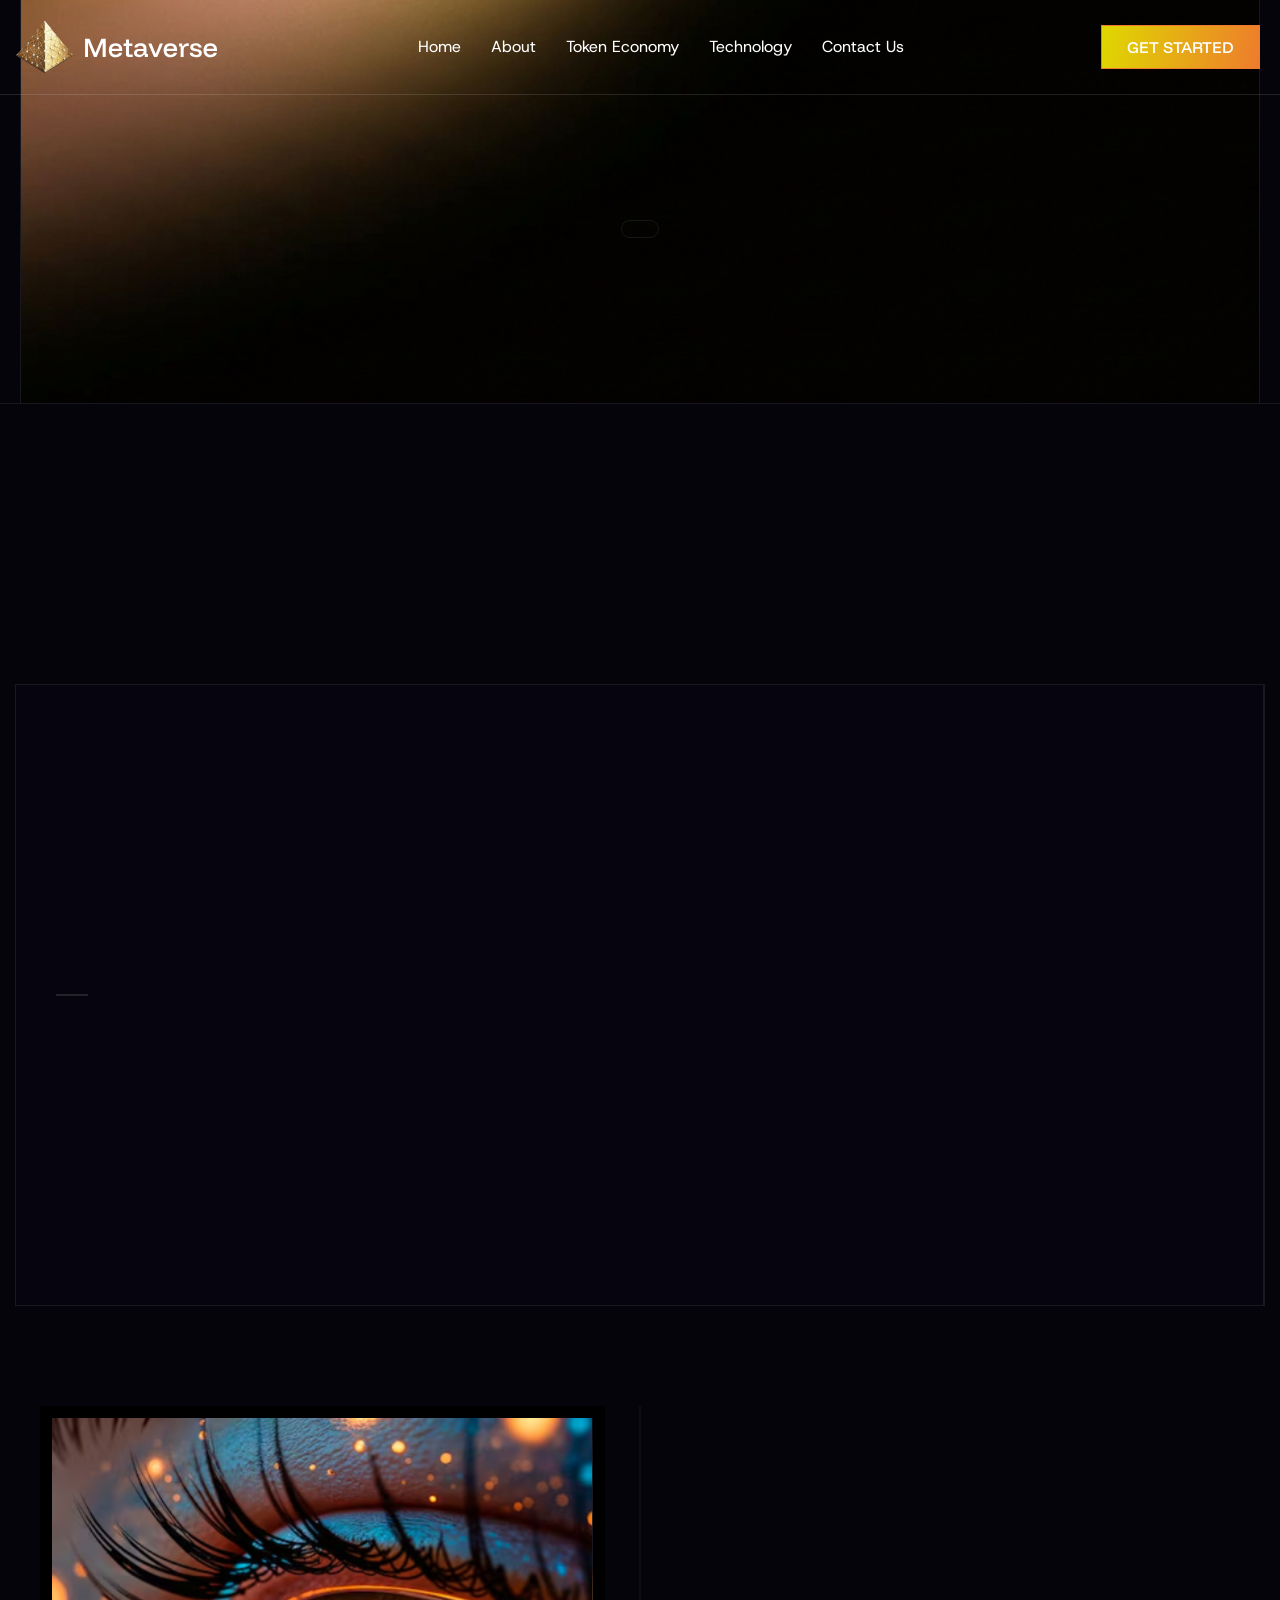
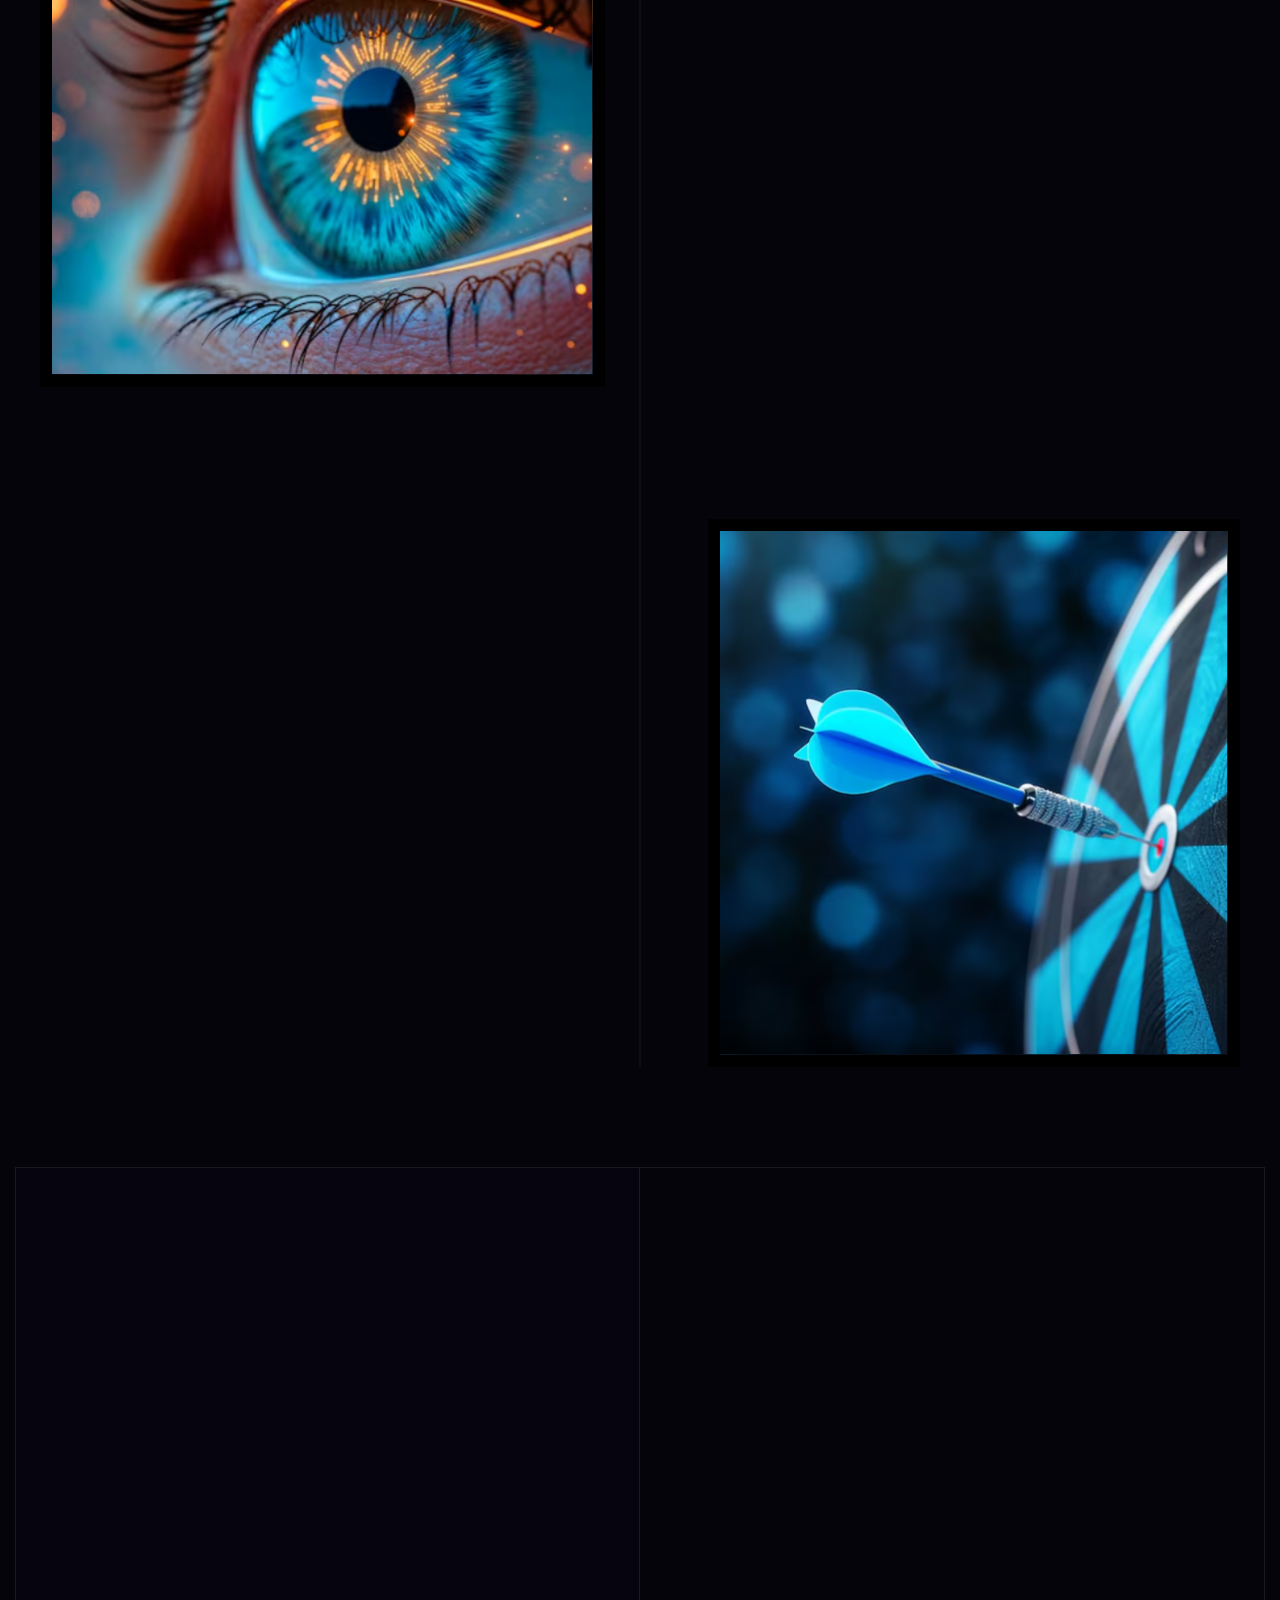
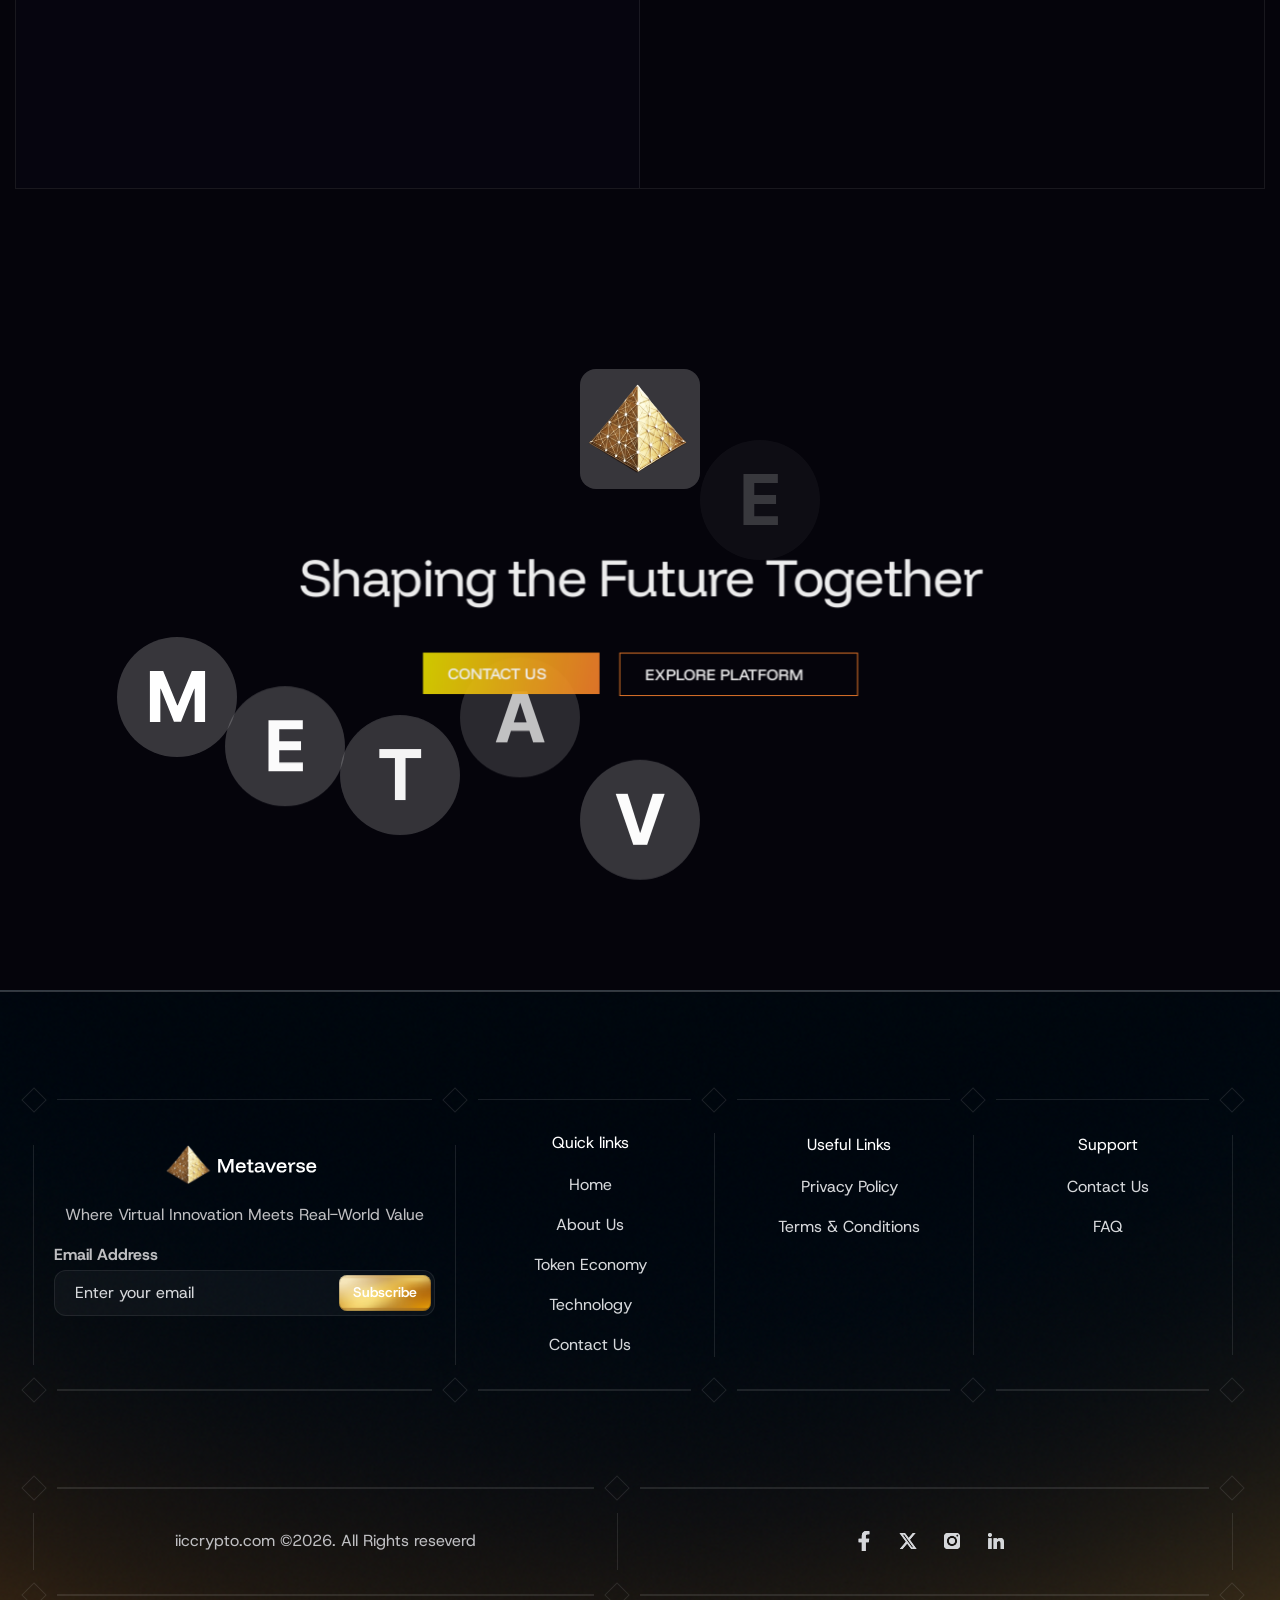
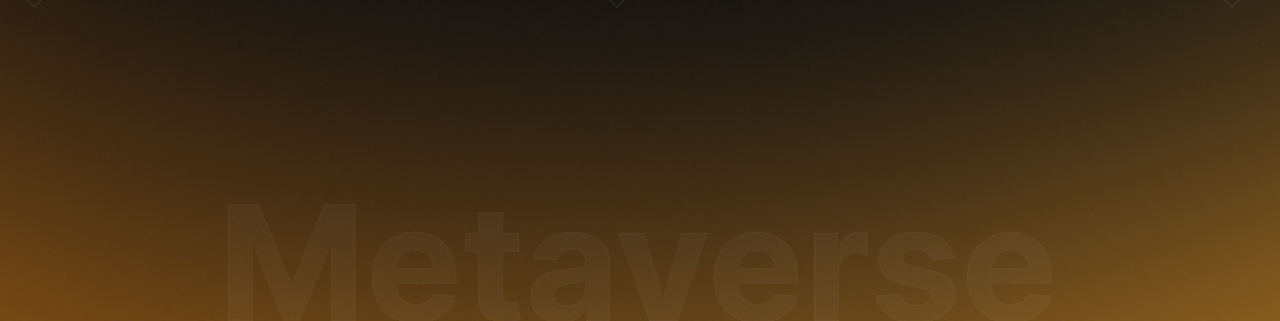
==== aboutus/index.html @ 43bd0672 "api add and redirect add" ====
<!DOCTYPE html>
<html data-wf-domain="zocor.metaverse.io" data-wf-page="67e8c68d888006cd08bbc8c5"
  data-wf-site="67d5482886ed2b38b65e6d7c" data-wf-status="1" lang="en">

<head>
  <meta charset="utf-8" />
  <link href="https://cdn.prod.website-files.com" rel="preconnect" crossorigin="anonymous" />
  <title>About Us - IIC-Metaverse</title>
  <meta content="About Us - IIC-Metaverse" property="og:title" />
  <meta content="About Us - IIC-Metaverse" property="twitter:title" />
  <meta content="width=device-width, initial-scale=1" name="viewport" />

  <link href="/assests/css/style.css" rel="stylesheet" type="text/css" />
  <link href="/assests/css/style2.css" rel="stylesheet" type="text/css" />
  <link href="https://fonts.googleapis.com" rel="preconnect" />
  <link href="https://fonts.gstatic.com" rel="preconnect" crossorigin="anonymous" />
  <script src="/assests/js/webfont.js" type="text/javascript"></script>
  <script
    type="text/javascript">WebFont.load({ google: { families: ["Funnel Display:300,regular,500,600,700,800", "Host Grotesk:300,regular,500,600,700,800", "Playfair Display:regular,500,600,700,800,900,italic"] } });</script>
  <script
    type="text/javascript">!function (o, c) { var n = c.documentElement, t = " w-mod-"; n.className += t + "js", ("ontouchstart" in o || o.DocumentTouch && c instanceof DocumentTouch) && (n.className += t + "touch") }(window, document);</script>
  <link rel="icon" type="image/png" href="/assets/images/favicon.svg" />
  <link href="/assests/images/favicon.svg" rel="shortcut icon" type="image/x-icon" />
  <link href="/assests/images/favicon.svg" rel="apple-touch-icon" />
  <script
    type="text/javascript">window.__metaverse_CURRENCY_SETTINGS = { "currencyCode": "USD", "symbol": "$", "decimal": ".", "fractionDigits": 2, "group": ",", "template": "{{wf {\"path\":\"symbol\",\"type\":\"PlainText\"} }} {{wf {\"path\":\"amount\",\"type\":\"CommercePrice\"} }} {{wf {\"path\":\"currencyCode\",\"type\":\"PlainText\"} }}", "hideDecimalForWholeNumbers": false };</script>

  <script type="text/javascript">
    // Suppress metaverse form configuration error alert
    const originalAlert = window.alert;
    window.alert = function (message) {
      if (message && message.includes("improperly configured forms")) {
        console.warn("Suppressed metaverse form error:", message);
        return;
      }
      return originalAlert.apply(this, arguments);
    };
  </script>
</head>

<body data-w-id="67e8c68d888006cd08bbc8ce" style="opacity:0">
  <div class="page-wrapper">
    <div data-w-id="3af1c84f-ff74-c014-cb3b-40446b73b1e3" data-animation="default" data-collapse="medium"
      data-duration="400" data-easing="ease" data-easing2="ease" role="banner" class="navbar w-nav">
      <div class="nav-container _1430">
        <div class="navbar-container">
          <a href="/Home/" class="navbar-logo w-nav-brand"><img src="../assests/images/logo.svg" loading="lazy" alt=""
              class="navbar-logo-image" /></a>
          <nav role="navigation" class="nav-menu w-nav-menu">
            <a href="/Home/" class="nav-menu-link w-nav-link">home</a>
            <a href="/aboutus/" class="nav-menu-link w-nav-link">about</a>
            <a href="/token-economy/" class="nav-menu-link w-nav-link">Token Economy</a>
            <a href="/technology/" class="nav-menu-link w-nav-link">Technology</a>
            <a href="/contact/" class="nav-menu-link mb0 w-nav-link">Contact us</a>
          </nav>
          <div class="navbar-button-wrapper">

            <div class="primary-button-wrapper desktop">
              <a href="#" data-w-id="3af1c84f-ff74-c014-cb3b-40446b73b1f6" class="primary-button w-inline-block">
                <div class="primary-button-border-wrap">
                  <div class="primary-button-wrap">
                    <div class="primary-button-text">Get started</div>
                    <div class="primary-button-hover-text">Get started</div>
                    <div class="primary-button-hover-bg"></div>
                  </div>
                </div>
                <div class="line-wrap">
                  <div class="primary-line-wrap _1">
                    <div class="line _1"></div>
                    <div class="line _2"></div>
                  </div>
                  <div class="primary-line-wrap _2">
                    <div class="line _3"></div>
                    <div class="line _4"></div>
                  </div>
                  <div class="primary-line-wrap _3">
                    <div class="line _5"></div>
                    <div class="line _6"></div>
                  </div>
                  <div class="primary-line-wrap _4">
                    <div class="line _7"></div>
                    <div class="line _8"></div>
                  </div>
                </div>
              </a>
            </div>
            <div class="menu-button w-nav-button">
              <div data-is-ix2-target="1" class="hamburger-menu-icon" data-w-id="b58e0106-6be1-80f9-2e9e-29cc3a30b8aa"
                data-animation-type="lottie"
                data-src="https://cdn.prod.website-files.com/64d728cd40ba078bc56626e6/64d728cd40ba078bc566288f_Hamburger%20menu.lottie"
                data-loop="0" data-direction="1" data-autoplay="0" data-renderer="svg" data-duration="0"
                data-loading="eager" data-ix2-initial-state="0"></div>
            </div>
          </div>
        </div>
      </div>
    </div>

    <section class="section inner-banner">
      <div class="inner-banner-content">
        <div class="inner-banner-wrapper">
          <div class="container">
            <div class="inner-banner-typography">
              <div class="inner-banner-subtitle-wrap">
                <div class="inner-banner-subtitle" id="about-hero-badge"></div>
              </div>
              <div class="inner-banner-title-wrapper">
                <h1 class="inner-banner-title about-us" id="about-hero-title"></h1>
                <p class="inner-banner-description about-us" id="about-hero-desc"></p>
              </div>
            </div>
          </div><img
            src="https://cdn.prod.website-files.com/67d5482886ed2b38b65e6d7c/67d658b33ed28aa00cc36ea1_Banner%20Pluse%20Icon.svg"
            loading="lazy" alt="" class="inner-banner-pluse-icon top-left" />
          <img
            src="https://cdn.prod.website-files.com/67d5482886ed2b38b65e6d7c/67d658b33ed28aa00cc36ea1_Banner%20Pluse%20Icon.svg"
            loading="lazy" alt="" class="inner-banner-pluse-icon top-right" />
          <img
            src="https://cdn.prod.website-files.com/67d5482886ed2b38b65e6d7c/67d658b33ed28aa00cc36ea1_Banner%20Pluse%20Icon.svg"
            loading="lazy" alt="" class="inner-banner-pluse-icon bottom-left" />
          <img
            src="https://cdn.prod.website-files.com/67d5482886ed2b38b65e6d7c/67d658b33ed28aa00cc36ea1_Banner%20Pluse%20Icon.svg"
            loading="lazy" alt="" class="inner-banner-pluse-icon bottom-right" />
        </div>
      </div>
    </section>

    <section class="section about-us-gallery">
      <div class="about-us-gallery-container">
        <div data-w-id="b5b2be2c-67e6-7ba9-6d32-f33422506a58" style="opacity:0" class="about-us-gallery-wrapper">
          <div class="about-us-gallery-image-wrapper">
            <img src="" loading="lazy" alt="" class="about-us-gallery-image left" id="about-gallery-left" />
            <img src="" loading="lazy" sizes="(max-width: 840px) 100vw, 840px" alt=""
              class="about-us-gallery-image middle" id="about-gallery-center" />
            <img src="" loading="lazy" alt="" class="about-us-gallery-image right" id="about-gallery-right" />
          </div>
          <div class="about-us-gallery-description-wrapper">
            <h1 class="inner-banner-title about-us" id="about-gallery-title"></h1>

            <div id="about-gallery-paragraphs-container"></div>
          </div>
        </div>
      </div>
    </section>

    <section class="section about-team-member">
      <div class="container">
        <div class="integrations-card">
          <div class="integrations-grid">
            <div class="about-owner-typography">
              <div class="about-owner-section-wrapper">

                <!-- Owner 1 Section -->
                <div class="about-owner-section">
                  <img src="" id="owner1-img">
                  <div>
                    <div class="section-subtitle-wrapper">
                      <div class="section-subtitle" id="owner1-badge"></div>
                    </div>
                    <h2 class="about-owner-section-title" id="owner1-name"></h2>
                    <div id="owner1-paragraphs-wrap"></div>
                  </div>
                </div>

                <hr style="border: 1px solid #FFFFFF1F; width: 100%;" />

                <!-- Owner 2 Section -->
                <div class="about-owner-section">
                  <div>
                    <div class="section-subtitle-wrapper secont-bio">
                      <div class="section-subtitle" id="owner2-badge"></div>
                    </div>
                    <h2 class="about-owner-section-title secont-bio" id="owner2-name"></h2>
                    <div id="owner2-paragraphs-wrap"></div>
                  </div>
                  <img src="" id="owner2-img">
                </div>

              </div>
              <img loading="lazy"
                src="https://cdn.prod.website-files.com/67d5482886ed2b38b65e6d7c/67d671e683c0ed0c6c685aed_CTA%20Top%20Left%20Element.svg"
                alt="" class="cta-top-left-element" />
              <img loading="lazy"
                src="https://cdn.prod.website-files.com/67d5482886ed2b38b65e6d7c/67d671e6111e29720527a042_CTA%20Top%20Right%20Element.svg"
                alt="" class="cta-top-right-element" />
              <img loading="lazy"
                src="https://cdn.prod.website-files.com/67d5482886ed2b38b65e6d7c/67d7a388c53fbbae3b853326_Features%20Card%20Shape%20Bottom%20Left.svg"
                alt="" class="cta-bottom-left-element" />
              <img loading="lazy"
                src="https://cdn.prod.website-files.com/67d5482886ed2b38b65e6d7c/67d696e5daef6a95cc1fed0c_Solving%20Card%20Bottom%20Element.svg"
                alt="" class="cta-bottom-right-element" />
            </div>
          </div>
        </div>
      </div>
    </section>

    <section class="section history">
      <div class="container">
        <div class="history-container">
          <div data-w-id="397f5323-a150-55eb-2c9a-bf44f92a9c08" class="history-wrapper">
            <div class="histories-flex-wrap">
              <div class="single-history-wrap">
                <div class="split-wrapper">
                  <div class="history-image-wrap"><img sizes="100vw"
                      srcset="/assests/images/ourvision.svg 500w, /assests/images/ourvision.svg 549w" alt=""
                      src="/assests/images/ourvision.svg" loading="lazy" class="history-image" id="vision-img" /></div>
                </div>
                <div class="split-wrapper">
                  <div data-w-id="397f5323-a150-55eb-2c9a-bf44f92a9c0f" style="opacity:0" class="history-content-wrap">
                    <div class="history-details-wrap">
                      <h2 class="history-title" id="vision-heading"></h2>
                      <p class="history-details" id="vision-desc"></p>
                    </div>
                  </div>
                </div>
              </div>
              <div class="single-history-wrap reverse">
                <div class="split-wrapper">
                  <div data-w-id="397f5323-a150-55eb-2c9a-bf44f92a9c19" style="opacity:0"
                    class="history-content-wrap align-right">
                    <div class="history-details-wrap">
                      <h2 class="history-title" id="mission-heading"></h2>
                      <p class="history-details auto" id="mission-desc"></p>
                    </div>
                  </div>
                </div>
                <div class="split-wrapper">
                  <div class="history-image-wrap"><img sizes="100vw"
                      srcset="/assests/images/ourmission.svg 500w, /assests/images/ourmission.svg 549w" alt=""
                      src="/assests/images/ourmission.svg" loading="lazy" class="history-image" id="mission-img" />
                  </div>
                </div>
              </div>

            </div>
            <div class="history-divider-wrap">
              <div class="history-star-wrap"><img loading="lazy"
                  src="https://cdn.prod.website-files.com/67d5482886ed2b38b65e6d7c/67f28907900a9acb78b0b2fc_History%20Star.svg"
                  alt="" class="history-star" /></div>
              <div class="history-divider-line"></div>
            </div>
          </div>
        </div>
      </div>
    </section>

    <section class="section about-team-member">
      <div class="container">
        <div class="integrations-card">
          <div class="w-layout-grid integrations-grid">
            <div class="integrations-typography">
              <div class="integrations-title-description">
                <h2 class="integrations-title" id="ecosystem-title"></h2>
                <div id="ecosystem-desc-wrap">
                  <!-- Dynamic Ecosystem Paragraphs will render here -->
                </div>
              </div>
              <img loading="lazy"
                src="https://cdn.prod.website-files.com/67d5482886ed2b38b65e6d7c/67d671e683c0ed0c6c685aed_CTA%20Top%20Left%20Element.svg"
                alt="" class="cta-top-left-element" />
              <img loading="lazy"
                src="https://cdn.prod.website-files.com/67d5482886ed2b38b65e6d7c/67d671e6111e29720527a042_CTA%20Top%20Right%20Element.svg"
                alt="" class="cta-top-right-element" />
              <img loading="lazy"
                src="https://cdn.prod.website-files.com/67d5482886ed2b38b65e6d7c/67d7a388c53fbbae3b853326_Features%20Card%20Shape%20Bottom%20Left.svg"
                alt="" class="cta-bottom-left-element" />
              <img loading="lazy"
                src="https://cdn.prod.website-files.com/67d5482886ed2b38b65e6d7c/67d696e5daef6a95cc1fed0c_Solving%20Card%20Bottom%20Element.svg"
                alt="" class="cta-bottom-right-element" />
            </div>
            <div class="integrations-image-wrapper">
              <div class="integrations-image-single" id="ecosystem-bg">
                <img style="opacity:1" data-w-id="f1af56b2-4eac-bb8f-2e79-f44613eb0d5c" alt="" src="" loading="lazy"
                  class="integrations-image" id="ecosystem-img" />
              </div>
              <img loading="lazy"
                src="https://cdn.prod.website-files.com/67d5482886ed2b38b65e6d7c/67d671e683c0ed0c6c685aed_CTA%20Top%20Left%20Element.svg"
                alt="" class="cta-top-left-element" /><img loading="lazy"
                src="https://cdn.prod.website-files.com/67d5482886ed2b38b65e6d7c/67d671e6111e29720527a042_CTA%20Top%20Right%20Element.svg"
                alt="" class="cta-top-right-element" /><img loading="lazy"
                src="https://cdn.prod.website-files.com/67d5482886ed2b38b65e6d7c/67d7a388c53fbbae3b853326_Features%20Card%20Shape%20Bottom%20Left.svg"
                alt="" class="cta-bottom-left-element" /><img loading="lazy"
                src="https://cdn.prod.website-files.com/67d5482886ed2b38b65e6d7c/67d696e5daef6a95cc1fed0c_Solving%20Card%20Bottom%20Element.svg"
                alt="" class="cta-bottom-right-element" />
            </div>
          </div>
        </div>
      </div>
    </section>

    <section class="section community-spotlight">
      <div data-w-id="7436af0c-4104-52c0-12c7-24cd299651a4" class="community-spotlight-content">
        <div class="community-spotlight-typography">
          <div class="community-spotlight-icon-wrapper"><img src="/assests/images/futureicon.svg" loading="lazy"
              style="-webkit-transform:translate3d(0, 0, 0) scale3d(0.6, 0.6, 1) rotateX(0) rotateY(0) rotateZ(0) skew(0, 0);-moz-transform:translate3d(0, 0, 0) scale3d(0.6, 0.6, 1) rotateX(0) rotateY(0) rotateZ(0) skew(0, 0);-ms-transform:translate3d(0, 0, 0) scale3d(0.6, 0.6, 1) rotateX(0) rotateY(0) rotateZ(0) skew(0, 0);transform:translate3d(0, 0, 0) scale3d(0.6, 0.6, 1) rotateX(0) rotateY(0) rotateZ(0) skew(0, 0);opacity:0"
              alt="" class="community-spotlight-icon" id="spotlight-top-icon" /></div>
          <div
            style="opacity:0;-webkit-transform:translate3d(0, 0, 0) scale3d(0.8, 0.8, 1) rotateX(0) rotateY(0) rotateZ(0) skew(0, 0);-moz-transform:translate3d(0, 0, 0) scale3d(0.8, 0.8, 1) rotateX(0) rotateY(0) rotateZ(0) skew(0, 0);-ms-transform:translate3d(0, 0, 0) scale3d(0.8, 0.8, 1) rotateX(0) rotateY(0) rotateZ(0) skew(0, 0);transform:translate3d(0, 0, 0) scale3d(0.8, 0.8, 1) rotateX(0) rotateY(0) rotateZ(0) skew(0, 0)"
            class="community-spotlight-title-description">
            <h2 class="community-spotlight-title" id="spotlight-title">Shaping the Future Together</h2>
            <div id="spotlight-desc-wrap">
              <!-- Dynamic Spotlight Paragraphs will render here -->
            </div>

            <div class="aboutus-step-banner-button-wrapper">
              <div class="primary-button-wrapper desktop">
                <a href="/contact/" data-w-id="3af1c84f-ff74-c014-cb3b-40446b73b1f6"
                  class="primary-button w-inline-block" id="spotlight-primary-btn-link">
                  <div>
                    <div class="primary-button-wrap">
                      <div class="primary-button-text" id="spotlight-primary-btn-text">Contact Us</div>
                      <div class="primary-button-hover-text" id="spotlight-primary-btn-hover-text">Contact Us
                      </div>
                      <div class="inner-button-star-wrap"><img loading="lazy"
                          src="https://cdn.prod.website-files.com/67d5482886ed2b38b65e6d7c/67f2c29078a391bb6a44d572_inner-button-star-1.svg"
                          alt="" class="inner-button-star _1" /><img loading="lazy"
                          src="https://cdn.prod.website-files.com/67d5482886ed2b38b65e6d7c/67f2c29078a391bb6a44d573_inner-button-star-2.svg"
                          alt="" class="inner-button-star _2" /><img loading="lazy"
                          src="https://cdn.prod.website-files.com/67d5482886ed2b38b65e6d7c/67f2c29078a391bb6a44d574_inner-button-star-3.svg"
                          alt="" class="inner-button-star _3" /></div>
                      <div class="inner-button-hover-bg"></div>
                    </div>
                  </div>
                  <div class="line-wrap">
                    <div class="primary-line-wrap _1">
                      <div class="line _1"></div>
                      <div class="line _2"></div>
                    </div>
                    <div class="primary-line-wrap _2">
                      <div class="line _3"></div>
                      <div class="line _4"></div>
                    </div>
                    <div class="primary-line-wrap _3">
                      <div class="line _5"></div>
                      <div class="line _6"></div>
                    </div>
                    <div class="primary-line-wrap _4">
                      <div class="line _7"></div>
                      <div class="line _8"></div>
                    </div>
                  </div>
                </a>
              </div>
              <div class="banner-hv2-button-wrapper">
                <div class="primary-button-wrapper">
                  <a href="/" class="inner-button w-inline-block" id="spotlight-secondary-btn-link">
                    <div class="primary-button-border-wrap">
                      <div class="inner-button-wrap">
                        <div class="inner-button-text-wrap">
                          <div class="inner-button-text" id="spotlight-secondary-btn-text">Explore Platform</div>
                          <div class="inner-button-hover-text" id="spotlight-secondary-btn-hover-text">Explore Platform
                          </div>
                        </div>
                        <div class="inner-button-star-wrap"><img loading="lazy"
                            src="https://cdn.prod.website-files.com/67d5482886ed2b38b65e6d7c/67f2c29078a391bb6a44d572_inner-button-star-1.svg"
                            alt="" class="inner-button-star _1" /><img loading="lazy"
                            src="https://cdn.prod.website-files.com/67d5482886ed2b38b65e6d7c/67f2c29078a391bb6a44d573_inner-button-star-2.svg"
                            alt="" class="inner-button-star _2" /><img loading="lazy"
                            src="https://cdn.prod.website-files.com/67d5482886ed2b38b65e6d7c/67f2c29078a391bb6a44d574_inner-button-star-3.svg"
                            alt="" class="inner-button-star _3" /></div>
                        <div class="inner-button-hover-bg"></div>
                      </div>
                    </div>
                    <div class="line-wrap-inner">
                      <div class="inner-line-wrap _1">
                        <div class="line"></div>
                        <div class="line _2"></div>
                      </div>
                      <div class="inner-line-wrap _2">
                        <div class="line _3"></div>
                        <div class="line _4"></div>
                      </div>
                      <div class="inner-line-wrap _3">
                        <div class="line _5"></div>
                        <div class="line _6"></div>
                      </div>
                      <div class="inner-line-wrap _4">
                        <div class="line _7"></div>
                        <div class="line _8"></div>
                      </div>
                    </div>
                  </a>
                </div>
              </div>
            </div>
          </div>
          <img
            src="https://cdn.prod.website-files.com/67d5482886ed2b38b65e6d7c/67d7deb5edeedea1b36aace4_Community%20Spotlight%20Shape.webp"
            loading="lazy" style="opacity:0" sizes="100vw" alt="" id="spotlight-shape-img"
            class="community-spotlight-shape" />
        </div>
        <div data-w-id="7436af0c-4104-52c0-12c7-24cd299651ae" class="community-spotlight-image-wrap"><img
            src="https://cdn.prod.website-files.com/67d5482886ed2b38b65e6d7c/67d7cc27946153799c4432f1_Community%20Spotlight%20Bg.webp"
            loading="lazy" sizes="100vw" alt="" class="community-spotlight-image-bg-shape" id="spotlight-bg-img" />
          <div class="community-spotlight-bottom-images">
            <img src="/assests/images/m.svg" loading="lazy"
              style="-webkit-transform:translate3d(0, -400px, 0) scale3d(1, 1, 1) rotateX(0) rotateY(0) rotateZ(0) skew(0, 0);-moz-transform:translate3d(0, -400px, 0) scale3d(1, 1, 1) rotateX(0) rotateY(0) rotateZ(0) skew(0, 0);-ms-transform:translate3d(0, -400px, 0) scale3d(1, 1, 1) rotateX(0) rotateY(0) rotateZ(0) skew(0, 0);transform:translate3d(0, -400px, 0) scale3d(1, 1, 1) rotateX(0) rotateY(0) rotateZ(0) skew(0, 0);opacity:0"
              alt="" class="community-spotlight-image _9" id="spotlight-letter-1" />
            <img src="/assests/images/e.svg" loading="lazy"
              style="-webkit-transform:translate3d(0, -400px, 0) scale3d(1, 1, 1) rotateX(0) rotateY(0) rotateZ(0) skew(0, 0);-moz-transform:translate3d(0, -400px, 0) scale3d(1, 1, 1) rotateX(0) rotateY(0) rotateZ(0) skew(0, 0);-ms-transform:translate3d(0, -400px, 0) scale3d(1, 1, 1) rotateX(0) rotateY(0) rotateZ(0) skew(0, 0);transform:translate3d(0, -400px, 0) scale3d(1, 1, 1) rotateX(0) rotateY(0) rotateZ(0) skew(0, 0);opacity:0"
              alt="" class="community-spotlight-image _10" id="spotlight-letter-2" />
            <img src="/assests/images/t.svg" loading="lazy"
              style="-webkit-transform:translate3d(0, -400px, 0) scale3d(1, 1, 1) rotateX(0) rotateY(0) rotateZ(0) skew(0, 0);-moz-transform:translate3d(0, -400px, 0) scale3d(1, 1, 1) rotateX(0) rotateY(0) rotateZ(0) skew(0, 0);-ms-transform:translate3d(0, -400px, 0) scale3d(1, 1, 1) rotateX(0) rotateY(0) rotateZ(0) skew(0, 0);transform:translate3d(0, -400px, 0) scale3d(1, 1, 1) rotateX(0) rotateY(0) rotateZ(0) skew(0, 0);opacity:0"
              alt="" class="community-spotlight-image _11" id="spotlight-letter-3" />
            <img src="/assests/images/a.svg" loading="lazy"
              style="-webkit-transform:translate3d(0, -400px, 0) scale3d(1, 1, 1) rotateX(0) rotateY(0) rotateZ(0) skew(0, 0);-moz-transform:translate3d(0, -400px, 0) scale3d(1, 1, 1) rotateX(0) rotateY(0) rotateZ(0) skew(0, 0);-ms-transform:translate3d(0, -400px, 0) scale3d(1, 1, 1) rotateX(0) rotateY(0) rotateZ(0) skew(0, 0);transform:translate3d(0, -400px, 0) scale3d(1, 1, 1) rotateX(0) rotateY(0) rotateZ(0) skew(0, 0);opacity:0"
              alt="" class="community-spotlight-image _12" id="spotlight-letter-4" />
            <img src="/assests/images/v.svg" loading="lazy"
              style="-webkit-transform:translate3d(0, -400px, 0) scale3d(1, 1, 1) rotateX(0) rotateY(0) rotateZ(0) skew(0, 0);-moz-transform:translate3d(0, -400px, 0) scale3d(1, 1, 1) rotateX(0) rotateY(0) rotateZ(0) skew(0, 0);-ms-transform:translate3d(0, -400px, 0) scale3d(1, 1, 1) rotateX(0) rotateY(0) rotateZ(0) skew(0, 0);transform:translate3d(0, -400px, 0) scale3d(1, 1, 1) rotateX(0) rotateY(0) rotateZ(0) skew(0, 0);opacity:0"
              alt="" class="community-spotlight-image _13" id="spotlight-letter-5" />
            <img src="/assests/images/e.svg" loading="lazy"
              style="-webkit-transform:translate3d(0, -400px, 0) scale3d(1, 1, 1) rotateX(0) rotateY(0) rotateZ(0) skew(0, 0);-moz-transform:translate3d(0, -400px, 0) scale3d(1, 1, 1) rotateX(0) rotateY(0) rotateZ(0) skew(0, 0);-ms-transform:translate3d(0, -400px, 0) scale3d(1, 1, 1) rotateX(0) rotateY(0) rotateZ(0) skew(0, 0);transform:translate3d(0, -400px, 0) scale3d(1, 1, 1) rotateX(0) rotateY(0) rotateZ(0) skew(0, 0);opacity:0"
              alt="" class="community-spotlight-image _14" id="spotlight-letter-6" />
            <img src="/assests/images/r.svg" loading="lazy"
              style="-webkit-transform:translate3d(0, -400px, 0) scale3d(1, 1, 1) rotateX(0) rotateY(0) rotateZ(0) skew(0, 0);-moz-transform:translate3d(0, -400px, 0) scale3d(1, 1, 1) rotateX(0) rotateY(0) rotateZ(0) skew(0, 0);-ms-transform:translate3d(0, -400px, 0) scale3d(1, 1, 1) rotateX(0) rotateY(0) rotateZ(0) skew(0, 0);transform:translate3d(0, -400px, 0) scale3d(1, 1, 1) rotateX(0) rotateY(0) rotateZ(0) skew(0, 0);opacity:0"
              alt="" class="community-spotlight-image _15" id="spotlight-letter-7" />
            <img src="/assests/images/s.svg" loading="lazy"
              style="-webkit-transform:translate3d(0, -400px, 0) scale3d(1, 1, 1) rotateX(0) rotateY(0) rotateZ(0) skew(0, 0);-moz-transform:translate3d(0, -400px, 0) scale3d(1, 1, 1) rotateX(0) rotateY(0) rotateZ(0) skew(0, 0);-ms-transform:translate3d(0, -400px, 0) scale3d(1, 1, 1) rotateX(0) rotateY(0) rotateZ(0) skew(0, 0);transform:translate3d(0, -400px, 0) scale3d(1, 1, 1) rotateX(0) rotateY(0) rotateZ(0) skew(0, 0);opacity:0"
              alt="" class="community-spotlight-image _16" id="spotlight-letter-8" />
            <img src="/assests/images/e.svg" loading="lazy"
              style="-webkit-transform:translate3d(0, -400px, 0) scale3d(1, 1, 1) rotateX(0) rotateY(0) rotateZ(0) skew(0, 0);-moz-transform:translate3d(0, -400px, 0) scale3d(1, 1, 1) rotateX(0) rotateY(0) rotateZ(0) skew(0, 0);-ms-transform:translate3d(0, -400px, 0) scale3d(1, 1, 1) rotateX(0) rotateY(0) rotateZ(0) skew(0, 0);transform:translate3d(0, -400px, 0) scale3d(1, 1, 1) rotateX(0) rotateY(0) rotateZ(0) skew(0, 0);opacity:0"
              alt="" class="community-spotlight-image _17" id="spotlight-letter-9" />
          </div>
        </div>

      </div>
    </section>

    <!-- New footer section -->
    <section id="footer" class="footer">
      <div data-w-id="f6c1f256-fdac-204c-1b55-7a2b67419d01" class="footer-wrapper">
        <div class="w-layout-blockcontainer container w-container">
          <div class="footer-content grid">
            <div id="w-node-f6c1f256-fdac-204c-1b55-7a2b67419d19-67419d00" class="footer-wrap">
              <div class="footer-line-wrap">
                <div class="footer-line-dot"></div>
                <div class="footer-line"></div>
                <div class="footer-line-dot"></div>
              </div>
              <div class="footer-inner-wrap">
                <div class="footer-border-wrap first-item">
                  <div class="footer-subscribe-wrapper">
                    <div class="footer-subscribe-wrap margin-bottom-1-25"><a href="/Home/" aria-current="page"
                        class="footer-logo-link margin-bottom-1 w-inline-block w--current"><img loading="lazy"
                          src="/assests/images/logo.svg" alt="Footer Logo " class="footer-logo" /></a>
                      <div class="text-lg">Where Virtual Innovation Meets Real-World Value</div>
                    </div>
                    <div class="footer-subscribe-wrap">
                      <div class="footer-subscribe-form-block w-form">
                        <form id="footer-email-form" name="email-form" data-name="Email Form" method="get"
                          class="footer-subscribe-form" data-wf-page-id="6997054bcb5631ab64a16a3e"
                          data-wf-element-id="c77d9105-f606-d923-3fd2-09fff8ca5e1e"
                          data-turnstile-sitekey="0x4AAAAAAAQTptj2So4dx43e"><label for="email"
                            class="text-lg margin-bottom-1">Email Address</label>
                          <div class="footer-subscribe-field-wrap"><input class="footer-subscribe-field w-input"
                              maxlength="256" name="email" data-name="Email" placeholder="Enter your email" type="email"
                              id="footer-email" required="" /><input type="submit" data-wait="Please wait..."
                              class="footer-subscribe-button w-button" value="Subscribe" /></div>
                        </form>
                      </div>
                    </div>
                  </div>
                </div>
              </div>
              <div class="footer-line-wrap">
                <div class="footer-line-dot"></div>
                <div class="footer-line"></div>
                <div class="footer-line-dot"></div>
              </div>
            </div>
            <div class="footer-wrap">
              <div class="footer-line-wrap">
                <div class="footer-line"></div>
                <div class="footer-line-dot"></div>
              </div>
              <div class="footer-inner-wrap">
                <div class="footer-border-wrap">
                  <div class="footer-menu-wrapper">
                    <div class="text-lg weight-medium footer-nav-header">Quick links </div>
                    <div class="footer-menu-wrap flex">
                      <a href="/" aria-current="page" class="footer-menu-item w-inline-block w--current">
                        <div class="footer-menu-item-text one">Home</div>
                      </a>
                      <a href="/aboutus/" class="footer-menu-item w-inline-block">
                        <div class="footer-menu-item-text one">About Us</div>
                      </a>
                      <a href="/token-economy/" class="footer-menu-item w-inline-block">
                        <div class="footer-menu-item-text one">Token Economy</div>
                      </a>
                      <a href="/technology/" class="footer-menu-item w-inline-block">
                        <div class="footer-menu-item-text one">Technology</div>
                      </a>
                      <a href="/contact/" class="footer-menu-item w-inline-block">
                        <div class="footer-menu-item-text one">Contact Us</div>
                      </a>
                    </div>
                  </div>
                </div>
              </div>
              <div class="footer-line-wrap">
                <div class="footer-line"></div>
                <div class="footer-line-dot"></div>
              </div>
            </div>
            <div class="footer-wrap">
              <div class="footer-line-wrap">
                <div class="footer-line"></div>
                <div class="footer-line-dot"></div>
              </div>
              <div class="footer-inner-wrap">
                <div class="footer-border-wrap">
                  <div class="footer-menu-wrapper">
                    <div class="text-lg weight-medium footer-nav-header">Useful Links</div>
                    <div class="footer-menu-wrap flex">
                      <a href="#" class="footer-menu-item w-inline-block">
                        <div class="footer-menu-item-text one">Privacy Policy </div>
                      </a>
                      <a href="#" class="footer-menu-item w-inline-block">
                        <div class="footer-menu-item-text one">Terms & Conditions</div>
                      </a>
                    </div>
                  </div>
                </div>
              </div>
              <div class="footer-line-wrap">
                <div class="footer-line"></div>
                <div class="footer-line-dot"></div>
              </div>
            </div>
            <div id="w-node-f6c1f256-fdac-204c-1b55-7a2b67419d33-67419d00" class="footer-wrap">
              <div class="footer-line-wrap">
                <div class="footer-line"></div>
                <div class="footer-line-dot"></div>
              </div>
              <div class="footer-inner-wrap">
                <div class="footer-border-wrap">
                  <div class="footer-menu-wrapper">
                    <div class="text-lg weight-medium footer-nav-header">Support</div>
                    <div class="footer-menu-wrap flex">
                      <a href="/contact/" class="footer-menu-item w-inline-block">
                        <div class="footer-menu-item-text one">Contact Us</div>
                      </a>
                      <a href="#" class="footer-menu-item w-inline-block">
                        <div class="footer-menu-item-text one">FAQ</div>
                      </a>
                    </div>
                  </div>
                </div>
              </div>
              <div class="footer-line-wrap">
                <div class="footer-line"></div>
                <div class="footer-line-dot"></div>
              </div>
            </div>
          </div>
          <div class="footer-content bottom-grid">
            <div id="w-node-_7936f4bb-29ad-e6b6-ad60-c90acf723aa8-67419d00" class="footer-wrap">
              <div class="footer-line-wrap">
                <div class="footer-line-dot"></div>
                <div class="footer-line"></div>
                <div class="footer-line-dot"></div>
              </div>
              <div class="footer-inner-wrap">
                <div class="footer-border-wrap first-item v2">
                  <div class="text-md">
                    iiccrypto.com ©2026. All Rights reseverd</div>
                </div>
              </div>
              <div class="footer-line-wrap">
                <div class="footer-line-dot"></div>
                <div class="footer-line"></div>
                <div class="footer-line-dot"></div>
              </div>
            </div>
            <div class="footer-wrap">
              <div class="footer-line-wrap">
                <div class="footer-line"></div>
                <div class="footer-line-dot"></div>
              </div>
              <div class="footer-inner-wrap">
                <div class="footer-border-wrap v2"><a data-w-id="bd83f162-c409-8767-023c-71d1c26e464e"
                    href="https://www.facebook.com/" target="_blank" class="footer-social-link w-inline-block">
                    <img loading="lazy" src="/assests/images/facebook.svg" alt="Footer Social Icon"
                      class="footer-social-icon _01" />
                    <img loading="lazy" src="/assests/images/facebook.svg" alt="Footer Social Icon"
                      class="footer-social-icon _02" />
                    <div class="footer-social-bg"></div>
                  </a><a data-w-id="bd83f162-c409-8767-023c-71d1c26e464e" href="https://x.com/" target="_blank"
                    class="footer-social-link w-inline-block">
                    <img loading="lazy" src="/assests/images/x.svg" alt="Footer Social Icon"
                      class="footer-social-icon _01" />
                    <img loading="lazy" src="/assests/images/x.svg" alt="Footer Social Icon"
                      class="footer-social-icon _02" />
                    <div class="footer-social-bg"></div>
                  </a><a data-w-id="bd83f162-c409-8767-023c-71d1c26e464e" href="https://www.instagram.com/"
                    target="_blank" class="footer-social-link w-inline-block">
                    <img loading="lazy" src="/assests/images/insta.svg" alt="Footer Social Icon"
                      class="footer-social-icon _01" />
                    <img loading="lazy" src="/assests/images/insta.svg" alt="Footer Social Icon"
                      class="footer-social-icon _02" />
                    <div class="footer-social-bg"></div>
                  </a><a data-w-id="bd83f162-c409-8767-023c-71d1c26e464e" href="https://www.linkedin.com/"
                    target="_blank" class="footer-social-link w-inline-block">
                    <img loading="lazy" src="/assests/images/linkedin.svg" alt="Footer Social Icon"
                      class="footer-social-icon _01" />
                    <img loading="lazy" src="/assests/images/linkedin.svg" alt="Footer Social Icon"
                      class="footer-social-icon _02" />
                    <div class="footer-social-bg"></div>
                  </a></div>
              </div>
              <div class="footer-line-wrap">
                <div class="footer-line"></div>
                <div class="footer-line-dot"></div>
              </div>
            </div>
          </div>
        </div>
        <img sizes="100vw"
          srcset="/assests/images/Metaverse.svg 500w, /assests/images/Metaverse.svg 800w, /assests/images/Metaverse.svg 1080w,/assests/images/Metaverse.svg 2000w, /assests/images/Metaverse.svg 2600w, /assests/images/Metaverse.svg 2852w"
          alt="Footer Text" src="/assests/images/Metaverse.svg" loading="lazy" class="footer-text" />
      </div>
    </section>
  </div>
  <script src="/assests/js/jquery-3.5.1.min.dc5e7f18c8.js" type="text/javascript"
    integrity="sha256-6igR/2MoGER76+szGiwh05tjqOwMbELw7DeQmxCWlDg=" crossorigin="anonymous"></script>
  <script src="/assests/js/main.js" type="text/javascript"></script>
  <script src="/assests/js/chunk1.js" type="text/javascript"></script>
  <script src="/assests/js/chunk2.js" type="text/javascript"></script>
  <script>
    // Dynamically load about page content from Express/MongoDB server
    (async function loadDynamicAboutContent() {
      const API_URL = 'http://localhost:5000/api/content/about';
      const BACKEND_URL = 'http://localhost:5000';
      try {
        const response = await fetch(API_URL);
        if (!response.ok) throw new Error('API server unreachable');
        const result = await response.json();
        if (result.success && result.data) {
          const data = result.data;

          // 1. Hero
          const aboutBadgeEl = document.getElementById('about-hero-badge');
          const aboutTitleEl = document.getElementById('about-hero-title');
          const aboutDescEl = document.getElementById('about-hero-desc');

          if (aboutBadgeEl && data.aboutHeroBadge) aboutBadgeEl.textContent = data.aboutHeroBadge;
          if (aboutTitleEl && data.aboutHeroTitle) aboutTitleEl.textContent = data.aboutHeroTitle;
          if (aboutDescEl && data.aboutHeroDescription) aboutDescEl.textContent = data.aboutHeroDescription;

          // 2. Gallery Images
          const galleryLeftEl = document.getElementById('about-gallery-left');
          const galleryCenterEl = document.getElementById('about-gallery-center');
          const galleryRightEl = document.getElementById('about-gallery-right');

          if (galleryLeftEl) {
            if (data.galleryLeftImage) {
              galleryLeftEl.src = data.galleryLeftImage.startsWith('http') ? data.galleryLeftImage : (BACKEND_URL + data.galleryLeftImage);
              galleryLeftEl.style.display = '';
            } else {
              galleryLeftEl.src = '';
              galleryLeftEl.style.display = 'none';
            }
          }
          if (galleryCenterEl) {
            if (data.galleryCenterImage) {
              galleryCenterEl.src = data.galleryCenterImage.startsWith('http') ? data.galleryCenterImage : (BACKEND_URL + data.galleryCenterImage);
              galleryCenterEl.style.display = '';
            } else {
              galleryCenterEl.src = '';
              galleryCenterEl.style.display = 'none';
            }
          }
          if (galleryRightEl) {
            if (data.galleryRightImage) {
              galleryRightEl.src = data.galleryRightImage.startsWith('http') ? data.galleryRightImage : (BACKEND_URL + data.galleryRightImage);
              galleryRightEl.style.display = '';
            } else {
              galleryRightEl.src = '';
              galleryRightEl.style.display = 'none';
            }
          }

          // 3. Gallery Title
          const galleryTitleEl = document.getElementById('about-gallery-title');
          if (galleryTitleEl && data.galleryTitle) {
            galleryTitleEl.textContent = data.galleryTitle;
          }

          // 4. Gallery Paragraphs (HTML Allowed for Bold/Span tags)
          const paragraphsContainer = document.getElementById('about-gallery-paragraphs-container');
          if (paragraphsContainer && data.galleryParagraphs && data.galleryParagraphs.length > 0) {
            paragraphsContainer.innerHTML = '';
            data.galleryParagraphs.forEach(text => {
              if (text && text.trim()) {
                const p = document.createElement('p');
                p.className = 'about-us-gallery-description-text';
                p.innerHTML = text;
                paragraphsContainer.appendChild(p);
              }
            });
          }

          // 5. Leadership (Owner 1 & Owner 2)

          // Owner 1 image
          const owner1ImgEl = document.getElementById('owner1-img');
          if (owner1ImgEl) {
            if (data.owner1Image) {
              owner1ImgEl.src = data.owner1Image.startsWith('http') ? data.owner1Image : (BACKEND_URL + data.owner1Image);
              owner1ImgEl.style.display = '';
            } else {
              owner1ImgEl.src = '';
              owner1ImgEl.style.display = 'none';
            }
          }

          // Owner 1 Badge & Name
          const owner1BadgeEl = document.getElementById('owner1-badge');
          if (owner1BadgeEl && data.owner1Badge) {
            owner1BadgeEl.textContent = data.owner1Badge;
          }
          const owner1NameEl = document.getElementById('owner1-name');
          if (owner1NameEl && data.owner1Name) {
            owner1NameEl.textContent = data.owner1Name;
          }

          // Owner 1 Paragraphs
          const owner1ParagraphsWrap = document.getElementById('owner1-paragraphs-wrap');
          if (owner1ParagraphsWrap && data.owner1Paragraphs && data.owner1Paragraphs.length > 0) {
            owner1ParagraphsWrap.innerHTML = '';
            data.owner1Paragraphs.forEach((text, index) => {
              if (text && text.trim()) {
                const p = document.createElement('p');
                p.className = (index === data.owner1Paragraphs.length - 1) ? 'integrations-description' : 'integrations-description bios';
                p.innerHTML = text;
                owner1ParagraphsWrap.appendChild(p);
              }
            });
          }

          // Owner 2 image
          const owner2ImgEl = document.getElementById('owner2-img');
          if (owner2ImgEl) {
            if (data.owner2Image) {
              owner2ImgEl.src = data.owner2Image.startsWith('http') ? data.owner2Image : (BACKEND_URL + data.owner2Image);
              owner2ImgEl.style.display = '';
            } else {
              owner2ImgEl.src = '';
              owner2ImgEl.style.display = 'none';
            }
          }

          // Owner 2 Badge & Name
          const owner2BadgeEl = document.getElementById('owner2-badge');
          if (owner2BadgeEl && data.owner2Badge) {
            owner2BadgeEl.textContent = data.owner2Badge;
          }
          const owner2NameEl = document.getElementById('owner2-name');
          if (owner2NameEl && data.owner2Name) {
            owner2NameEl.textContent = data.owner2Name;
          }

          // Owner 2 Paragraphs
          const owner2ParagraphsWrap = document.getElementById('owner2-paragraphs-wrap');
          if (owner2ParagraphsWrap && data.owner2Paragraphs && data.owner2Paragraphs.length > 0) {
            owner2ParagraphsWrap.innerHTML = '';
            data.owner2Paragraphs.forEach((text, index) => {
              if (text && text.trim()) {
                const p = document.createElement('p');
                p.className = 'integrations-description bios secont-bio';
                p.innerHTML = text;
                owner2ParagraphsWrap.appendChild(p);
              }
            });
          }

          // 6. Vision & Mission
          const visionImgEl = document.getElementById('vision-img');
          const visionHeadingEl = document.getElementById('vision-heading');
          const visionDescEl = document.getElementById('vision-desc');

          if (visionImgEl && data.visionImage) {
            visionImgEl.src = data.visionImage.startsWith('http') ? data.visionImage : (BACKEND_URL + data.visionImage);
            visionImgEl.srcset = '';
          }
          if (visionHeadingEl && data.visionHeading) visionHeadingEl.textContent = data.visionHeading;
          if (visionDescEl && data.visionDescription) visionDescEl.textContent = data.visionDescription;

          const missionImgEl = document.getElementById('mission-img');
          const missionHeadingEl = document.getElementById('mission-heading');
          const missionDescEl = document.getElementById('mission-desc');

          if (missionImgEl && data.missionImage) {
            missionImgEl.src = data.missionImage.startsWith('http') ? data.missionImage : (BACKEND_URL + data.missionImage);
            missionImgEl.srcset = '';
          }
          if (missionHeadingEl && data.missionHeading) missionHeadingEl.textContent = data.missionHeading;
          if (missionDescEl && data.missionDescription) missionDescEl.textContent = data.missionDescription;

          // 7. Ecosystem
          const ecosystemTitleEl = document.getElementById('ecosystem-title');
          const ecosystemDescWrap = document.getElementById('ecosystem-desc-wrap');
          const ecosystemImgEl = document.getElementById('ecosystem-img');
          const ecosystemBgEl = document.getElementById('ecosystem-bg');

          if (ecosystemTitleEl && data.ecosystemTitle) ecosystemTitleEl.textContent = data.ecosystemTitle;

          if (ecosystemDescWrap && data.ecosystemParagraphs && data.ecosystemParagraphs.length > 0) {
            ecosystemDescWrap.innerHTML = '';
            data.ecosystemParagraphs.forEach(text => {
              if (text && text.trim()) {
                const p = document.createElement('p');
                p.className = 'integrations-description';
                p.innerHTML = text;
                ecosystemDescWrap.appendChild(p);
              }
            });
          }

          if (ecosystemImgEl && data.ecosystemImage) {
            ecosystemImgEl.src = data.ecosystemImage.startsWith('http') ? data.ecosystemImage : (BACKEND_URL + data.ecosystemImage);
            ecosystemImgEl.srcset = '';
          }

          if (ecosystemBgEl && data.ecosystemBgImage) {
            ecosystemBgEl.style.backgroundImage = `url('${data.ecosystemBgImage.startsWith('http') ? data.ecosystemBgImage : (BACKEND_URL + data.ecosystemBgImage)}')`;
            ecosystemBgEl.style.backgroundSize = 'cover';
            ecosystemBgEl.style.backgroundPosition = 'center';
          }

          // 8. Community Spotlight
          const sTitleEl = document.getElementById('spotlight-title');
          const sDescWrap = document.getElementById('spotlight-desc-wrap');
          const sTopIconEl = document.getElementById('spotlight-top-icon');
          const sShapeImgEl = document.getElementById('spotlight-shape-img');
          const sBgImgEl = document.getElementById('spotlight-bg-img');

          if (sTitleEl && data.spotlightTitle) sTitleEl.textContent = data.spotlightTitle;

          if (sDescWrap && data.spotlightParagraphs && data.spotlightParagraphs.length > 0) {
            sDescWrap.innerHTML = '';
            data.spotlightParagraphs.forEach(text => {
              if (text && text.trim()) {
                const p = document.createElement('p');
                p.className = 'community-spotlight-description';
                p.innerHTML = text;
                sDescWrap.appendChild(p);
              }
            });
          }

          if (sTopIconEl && data.spotlightTopIcon) {
            sTopIconEl.src = data.spotlightTopIcon.startsWith('http') ? data.spotlightTopIcon : (BACKEND_URL + data.spotlightTopIcon);
            sTopIconEl.srcset = '';
          }

          if (sShapeImgEl && data.spotlightShapeImage) {
            sShapeImgEl.src = data.spotlightShapeImage.startsWith('http') ? data.spotlightShapeImage : (BACKEND_URL + data.spotlightShapeImage);
            sShapeImgEl.srcset = '';
          }

          if (sBgImgEl && data.spotlightBgImage) {
            sBgImgEl.src = data.spotlightBgImage.startsWith('http') ? data.spotlightBgImage : (BACKEND_URL + data.spotlightBgImage);
            sBgImgEl.srcset = '';
          }

          const sPrimaryBtnLink = document.getElementById('spotlight-primary-btn-link');
          const sPrimaryBtnText = document.getElementById('spotlight-primary-btn-text');
          const sPrimaryBtnHoverText = document.getElementById('spotlight-primary-btn-hover-text');
          if (sPrimaryBtnLink && data.spotlightPrimaryBtnLink) sPrimaryBtnLink.href = data.spotlightPrimaryBtnLink;
          if (sPrimaryBtnText && data.spotlightPrimaryBtnText) {
            sPrimaryBtnText.textContent = data.spotlightPrimaryBtnText;
            if (sPrimaryBtnHoverText) sPrimaryBtnHoverText.textContent = data.spotlightPrimaryBtnText;
          }

          const sSecBtnLink = document.getElementById('spotlight-secondary-btn-link');
          const sSecBtnText = document.getElementById('spotlight-secondary-btn-text');
          const sSecBtnHoverText = document.getElementById('spotlight-secondary-btn-hover-text');
          if (sSecBtnLink && data.spotlightSecondaryBtnLink) sSecBtnLink.href = data.spotlightSecondaryBtnLink;
          if (sSecBtnText && data.spotlightSecondaryBtnText) {
            sSecBtnText.textContent = data.spotlightSecondaryBtnText;
            if (sSecBtnHoverText) sSecBtnHoverText.textContent = data.spotlightSecondaryBtnText;
          }

          for (let i = 1; i <= 9; i++) {
            const letterImg = document.getElementById('spotlight-letter-' + i);
            if (letterImg && data['spotlightLetter' + i + 'Image']) {
              letterImg.src = data['spotlightLetter' + i + 'Image'].startsWith('http') ? data['spotlightLetter' + i + 'Image'] : (BACKEND_URL + data['spotlightLetter' + i + 'Image']);
              letterImg.srcset = '';
            }
          }

        }
      } catch (error) {
        console.error('Failed to load dynamic about content:', error);
      }
    })();
  </script>
</body>

</html>
---- assests/css/style.css ----
html {
    -webkit-text-size-adjust: 100%;
    -ms-text-size-adjust: 100%;
    font-family: sans-serif;
}

body {
    margin: 0;
}

.w-metaverse-badge {
    display: none !important;
}

article,
aside,
details,
figcaption,
figure,
footer,
header,
hgroup,
main,
menu,
nav,
section,
summary {
    display: block;
}

audio,
canvas,
progress,
video {
    vertical-align: baseline;
    display: inline-block;
}

audio:not([controls]) {
    height: 0;
    display: none;
}

[hidden],
template {
    display: none;
}

a {
    background-color: #0000;
}

a:active,
a:hover {
    outline: 0;
}

abbr[title] {
    border-bottom: 1px dotted;
}

b,
strong {
    font-weight: bold;
}

dfn {
    font-style: italic;
}

h1 {
    margin: .67em 0;
    font-size: 2em;
}

mark {
    color: #000;
    background: #ff0;
}

small {
    font-size: 80%;
}

sub,
sup {
    vertical-align: baseline;
    font-size: 75%;
    line-height: 0;
    position: relative;
}

sup {
    top: -.5em;
}

sub {
    bottom: -.25em;
}

img {
    border: 0;
}

svg:not(:root) {
    overflow: hidden;
}

hr {
    box-sizing: content-box;
    height: 0;
}

pre {
    overflow: auto;
}

code,
kbd,
pre,
samp {
    font-family: monospace;
    font-size: 1em;
}

button,
input,
optgroup,
select,
textarea {
    color: inherit;
    font: inherit;
    margin: 0;
}

button {
    overflow: visible;
}

button,
select {
    text-transform: none;
}

button,
html input[type="button"],
input[type="reset"] {
    -webkit-appearance: button;
    cursor: pointer;
}

button[disabled],
html input[disabled] {
    cursor: default;
}

button::-moz-focus-inner,
input::-moz-focus-inner {
    border: 0;
    padding: 0;
}

input {
    line-height: normal;
}

input[type="checkbox"],
input[type="radio"] {
    box-sizing: border-box;
    padding: 0;
}

input[type="number"]::-webkit-inner-spin-button,
input[type="number"]::-webkit-outer-spin-button {
    height: auto;
}

input[type="search"] {
    -webkit-appearance: none;
}

input[type="search"]::-webkit-search-cancel-button,
input[type="search"]::-webkit-search-decoration {
    -webkit-appearance: none;
}

legend {
    border: 0;
    padding: 0;
}

textarea {
    overflow: auto;
}

optgroup {
    font-weight: bold;
}

table {
    border-collapse: collapse;
    border-spacing: 0;
}

td,
th {
    padding: 0;
}

@font-face {
    font-family: metaverse-icons;
    src: url("[data-uri]") format("truetype");
    font-weight: normal;
    font-style: normal;
}

[class^="w-icon-"],
[class*=" w-icon-"] {
    speak: none;
    font-variant: normal;
    text-transform: none;
    -webkit-font-smoothing: antialiased;
    -moz-osx-font-smoothing: grayscale;
    font-style: normal;
    font-weight: normal;
    line-height: 1;
    font-family: metaverse-icons !important;
}

.w-icon-slider-right:before {
    content: "î˜€";
}

.w-icon-slider-left:before {
    content: "î˜";
}

.w-icon-nav-menu:before {
    content: "î˜‚";
}

.w-icon-arrow-down:before,
.w-icon-dropdown-toggle:before {
    content: "î˜ƒ";
}

.w-icon-file-upload-remove:before {
    content: "î¤€";
}

.w-icon-file-upload-icon:before {
    content: "î¤ƒ";
}

* {
    box-sizing: border-box;
}

html {
    height: 100%;
}

body {
    color: #333;
    background-color: #fff;
    min-height: 100%;
    margin: 0;
    font-family: Arial, sans-serif;
    font-size: 14px;
    line-height: 20px;
}

img {
    vertical-align: middle;
    max-width: 100%;
    display: inline-block;
}

html.w-mod-touch * {
    background-attachment: scroll !important;
}

.w-block {
    display: block;
}

.w-inline-block {
    max-width: 100%;
    display: inline-block;
}

.w-clearfix:before,
.w-clearfix:after {
    content: " ";
    grid-area: 1 / 1 / 2 / 2;
    display: table;
}

.w-clearfix:after {
    clear: both;
}

.w-hidden {
    display: none;
}

.w-button {
    color: #fff;
    line-height: inherit;
    cursor: pointer;
    background-color: #3898ec;
    border: 0;
    border-radius: 0;
    padding: 9px 15px;
    text-decoration: none;
    display: inline-block;
}

input.w-button {
    -webkit-appearance: button;
}

html[data-w-dynpage] [data-w-cloak] {
    color: #0000 !important;
}

.w-code-block {
    margin: unset;
}

pre.w-code-block code {
    all: inherit;
}

.w-optimization {
    display: contents;
}

.w-metaverse-badge,
.w-metaverse-badge>img {
    box-sizing: unset;
    width: unset;
    height: unset;
    max-height: unset;
    max-width: unset;
    min-height: unset;
    min-width: unset;
    margin: unset;
    padding: unset;
    float: unset;
    clear: unset;
    border: unset;
    border-radius: unset;
    background: unset;
    background-image: unset;
    background-position: unset;
    background-size: unset;
    background-repeat: unset;
    background-origin: unset;
    background-clip: unset;
    background-attachment: unset;
    background-color: unset;
    box-shadow: unset;
    transform: unset;
    direction: unset;
    font-family: unset;
    font-weight: unset;
    color: unset;
    font-size: unset;
    line-height: unset;
    font-style: unset;
    font-variant: unset;
    text-align: unset;
    letter-spacing: unset;
    -webkit-text-decoration: unset;
    text-decoration: unset;
    text-indent: unset;
    text-transform: unset;
    list-style-type: unset;
    text-shadow: unset;
    vertical-align: unset;
    cursor: unset;
    white-space: unset;
    word-break: unset;
    word-spacing: unset;
    word-wrap: unset;
    transition: unset;
}

.w-metaverse-badge {
    white-space: nowrap;
    cursor: pointer;
    box-shadow: 0 0 0 1px #0000001a, 0 1px 3px #0000001a;
    visibility: visible !important;
    opacity: 1 !important;
    z-index: 2147483647 !important;
    color: #aaadb0 !important;
    overflow: unset !important;
    background-color: #fff !important;
    border-radius: 3px !important;
    width: auto !important;
    height: auto !important;
    margin: 0 !important;
    padding: 6px !important;
    font-size: 12px !important;
    line-height: 14px !important;
    text-decoration: none !important;
    display: none !important;
    position: fixed !important;
    inset: auto 12px 12px auto !important;
    transform: none !important;
}

.w-metaverse-badge>img {
    position: unset;
    visibility: unset !important;
    opacity: 1 !important;
    vertical-align: middle !important;
    display: inline-block !important;
}

h1,
h2,
h3,
h4,
h5,
h6 {
    margin-bottom: 10px;
    font-weight: bold;
}

h1 {
    margin-top: 20px;
    font-size: 38px;
    line-height: 44px;
}

h2 {
    margin-top: 20px;
    font-size: 32px;
    line-height: 36px;
}

h3 {
    margin-top: 20px;
    font-size: 24px;
    line-height: 30px;
}

h4 {
    margin-top: 10px;
    font-size: 18px;
    line-height: 24px;
}

h5 {
    margin-top: 10px;
    font-size: 14px;
    line-height: 20px;
}

h6 {
    margin-top: 10px;
    font-size: 12px;
    line-height: 18px;
}

p {
    margin-top: 0;
    margin-bottom: 10px;
}

blockquote {
    border-left: 5px solid #e2e2e2;
    margin: 0 0 10px;
    padding: 10px 20px;
    font-size: 18px;
    line-height: 22px;
}

figure {
    margin: 0 0 10px;
}

figcaption {
    text-align: center;
    margin-top: 5px;
}

ul,
ol {
    margin-top: 0;
    margin-bottom: 10px;
    padding-left: 40px;
}

.w-list-unstyled {
    padding-left: 0;
    list-style: none;
}

.w-embed:before,
.w-embed:after {
    content: " ";
    grid-area: 1 / 1 / 2 / 2;
    display: table;
}

.w-embed:after {
    clear: both;
}

.w-video {
    width: 100%;
    padding: 0;
    position: relative;
}

.w-video iframe,
.w-video object,
.w-video embed {
    border: none;
    width: 100%;
    height: 100%;
    position: absolute;
    top: 0;
    left: 0;
}

fieldset {
    border: 0;
    margin: 0;
    padding: 0;
}

button,
[type="button"],
[type="reset"] {
    cursor: pointer;
    -webkit-appearance: button;
    border: 0;
}

.w-form {
    margin: 0 0 15px;
}

.w-form-done {
    text-align: center;
    background-color: #ddd;
    padding: 20px;
    display: none;
}

.w-form-fail {
    background-color: #ffdede;
    margin-top: 10px;
    padding: 10px;
    display: none;
}

label {
    margin-bottom: 5px;
    font-weight: bold;
    display: block;
}

.w-input,
.w-select {
    color: #333;
    vertical-align: middle;
    background-color: #fff;
    border: 1px solid #ccc;
    width: 100%;
    height: 38px;
    margin-bottom: 10px;
    padding: 8px 12px;
    font-size: 14px;
    line-height: 1.42857;
    display: block;
}

.w-input::placeholder,
.w-select::placeholder {
    color: #999;
}

.w-input:focus,
.w-select:focus {
    border-color: #3898ec;
    outline: 0;
}

.w-input[disabled],
.w-select[disabled],
.w-input[readonly],
.w-select[readonly],
fieldset[disabled] .w-input,
fieldset[disabled] .w-select {
    cursor: not-allowed;
}

.w-input[disabled]:not(.w-input-disabled),
.w-select[disabled]:not(.w-input-disabled),
.w-input[readonly],
.w-select[readonly],
fieldset[disabled]:not(.w-input-disabled) .w-input,
fieldset[disabled]:not(.w-input-disabled) .w-select {
    background-color: #eee;
}

textarea.w-input,
textarea.w-select {
    height: auto;
}

.w-select {
    background-color: #f3f3f3;
}

.w-select[multiple] {
    height: auto;
}

.w-form-label {
    cursor: pointer;
    margin-bottom: 0;
    font-weight: normal;
    display: inline-block;
}

.w-radio {
    margin-bottom: 5px;
    padding-left: 20px;
    display: block;
}

.w-radio:before,
.w-radio:after {
    content: " ";
    grid-area: 1 / 1 / 2 / 2;
    display: table;
}

.w-radio:after {
    clear: both;
}

.w-radio-input {
    float: left;
    margin: 3px 0 0 -20px;
    line-height: normal;
}

.w-file-upload {
    margin-bottom: 10px;
    display: block;
}

.w-file-upload-input {
    opacity: 0;
    z-index: -100;
    width: .1px;
    height: .1px;
    position: absolute;
    overflow: hidden;
}

.w-file-upload-default,
.w-file-upload-uploading,
.w-file-upload-success {
    color: #333;
    display: inline-block;
}

.w-file-upload-error {
    margin-top: 10px;
    display: block;
}

.w-file-upload-default.w-hidden,
.w-file-upload-uploading.w-hidden,
.w-file-upload-error.w-hidden,
.w-file-upload-success.w-hidden {
    display: none;
}

.w-file-upload-uploading-btn {
    cursor: pointer;
    background-color: #fafafa;
    border: 1px solid #ccc;
    margin: 0;
    padding: 8px 12px;
    font-size: 14px;
    font-weight: normal;
    display: flex;
}

.w-file-upload-file {
    background-color: #fafafa;
    border: 1px solid #ccc;
    flex-grow: 1;
    justify-content: space-between;
    margin: 0;
    padding: 8px 9px 8px 11px;
    display: flex;
}

.w-file-upload-file-name {
    font-size: 14px;
    font-weight: normal;
    display: block;
}

.w-file-remove-link {
    cursor: pointer;
    width: auto;
    height: auto;
    margin-top: 3px;
    margin-left: 10px;
    padding: 3px;
    display: block;
}

.w-icon-file-upload-remove {
    margin: auto;
    font-size: 10px;
}

.w-file-upload-error-msg {
    color: #ea384c;
    padding: 2px 0;
    display: inline-block;
}

.w-file-upload-info {
    padding: 0 12px;
    line-height: 38px;
    display: inline-block;
}

.w-file-upload-label {
    cursor: pointer;
    background-color: #fafafa;
    border: 1px solid #ccc;
    margin: 0;
    padding: 8px 12px;
    font-size: 14px;
    font-weight: normal;
    display: inline-block;
}

.w-icon-file-upload-icon,
.w-icon-file-upload-uploading {
    width: 20px;
    margin-right: 8px;
    display: inline-block;
}

.w-icon-file-upload-uploading {
    height: 20px;
}

.w-container {
    max-width: 940px;
    margin-left: auto;
    margin-right: auto;
}

.w-container:before,
.w-container:after {
    content: " ";
    grid-area: 1 / 1 / 2 / 2;
    display: table;
}

.w-container:after {
    clear: both;
}

.w-container .w-row {
    margin-left: -10px;
    margin-right: -10px;
}

.w-row:before,
.w-row:after {
    content: " ";
    grid-area: 1 / 1 / 2 / 2;
    display: table;
}

.w-row:after {
    clear: both;
}

.w-row .w-row {
    margin-left: 0;
    margin-right: 0;
}

.w-col {
    float: left;
    width: 100%;
    min-height: 1px;
    padding-left: 10px;
    padding-right: 10px;
    position: relative;
}

.w-col .w-col {
    padding-left: 0;
    padding-right: 0;
}

.w-col-1 {
    width: 8.33333%;
}

.w-col-2 {
    width: 16.6667%;
}

.w-col-3 {
    width: 25%;
}

.w-col-4 {
    width: 33.3333%;
}

.w-col-5 {
    width: 41.6667%;
}

.w-col-6 {
    width: 50%;
}

.w-col-7 {
    width: 58.3333%;
}

.w-col-8 {
    width: 66.6667%;
}

.w-col-9 {
    width: 75%;
}

.w-col-10 {
    width: 83.3333%;
}

.w-col-11 {
    width: 91.6667%;
}

.w-col-12 {
    width: 100%;
}

.w-hidden-main {
    display: none !important;
}

@media screen and (max-width: 991px) {
    .w-container {
        max-width: 728px;
    }

    .w-hidden-main {
        display: inherit !important;
    }

    .w-hidden-medium {
        display: none !important;
    }

    .w-col-medium-1 {
        width: 8.33333%;
    }

    .w-col-medium-2 {
        width: 16.6667%;
    }

    .w-col-medium-3 {
        width: 25%;
    }

    .w-col-medium-4 {
        width: 33.3333%;
    }

    .w-col-medium-5 {
        width: 41.6667%;
    }

    .w-col-medium-6 {
        width: 50%;
    }

    .w-col-medium-7 {
        width: 58.3333%;
    }

    .w-col-medium-8 {
        width: 66.6667%;
    }

    .w-col-medium-9 {
        width: 75%;
    }

    .w-col-medium-10 {
        width: 83.3333%;
    }

    .w-col-medium-11 {
        width: 91.6667%;
    }

    .w-col-medium-12 {
        width: 100%;
    }

    .w-col-stack {
        width: 100%;
        left: auto;
        right: auto;
    }
}

@media screen and (max-width: 767px) {

    .w-hidden-main,
    .w-hidden-medium {
        display: inherit !important;
    }

    .w-hidden-small {
        display: none !important;
    }

    .w-row,
    .w-container .w-row {
        margin-left: 0;
        margin-right: 0;
    }

    .w-col {
        width: 100%;
        left: auto;
        right: auto;
    }

    .w-col-small-1 {
        width: 8.33333%;
    }

    .w-col-small-2 {
        width: 16.6667%;
    }

    .w-col-small-3 {
        width: 25%;
    }

    .w-col-small-4 {
        width: 33.3333%;
    }

    .w-col-small-5 {
        width: 41.6667%;
    }

    .w-col-small-6 {
        width: 50%;
    }

    .w-col-small-7 {
        width: 58.3333%;
    }

    .w-col-small-8 {
        width: 66.6667%;
    }

    .w-col-small-9 {
        width: 75%;
    }

    .w-col-small-10 {
        width: 83.3333%;
    }

    .w-col-small-11 {
        width: 91.6667%;
    }

    .w-col-small-12 {
        width: 100%;
    }
}

@media screen and (max-width: 479px) {
    .w-container {
        max-width: none;
    }

    .w-hidden-main,
    .w-hidden-medium,
    .w-hidden-small {
        display: inherit !important;
    }

    .w-hidden-tiny {
        display: none !important;
    }

    .w-col {
        width: 100%;
    }

    .w-col-tiny-1 {
        width: 8.33333%;
    }

    .w-col-tiny-2 {
        width: 16.6667%;
    }

    .w-col-tiny-3 {
        width: 25%;
    }

    .w-col-tiny-4 {
        width: 33.3333%;
    }

    .w-col-tiny-5 {
        width: 41.6667%;
    }

    .w-col-tiny-6 {
        width: 50%;
    }

    .w-col-tiny-7 {
        width: 58.3333%;
    }

    .w-col-tiny-8 {
        width: 66.6667%;
    }

    .w-col-tiny-9 {
        width: 75%;
    }

    .w-col-tiny-10 {
        width: 83.3333%;
    }

    .w-col-tiny-11 {
        width: 91.6667%;
    }

    .w-col-tiny-12 {
        width: 100%;
    }
}

.w-widget {
    position: relative;
}

.w-widget-map {
    width: 100%;
    height: 400px;
}

.w-widget-map label {
    width: auto;
    display: inline;
}

.w-widget-map img {
    max-width: inherit;
}

.w-widget-map .gm-style-iw {
    text-align: center;
}

.w-widget-map .gm-style-iw>button {
    display: none !important;
}

.w-widget-twitter {
    overflow: hidden;
}

.w-widget-twitter-count-shim {
    vertical-align: top;
    text-align: center;
    background: #fff;
    border: 1px solid #758696;
    border-radius: 3px;
    width: 28px;
    height: 20px;
    display: inline-block;
    position: relative;
}

.w-widget-twitter-count-shim * {
    pointer-events: none;
    -webkit-user-select: none;
    user-select: none;
}

.w-widget-twitter-count-shim .w-widget-twitter-count-inner {
    text-align: center;
    color: #999;
    font-family: serif;
    font-size: 15px;
    line-height: 12px;
    position: relative;
}

.w-widget-twitter-count-shim .w-widget-twitter-count-clear {
    display: block;
    position: relative;
}

.w-widget-twitter-count-shim.w--large {
    width: 36px;
    height: 28px;
}

.w-widget-twitter-count-shim.w--large .w-widget-twitter-count-inner {
    font-size: 18px;
    line-height: 18px;
}

.w-widget-twitter-count-shim:not(.w--vertical) {
    margin-left: 5px;
    margin-right: 8px;
}

.w-widget-twitter-count-shim:not(.w--vertical).w--large {
    margin-left: 6px;
}

.w-widget-twitter-count-shim:not(.w--vertical):before,
.w-widget-twitter-count-shim:not(.w--vertical):after {
    content: " ";
    pointer-events: none;
    border: solid #0000;
    width: 0;
    height: 0;
    position: absolute;
    top: 50%;
    left: 0;
}

.w-widget-twitter-count-shim:not(.w--vertical):before {
    border-width: 4px;
    border-color: #75869600 #5d6c7b #75869600 #75869600;
    margin-top: -4px;
    margin-left: -9px;
}

.w-widget-twitter-count-shim:not(.w--vertical).w--large:before {
    border-width: 5px;
    margin-top: -5px;
    margin-left: -10px;
}

.w-widget-twitter-count-shim:not(.w--vertical):after {
    border-width: 4px;
    border-color: #fff0 #fff #fff0 #fff0;
    margin-top: -4px;
    margin-left: -8px;
}

.w-widget-twitter-count-shim:not(.w--vertical).w--large:after {
    border-width: 5px;
    margin-top: -5px;
    margin-left: -9px;
}

.w-widget-twitter-count-shim.w--vertical {
    width: 61px;
    height: 33px;
    margin-bottom: 8px;
}

.w-widget-twitter-count-shim.w--vertical:before,
.w-widget-twitter-count-shim.w--vertical:after {
    content: " ";
    pointer-events: none;
    border: solid #0000;
    width: 0;
    height: 0;
    position: absolute;
    top: 100%;
    left: 50%;
}

.w-widget-twitter-count-shim.w--vertical:before {
    border-width: 5px;
    border-color: #5d6c7b #75869600 #75869600;
    margin-left: -5px;
}

.w-widget-twitter-count-shim.w--vertical:after {
    border-width: 4px;
    border-color: #fff #fff0 #fff0;
    margin-left: -4px;
}

.w-widget-twitter-count-shim.w--vertical .w-widget-twitter-count-inner {
    font-size: 18px;
    line-height: 22px;
}

.w-widget-twitter-count-shim.w--vertical.w--large {
    width: 76px;
}

.w-background-video {
    color: #fff;
    height: 500px;
    position: relative;
    overflow: hidden;
}

.w-background-video>video {
    object-fit: cover;
    z-index: -100;
    background-position: 50%;
    background-size: cover;
    width: 100%;
    height: 100%;
    margin: auto;
    position: absolute;
    inset: -100%;
}

.w-background-video>video::-webkit-media-controls-start-playback-button {
    -webkit-appearance: none;
    display: none !important;
}

.w-background-video--control {
    background-color: #0000;
    padding: 0;
    position: absolute;
    bottom: 1em;
    right: 1em;
}

.w-background-video--control>[hidden] {
    display: none !important;
}

.w-slider {
    text-align: center;
    clear: both;
    -webkit-tap-highlight-color: #0000;
    tap-highlight-color: #0000;
    background: #ddd;
    height: 300px;
    position: relative;
}

.w-slider-mask {
    z-index: 1;
    white-space: nowrap;
    height: 100%;
    display: block;
    position: relative;
    left: 0;
    right: 0;
    overflow: hidden;
}

.w-slide {
    vertical-align: top;
    white-space: normal;
    text-align: left;
    width: 100%;
    height: 100%;
    display: inline-block;
    position: relative;
}

.w-slider-nav {
    z-index: 2;
    text-align: center;
    -webkit-tap-highlight-color: #0000;
    tap-highlight-color: #0000;
    height: 40px;
    margin: auto;
    padding-top: 10px;
    position: absolute;
    inset: auto 0 0;
}

.w-slider-nav.w-round>div {
    border-radius: 100%;
}

.w-slider-nav.w-num>div {
    font-size: inherit;
    line-height: inherit;
    width: auto;
    height: auto;
    padding: .2em .5em;
}

.w-slider-nav.w-shadow>div {
    box-shadow: 0 0 3px #3336;
}

.w-slider-nav-invert {
    color: #fff;
}

.w-slider-nav-invert>div {
    background-color: #2226;
}

.w-slider-nav-invert>div.w-active {
    background-color: #222;
}

.w-slider-dot {
    cursor: pointer;
    background-color: #fff6;
    width: 1em;
    height: 1em;
    margin: 0 3px .5em;
    transition: background-color .1s, color .1s;
    display: inline-block;
    position: relative;
}

.w-slider-dot.w-active {
    background-color: #fff;
}

.w-slider-dot:focus {
    outline: none;
    box-shadow: 0 0 0 2px #fff;
}

.w-slider-dot:focus.w-active {
    box-shadow: none;
}

.w-slider-arrow-left,
.w-slider-arrow-right {
    cursor: pointer;
    color: #fff;
    -webkit-tap-highlight-color: #0000;
    tap-highlight-color: #0000;
    -webkit-user-select: none;
    user-select: none;
    width: 80px;
    margin: auto;
    font-size: 40px;
    position: absolute;
    inset: 0;
    overflow: hidden;
}

.w-slider-arrow-left [class^="w-icon-"],
.w-slider-arrow-right [class^="w-icon-"],
.w-slider-arrow-left [class*=" w-icon-"],
.w-slider-arrow-right [class*=" w-icon-"] {
    position: absolute;
}

.w-slider-arrow-left:focus,
.w-slider-arrow-right:focus {
    outline: 0;
}

.w-slider-arrow-left {
    z-index: 3;
    right: auto;
}

.w-slider-arrow-right {
    z-index: 4;
    left: auto;
}

.w-icon-slider-left,
.w-icon-slider-right {
    width: 1em;
    height: 1em;
    margin: auto;
    inset: 0;
}

.w-slider-aria-label {
    clip: rect(0 0 0 0);
    border: 0;
    width: 1px;
    height: 1px;
    margin: -1px;
    padding: 0;
    position: absolute;
    overflow: hidden;
}

.w-slider-force-show {
    display: block !important;
}

.w-dropdown {
    text-align: left;
    z-index: 900;
    margin-left: auto;
    margin-right: auto;
    display: inline-block;
    position: relative;
}

.w-dropdown-btn,
.w-dropdown-toggle,
.w-dropdown-link {
    vertical-align: top;
    color: #222;
    text-align: left;
    white-space: nowrap;
    margin-left: auto;
    margin-right: auto;
    padding: 20px;
    text-decoration: none;
    position: relative;
}

.w-dropdown-toggle {
    -webkit-user-select: none;
    user-select: none;
    cursor: pointer;
    padding-right: 40px;
    display: inline-block;
}

.w-dropdown-toggle:focus {
    outline: 0;
}

.w-icon-dropdown-toggle {
    width: 1em;
    height: 1em;
    margin: auto 20px auto auto;
    position: absolute;
    top: 0;
    bottom: 0;
    right: 0;
}

.w-dropdown-list {
    background: #ddd;
    min-width: 100%;
    display: none;
    position: absolute;
}

.w-dropdown-list.w--open {
    display: block;
}

.w-dropdown-link {
    color: #222;
    padding: 10px 20px;
    display: block;
}

.w-dropdown-link.w--current {
    color: #0082f3;
}

.w-dropdown-link:focus {
    outline: 0;
}

@media screen and (max-width: 767px) {
    .w-nav-brand {
        padding-left: 10px;
    }
}

.w-lightbox-backdrop {
    cursor: auto;
    letter-spacing: normal;
    text-indent: 0;
    text-shadow: none;
    text-transform: none;
    visibility: visible;
    white-space: normal;
    word-break: normal;
    word-spacing: normal;
    word-wrap: normal;
    color: #fff;
    text-align: center;
    z-index: 2000;
    opacity: 0;
    -webkit-user-select: none;
    -moz-user-select: none;
    -webkit-tap-highlight-color: transparent;
    background: #000000e6;
    outline: 0;
    font-family: Helvetica Neue, Helvetica, Ubuntu, Segoe UI, Verdana, sans-serif;
    font-size: 17px;
    font-style: normal;
    font-weight: 300;
    line-height: 1.2;
    list-style: disc;
    position: fixed;
    inset: 0;
    -webkit-transform: translate(0);
}

.w-lightbox-backdrop,
.w-lightbox-container {
    -webkit-overflow-scrolling: touch;
    height: 100%;
    overflow: auto;
}

.w-lightbox-content {
    height: 100vh;
    position: relative;
    overflow: hidden;
}

.w-lightbox-view {
    opacity: 0;
    width: 100vw;
    height: 100vh;
    position: absolute;
}

.w-lightbox-view:before {
    content: "";
    height: 100vh;
}

.w-lightbox-group,
.w-lightbox-group .w-lightbox-view,
.w-lightbox-group .w-lightbox-view:before {
    height: 86vh;
}

.w-lightbox-frame,
.w-lightbox-view:before {
    vertical-align: middle;
    display: inline-block;
}

.w-lightbox-figure {
    margin: 0;
    position: relative;
}

.w-lightbox-group .w-lightbox-figure {
    cursor: pointer;
}

.w-lightbox-img {
    width: auto;
    max-width: none;
    height: auto;
}

.w-lightbox-image {
    float: none;
    max-width: 100vw;
    max-height: 100vh;
    display: block;
}

.w-lightbox-group .w-lightbox-image {
    max-height: 86vh;
}

.w-lightbox-caption {
    text-align: left;
    text-overflow: ellipsis;
    white-space: nowrap;
    background: #0006;
    padding: .5em 1em;
    position: absolute;
    bottom: 0;
    left: 0;
    right: 0;
    overflow: hidden;
}

.w-lightbox-embed {
    width: 100%;
    height: 100%;
    position: absolute;
    inset: 0;
}

.w-lightbox-control {
    cursor: pointer;
    background-position: center;
    background-repeat: no-repeat;
    background-size: 24px;
    width: 4em;
    transition: all .3s;
    position: absolute;
    top: 0;
}

.w-lightbox-left {
    background-image: url("[data-uri]");
    display: none;
    bottom: 0;
    left: 0;
}

.w-lightbox-right {
    background-image: url("[data-uri]");
    display: none;
    bottom: 0;
    right: 0;
}

.w-lightbox-close {
    background-image: url("[data-uri]");
    background-size: 18px;
    height: 2.6em;
    right: 0;
}

.w-lightbox-strip {
    white-space: nowrap;
    padding: 0 1vh;
    line-height: 0;
    position: absolute;
    bottom: 0;
    left: 0;
    right: 0;
    overflow: auto hidden;
}

.w-lightbox-item {
    box-sizing: content-box;
    cursor: pointer;
    width: 10vh;
    padding: 2vh 1vh;
    display: inline-block;
    -webkit-transform: translate3d(0, 0, 0);
}

.w-lightbox-active {
    opacity: .3;
}

.w-lightbox-thumbnail {
    background: #222;
    height: 10vh;
    position: relative;
    overflow: hidden;
}

.w-lightbox-thumbnail-image {
    position: absolute;
    top: 0;
    left: 0;
}

.w-lightbox-thumbnail .w-lightbox-tall {
    width: 100%;
    top: 50%;
    transform: translate(0, -50%);
}

.w-lightbox-thumbnail .w-lightbox-wide {
    height: 100%;
    left: 50%;
    transform: translate(-50%);
}

.w-lightbox-spinner {
    box-sizing: border-box;
    border: 5px solid #0006;
    border-radius: 50%;
    width: 40px;
    height: 40px;
    margin-top: -20px;
    margin-left: -20px;
    animation: .8s linear infinite spin;
    position: absolute;
    top: 50%;
    left: 50%;
}

.w-lightbox-spinner:after {
    content: "";
    border: 3px solid #0000;
    border-bottom-color: #fff;
    border-radius: 50%;
    position: absolute;
    inset: -4px;
}

.w-lightbox-hide {
    display: none;
}

.w-lightbox-noscroll {
    overflow: hidden;
}

@media (min-width: 768px) {
    .w-lightbox-content {
        height: 96vh;
        margin-top: 2vh;
    }

    .w-lightbox-view,
    .w-lightbox-view:before {
        height: 96vh;
    }

    .w-lightbox-group,
    .w-lightbox-group .w-lightbox-view,
    .w-lightbox-group .w-lightbox-view:before {
        height: 84vh;
    }

    .w-lightbox-image {
        max-width: 96vw;
        max-height: 96vh;
    }

    .w-lightbox-group .w-lightbox-image {
        max-width: 82.3vw;
        max-height: 84vh;
    }

    .w-lightbox-left,
    .w-lightbox-right {
        opacity: .5;
        display: block;
    }

    .w-lightbox-close {
        opacity: .8;
    }

    .w-lightbox-control:hover {
        opacity: 1;
    }
}

.w-lightbox-inactive,
.w-lightbox-inactive:hover {
    opacity: 0;
}

.w-richtext:before,
.w-richtext:after {
    content: " ";
    grid-area: 1 / 1 / 2 / 2;
    display: table;
}

.w-richtext:after {
    clear: both;
}

.w-richtext[contenteditable="true"]:before,
.w-richtext[contenteditable="true"]:after {
    white-space: initial;
}

.w-richtext ol,
.w-richtext ul {
    overflow: hidden;
}

.w-richtext .w-richtext-figure-selected.w-richtext-figure-type-video div:after,
.w-richtext .w-richtext-figure-selected[data-rt-type="video"] div:after,
.w-richtext .w-richtext-figure-selected.w-richtext-figure-type-image div,
.w-richtext .w-richtext-figure-selected[data-rt-type="image"] div {
    outline: 2px solid #2895f7;
}

.w-richtext figure.w-richtext-figure-type-video>div:after,
.w-richtext figure[data-rt-type="video"]>div:after {
    content: "";
    display: none;
    position: absolute;
    inset: 0;
}

.w-richtext figure {
    max-width: 60%;
    position: relative;
}

.w-richtext figure>div:before {
    cursor: default !important;
}

.w-richtext figure img {
    width: 100%;
}

.w-richtext figure figcaption.w-richtext-figcaption-placeholder {
    opacity: .6;
}

.w-richtext figure div {
    color: #0000;
    font-size: 0;
}

.w-richtext figure.w-richtext-figure-type-image,
.w-richtext figure[data-rt-type="image"] {
    display: table;
}

.w-richtext figure.w-richtext-figure-type-image>div,
.w-richtext figure[data-rt-type="image"]>div {
    display: inline-block;
}

.w-richtext figure.w-richtext-figure-type-image>figcaption,
.w-richtext figure[data-rt-type="image"]>figcaption {
    caption-side: bottom;
    display: table-caption;
}

.w-richtext figure.w-richtext-figure-type-video,
.w-richtext figure[data-rt-type="video"] {
    width: 60%;
    height: 0;
}

.w-richtext figure.w-richtext-figure-type-video iframe,
.w-richtext figure[data-rt-type="video"] iframe {
    width: 100%;
    height: 100%;
    position: absolute;
    top: 0;
    left: 0;
}

.w-richtext figure.w-richtext-figure-type-video>div,
.w-richtext figure[data-rt-type="video"]>div {
    width: 100%;
}

.w-richtext figure.w-richtext-align-center {
    clear: both;
    margin-left: auto;
    margin-right: auto;
}

.w-richtext figure.w-richtext-align-center.w-richtext-figure-type-image>div,
.w-richtext figure.w-richtext-align-center[data-rt-type="image"]>div {
    max-width: 100%;
}

.w-richtext figure.w-richtext-align-normal {
    clear: both;
}

.w-richtext figure.w-richtext-align-fullwidth {
    text-align: center;
    clear: both;
    width: 100%;
    max-width: 100%;
    margin-left: auto;
    margin-right: auto;
    display: block;
}

.w-richtext figure.w-richtext-align-fullwidth>div {
    padding-bottom: inherit;
    display: inline-block;
}

.w-richtext figure.w-richtext-align-fullwidth>figcaption {
    display: block;
}

.w-richtext figure.w-richtext-align-floatleft {
    float: left;
    clear: none;
    margin-right: 15px;
}

.w-richtext figure.w-richtext-align-floatright {
    float: right;
    clear: none;
    margin-left: 15px;
}

.w-nav {
    z-index: 1000;
    background: #ddd;
    position: relative;
}

.w-nav:before,
.w-nav:after {
    content: " ";
    grid-area: 1 / 1 / 2 / 2;
    display: table;
}

.w-nav:after {
    clear: both;
}

.w-nav-brand {
    float: left;
    color: #333;
    text-decoration: none;
    position: relative;
}

.w-nav-link {
    vertical-align: top;
    color: #222;
    text-align: left;
    margin-left: auto;
    margin-right: auto;
    padding: 20px;
    text-decoration: none;
    display: inline-block;
    position: relative;
}

.w-nav-link.w--current {
    color: #0082f3;
}

.w-nav-menu {
    float: right;
    position: relative;
}

[data-nav-menu-open] {
    text-align: center;
    background: #c8c8c8;
    min-width: 200px;
    position: absolute;
    top: 100%;
    left: 0;
    right: 0;
    overflow: visible;
    display: block !important;
}

.w--nav-link-open {
    display: block;
    position: relative;
}

.w-nav-overlay {
    width: 100%;
    display: none;
    position: absolute;
    top: 100%;
    left: 0;
    right: 0;
    overflow: hidden;
}

.w-nav-overlay [data-nav-menu-open] {
    top: 0;
}

.w-nav[data-animation="over-left"] .w-nav-overlay {
    width: auto;
}

.w-nav[data-animation="over-left"] .w-nav-overlay,
.w-nav[data-animation="over-left"] [data-nav-menu-open] {
    z-index: 1;
    top: 0;
    right: auto;
}

.w-nav[data-animation="over-right"] .w-nav-overlay {
    width: auto;
}

.w-nav[data-animation="over-right"] .w-nav-overlay,
.w-nav[data-animation="over-right"] [data-nav-menu-open] {
    z-index: 1;
    top: 0;
    left: auto;
}

.w-nav-button {
    float: right;
    cursor: pointer;
    -webkit-tap-highlight-color: #0000;
    tap-highlight-color: #0000;
    -webkit-user-select: none;
    user-select: none;
    padding: 18px;
    font-size: 24px;
    display: none;
    position: relative;
}

.w-nav-button:focus {
    outline: 0;
}

.w-nav-button.w--open {
    color: #fff;
    background-color: #c8c8c8;
}

.w-nav[data-collapse="all"] .w-nav-menu {
    display: none;
}

.w-nav[data-collapse="all"] .w-nav-button,
.w--nav-dropdown-open,
.w--nav-dropdown-toggle-open {
    display: block;
}

.w--nav-dropdown-list-open {
    position: static;
}

@media screen and (max-width: 991px) {
    .w-nav[data-collapse="medium"] .w-nav-menu {
        display: none;
    }

    .w-nav[data-collapse="medium"] .w-nav-button {
        display: block;
    }
}

@media screen and (max-width: 767px) {
    .w-nav[data-collapse="small"] .w-nav-menu {
        display: none;
    }

    .w-nav[data-collapse="small"] .w-nav-button {
        display: block;
    }

    .w-nav-brand {
        padding-left: 10px;
    }
}

@media screen and (max-width: 479px) {
    .w-nav[data-collapse="tiny"] .w-nav-menu {
        display: none;
    }

    .w-nav[data-collapse="tiny"] .w-nav-button {
        display: block;
    }
}

.w-tabs {
    position: relative;
}

.w-tabs:before,
.w-tabs:after {
    content: " ";
    grid-area: 1 / 1 / 2 / 2;
    display: table;
}

.w-tabs:after {
    clear: both;
}

.w-tab-menu {
    position: relative;
}

.w-tab-link {
    vertical-align: top;
    text-align: left;
    cursor: pointer;
    color: #222;
    background-color: #ddd;
    padding: 9px 30px;
    text-decoration: none;
    display: inline-block;
    position: relative;
}

.w-tab-link.w--current {
    background-color: #c8c8c8;
}

.w-tab-link:focus {
    outline: 0;
}

.w-tab-content {
    display: block;
    position: relative;
    overflow: hidden;
}

.w-tab-pane {
    display: none;
    position: relative;
}

.w--tab-active {
    display: block;
}

@media screen and (max-width: 479px) {
    .w-tab-link {
        display: block;
    }
}

.w-ix-emptyfix:after {
    content: "";
}

@keyframes spin {
    0% {
        transform: rotate(0);
    }

    100% {
        transform: rotate(360deg);
    }
}

.w-dyn-empty {
    background-color: #ddd;
    padding: 10px;
}

.w-dyn-hide,
.w-dyn-bind-empty,
.w-condition-invisible {
    display: none !important;
}

.wf-layout-layout {
    display: grid;
}

@font-face {
    font-family: Satoshi Variable;
    src: url("https://cdn.prod.website-files.com/67d5482886ed2b38b65e6d7c/67d650ae8bb68546dd7431af_Satoshi-Variable.ttf") format("truetype");
    font-weight: 300 900;
    font-style: normal;
    font-display: swap;
}

@font-face {
    font-family: Satoshi;
    src: url("https://cdn.prod.website-files.com/67d5482886ed2b38b65e6d7c/67d650af6bfc7576851089bc_Satoshi-Black.ttf") format("truetype");
    font-weight: 900;
    font-style: normal;
    font-display: swap;
}

@font-face {
    font-family: Satoshi;
    src: url("https://cdn.prod.website-files.com/67d5482886ed2b38b65e6d7c/67d650afcd2bfc505cce40f2_Satoshi-Regular.ttf") format("truetype");
    font-weight: 400;
    font-style: normal;
    font-display: swap;
}

@font-face {
    font-family: Satoshi;
    src: url("https://cdn.prod.website-files.com/67d5482886ed2b38b65e6d7c/67d650af74731d1b6d6570bc_Satoshi-Light.ttf") format("truetype");
    font-weight: 300;
    font-style: normal;
    font-display: swap;
}

@font-face {
    font-family: Satoshi;
    src: url("https://cdn.prod.website-files.com/67d5482886ed2b38b65e6d7c/67d650afae483e2d92ceab44_Satoshi-Bold.ttf") format("truetype");
    font-weight: 700;
    font-style: normal;
    font-display: swap;
}

@font-face {
    font-family: Satoshi;
    src: url("https://cdn.prod.website-files.com/67d5482886ed2b38b65e6d7c/67d650aeb8bfe229f1f49994_Satoshi-Medium.ttf") format("truetype");
    font-weight: 500;
    font-style: normal;
    font-display: swap;
}

@font-face {
    font-family: "Fa Solid 900";
    src: url("https://cdn.prod.website-files.com/67d5482886ed2b38b65e6d7c/67e0e506674ce059adb1a4ee_fa-solid-900.ttf") format("truetype");
    font-weight: 400;
    font-style: normal;
    font-display: swap;
}

@font-face {
    font-family: "Fa Brands 400";
    src: url("https://cdn.prod.website-files.com/67d5482886ed2b38b65e6d7c/67e0e506e6de664b819e339e_fa-brands-400.ttf") format("truetype");
    font-weight: 400;
    font-style: normal;
    font-display: swap;
}

@font-face {
    font-family: "Fa 400";
    src: url("https://cdn.prod.website-files.com/67d5482886ed2b38b65e6d7c/67e0e5065f4b67fecf3c3d2f_fa-regular-400.ttf") format("truetype");
    font-weight: 400;
    font-style: normal;
    font-display: swap;
}

.w-layout-grid {
    grid-row-gap: 16px;
    grid-column-gap: 16px;
    grid-template-rows: auto auto;
    grid-template-columns: 1fr 1fr;
    grid-auto-columns: 1fr;
    display: grid;
}

.w-commerce-commercecartwrapper {
    display: inline-block;
    position: relative;
}

.w-commerce-commercecartopenlink {
    color: #fff;
    cursor: pointer;
    -webkit-appearance: none;
    appearance: none;
    background-color: #3898ec;
    border-width: 0;
    border-radius: 0;
    align-items: center;
    padding: 9px 15px;
    text-decoration: none;
    display: flex;
}

.w-commerce-commercecartopenlinkcount {
    color: #3898ec;
    text-align: center;
    background-color: #fff;
    border-radius: 9px;
    min-width: 18px;
    height: 18px;
    margin-left: 8px;
    padding-left: 6px;
    padding-right: 6px;
    font-size: 11px;
    font-weight: 700;
    line-height: 18px;
    display: inline-block;
}

.w-commerce-commercecartcontainerwrapper {
    z-index: 1001;
    background-color: #000c;
    position: fixed;
    inset: 0;
}

.w-commerce-commercecartcontainerwrapper--cartType-modal {
    flex-direction: column;
    justify-content: center;
    align-items: center;
    display: flex;
}

.w-commerce-commercecartcontainerwrapper--cartType-leftSidebar {
    flex-direction: row;
    justify-content: flex-start;
    align-items: stretch;
    display: flex;
}

.w-commerce-commercecartcontainerwrapper--cartType-rightSidebar {
    flex-direction: row;
    justify-content: flex-end;
    align-items: stretch;
    display: flex;
}

.w-commerce-commercecartcontainerwrapper--cartType-leftDropdown {
    background-color: #0000;
    position: absolute;
    inset: 100% auto auto 0;
}

.w-commerce-commercecartcontainerwrapper--cartType-rightDropdown {
    background-color: #0000;
    position: absolute;
    inset: 100% 0 auto auto;
}

.w-commerce-commercecartcontainer {
    background-color: #fff;
    flex-direction: column;
    width: 100%;
    min-width: 320px;
    max-width: 480px;
    display: flex;
    overflow: auto;
    box-shadow: 0 5px 25px #00000040;
}

.w-commerce-commercecartheader {
    border-bottom: 1px solid #e6e6e6;
    flex: none;
    justify-content: space-between;
    align-items: center;
    padding: 16px 24px;
    display: flex;
    position: relative;
}

.w-commerce-commercecartheading {
    margin-top: 0;
    margin-bottom: 0;
    padding-left: 0;
    padding-right: 0;
}

.w-commerce-commercecartcloselink {
    width: 16px;
    height: 16px;
}

.w-commerce-commercecartformwrapper {
    flex-direction: column;
    flex: 1;
    display: flex;
}

.w-commerce-commercecartform {
    flex-direction: column;
    flex: 1;
    justify-content: flex-start;
    display: flex;
}

.w-commerce-commercecartlist {
    -webkit-overflow-scrolling: touch;
    flex: 1;
    padding: 12px 24px;
    overflow: auto;
}

.w-commerce-commercecartitem {
    align-items: flex-start;
    padding-top: 12px;
    padding-bottom: 12px;
    display: flex;
}

.w-commerce-commercecartitemimage {
    width: 60px;
    height: 0%;
}

.w-commerce-commercecartiteminfo {
    flex-direction: column;
    flex: 1;
    margin-left: 16px;
    margin-right: 16px;
    display: flex;
}

.w-commerce-commercecartproductname {
    font-weight: 700;
}

.w-commerce-commercecartoptionlist {
    margin-bottom: 0;
    padding-left: 0;
    text-decoration: none;
    list-style-type: none;
}

.w-commerce-commercecartquantity {
    -webkit-appearance: none;
    appearance: none;
    background-color: #fafafa;
    border: 1px solid #ddd;
    border-radius: 3px;
    width: 60px;
    height: 38px;
    margin-bottom: 10px;
    padding: 8px 6px 8px 12px;
    line-height: 20px;
    display: block;
}

.w-commerce-commercecartquantity::placeholder {
    color: #999;
}

.w-commerce-commercecartquantity:focus {
    border-color: #3898ec;
    outline-style: none;
}

.w-commerce-commercecartfooter {
    border-top: 1px solid #e6e6e6;
    flex-direction: column;
    flex: none;
    padding: 16px 24px 24px;
    display: flex;
}

.w-commerce-commercecartlineitem {
    flex: none;
    justify-content: space-between;
    align-items: baseline;
    margin-bottom: 16px;
    display: flex;
}

.w-commerce-commercecartordervalue {
    font-weight: 700;
}

.w-commerce-commercecartcheckoutbutton {
    color: #fff;
    cursor: pointer;
    -webkit-appearance: none;
    appearance: none;
    text-align: center;
    background-color: #3898ec;
    border-width: 0;
    border-radius: 2px;
    align-items: center;
    padding: 9px 15px;
    text-decoration: none;
    display: block;
}

.w-commerce-commercecartemptystate {
    flex: 1;
    justify-content: center;
    align-items: center;
    padding-top: 100px;
    padding-bottom: 100px;
    display: flex;
}

.w-commerce-commercecarterrorstate {
    background-color: #ffdede;
    flex: none;
    margin: 0 24px 24px;
    padding: 10px;
}

.w-commerce-commerceaddtocartform {
    margin: 0 0 15px;
}

.w-commerce-commerceaddtocartoptionpillgroup {
    margin-bottom: 10px;
    display: flex;
}

.w-commerce-commerceaddtocartoptionpill {
    color: #000;
    cursor: pointer;
    background-color: #fff;
    border: 1px solid #000;
    margin-right: 10px;
    padding: 8px 15px;
}

.w-commerce-commerceaddtocartoptionpill.w--ecommerce-pill-selected {
    color: #fff;
    background-color: #000;
}

.w-commerce-commerceaddtocartoptionpill.w--ecommerce-pill-disabled {
    color: #666;
    cursor: not-allowed;
    background-color: #e6e6e6;
    border-color: #e6e6e6;
    outline-style: none;
}

.w-commerce-commerceaddtocartquantityinput {
    -webkit-appearance: none;
    appearance: none;
    background-color: #fafafa;
    border: 1px solid #ddd;
    border-radius: 3px;
    width: 60px;
    height: 38px;
    margin-bottom: 10px;
    padding: 8px 6px 8px 12px;
    line-height: 20px;
    display: block;
}

.w-commerce-commerceaddtocartquantityinput::placeholder {
    color: #999;
}

.w-commerce-commerceaddtocartquantityinput:focus {
    border-color: #3898ec;
    outline-style: none;
}

.w-commerce-commerceaddtocartbutton {
    color: #fff;
    cursor: pointer;
    -webkit-appearance: none;
    appearance: none;
    background-color: #3898ec;
    border-width: 0;
    border-radius: 0;
    align-items: center;
    padding: 9px 15px;
    text-decoration: none;
    display: flex;
}

.w-commerce-commerceaddtocartbutton.w--ecommerce-add-to-cart-disabled {
    color: #666;
    cursor: not-allowed;
    background-color: #e6e6e6;
    border-color: #e6e6e6;
    outline-style: none;
}

.w-commerce-commercebuynowbutton {
    color: #fff;
    cursor: pointer;
    -webkit-appearance: none;
    appearance: none;
    background-color: #3898ec;
    border-width: 0;
    border-radius: 0;
    align-items: center;
    margin-top: 10px;
    padding: 9px 15px;
    text-decoration: none;
    display: inline-block;
}

.w-commerce-commercebuynowbutton.w--ecommerce-buy-now-disabled {
    color: #666;
    cursor: not-allowed;
    background-color: #e6e6e6;
    border-color: #e6e6e6;
    outline-style: none;
}

.w-commerce-commerceaddtocartoutofstock {
    background-color: #ddd;
    margin-top: 10px;
    padding: 10px;
}

.w-commerce-commerceaddtocarterror {
    background-color: #ffdede;
    margin-top: 10px;
    padding: 10px;
}

.w-commerce-commercecheckoutformcontainer {
    background-color: #f5f5f5;
    width: 100%;
    min-height: 100vh;
    padding: 20px;
}

.w-commerce-commercelayoutcontainer {
    justify-content: center;
    align-items: flex-start;
    display: flex;
}

.w-commerce-commercelayoutmain {
    flex: 0 800px;
    margin-right: 20px;
}

.w-commerce-commercecartapplepaybutton {
    color: #fff;
    cursor: pointer;
    -webkit-appearance: none;
    appearance: none;
    background-color: #000;
    border-width: 0;
    border-radius: 2px;
    align-items: center;
    height: 38px;
    min-height: 30px;
    margin-bottom: 8px;
    padding: 0;
    text-decoration: none;
    display: flex;
}

.w-commerce-commercecartapplepayicon {
    width: 100%;
    height: 50%;
    min-height: 20px;
}

.w-commerce-commercecartquickcheckoutbutton {
    color: #fff;
    cursor: pointer;
    -webkit-appearance: none;
    appearance: none;
    background-color: #000;
    border-width: 0;
    border-radius: 2px;
    justify-content: center;
    align-items: center;
    height: 38px;
    margin-bottom: 8px;
    padding: 0 15px;
    text-decoration: none;
    display: flex;
}

.w-commerce-commercequickcheckoutgoogleicon,
.w-commerce-commercequickcheckoutmicrosofticon {
    margin-right: 8px;
    display: block;
}

.w-commerce-commercecheckoutcustomerinfowrapper {
    margin-bottom: 20px;
}

.w-commerce-commercecheckoutblockheader {
    background-color: #fff;
    border: 1px solid #e6e6e6;
    justify-content: space-between;
    align-items: baseline;
    padding: 4px 20px;
    display: flex;
}

.w-commerce-commercecheckoutblockcontent {
    background-color: #fff;
    border-bottom: 1px solid #e6e6e6;
    border-left: 1px solid #e6e6e6;
    border-right: 1px solid #e6e6e6;
    padding: 20px;
}

.w-commerce-commercecheckoutlabel {
    margin-bottom: 8px;
}

.w-commerce-commercecheckoutemailinput {
    -webkit-appearance: none;
    appearance: none;
    background-color: #fafafa;
    border: 1px solid #ddd;
    border-radius: 3px;
    width: 100%;
    height: 38px;
    margin-bottom: 0;
    padding: 8px 12px;
    line-height: 20px;
    display: block;
}

.w-commerce-commercecheckoutemailinput::placeholder {
    color: #999;
}

.w-commerce-commercecheckoutemailinput:focus {
    border-color: #3898ec;
    outline-style: none;
}

.w-commerce-commercecheckoutshippingaddresswrapper {
    margin-bottom: 20px;
}

.w-commerce-commercecheckoutshippingfullname {
    -webkit-appearance: none;
    appearance: none;
    background-color: #fafafa;
    border: 1px solid #ddd;
    border-radius: 3px;
    width: 100%;
    height: 38px;
    margin-bottom: 16px;
    padding: 8px 12px;
    line-height: 20px;
    display: block;
}

.w-commerce-commercecheckoutshippingfullname::placeholder {
    color: #999;
}

.w-commerce-commercecheckoutshippingfullname:focus {
    border-color: #3898ec;
    outline-style: none;
}

.w-commerce-commercecheckoutshippingstreetaddress {
    -webkit-appearance: none;
    appearance: none;
    background-color: #fafafa;
    border: 1px solid #ddd;
    border-radius: 3px;
    width: 100%;
    height: 38px;
    margin-bottom: 16px;
    padding: 8px 12px;
    line-height: 20px;
    display: block;
}

.w-commerce-commercecheckoutshippingstreetaddress::placeholder {
    color: #999;
}

.w-commerce-commercecheckoutshippingstreetaddress:focus {
    border-color: #3898ec;
    outline-style: none;
}

.w-commerce-commercecheckoutshippingstreetaddressoptional {
    -webkit-appearance: none;
    appearance: none;
    background-color: #fafafa;
    border: 1px solid #ddd;
    border-radius: 3px;
    width: 100%;
    height: 38px;
    margin-bottom: 16px;
    padding: 8px 12px;
    line-height: 20px;
    display: block;
}

.w-commerce-commercecheckoutshippingstreetaddressoptional::placeholder {
    color: #999;
}

.w-commerce-commercecheckoutshippingstreetaddressoptional:focus {
    border-color: #3898ec;
    outline-style: none;
}

.w-commerce-commercecheckoutrow {
    margin-left: -8px;
    margin-right: -8px;
    display: flex;
}

.w-commerce-commercecheckoutcolumn {
    flex: 1;
    padding-left: 8px;
    padding-right: 8px;
}

.w-commerce-commercecheckoutshippingcity {
    -webkit-appearance: none;
    appearance: none;
    background-color: #fafafa;
    border: 1px solid #ddd;
    border-radius: 3px;
    width: 100%;
    height: 38px;
    margin-bottom: 16px;
    padding: 8px 12px;
    line-height: 20px;
    display: block;
}

.w-commerce-commercecheckoutshippingcity::placeholder {
    color: #999;
}

.w-commerce-commercecheckoutshippingcity:focus {
    border-color: #3898ec;
    outline-style: none;
}

.w-commerce-commercecheckoutshippingstateprovince {
    -webkit-appearance: none;
    appearance: none;
    background-color: #fafafa;
    border: 1px solid #ddd;
    border-radius: 3px;
    width: 100%;
    height: 38px;
    margin-bottom: 16px;
    padding: 8px 12px;
    line-height: 20px;
    display: block;
}

.w-commerce-commercecheckoutshippingstateprovince::placeholder {
    color: #999;
}

.w-commerce-commercecheckoutshippingstateprovince:focus {
    border-color: #3898ec;
    outline-style: none;
}

.w-commerce-commercecheckoutshippingzippostalcode {
    -webkit-appearance: none;
    appearance: none;
    background-color: #fafafa;
    border: 1px solid #ddd;
    border-radius: 3px;
    width: 100%;
    height: 38px;
    margin-bottom: 16px;
    padding: 8px 12px;
    line-height: 20px;
    display: block;
}

.w-commerce-commercecheckoutshippingzippostalcode::placeholder {
    color: #999;
}

.w-commerce-commercecheckoutshippingzippostalcode:focus {
    border-color: #3898ec;
    outline-style: none;
}

.w-commerce-commercecheckoutshippingcountryselector {
    -webkit-appearance: none;
    appearance: none;
    background-color: #fafafa;
    border: 1px solid #ddd;
    border-radius: 3px;
    width: 100%;
    height: 38px;
    margin-bottom: 0;
    padding: 8px 12px;
    line-height: 20px;
    display: block;
}

.w-commerce-commercecheckoutshippingcountryselector::placeholder {
    color: #999;
}

.w-commerce-commercecheckoutshippingcountryselector:focus {
    border-color: #3898ec;
    outline-style: none;
}

.w-commerce-commercecheckoutshippingmethodswrapper {
    margin-bottom: 20px;
}

.w-commerce-commercecheckoutshippingmethodslist {
    border-left: 1px solid #e6e6e6;
    border-right: 1px solid #e6e6e6;
}

.w-commerce-commercecheckoutshippingmethoditem {
    background-color: #fff;
    border-bottom: 1px solid #e6e6e6;
    flex-direction: row;
    align-items: baseline;
    margin-bottom: 0;
    padding: 16px;
    font-weight: 400;
    display: flex;
}

.w-commerce-commercecheckoutshippingmethoddescriptionblock {
    flex-direction: column;
    flex-grow: 1;
    margin-left: 12px;
    margin-right: 12px;
    display: flex;
}

.w-commerce-commerceboldtextblock {
    font-weight: 700;
}

.w-commerce-commercecheckoutshippingmethodsemptystate {
    text-align: center;
    background-color: #fff;
    border-bottom: 1px solid #e6e6e6;
    border-left: 1px solid #e6e6e6;
    border-right: 1px solid #e6e6e6;
    padding: 64px 16px;
}

.w-commerce-commercecheckoutpaymentinfowrapper {
    margin-bottom: 20px;
}

.w-commerce-commercecheckoutcardnumber {
    -webkit-appearance: none;
    appearance: none;
    cursor: text;
    background-color: #fafafa;
    border: 1px solid #ddd;
    border-radius: 3px;
    width: 100%;
    height: 38px;
    margin-bottom: 16px;
    padding: 8px 12px;
    line-height: 20px;
    display: block;
}

.w-commerce-commercecheckoutcardnumber::placeholder {
    color: #999;
}

.w-commerce-commercecheckoutcardnumber:focus,
.w-commerce-commercecheckoutcardnumber.-wfp-focus {
    border-color: #3898ec;
    outline-style: none;
}

.w-commerce-commercecheckoutcardexpirationdate {
    -webkit-appearance: none;
    appearance: none;
    cursor: text;
    background-color: #fafafa;
    border: 1px solid #ddd;
    border-radius: 3px;
    width: 100%;
    height: 38px;
    margin-bottom: 16px;
    padding: 8px 12px;
    line-height: 20px;
    display: block;
}

.w-commerce-commercecheckoutcardexpirationdate::placeholder {
    color: #999;
}

.w-commerce-commercecheckoutcardexpirationdate:focus,
.w-commerce-commercecheckoutcardexpirationdate.-wfp-focus {
    border-color: #3898ec;
    outline-style: none;
}

.w-commerce-commercecheckoutcardsecuritycode {
    -webkit-appearance: none;
    appearance: none;
    cursor: text;
    background-color: #fafafa;
    border: 1px solid #ddd;
    border-radius: 3px;
    width: 100%;
    height: 38px;
    margin-bottom: 16px;
    padding: 8px 12px;
    line-height: 20px;
    display: block;
}

.w-commerce-commercecheckoutcardsecuritycode::placeholder {
    color: #999;
}

.w-commerce-commercecheckoutcardsecuritycode:focus,
.w-commerce-commercecheckoutcardsecuritycode.-wfp-focus {
    border-color: #3898ec;
    outline-style: none;
}

.w-commerce-commercecheckoutbillingaddresstogglewrapper {
    flex-direction: row;
    display: flex;
}

.w-commerce-commercecheckoutbillingaddresstogglecheckbox {
    margin-top: 4px;
}

.w-commerce-commercecheckoutbillingaddresstogglelabel {
    margin-left: 8px;
    font-weight: 400;
}

.w-commerce-commercecheckoutbillingaddresswrapper {
    margin-top: 16px;
    margin-bottom: 20px;
}

.w-commerce-commercecheckoutbillingfullname {
    -webkit-appearance: none;
    appearance: none;
    background-color: #fafafa;
    border: 1px solid #ddd;
    border-radius: 3px;
    width: 100%;
    height: 38px;
    margin-bottom: 16px;
    padding: 8px 12px;
    line-height: 20px;
    display: block;
}

.w-commerce-commercecheckoutbillingfullname::placeholder {
    color: #999;
}

.w-commerce-commercecheckoutbillingfullname:focus {
    border-color: #3898ec;
    outline-style: none;
}

.w-commerce-commercecheckoutbillingstreetaddress {
    -webkit-appearance: none;
    appearance: none;
    background-color: #fafafa;
    border: 1px solid #ddd;
    border-radius: 3px;
    width: 100%;
    height: 38px;
    margin-bottom: 16px;
    padding: 8px 12px;
    line-height: 20px;
    display: block;
}

.w-commerce-commercecheckoutbillingstreetaddress::placeholder {
    color: #999;
}

.w-commerce-commercecheckoutbillingstreetaddress:focus {
    border-color: #3898ec;
    outline-style: none;
}

.w-commerce-commercecheckoutbillingstreetaddressoptional {
    -webkit-appearance: none;
    appearance: none;
    background-color: #fafafa;
    border: 1px solid #ddd;
    border-radius: 3px;
    width: 100%;
    height: 38px;
    margin-bottom: 16px;
    padding: 8px 12px;
    line-height: 20px;
    display: block;
}

.w-commerce-commercecheckoutbillingstreetaddressoptional::placeholder {
    color: #999;
}

.w-commerce-commercecheckoutbillingstreetaddressoptional:focus {
    border-color: #3898ec;
    outline-style: none;
}

.w-commerce-commercecheckoutbillingcity {
    -webkit-appearance: none;
    appearance: none;
    background-color: #fafafa;
    border: 1px solid #ddd;
    border-radius: 3px;
    width: 100%;
    height: 38px;
    margin-bottom: 16px;
    padding: 8px 12px;
    line-height: 20px;
    display: block;
}

.w-commerce-commercecheckoutbillingcity::placeholder {
    color: #999;
}

.w-commerce-commercecheckoutbillingcity:focus {
    border-color: #3898ec;
    outline-style: none;
}

.w-commerce-commercecheckoutbillingstateprovince {
    -webkit-appearance: none;
    appearance: none;
    background-color: #fafafa;
    border: 1px solid #ddd;
    border-radius: 3px;
    width: 100%;
    height: 38px;
    margin-bottom: 16px;
    padding: 8px 12px;
    line-height: 20px;
    display: block;
}

.w-commerce-commercecheckoutbillingstateprovince::placeholder {
    color: #999;
}

.w-commerce-commercecheckoutbillingstateprovince:focus {
    border-color: #3898ec;
    outline-style: none;
}

.w-commerce-commercecheckoutbillingzippostalcode {
    -webkit-appearance: none;
    appearance: none;
    background-color: #fafafa;
    border: 1px solid #ddd;
    border-radius: 3px;
    width: 100%;
    height: 38px;
    margin-bottom: 16px;
    padding: 8px 12px;
    line-height: 20px;
    display: block;
}

.w-commerce-commercecheckoutbillingzippostalcode::placeholder {
    color: #999;
}

.w-commerce-commercecheckoutbillingzippostalcode:focus {
    border-color: #3898ec;
    outline-style: none;
}

.w-commerce-commercecheckoutbillingcountryselector {
    -webkit-appearance: none;
    appearance: none;
    background-color: #fafafa;
    border: 1px solid #ddd;
    border-radius: 3px;
    width: 100%;
    height: 38px;
    margin-bottom: 0;
    padding: 8px 12px;
    line-height: 20px;
    display: block;
}

.w-commerce-commercecheckoutbillingcountryselector::placeholder {
    color: #999;
}

.w-commerce-commercecheckoutbillingcountryselector:focus {
    border-color: #3898ec;
    outline-style: none;
}

.w-commerce-commercecheckoutorderitemswrapper {
    margin-bottom: 20px;
}

.w-commerce-commercecheckoutsummaryblockheader {
    background-color: #fff;
    border: 1px solid #e6e6e6;
    justify-content: space-between;
    align-items: baseline;
    padding: 4px 20px;
    display: flex;
}

.w-commerce-commercecheckoutorderitemslist {
    margin-bottom: -20px;
}

.w-commerce-commercecheckoutorderitem {
    margin-bottom: 20px;
    display: flex;
}

.w-commerce-commercecheckoutorderitemdescriptionwrapper {
    flex-grow: 1;
    margin-left: 16px;
    margin-right: 16px;
}

.w-commerce-commercecheckoutorderitemquantitywrapper {
    white-space: pre-wrap;
    display: flex;
}

.w-commerce-commercecheckoutorderitemoptionlist {
    margin-bottom: 0;
    padding-left: 0;
    text-decoration: none;
    list-style-type: none;
}

.w-commerce-commercelayoutsidebar {
    flex: 0 0 320px;
    position: sticky;
    top: 20px;
}

.w-commerce-commercecheckoutordersummarywrapper {
    margin-bottom: 20px;
}

.w-commerce-commercecheckoutsummarylineitem,
.w-commerce-commercecheckoutordersummaryextraitemslistitem {
    flex-direction: row;
    justify-content: space-between;
    margin-bottom: 8px;
    display: flex;
}

.w-commerce-commercecheckoutsummarytotal {
    font-weight: 700;
}

.w-commerce-commercecheckoutplaceorderbutton {
    color: #fff;
    cursor: pointer;
    -webkit-appearance: none;
    appearance: none;
    text-align: center;
    background-color: #3898ec;
    border-width: 0;
    border-radius: 3px;
    align-items: center;
    margin-bottom: 20px;
    padding: 9px 15px;
    text-decoration: none;
    display: block;
}

.w-commerce-commercecheckouterrorstate {
    background-color: #ffdede;
    margin-top: 16px;
    margin-bottom: 16px;
    padding: 10px 16px;
}

.w-commerce-commercepaypalcheckoutformcontainer {
    background-color: #f5f5f5;
    width: 100%;
    min-height: 100vh;
    padding: 20px;
}

.w-commerce-commercecheckoutcustomerinfosummarywrapper {
    margin-bottom: 20px;
}

.w-commerce-commercecheckoutsummaryitem,
.w-commerce-commercecheckoutsummarylabel {
    margin-bottom: 8px;
}

.w-commerce-commercecheckoutsummaryflexboxdiv {
    flex-direction: row;
    justify-content: flex-start;
    display: flex;
}

.w-commerce-commercecheckoutsummarytextspacingondiv {
    margin-right: .33em;
}

.w-commerce-commercecheckoutpaymentsummarywrapper {
    margin-bottom: 20px;
}

.w-commerce-commercepaypalcheckouterrorstate {
    background-color: #ffdede;
    margin-top: 16px;
    margin-bottom: 16px;
    padding: 10px 16px;
}

.w-commerce-commerceorderconfirmationcontainer {
    background-color: #f5f5f5;
    width: 100%;
    min-height: 100vh;
    padding: 20px;
}

.w-commerce-commercecheckoutshippingsummarywrapper {
    margin-bottom: 20px;
}

@media screen and (max-width: 767px) {
    .w-commerce-commercelayoutcontainer {
        flex-direction: column;
        align-items: stretch;
    }

    .w-commerce-commercelayoutmain {
        flex-basis: auto;
        margin-right: 0;
    }

    .w-commerce-commercelayoutsidebar {
        flex-basis: auto;
    }
}

@media screen and (max-width: 479px) {
    .w-commerce-commercecartcontainerwrapper--cartType-modal {
        flex-direction: row;
        justify-content: center;
        align-items: stretch;
    }

    .w-commerce-commercecartcontainerwrapper--cartType-leftDropdown,
    .w-commerce-commercecartcontainerwrapper--cartType-rightDropdown {
        flex-direction: row;
        justify-content: center;
        align-items: stretch;
        display: flex;
        position: fixed;
        inset: 0;
    }

    .w-commerce-commercecartquantity,
    .w-commerce-commerceaddtocartquantityinput,
    .w-commerce-commercecheckoutemailinput,
    .w-commerce-commercecheckoutshippingfullname,
    .w-commerce-commercecheckoutshippingstreetaddress,
    .w-commerce-commercecheckoutshippingstreetaddressoptional {
        font-size: 16px;
    }

    .w-commerce-commercecheckoutrow {
        flex-direction: column;
    }

    .w-commerce-commercecheckoutshippingcity,
    .w-commerce-commercecheckoutshippingstateprovince,
    .w-commerce-commercecheckoutshippingzippostalcode,
    .w-commerce-commercecheckoutshippingcountryselector,
    .w-commerce-commercecheckoutcardnumber,
    .w-commerce-commercecheckoutcardexpirationdate,
    .w-commerce-commercecheckoutcardsecuritycode,
    .w-commerce-commercecheckoutbillingfullname,
    .w-commerce-commercecheckoutbillingstreetaddress,
    .w-commerce-commercecheckoutbillingstreetaddressoptional,
    .w-commerce-commercecheckoutbillingcity,
    .w-commerce-commercecheckoutbillingstateprovince,
    .w-commerce-commercecheckoutbillingzippostalcode,
    .w-commerce-commercecheckoutbillingcountryselector {
        font-size: 16px;
    }
}

body {
    color: #bebec1;
    background-color: #05040b;
    font-family: Host Grotesk, sans-serif;
    font-size: 16px;
    line-height: 20px;
}

h1 {
    color: #fff;
    letter-spacing: -3.2px;
    margin-top: 0;
    margin-bottom: 0;
    font-family: Funnel Display, sans-serif;
    font-size: 80px;
    font-weight: 500;
    line-height: 90px;
}

h2 {
    color: #fff;
    letter-spacing: -1.62px;
    margin-top: 0;
    margin-bottom: 0;
    font-family: Funnel Display, sans-serif;
    font-size: 54px;
    font-weight: 500;
    line-height: 64px;
}

h3 {
    color: #fff;
    margin-top: 0;
    margin-bottom: 0;
    font-family: Funnel Display, sans-serif;
    font-size: 38px;
    font-weight: 500;
    line-height: 48px;
}

h4 {
    color: #fff;
    letter-spacing: -.84px;
    margin-top: 0;
    margin-bottom: 0;
    font-family: Funnel Display, sans-serif;
    font-size: 28px;
    font-weight: 500;
    line-height: 38px;
}

h5 {
    color: #fff;
    letter-spacing: -.48px;
    margin-top: 0;
    margin-bottom: 0;
    font-family: Host Grotesk, sans-serif;
    font-size: 24px;
    font-weight: 500;
    line-height: 34px;
}

h6 {
    color: #fff;
    letter-spacing: -.44px;
    margin-top: 0;
    margin-bottom: 0;
    font-family: Host Grotesk, sans-serif;
    font-size: 22px;
    font-weight: 500;
    line-height: 32px;
}

p {
    color: #bebec1;
    margin-bottom: 0;
    font-family: Host Grotesk, sans-serif;
    font-size: 16px;
}

ul {
    margin-top: 0;
    margin-bottom: 10px;
    padding-left: 40px;
}

blockquote {
    border-left: 5px solid #e2e2e2;
    margin-bottom: 10px;
    padding: 10px 20px;
    font-size: 18px;
    line-height: 22px;
}

figure {
    margin-bottom: 10px;
}

.page-wrapper {
    overflow: clip;
}

.navbar {
    background-color: #fff0;
    border-bottom: 1px solid #ffffff1f;
    padding-top: 20px;
    padding-bottom: 20px;
    position: fixed;
    inset: 0% 0% auto;
}

.container {
    width: 100%;
    max-width: 1350px;
    margin-left: auto;
    margin-right: auto;
    padding-left: 15px;
    padding-right: 15px;
}

.navbar-container {
    justify-content: space-between;
    align-items: center;
    display: flex;
}

.nav-menu {
    grid-column-gap: 30px;
    justify-content: flex-start;
    align-items: center;
    display: flex;
}

.nav-menu-link {
    color: #fff;
    text-transform: capitalize;
    padding: 0;
    font-size: 16px;
    text-decoration: none;
    transition: all .4s;
}

.nav-menu-link:hover,
.nav-menu-link.w--current {
    color: #ee7c2c;
}

.primary-button-border-wrap {
    border: 1px solid #EE7C2C;
    /* padding: 1px; */
}

.marquee-text {
    display: flex;
    align-items: center;
    grid-column-gap: 10px;
    grid-row-gap: 10px;
}

.coin-text {
    font-size: 15px;
    color: #FFFFFF;
}

.coin-text-short {
    font-size: 12px;
    font-weight: 700;
    color: #fff;
}

.coin-price {
    font-size: 15px;
    font-weight: 800;
    color: #FFFFFF;
}

.coin-precentage {
    font-size: 15px;
    font-weight: 800;
    color: red;
}

.coin-inner-box {
    max-width: 645px;
    width: 100%;
}

.inner-box-one {
    background: linear-gradient(180deg, #05040B 0%, #002800 100%);
}

.inner-box-two {
    background: linear-gradient(180deg, #05040B 0%, #280000 100%);
}

.coin-box-price-text-green {
    font-size: 32px;
    line-height: 38px;
    font-weight: 400;
    color: #00EA00;
}

.coin-box-price-text-red {
    font-size: 32px;
    line-height: 38px;
    font-weight: 400;
    color: #EA0000;
}

.coin-wrapper-box {
    padding-top: 100px;
    max-width: 1320px;
    margin: auto;
    display: flex;
    align-items: center;
    justify-content: center;
    gap: 30px;
}

.primary-button-wrap {
    z-index: 1;
    letter-spacing: 0;
    background: linear-gradient(100.67deg, #DFD800 0%, #EE7C2C 100%);

    justify-content: center;
    align-items: center;
    padding: 13px 25px;
    display: flex;
    position: relative;
    overflow: hidden;
    grid-column-gap: 10px;
    grid-row-gap: 10px;
}

.primary-button-text {
    z-index: 1;
    position: relative;
}

.primary-button {
    color: #fff;
    text-transform: uppercase;
    padding: 5px;
    font-family: Funnel Display, sans-serif;
    font-size: 16px;
    font-weight: 500;
    line-height: 100%;
    text-decoration: none;
    position: relative;
}

.primary-button-hover-text {
    position: absolute;
    margin-left: -30px;
}

.line {
    background-color: #fff;
    width: 100%;
    height: 1px;
}

.line._7 {
    position: absolute;
    inset: auto auto 0% 0%;
}

.line._6 {
    width: 1px;
    height: 100%;
    position: absolute;
    inset: auto auto 0% 0%;
}

.line._4 {
    width: 1px;
    height: 100%;
    position: absolute;
    inset: auto 0% 0% auto;
}

.line._5 {
    position: absolute;
    inset: auto auto 0% 0%;
}

.line._2 {
    width: 1px;
    height: 100%;
}

.line._8 {
    width: 1px;
    height: 100%;
    position: absolute;
    inset: auto 0% 0% auto;
}

.primary-line-wrap {
    opacity: 0;
    width: 12px;
    height: 12px;
}

.primary-line-wrap._2 {
    position: absolute;
    inset: 0% 0% auto auto;
}

.primary-line-wrap._3 {
    position: absolute;
    inset: auto auto 0% 0%;
}

.primary-line-wrap._4 {
    position: absolute;
    inset: auto 0% 0% auto;
}

.line-wrap {
    justify-content: space-between;
    position: absolute;
    inset: 0%;
}

.primary-button-hover-bg {
    z-index: -1;
    opacity: 0;
    /* background-image: linear-gradient(125deg, #7700df, #ee7c2c); */
    background-image: linear-gradient(100.67deg, #DFD800 0%, #EE7C2C 100%);
    position: absolute;
    inset: 0%;
}

.nav-container {
    width: 100%;
    max-width: 1755px;
    margin-left: auto;
    margin-right: auto;
    padding-left: 15px;
    padding-right: 15px;
}

.nav-container._1430 {
    max-width: 1430px;
}

.section.banner {
    border-bottom: 1px solid #ffffff2e;
}

/* .section.footer {
    border-top: 1px solid #ffffff14;
    position: relative;
} */

.section.cta {
    padding-top: 100px;
    /* padding-bottom: 140px; */
}

.section.headline-section {
    background-image: url("https://cdn.prod.website-files.com/67d5482886ed2b38b65e6d7c/67d6888490b4d2b580dfc989_Ticker%20Bg.webp");
    background-position: 50% 100%;
    background-repeat: no-repeat;
    background-size: cover;
    padding-top: 100px;
    padding-bottom: 150px;
}

.section.solving {
    padding-bottom: 355px;
    position: relative;
}

.section.community-spotlight {
    padding-top: 180px;
}

.section.core-features {
    padding-top: 170px;
    padding-bottom: 270px;
}

.section.testimonial {
    border-top: 1px solid #ffffff14;
    border-bottom: 1px solid #ffffff14;
}

.section.company-section {
    padding-top: 10px;
    padding-bottom: 0;
}

.section.blog {
    padding-top: 160px;
}

.section.faq {
    padding-bottom: 140px;
}

.section.faq.padding-bottom0 {
    padding-bottom: 0;
}

.section.testimonial-hv2 {
    padding-top: 175px;
    padding-bottom: 0;
}

.section.team-member {
    border-top: 1px solid #ffffff14;
    border-bottom: 1px solid #ffffff14;
}

.section.core-features-hv2 {
    padding-top: 100px;
    /* padding-bottom: 150px; */
}

.section.features-hv2 {
    padding-top: 100px;
    padding-bottom: 0;
}

.section.inner-banner {
    border-bottom: 1px solid #ffffff14;
}

.section.style-guide {
    padding-top: 95px;
    padding-bottom: 160px;
}

.section.contact-us {
    padding-top: 100px;
}

.section.protected-password {
    padding-left: 20px;
    padding-right: 20px;
}

.section.changelog {
    padding-top: 120px;
    padding-bottom: 160px;
}

.section.license {
    padding-top: 100px;
    padding-bottom: 160px;
}

.section.main-blog,
.section.pricing,
.section.pricing-details,
.section.faq-section {
    padding-top: 100px;
}

.section.reviews-section {
    padding-top: 100px;
    padding-bottom: 150px;
}

.section.reviews-section.padding-bottom-0px {
    padding-bottom: 0;
}

.section.preview-banner {
    border-bottom: 1px solid #ffffff14;
}

.section.included-section {
    padding-top: 150px;
    padding-bottom: 150px;
}

.section.preview-footer {
    border-top: 1px solid #ffffff14;
    position: relative;
}

.section.surprising-features {
    padding-top: 140px;
    padding-bottom: 140px;
}

.section.home-page,
.section.demo-section {
    padding-bottom: 120px;
}

.section.about-us-gallery {
    padding-top: 100px;
    padding-bottom: 0;
}

.section.about-team-member {
    padding-top: 100px;
    /* padding-bottom: 170px; */
}

.about-owner-section {
    display: flex;
    gap: 30px;
}

.section.technology {
    padding-top: 100px;
}

.section.main-technology {
    padding-top: 100px;
    /* padding-bottom: 160px; */
}

.margin-top-29 {
    margin-top: 29px;
}

.margin-top-40 {
    margin-top: 40px;
}

.contact-card-subheader {
    font-size: 20px;
    color: #FFFFFF;
    letter-spacing: -0.84px;
    line-height: 100%;
}

.contact-card-desc {
    font-size: 18px;
    line-height: 28px;
    color: #FFFFFFBD;
    margin-top: 15px;
    margin-bottom: 15px;
}

.contact-card-data {
    font-size: 28px;
    line-height: 38px;
    letter-spacing: -0.84px;
    color: #FFFFFF;

}

.submit-form-bottom-text {
    font-style: italic;
    font-size: 16px;
    line-height: 28px;
}

.features-capabilities-text {
    font-size: 24px;
    line-height: 26px;
    color: #FFFFFF;
    font-style: italic;
    margin-top: 40px;
}

.section.development-section {
    padding-top: 160px;
}

.section.speaks-section {
    padding-top: 130px;
}

.section.history {
    padding-top: 100px;
}

.section.checkout {
    background-color: #fff0;
    padding: 100px 0;
}

.banner-content {
    grid-row-gap: 40px;
    background-image: url("https://cdn.prod.website-files.com/67d5482886ed2b38b65e6d7c/67d92b47aa9497433106102c_Banner%20Bg.webp");
    background-position: 50% 0;
    background-repeat: no-repeat;
    background-size: cover;
    border-left: 1px solid #ffffff1f;
    border-right: 1px solid #ffffff1f;
    flex-flow: column;
    justify-content: flex-start;
    align-items: center;
    margin-left: auto;
    margin-right: auto;
    padding-top: 195px;
    display: flex;
    position: relative;
}

.banner-container {
    width: 100%;
    margin-left: auto;
    margin-right: auto;
    padding-left: 20px;
    padding-right: 20px;
}

.banner-typography {
    width: 100%;
    max-width: 860px;
    margin-left: auto;
    margin-right: auto;
    overflow: hidden;
}

.hero-banner-subtitle-wrapper {
    grid-column-gap: 7px;
    justify-content: center;
    align-items: center;
    margin-bottom: 10px;
    display: flex;
}

.hero-banner-subtitle-wrapper.left {
    justify-content: flex-start;
    align-items: center;
}

.hero-banner-subtitle-number {
    color: #fff;
    letter-spacing: -3.2px;
    font-family: Satoshi, Arial, sans-serif;
    font-size: 40px;
    font-weight: 500;
    line-height: 100%;
}

.hero-banner-subtitle-text {
    color: #fff;
    letter-spacing: -.28px;
    overflow-wrap: anywhere;
    width: 100%;
    max-width: 46px;
    font-size: 14px;
    font-weight: 500;
    line-height: 16px;
}

.banner-title-description {
    text-align: center;
    margin-bottom: 30px;
}

.banner-title {
    color: #fff;
    margin-bottom: 10px;
    font-size: 80px;
    font-weight: 500;
}

.banner-description-text {
    color: #fffc;
    font-size: 22px;
    line-height: 32px;
}

.banner-button-wrapper {
    flex-flow: column;
    justify-content: center;
    align-items: center;
    display: flex;
}

.home-banner-button-wrapper {
    display: flex;
    gap: 30px;
}

.future-step-banner-button-wrapper {
    display: flex;
    justify-content: center;
    gap: 10px;
}

.aboutus-step-banner-button-wrapper {
    display: flex;
    justify-content: center;
    gap: 10px;
    margin-top: 40px;
}

.primary-button-wrapper {
    display: inline-block;
}

.primary-button-wrapper.pricing {
    width: 100%;
}

.primary-button-wrapper.desktop {
    display: block;
}

.banner-world-element-wrapper {
    z-index: 1;
    flex-flow: column;
    justify-content: center;
    align-items: center;
    width: 100%;
    max-width: 635px;
    margin-bottom: -265px;
    margin-left: auto;
    margin-right: auto;
    display: flex;
    position: relative;
}

.banner-shape {
    width: 100%;
    position: absolute;
    inset: auto auto 0% 0%;
}

.banner-pluse-icon.top-left {
    width: 100%;
    max-width: 12px;
    position: absolute;
    inset: 88px auto auto -6px;
}

.banner-pluse-icon.top-right {
    width: 100%;
    max-width: 12px;
    position: absolute;
    inset: 88px -6px auto auto;
}

.banner-pluse-icon.bottom-left {
    position: absolute;
    inset: auto auto -6px -6px;
}

.banner-pluse-icon.bottom-right {
    position: absolute;
    inset: auto -6px -6px auto;
}

.banner-world-element-image {
    width: 100%;
    max-width: 635px;
}

/* .footer-container {
    width: 100%;
    max-width: 1430px;
    margin-left: auto;
    margin-right: auto;
    padding-left: 15px;
    padding-right: 15px;
} */

/* .footer-content {
    border-left: 1px solid #ffffff14;
    border-right: 1px solid #ffffff14;
    justify-content: space-between;
} */
/* 
.footer-top-content {
    justify-content: space-between;
    display: flex;
    position: relative;
} */

/* .footer-information-wrapper {
    grid-row-gap: 200px;
    border-right: 1px solid #ffffff14;
    flex-flow: column;
    width: 100%;
    max-width: 460px;
    padding: 80px 15px 50px 50px;
    display: flex;
}

.footer-information-single {
    width: 100%;
    max-width: 355px;
}

.footer-logo-link-block {
    margin-bottom: 25px;
}

.footer-description-text {
    color: #ffffffbd;
    letter-spacing: -.18px;
    font-size: 18px;
    line-height: 28px;
}

.footer-information-details {
    grid-row-gap: 15px;
    flex-flow: column;
    display: flex;
}

.footer-information-details-single {
    grid-column-gap: 7px;
    justify-content: flex-start;
    align-items: center;
    display: flex;
}

.footer-information-details-icon {
    width: 100%;
    max-width: 30px;
}

.footer-information-details-text {
    color: #bebec1;
    max-width: 300px;
    font-size: 16px;
}

.footer-menu-wrapper {
    grid-row-gap: 20px;
    flex-flow: column;
    justify-content: space-between;
    width: 100%;
    max-width: 940px;
    display: flex;
}

.footer-menu-content {
    justify-content: space-between;
    align-items: flex-start;
    width: 100%;
    max-width: 780px;
    margin-left: auto;
    margin-right: auto;
    padding-bottom: 90px;
    padding-left: 10px;
    display: flex;
}

.footer-menu-title-wrapper {
    margin-bottom: 35px;
}

.footer-menu-title {
    color: #fff;
    letter-spacing: -.4px;
    text-transform: uppercase;
    font-family: Funnel Display, sans-serif;
    font-size: 20px;
    font-weight: 500;
    line-height: 30px;
}

.footer-menu-list {
    grid-row-gap: 22px;
    flex-flow: column;
    margin-bottom: 0;
    padding-left: 0;
    list-style-type: none;
    display: flex;
}

.footer-menu-text-link {
    color: #bebec1;
    text-transform: capitalize;
    font-family: Host Grotesk, sans-serif;
    font-size: 16px;
    text-decoration: none;
    transition: all .4s;
}

.footer-menu-text-link:hover {
    color: #ee7c2c;
}

.footer-form-wrapper {
    padding-top: 60px;
}

.footer-form-block {
    margin-bottom: 0;
}

.footer-form-text-wrapper {
    padding-left: 60px;
}

.footer-form-text-block {
    color: #fff;
    letter-spacing: -.4px;
    text-transform: uppercase;
    margin-bottom: 24px;
    font-family: Funnel Display, sans-serif;
    font-size: 20px;
    font-weight: 500;
    display: inline-block;
}

.footer-form-input-field-button {
    justify-content: flex-start;
    align-items: center;
    display: flex;
    position: relative;
}

.footer-form-input-field {
    color: #ffffffbd;
    letter-spacing: -.16px;
    background-color: #05040b;
    border: 1px solid #ffffff14;
    border-left: 1px #000;
    border-right: 1px #000;
    height: 70px;
    margin-bottom: 0;
    padding: 10px 60px;
    font-size: 16px;
}

.footer-form-input-field::placeholder {
    color: #ffffffbd;
}

.footer-form-submit-button {
    background-color: #fff0;
    background-image: url("https://cdn.prod.website-files.com/67d5482886ed2b38b65e6d7c/67d66ae37898d97e5c31097f_Footer%20Form%20Submit%20Button%20Arrow.svg");
    background-position: 0%;
    background-repeat: no-repeat;
    background-size: auto;
    width: 100%;
    max-width: 24px;
    padding: 0;
    position: absolute;
    inset: auto 24px auto auto;
}

.footer-details-wrapper {
    text-align: center;
    padding-top: 25px;
    padding-bottom: 25px;
}

.footer-details-text {
    color: #fff;
    font-size: 16px;
    display: inline-block;
}

.footer-details-name {
    -webkit-text-fill-color: transparent;
    background-image: linear-gradient(90deg, #ee7c2c, #7700df);
    -webkit-background-clip: text;
    background-clip: text;
}

.footer-details-text-link {
    color: #fff;
}

.footer-bottom-line {
    z-index: 1;
    background-color: #ffffff14;
    width: 100%;
    height: 1px;
    position: absolute;
    inset: auto auto 69px 0%;
}

.footer-pluse-icon.top-left {
    position: absolute;
    inset: -7px auto auto -7px;
}

.footer-pluse-icon.top-right {
    position: absolute;
    inset: -7px -7px auto auto;
}

.footer-pluse-icon.bottom-left {
    position: absolute;
    inset: auto auto -7px -7px;
}

.footer-pluse-icon.bottom-right {
    position: absolute;
    inset: auto -7px -7px auto;
} */

.global-section {
    padding-top: 100px;

}

.global-impact {
    background-color: #FFFFFF05;
    border: 1px solid #FFFFFF1A;
    padding: 40px;
    display: flex;
    justify-content: center;
    border-radius: 24px;
    background-image: url("/assests/images/global-sectionbg.svg");
    background-repeat: no-repeat;
    background-size: cover;
}

.global-impact-innertext {
    text-align: center;
}

.global-impact-innertext p {
    color: #D5D7DA;
}

.cta-content {
    background-image: url("/assests/images/step-section-bg.svg");
    background-position: 50% 100%;
    background-repeat: no-repeat;
    background-size: cover;
    /* border: 1px solid #ffffff14; */
    justify-content: center;
    align-items: flex-start;
    padding: 180px 15px;
    display: flex;
    position: relative;
    overflow: hidden;
}

.cta-top-left-element {
    position: absolute;
    inset: 0 auto auto 0;
}

.cta-top-right-element {
    position: absolute;
    inset: 0 0 auto auto;
}

.cta-bottom-left-element {
    position: absolute;
    inset: auto auto 0 0;
}

.cta-bottom-right-element {
    position: absolute;
    inset: auto 0 0 auto;
}

.cta-typography {
    z-index: 2;
    text-align: center;
    width: 100%;
    /* max-width: 630px; */
    margin-left: auto;
    margin-right: auto;
    position: relative;
}

.cta-title-description {
    margin-bottom: 30px;
}

.cta-title {
    color: #fff;
    margin-bottom: 10px;
    font-size: 54px;
    font-weight: 400;
    line-height: 64px;
}

.cta-description-text {
    color: #fff;
    letter-spacing: -.6px;
    width: 100%;
    max-width: 900px;
    margin-left: auto;
    margin-right: auto;
    font-family: Funnel Display, sans-serif;
    font-size: 20px;
    font-weight: 400;
    line-height: 30px;
}

.cta-description-text.contact {
    color: #fff;
    letter-spacing: -.6px;
    width: 100%;
    max-width: 1094px;
    margin-left: auto;
    margin-right: auto;
    font-family: Funnel Display, sans-serif;
    font-size: 20px;
    font-weight: 400;
    line-height: 30px;
}

.cta-shape {
    width: 100%;
    max-width: 537px;
    margin-left: auto;
    margin-right: auto;
    position: absolute;
    inset: 0% auto auto;
}

.cta-elment-one {
    width: 100%;
    max-width: 224px;
    position: absolute;
    inset: -57px -75px auto auto;
}

.cta-elment-two {
    width: 100%;
    max-width: 276px;
    position: absolute;
    inset: auto auto -90px -80px;
}

.banner-world-element-tag-wrapper {
    grid-row-gap: 22px;
    flex-flow: column;
    justify-content: flex-start;
    align-items: flex-start;
    width: 100%;
    max-width: 322px;
    display: flex;
    position: relative;
}

.banner-world-element-tag-single {
    background-color: #fff;
    border-radius: 5px;
    justify-content: space-between;
    align-items: center;
    width: 100%;
    max-width: 195px;
    padding: 4px 6px 4px 4px;
    display: flex;
}

.banner-world-element-tag-single.two {
    margin-left: auto;
}

.banner-world-element-tag-line-name {
    grid-column-gap: 10px;
    justify-content: flex-start;
    align-items: center;
    display: flex;
}

.banner-world-element-tag-line {
    background-color: #00a5ff;
    border-radius: 100px;
    width: 2px;
    height: 32px;
}

.banner-world-element-tag-line.two {
    background-color: #ffa800;
}

.banner-world-element-tag-line.three {
    background-color: #5b71eb;
}

.banner-world-element-tag-name {
    color: #2e2c34;
    font-size: 12px;
    font-weight: 500;
    line-height: 100%;
}

.banner-world-element-tag-flag {
    width: 100%;
    max-width: 20px;
}

.banner-world-element-tag-content {
    width: 100%;
    max-width: 325px;
    position: absolute;
    inset: auto 84px 60px auto;
}

.banner-single-element {
    position: absolute;
    inset: 45px auto auto -75px;
}

.headline-content {
    position: relative;
    overflow: clip;
}

.headline-ticker-single {
    justify-content: flex-start;
    align-items: center;
    display: flex;
}

.headline-ticker-inner-ticker {
    flex: none;
    justify-content: flex-start;
    align-items: center;
    display: flex;
}

/* .footer-ticker-name {
    color: #05040b;
    letter-spacing: -5.2px;
    text-transform: uppercase;
    text-shadow: 0 1px 6px #ffffff1a;
    margin-right: 10px;
    font-size: 130px;
    font-weight: 600;
    line-height: 100%;
} */

.solving-section-title-wrapper {
    width: 100%;
    max-width: 630px;
}

.section-subtitle-wrapper {
    z-index: 1;
    margin-bottom: 15px;
}

.section-subtitle {
    color: #EEC72C;
    letter-spacing: -.48px;
    text-transform: uppercase;
    font-family: Funnel Display, sans-serif;
    font-size: 16px;
    display: inline-block;
}

.solving-section-title {
    -webkit-text-fill-color: transparent;
    background-image: linear-gradient(125deg, #fff 30%, #999);
    -webkit-background-clip: text;
    background-clip: text;
    font-size: 54px;
    font-weight: 500;
    line-height: 64px;
}

.solving-content {
    z-index: 1;
    margin-top: -40px;
    position: relative;
}

.solving-grid {
    grid-column-gap: 20px;
    grid-template-rows: auto;
    grid-template-columns: 1fr 1fr 1fr;
}

.solving-grid-single {
    grid-row-gap: 30px;
    flex-flow: column;
    display: flex;
}

.solving-grid-single._1st {
    padding-top: 95px;
}

.solving-grid-single._2nd {
    padding-top: 175px;
}

.solving-card {
    background-color: #05040b;
    border: 1px solid #ffffff0f;
    padding: 40px 30px 40px 35px;
    transition: all .4s;
    position: relative;
}

.solving-card:hover {
    transform: scale(1.03);
}

.solving-card.features-hv2 {
    max-width: 420px;
}

.solving-card-icon-wrapper {
    background-color: #05040b;
    border: 1px solid #fff3;
    border-radius: 100%;
    flex-flow: column;
    justify-content: center;
    align-items: center;
    width: 100%;
    max-width: 80px;
    height: 80px;
    margin-bottom: 80px;
    display: flex;
    box-shadow: inset 0 2px 12px #ffffff42;
}

.solving-card-title {
    color: #fff;
    margin-bottom: 15px;
    font-family: Funnel Display, sans-serif;
    font-size: 28px;
    font-weight: 500;
}

.solving-card-description-text {
    color: #ffffffbd;
    font-size: 18px;
    line-height: 28px;
}

.solving-card-bottom-element {
    position: absolute;
    inset: auto -2px -2px auto;
}

.solving-card-top-element {
    position: absolute;
    inset: -2px auto auto -2px;
}

.solving-image {
    z-index: -1;
    width: 100%;
    max-height: 709px;
    position: absolute;
    inset: auto auto 0% 0%;
}

.historical-numbers-content {
    position: relative;
    overflow: clip;
}

.historical-ticker {
    border-bottom: 1px solid #ffffff14;
}

.historical-ticker.top {
    border-top: 1px solid #ffffff14;
}

.historical-ticker-single {
    justify-content: flex-start;
    align-items: center;
    display: flex;
}

.historical-ticker-single.right {
    justify-content: flex-end;
    align-items: center;
}

.historical-ticker-card {
    grid-column-gap: 20px;
    border-right: 1px solid #ffffff14;
    flex: none;
    justify-content: flex-start;
    align-items: center;
    padding: 30px 35px;
    display: flex;
}

.historical-ticker-number-wrap {
    text-align: center;
    background-image: url("https://cdn.prod.website-files.com/67d5482886ed2b38b65e6d7c/67d799a9cf4e85df9563ee41_Historical%20Ticker%20Number%20Bg.webp");
    background-position: 50%;
    background-repeat: no-repeat;
    background-size: cover;
    border: 1px solid #ffffff1a;
    border-radius: 100px;
    padding: 5px 28px;
}

.historical-ticker-number {
    letter-spacing: -.46px;
    -webkit-text-fill-color: transparent;
    background-image: linear-gradient(125deg, #ee7c2c, #7700df);
    -webkit-background-clip: text;
    background-clip: text;
    font-family: Funnel Display, sans-serif;
    font-size: 46px;
    font-weight: 500;
    line-height: 100%;
}

.historical-ticker-title {
    color: #fff;
    letter-spacing: -.28px;
    font-family: Funnel Display, sans-serif;
    font-size: 28px;
    font-weight: 500;
    line-height: 100%;
}

.features-flex {
    /* grid-column-gap: 60px; */
    justify-content: space-between;
    align-items: center;
    display: flex;
}

.features-typography-card {
    background-color: #06050f;
    border: 1px solid #ffffff14;
    flex-flow: column;
    justify-content: center;
    align-items: flex-start;
    width: 100%;
    max-width: 660px;
    min-height: 690px;
    padding: 24px 24px 24px 60px;
    display: flex;
    position: relative;
}

.features-typography-card.top-border-none {
    border-top-style: none;
}

.features-subtitle-wrapper {
    margin-bottom: 15px;
}

.features-subtitle {
    color: #ee7c2c;
    letter-spacing: -.48px;
    text-transform: uppercase;
    font-family: Funnel Display, sans-serif;
    font-size: 16px;
}

.features-title-description {
    flex-flow: column;
    justify-content: flex-start;
    align-items: center;
    margin-bottom: 50px;
}

.features-title-description.mb40 {
    margin-bottom: 40px;
}

.features-title {
    -webkit-text-fill-color: transparent;
    background-image: linear-gradient(125deg, #fff 40%, #999 70%);
    -webkit-background-clip: text;
    background-clip: text;
    margin-bottom: 15px;
    font-size: 54px;
    font-weight: 400;
    line-height: 64px;
}

.features-description-text {
    color: #bebec1;
    width: 100%;
    max-width: 530px;
    font-size: 16px;
    line-height: 26px;
}

.features-typography-card-shape.top-left {
    position: absolute;
    inset: -2px auto auto -2px;
}

.features-typography-card-shape.top-right {
    position: absolute;
    inset: -2px -2px auto auto;
}

.features-typography-card-shape.bottom-left {
    position: absolute;
    inset: auto auto -2px -2px;
}

.features-card-image-wrapper {
    background-image: url("https://cdn.prod.website-files.com/67d5482886ed2b38b65e6d7c/67d7a4d782f3dab393d01b19_Features%20Card%20Bg.webp");
    background-position: 50%;
    background-repeat: no-repeat;
    background-size: cover;
    flex-flow: column;
    justify-content: center;
    align-items: center;
    width: 100%;
    max-width: 600px;
    min-height: 665px;
    display: flex;
}

.features-card-image {
    width: 100%;
    max-width: 393px;
}

.features-card-image.two {
    width: 100%;
    max-width: 401px;
}

.features-card-image.three {
    width: 100%;
    max-width: 457px;
}

.features-card-shape-bottom-right {
    position: absolute;
    inset: auto -2px -2px auto;
}

.features-list {
    grid-row-gap: 18px;
    flex-flow: column;
    margin-bottom: 0;
    padding-left: 0;
    list-style-type: none;
    display: flex;
}

.smart-automation-feature-wrapper {
    display: grid;
    grid-template-columns: 1fr 1fr 1fr;
    grid-column-gap: 60px;
    align-items: flex-start;
    margin-top: 40px;
}

.into-smart-automation-feature-wrapper {
    display: grid;
    grid-template-columns: 1fr 1fr 1fr;
    grid-column-gap: 20px;
    align-items: flex-start;
    margin-top: 40px;
}

.smart-automation-feature-list p {
    margin-top: 20px;
}

.tech-features-list-slider {
    text-align: right;
    align-items: end;
}

.tech-features-list {
    grid-row-gap: 18px;
    flex-flow: column;
    margin-top: 20px;
    padding-left: 20px;
    list-style-type: disc;
    display: flex;
}

.features-list-item {
    grid-column-gap: 12px;
    justify-content: flex-start;
    align-items: center;
    display: flex;
}

.features-list-item-text {
    color: #bebec1;
    font-size: 18px;
}

.features-single-card {
    grid-column-gap: 40px;
    justify-content: flex-start;
    align-items: center;
    width: 100%;
    display: flex;
}

.features-card-icon-wrap {
    margin-bottom: 20px;
}

.features-card-title {
    color: #fff;
    letter-spacing: 0;
    margin-bottom: 7px;
    font-family: Host Grotesk, sans-serif;
    font-size: 24px;
    font-weight: 400;
    line-height: 34px;
}

.features-card-description {
    color: #bebec1;
    width: 100%;
    max-width: 266px;
    font-size: 16px;
    line-height: 26px;
}

.community-spotlight-content {
    width: 100%;
    max-width: 1530px;
    margin-left: auto;
    margin-right: auto;
    padding-left: 15px;
    padding-right: 15px;
}

.community-spotlight-typography {
    z-index: 2;
    text-align: center;
    flex-flow: column;
    justify-content: flex-start;
    align-items: center;
    width: 100%;
    max-width: 900px;
    margin-left: auto;
    margin-right: auto;
    display: flex;
    position: relative;
}

.community-spotlight-icon-wrapper {
    z-index: 2;
    max-width: 120px;
    margin-bottom: 55px;
    margin-left: auto;
    margin-right: auto;
    position: relative;
}

.community-spotlight-title-description {
    z-index: 2;
    position: relative;
}

.community-spotlight-title {
    color: #fff;
    margin-bottom: 10px;
    font-size: 54px;
    font-weight: 400;
    line-height: 64px;
}

.community-spotlight-description {
    color: #fff;
    letter-spacing: -.6px;
    width: 100%;
    max-width: 865px;
    margin-left: auto;
    margin-right: auto;
    font-family: Funnel Display, sans-serif;
    font-size: 20px;
    font-weight: 400;
    line-height: 30px;
}

.community-spotlight-image-wrap {
    flex-flow: column;
    justify-content: flex-start;
    align-items: center;
    margin-top: -300px;
    display: flex;
    position: relative;
}

.community-spotlight-image-bg-shape {
    width: 100%;
    min-height: 488px;
}

.community-spotlight-top-images {
    justify-content: space-between;
    align-items: flex-start;
    width: 100%;
    max-width: 838px;
    margin-left: auto;
    margin-right: auto;
    display: flex;
    position: absolute;
    inset: auto auto 128px;
}

.community-spotlight-image._2 {
    margin-top: 42px;
}

.community-spotlight-image._3 {
    margin-top: 65px;
}

.community-spotlight-image._4 {
    margin-top: 72px;
}

.community-spotlight-image._5 {
    margin-top: 65px;
}

.community-spotlight-image._6 {
    margin-top: 42px;
}

.community-spotlight-image._8 {
    margin-right: -30px;
}

.community-spotlight-image._9 {
    margin-top: 90px;
    margin-right: -12px;
}

.community-spotlight-image._10 {
    margin-top: 145px;
    margin-right: -5px;
}

.community-spotlight-image._11 {
    margin-top: 185px;
}

.community-spotlight-image._12 {
    margin-top: 209px;
}

.community-spotlight-image._13 {
    margin-top: 216px;
}

.community-spotlight-image._14 {
    margin-top: 209px;
}

.community-spotlight-image._15 {
    margin-top: 185px;
}

.community-spotlight-image._16 {
    margin-top: 145px;
    margin-left: -5px;
}

.community-spotlight-image._17 {
    margin-top: 90px;
    margin-left: -12px;
}

.community-spotlight-image._18 {
    margin-left: -30px;
}

.community-spotlight-bottom-images {
    justify-content: center;
    align-items: flex-start;
    margin-left: auto;
    margin-right: auto;
    display: flex;
    position: absolute;
    inset: auto auto 7px;
}

.community-spotlight-shape {
    width: 100%;
    max-width: 536px;
    margin-left: auto;
    margin-right: auto;
    position: absolute;
    inset: 50px auto auto 175px;
    opacity: 0.6 !important;
}

.community-spotlight-button-wrapper {
    flex-flow: column;
    justify-content: center;
    align-items: center;
    margin-top: 60px;
    display: flex;
}

.core-features-section-title-wrapper {
    text-align: center;
    margin-bottom: 50px;
}

.core-features-section-title-wrapper.tech {
    margin-bottom: 0;
}


.core-features-section-title-wrapper.mb45 {
    margin-bottom: 45px;
}

.core-features-section-title-wrapper.mb60 {
    margin-bottom: 60px;
}

.section-title {
    -webkit-text-fill-color: transparent;
    background-image: linear-gradient(125deg, #fff 40%, #999 70%);
    -webkit-background-clip: text;
    background-clip: text;
    font-size: 54px;
    font-weight: 400;
}

.section-title.core-features {
    width: 100%;
    max-width: 566px;
    margin-left: auto;
    margin-right: auto;
}

.section-title.core-features.hv2 {
    max-width: 856px;
    margin: 0 auto;
    text-align: center;
}

.section-title.core-features.hv2.p {
    font-size: 20px;
    line-height: 30px;
    max-width: 856px;
    color: #FFFFFFCC;
    margin-top: 15px;
}

.section-title.included {
    width: 100%;
    max-width: 560px;
    margin-left: auto;
    margin-right: auto;
}

.section-title.preview-footer-title {
    margin-bottom: 12px;
}

.core-features-bottom-content {
    width: 100%;
}

.core-features-slider {
    background-color: #fff0;
    height: 100%;
    position: relative;
}

.core-features-mask {
    width: 100%;
    max-width: 600px;
    margin-left: 1vw;
    overflow: visible;
}

.core-features-single-slide {
    margin-right: 25px;
}

.core-features-slide-nav {
    display: none;
}

.core-features-slider-arrow {
    background-image: linear-gradient(90deg, #ee7c2c, #7700df);
    flex-flow: column;
    justify-content: center;
    align-items: center;
    width: 100%;
    max-width: 60px;
    height: 60px;
    padding: 1px;
    display: flex;
}

.core-features-slider-arrow.right {
    margin-right: -40px;
    position: absolute;
    inset: auto 50% -120px auto;
    transform: translate(50%);
}

.core-features-slider-arrow.left {
    margin-left: -40px;
    position: absolute;
    inset: auto auto -120px 50%;
    transform: translate(-50%);
}

.core-features-slider-card {
    grid-row-gap: 10px;
    border: 1px solid #ffffff14;
    flex-flow: column;
    justify-content: space-between;
    min-height: 560px;
    padding: 30px 40px 35px;
    display: flex;
    position: relative;
}

.core-features-slider-card-image-wrap {
    flex-flow: column;
    justify-content: center;
    align-items: center;
    display: flex;
}

.core-features-slider-card-image {
    width: 100%;
    max-width: 348px;
}

.core-features-card-title {
    -webkit-text-fill-color: transparent;
    background-image: linear-gradient(125deg, #fff 30%, #999 70%);
    -webkit-background-clip: text;
    background-clip: text;
    margin-bottom: 10px;
    font-family: Funnel Display, sans-serif;
    font-size: 28px;
    font-weight: 400;
    line-height: 38px;
    display: inline-block;
}

.core-features-card-title._2nd,
.core-features-card-title._3rd {
    max-width: 432px;
}

.core-features-card-description-text {
    color: #bebec1;
    font-size: 16px;
    line-height: 26px;
}

.core-features-slider-card-line.top-left {
    position: absolute;
    inset: -2px auto auto -2px;
}

.core-features-slider-card-line.top-right {
    position: absolute;
    inset: -2px -2px auto auto;
}

.core-features-slider-card-line.bottom-left {
    position: absolute;
    inset: auto auto -2px -2px;
}

.core-features-slider-card-line.bottom-right {
    position: absolute;
    inset: auto -2px -2px auto;
}

.core-features-slider-card-number {
    color: #bebec1;
    letter-spacing: -.48px;
    font-family: Funnel Display, sans-serif;
    font-size: 16px;
    font-weight: 400;
    position: absolute;
    inset: 15px auto auto 15px;
}

.core-features-slider-arrow-wrap {
    background-color: #06050f;
    flex-flow: column;
    justify-content: center;
    align-items: center;
    width: 100%;
    height: 100%;
    display: flex;
    position: relative;
}

.testimonial-content {
    width: 100%;
    max-width: 1430px;
    margin-left: auto;
    margin-right: auto;
    padding-left: 15px;
    padding-right: 15px;
}

.testimonial-wrapper {
    border-left: 1px solid #ffffff14;
    border-right: 1px solid #ffffff14;
    padding: 155px 5px;
    position: relative;
}

.testimonial-section-title-wrapper {
    justify-content: space-between;
    align-items: center;
    margin-bottom: 280px;
    display: flex;
}

.testimonial-section-title-wrapper.blog-section-title-wrapper {
    margin-bottom: 55px;
}

.testimonial-top-content {
    grid-column-gap: 5px;
    justify-content: space-between;
    align-items: flex-end;
    margin-bottom: 5px;
    display: flex;
}

.testimonial-section-title-single {
    width: 100%;
    max-width: 580px;
}

.section-title-single.homepage {
    margin-bottom: 50px;
}

.testimonial-top-left-card {
    grid-row-gap: 5px;
    flex-flow: column;
    width: 100%;
    max-width: 765px;
    display: flex;
}

.testimonial-single-card {
    background-color: #ffffff0a;
    border: 1px solid #ffffff14;
    width: 100%;
    max-width: 380px;
    padding: 30px 30px 25px;
    position: relative;
}

.testimonial-single-card.one {
    -webkit-backdrop-filter: blur(60px);
    backdrop-filter: blur(60px);
    margin-left: auto;
}

.testimonial-single-card.three {
    -webkit-backdrop-filter: blur(60px);
    backdrop-filter: blur(60px);
    flex-flow: column;
    justify-content: space-between;
    max-width: 100%;
    min-height: 348px;
    display: flex;
}

.testimonial-single-card.four {
    -webkit-backdrop-filter: blur(60px);
    backdrop-filter: blur(60px);
    flex-flow: column;
    justify-content: space-between;
    max-width: 100%;
    min-height: 320px;
    display: flex;
}

.testimonial-single-card.five {
    -webkit-backdrop-filter: blur(60px);
    backdrop-filter: blur(60px);
    flex-flow: column;
    justify-content: space-between;
    min-height: 440px;
    display: flex;
}

.testimonial-single-card.home-v2-card-one {
    flex-flow: column;
    justify-content: space-between;
    max-width: 400px;
    min-height: 480px;
    display: flex;
}

.testimonial-single-card.home-v2-card-two {
    flex-flow: column;
    justify-content: space-between;
    max-width: 800px;
    min-height: 360px;
    display: flex;
}

.testimonial-single-card.reviews-page-card {
    flex-flow: column;
    justify-content: space-between;
    max-width: 100%;
    min-height: 360px;
    display: flex;
}

.testimonial-single-card.two {
    -webkit-backdrop-filter: blur(60px);
    backdrop-filter: blur(60px);
}

.testimonial-description-wrapper {
    margin-bottom: 35px;
}

.testimonial-description-text {
    color: #bebec1;
    letter-spacing: -.18px;
    font-size: 18px;
    line-height: 28px;
}

.testimonial-author-wrapper {
    grid-column-gap: 15px;
    justify-content: flex-start;
    align-items: center;
    display: flex;
}

.testimonial-author-name-bio-wrapper {
    grid-row-gap: 8px;
    flex-flow: column;
    display: flex;
}

.testimonial-author-name {
    color: #fff;
    letter-spacing: -.24px;
    font-family: Funnel Display, sans-serif;
    font-size: 24px;
    font-weight: 500;
}

.testimonial-author-bio {
    color: #bebec1;
    font-size: 16px;
}

.testimonial-line.top-left {
    position: absolute;
    inset: -2px auto auto -2px;
}

.testimonial-line.top-left.rating {
    inset: 0% auto auto 0%;
}

.testimonial-line.top-right {
    position: absolute;
    inset: -2px -2px auto auto;
}

.testimonial-line.top-right.rating {
    inset: 0% 0% auto auto;
}

.testimonial-line.bottom-left {
    position: absolute;
    inset: auto auto -2px -2px;
}

.testimonial-line.bottom-left.rating {
    inset: auto auto 0% 0%;
}

.testimonial-line.bottom-right {
    position: absolute;
    inset: auto -2px -2px auto;
}

.testimonial-line.bottom-right.rating {
    inset: auto 0% 0% auto;
}

.testimonial-top-right-card {
    width: 100%;
    max-width: 620px;
}

.testimonial-bottom-content {
    grid-column-gap: 5px;
    justify-content: flex-start;
    align-items: flex-start;
    display: flex;
}

.testimonial-bottom-left-card {
    width: 100%;
    max-width: 765px;
}

.testimonial-world-img {
    z-index: -1;
    width: 100%;
    max-width: 540px;
    position: absolute;
    inset: 385px auto auto 428px;
}

.testimonial-pluse.top-left {
    position: absolute;
    inset: -6px auto auto -6px;
}

.testimonial-pluse.top-right {
    position: absolute;
    inset: -6px -6px auto auto;
}

.testimonial-pluse.bottom-left {
    position: absolute;
    inset: auto auto -6px -6px;
}

.testimonial-pluse.bottom-right {
    position: absolute;
    inset: auto -6px -6px auto;
}

.company-wrapper {
    width: 100%;
    max-width: 1430px;
    margin-left: auto;
    margin-right: auto;
    padding-left: 15px;
    padding-right: 15px;
}

.company-content {
    grid-column-gap: 75px;
    justify-content: flex-start;
    align-items: center;
    display: flex;
}

.company-title-wrapper {
    width: 100%;
    max-width: 155px;
}

.company-title {
    color: #fff;
    letter-spacing: 0;
    text-transform: uppercase;
    font-size: 18px;
    font-weight: 500;
    line-height: 24px;
}

.sponsors-ticker {
    width: 100%;
    /* max-width: 1155px; */
    overflow: hidden;
}

@keyframes marquee-scroll {
    0% {
        transform: translateX(0);
    }

    100% {
        transform: translateX(-100%);
    }
}

.ticker {
    justify-content: flex-start;
    align-items: center;
    height: 100%;
    min-height: 100%;
    display: flex;
    overflow: hidden;
    width: 100%;
}

.inner-ticker-wrapper {
    flex: none;
    justify-content: flex-start;
    align-items: center;
    height: 100%;
    min-height: 100%;
    max-height: 100%;
    display: flex;
    gap: 20px;
    animation: marquee-scroll 25s linear infinite;
    will-change: transform;
}

.single-sponsor-img {
    margin-right: 25px;
}

.blog-post-grid {
    grid-column-gap: 0px;
    grid-template-rows: auto;
}

.blog-left-post {
    border: 1px solid #ffffff14;
    padding: 30px;
    position: relative;
}

.blog-left-post-tag-image-wrap {
    justify-content: space-between;
    align-items: flex-start;
    margin-bottom: 159px;
    display: flex;
}

.blog-left-post-tag-image-wrap.mb140 {
    margin-bottom: 140px;
}

.blog-post-tag-wrap.right-side {
    margin-bottom: 20px;
}

.blog-post-tag-name {
    text-transform: uppercase;
    -webkit-text-fill-color: transparent;
    background-image: linear-gradient(125deg, #fff 40%, #999 70%);
    -webkit-background-clip: text;
    background-clip: text;
    border: 1px solid #ffffff14;
    border-radius: 100px;
    padding: 8px 18px;
    font-size: 16px;
    font-weight: 500;
    line-height: 100%;
    display: inline-block;
}

.blog-post-image-link-block {
    width: 100%;
    max-width: 360px;
    overflow: hidden;
}

.blog-left-post-name-wrap {
    margin-bottom: 30px;
}

.blog-left-post-name-wrap.mb80 {
    margin-bottom: 76.5px;
}

.blog-left-post-name {
    color: #fff;
    letter-spacing: -.84px;
    font-family: Funnel Display, sans-serif;
    font-size: 28px;
    font-weight: 500;
    line-height: 38px;
    text-decoration: none;
    transition: all .4s;
}

.blog-left-post-name:hover {
    color: #ee7c2c;
}

.blog-post-author-wrapper {
    justify-content: space-between;
    align-items: center;
    display: flex;
}

.blog-post-author-image-information {
    grid-column-gap: 16px;
    justify-content: flex-start;
    align-items: center;
    display: flex;
}

.blog-post-author-name {
    color: #fff;
    letter-spacing: -.2px;
    margin-bottom: 8px;
    font-size: 20px;
}

.blog-post-author-bio {
    color: #bebec1;
    letter-spacing: -.16px;
    font-size: 16px;
}

.blog-post-date-wrap {
    justify-content: flex-start;
    align-items: center;
    display: flex;
}

.blog-post-date-text {
    color: #bebec1;
    font-size: 16px;
}

.blog-post-collection-right-side-list {
    flex-flow: column;
    display: flex;
}

.blog-post-collection-right-side-single {
    border-bottom: 1px solid #ffffff14;
    border-right: 1px solid #ffffff14;
    padding: 30px;
    position: relative;
}

.blog-post-right {
    border-top: 1px solid #ffffff14;
}

.blog-post-top-left-shape {
    position: absolute;
    inset: -2px auto auto -2px;
}

.blog-post-top-right-shape {
    position: absolute;
    inset: -2px -2px auto auto;
}

.blog-post-bottom-left-shape {
    position: absolute;
    inset: auto auto -2px -2px;
}

.blog-post-bottom-right-shape {
    position: absolute;
    inset: auto -2px -2px auto;
}

.faq-section-title-wrapper {
    text-align: center;
    margin-bottom: 50px;
}

.section-title-single {
    display: inline-block;
}

.section-title-single.testimonials {
    width: 100%;
    max-width: 656px;
    margin-left: auto;
    margin-right: auto;
}

.faq-content {
    width: 100%;
    max-width: 880px;
    margin-left: auto;
    margin-right: auto;
}

.faq-question {
    color: #fff;
    letter-spacing: 0;
    font-family: Host Grotesk, sans-serif;
    font-size: 24px;
    font-weight: 500;
    line-height: 24px;
}

.faq-icon-wrapper {
    justify-content: center;
    align-items: center;
    width: 100%;
    max-width: 48px;
    display: flex;
    position: relative;
}

.faq-accordion-answer-wrap {
    overflow: hidden;
}

.faq-accordion-question-wrap {
    grid-column-gap: 20px;
    grid-row-gap: 20px;
    justify-content: space-between;
    align-items: center;
    display: flex;
}

.faq-icon {
    z-index: 1;
    position: relative;
}

.faq-answer-text {
    color: #bebec1;
    width: 100%;
    max-width: 755px;
    font-size: 16px;
    line-height: 26px;
}

.display-none {
    display: none;
}

.single-faq-accordion-wrap {
    background-color: #05040b;
    border: 1px solid #ffffff14;
    padding: 30px 28px;
    text-decoration: none;
    position: relative;
}

.single-faq-accordion-wrap.w--current {
    background-color: #fff0;
}

.faq-accordion-wrapper {
    grid-row-gap: 25px;
    flex-direction: column;
    display: flex;
}

.faq-answer {
    color: #5f7589;
    width: 100%;
    max-width: 100%;
    margin-top: 20px;
    font-size: 16px;
    line-height: 26px;
}

.single-faq-accordion-line.top-left {
    position: absolute;
    inset: -2px auto auto -2px;
}

.single-faq-accordion-line.top-right {
    position: absolute;
    inset: -2px -2px auto auto;
}

.single-faq-accordion-line.bottom-left {
    position: absolute;
    inset: auto auto -2px -2px;
}

.single-faq-accordion-line.bottom-right {
    position: absolute;
    inset: auto -2px -2px auto;
}

.faq-icon-shape {
    width: 48px;
    height: 48px;
    position: absolute;
}

.testimonial-content-hv2 {
    width: 100%;
    max-width: 1250px;
    margin-left: auto;
    margin-right: auto;
    padding-left: 15px;
    padding-right: 15px;
}

.testimonial-top-content-hv2 {
    grid-column-gap: 20px;
    justify-content: space-between;
    align-items: flex-start;
    display: flex;
}

.testimonial-section-title-wrapper-hv2 {
    text-align: center;
    flex-flow: column;
    justify-content: flex-start;
    align-items: center;
    /* margin-bottom: 50px; */
    display: flex;
    position: relative;
}

.testimonial-bottom-content-hv2 {
    grid-column-gap: 20px;
    justify-content: space-between;
    align-items: flex-start;
    display: flex;
}

.testimonial-bottom-content-hv2.bottom {
    align-items: flex-end;
    margin-top: -100px;
}

.testimonial-single-bottom-card {
    grid-row-gap: 20px;
    flex-flow: column;
    display: flex;
}

.testimonial-rating-wrapper {
    grid-row-gap: 7px;
    background-image: linear-gradient(125deg, #ee7c2c, #7700df);
    flex-flow: column;
    justify-content: center;
    align-items: center;
    width: 100%;
    max-width: 380px;
    min-height: 100px;
    margin-left: auto;
    display: flex;
    position: relative;
}

.testimonial-rating-icon-wrapper {
    grid-column-gap: 4px;
    justify-content: center;
    align-items: center;
    display: flex;
}

.testimonial-rating-text {
    color: #fff;
    font-family: Host Grotesk, sans-serif;
    font-size: 18px;
    font-weight: 500;
}

.testimonial-world-image-hv2 {
    z-index: -1;
    position: absolute;
    inset: -100px auto auto;
}

.team-member-content {
    width: 100%;
    max-width: 1430px;
    margin-left: auto;
    margin-right: auto;
    padding-left: 15px;
    padding-right: 15px;
}

.team-member-wrapper {
    border-left: 1px solid #ffffff14;
    border-right: 1px solid #ffffff14;
    position: relative;
}

.team-member-title-team-member {
    border-bottom: 1px solid #ffffff14;
    justify-content: space-between;
    align-items: flex-end;
    display: flex;
}

.team-member-title-wrapper {
    width: 100%;
    max-width: 524px;
    margin-left: 40px;
    padding-bottom: 50px;
}

.top-team-member-wrapper {
    width: 100%;
    max-width: 700px;
}

.top-team-member-grid {
    grid-column-gap: 0px;
    grid-row-gap: 0px;
    grid-template-rows: auto;
}

.team-member-single {
    border-left: 1px solid #ffffff14;
    position: relative;
}

.team-member-single.border-none {
    border-left-style: none;
}

.team-member-single.five {
    border-right: 1px solid #ffffff14;
}

.team-member-image-wrap {
    border: 1px solid #ffffff1a;
    border-radius: 100%;
    flex-flow: column;
    justify-content: flex-end;
    align-items: center;
    width: 100%;
    max-width: 350px;
    height: 350px;
    display: flex;
    position: relative;
    overflow: hidden;
}

.team-member-image {
    z-index: 1;
    position: relative;
}

.team-member-typography {
    background-color: #494949;
    border-radius: 4px;
    padding: 5px 20px;
    display: inline-block;
}

.team-member-name {
    color: #fff;
    letter-spacing: -.48px;
    margin-bottom: 10px;
    font-family: Playfair Display, sans-serif;
    font-size: 24px;
    font-style: italic;
    font-weight: 500;
    line-height: 100%;
}

.team-member-bio {
    color: #bebec1;
    letter-spacing: -.56px;
    text-transform: capitalize;
    font-size: 14px;
    font-weight: 400;
}

.team-member-typography-wrap {
    z-index: 99;
    display: inline-block;
    position: absolute;
    inset: auto -90px -24px auto;
}

.team-member-typography-wrap.left-0 {
    right: 0;
}

.team-member-typography-mouse {
    margin-bottom: -10px;
    margin-left: -30px;
    display: block;
}

.team-member-shape {
    position: absolute;
    inset: 0%;
}

.team-member-line.top-left {
    position: absolute;
    inset: -1px auto auto -1px;
}

.team-member-line.top-right {
    position: absolute;
    inset: -1px -1px auto auto;
}

.team-member-line.bottom-left {
    position: absolute;
    inset: auto auto -1px -1px;
}

.team-member-line.bottom-right {
    position: absolute;
    inset: auto -1px -1px auto;
}

.bottom-team-member-grid {
    grid-column-gap: 0px;
    grid-row-gap: 0px;
    grid-template-rows: auto;
    grid-template-columns: 1fr 1fr 1fr 1fr;
}

.total-team-member-wrap {
    grid-row-gap: 5px;
    background-color: #05040b;
    border: 1px solid #ffffff1a;
    border-radius: 100%;
    flex-flow: column;
    justify-content: center;
    align-items: center;
    width: 100%;
    max-width: 350px;
    height: 350px;
    display: flex;
}

.total-team-member-number {
    letter-spacing: -3.36px;
    -webkit-text-fill-color: transparent;
    background-image: linear-gradient(125deg, #ee7c2c, #7700df);
    -webkit-background-clip: text;
    background-clip: text;
    font-family: Funnel Display, sans-serif;
    font-size: 84px;
    font-weight: 500;
    line-height: 100%;
}

.total-team-member-categories-name {
    color: #bebec1;
    letter-spacing: -.18px;
    font-size: 18px;
    font-weight: 400;
}

.team-member-pluse.top-left {
    position: absolute;
    inset: -6px auto auto -6px;
}

.team-member-pluse.top-right {
    position: absolute;
    inset: -6px -6px auto auto;
}

.team-member-pluse.bottom-left {
    position: absolute;
    inset: auto auto -6px -6px;
}

.team-member-pluse.bottom-right {
    position: absolute;
    inset: auto -6px -6px auto;
}

.core-features-hv2-content {
    grid-row-gap: 40px;
    flex-flow: column;
    display: flex;
}

.core-features-tabs {
    flex-flow: column;
    justify-content: flex-start;
    align-items: center;
    display: flex;
}

.core-features-tabs-menu {
    grid-column-gap: 10px;
    border: 1px solid #ffffff1a;
    justify-content: center;
    align-items: center;
    margin-bottom: 60px;
    padding: 10px;
    display: flex;
}

.core-features-tabs-link {
    grid-column-gap: 13px;
    color: #bebec1;
    letter-spacing: -.32px;
    text-transform: capitalize;
    background-color: #fff0;
    border: 1px solid #ffffff1a;
    justify-content: flex-start;
    align-items: center;
    padding: 11px 25px;
    font-size: 16px;
    font-weight: 500;
    display: flex;
}

.core-features-tabs-link.w--current {
    color: #fff;
    background: linear-gradient(96.56deg, #DFD800 -42.33%, #EE7C2C 96.46%);

    border-style: none;
    /* border-color: #ee7c2c #7700df #7700df #ee7c2c; */
}

.dual-section-wrapper {
    max-width: 1154px;
    margin: 0 auto;
    display: grid;
    grid-template-columns: 1fr 1fr;
    gap: 30px;
}

.dual-section-bottom-text {
    font-size: 20px;
    letter-spacing: -0.84px;
    text-align: center;
    line-height: 28px;
    max-width: 800px;
    margin-left: auto;
    margin-right: auto;
    margin-top: 60px;
}

.dual-section-bottom-text.why-two-token {
    margin-top: 15px;
    max-width: 700px;
}

.poa-bottom-section {
    font-size: 22px;
    line-height: 32px;
    color: #FFFFFF;
    font-style: italic;
    max-width: 716px;
    margin-left: auto;
    margin-right: auto;
    text-align: center;
}

.tech-second-section-wrapper {
    background-color: #FFFFFF05;
    border: 1px solid #FFFFFF1A;
    margin-top: 40px;
    padding: 23px 30px;
    border-radius: 24px;
    max-width: 539px;
    background-image: url("/assests/images/global-sectionbg.svg");
    background-repeat: no-repeat;
    background-size: cover;
    background-position: center;
}

.tech-second-section-wrapper p {
    font-size: 20px;
    line-height: 27px;
    text-align: center;
    color: #FFFFFF;
}

.dual-section-bottom-text.bottomtext {
    margin-top: 15px;
    max-width: 740px;
}

.dual-img-with-text {
    max-width: 560px;
    width: 100%;
    margin: 0 auto;
    background-color: #181D27;
    border-radius: 15px;
    padding: 20px;
    position: relative;
    overflow: hidden;
}

.dual-img-with-text::before {
    content: "";
    position: absolute;
    inset: 0;
    background-image: url("/assests/images/imgwithtextbg.svg");
    background-size: cover;
    background-position: center;
    background-repeat: no-repeat;
    opacity: 0;
    transition: opacity 0.5s ease;
    z-index: 0;
}

.dual-img-with-text:hover::before {
    opacity: 1;
}

.dual-img-with-text>* {
    position: relative;
    z-index: 1;
}

.dual-img-with-text img {
    display: flex;
    max-width: 300px;
    margin: 0 auto;
    width: 100%;
}

.dual-text-wrapper {
    margin-top: 38px;
    background-color: #181D2799;
    border: 1px solid #414651;
    border-radius: 12px;
    padding: 12px;
    box-shadow:
        2px 2px 10px 1px #FFFFFF14 inset,
        3px 4px 24px 0px #0000004A;

}

.core-features-tabs-content {
    width: 100%;
}

.integrations-card {
    border: 1px solid #ffffff14;
}

.integrations-grid {
    grid-column-gap: 0px;
    grid-row-gap: 0px;
    grid-template-rows: auto;
}

.integrations-typography {
    background-color: #06050f;
    border-right: 1px solid #ffffff14;
    flex-flow: column;
    justify-content: center;
    align-items: flex-start;
    min-height: 620px;
    padding-left: 60px;
    padding-right: 60px;
    display: flex;
    position: relative;
}

.integrations-typography.token-economic {
    background-color: #06050f;
    border-right: 1px solid #ffffff14;
    flex-flow: column;
    justify-content: center;
    align-items: flex-start;
    min-height: 620px;
    padding: 35px 40px;
    display: flex;
    position: relative;
}

.about-owner-typography {
    background-color: #06050f;
    border-right: 1px solid #ffffff14;
    flex-flow: column;
    justify-content: center;
    align-items: flex-start;
    min-height: 620px;
    padding: 40px;
    display: flex;
    position: relative;
}

.integrations-title-description {
    margin-bottom: 40px;
}

.integrations-title-description.token-economic {
    margin-bottom: 0;
}

.integrations-title-description.mb {
    margin-bottom: 30px;
}

.integrations-title {
    letter-spacing: -1.32px;
    -webkit-text-fill-color: transparent;
    background-image: linear-gradient(125deg, #fff 40%, #999 70%);
    -webkit-background-clip: text;
    background-clip: text;
    margin-bottom: 12px;
    font-size: 44px;
    font-weight: 500;
    line-height: 54px;
}

.about-owner-section-title {
    letter-spacing: -1.62px;
    -webkit-text-fill-color: transparent;
    background: linear-gradient(103.18deg, #FFFFFF 40%, #999999 70%);
    -webkit-background-clip: text;
    background-clip: text;
    margin-bottom: 12px;
    font-size: 32px;
    font-weight: 500;
    line-height: 100%;
}

.about-owner-section-wrapper {
    display: flex;
    flex-direction: column;
    gap: 40px;
}

.integrations-description {
    color: #bebec1;
    font-size: 16px;
    line-height: 26px;
}

.integrations-description.bios {
    margin-bottom: 12px;
}

.secont-bio {
    text-align: right;
}

.integrations-description.development {
    max-width: 470px;
}



.integrations-image-wrapper {
    padding: 20px;
    position: relative;
}

.integrations-image-single {
    /* background-image: url("/assests/images/Innovativesolutionsbg.svg"); */
    background-position: 50%;
    background-repeat: no-repeat;
    background-size: cover;
    flex-flow: column;
    justify-content: center;
    align-items: center;
    height: 100%;
    display: flex;
}

.innovative-bottom-button {
    padding-top: 100px;
    display: flex;
    justify-content: center;
}

.features-hv2-bottom-content {
    grid-row-gap: 30px;
    flex-flow: column;
    display: flex;
}

.features-hv2-grid {
    grid-column-gap: 30px;
    grid-row-gap: 30px;
    grid-template-rows: auto;
    grid-template-columns: 1fr 1fr;
}

.features-image-wrapper {
    flex-flow: column;
    justify-content: flex-start;
    align-items: center;
    display: flex;
    position: relative;
}

.features-image-shape {
    width: 100%;
    min-height: 559px;
}

.features-integrations-icon-wrap {
    background-color: #05040b;
    border: 1px solid #ffffff14;
    border-radius: 100%;
    flex-flow: column;
    justify-content: center;
    align-items: center;
    width: 100%;
    max-width: 90px;
    height: 90px;
    display: flex;
    position: absolute;
    box-shadow: inset 0 0 14px #ffffff59;
}

.features-integrations-icon-wrap.one {
    inset: 39px auto auto 309px;
}

.features-integrations-icon-wrap.two {
    inset: 64px auto auto;
}

.features-integrations-icon-wrap.three {
    inset: 19px 343px auto auto;
}

.features-integrations-icon-wrap.four {
    inset: auto auto 208px 374px;
}

.features-integrations-icon-wrap.five {
    inset: auto 352px 178px auto;
}

.features-integrations-icon-wrap.six {
    inset: auto 125px 259px auto;
}

.features-integrations-icon-wrap.seven {
    inset: auto auto 47px 137px;
}

.features-integrations-icon-wrap.eight {
    inset: auto 135px 34px auto;
}

.features-image {
    width: 100%;
    max-width: 316px;
    margin-left: auto;
    margin-right: auto;
    position: absolute;
    inset: auto auto -40px;
}

.core-features-hv2-grid {
    grid-column-gap: 36px;
    grid-row-gap: 36px;
    grid-template-rows: auto;
    margin-top: 40px;
}

.core-features-hv2-card {
    background-color: #06050f;
    border: 1px solid #ffffff14;
    padding: 45px 40px 40px;
    position: relative;
}

.core-features-hv2-card-typography {
    margin-bottom: 45px;
}

.core-features-hv2-card-title {
    -webkit-text-fill-color: transparent;
    background-image: linear-gradient(125deg, #fff 30%, #999 70%);
    -webkit-background-clip: text;
    background-clip: text;
    margin-bottom: 10px;
    font-size: 34px;
    font-weight: 500;
    line-height: 44px;
    display: inline-block;
}

.core-features-hv2-card-description {
    color: #bebec1;
    width: 100%;
    max-width: 510px;
    font-size: 16px;
    font-weight: 400;
    line-height: 26px;
}

.core-features-hv2-card-image-wrapper {
    background-image: url("https://cdn.prod.website-files.com/67d5482886ed2b38b65e6d7c/67f4b8da64b54a4d36a8a728_Core%20Features%20Hv2%20Card%20Image%20Bg.webp");
    background-position: 50%;
    background-repeat: no-repeat;
    background-size: cover;
    flex-flow: column;
    justify-content: center;
    align-items: center;
    width: 100%;
    min-height: 440px;
    display: flex;
}

.inner-banner-content {
    padding-left: 20px;
    padding-right: 20px;
}

.inner-banner-wrapper {
    background-image: url("/assests/images/homebg.svg");
    background-position: 50%;
    background-repeat: no-repeat;
    background-size: cover;
    border-left: 1px solid #ffffff14;
    border-right: 1px solid #ffffff14;
    padding-top: 220px;
    padding-bottom: 130px;
    position: relative;
}

.inner-banner-typography {
    grid-row-gap: 20px;
    flex-flow: column;
    justify-content: flex-start;
    align-items: center;
    display: flex;
}

.inner-banner-subtitle {
    color: #fff;
    text-transform: uppercase;
    border: 1px solid #ffffff14;
    border-radius: 100px;
    padding: 8px 18px;
    font-size: 16px;
    font-weight: 500;
    line-height: 100%;
}

.inner-banner-title-wrapper {
    text-align: center;
}

.inner-banner-title {
    letter-spacing: -1.62px;
    -webkit-text-fill-color: transparent;
    background-image: linear-gradient(125deg, #fff 40%, #999 70%);
    -webkit-background-clip: text;
    background-clip: text;
    font-size: 54px;
    font-weight: 500;
    line-height: 64px;
}

.inner-banner-title.contact-us {
    width: 100%;
    max-width: 810px;
    margin-left: auto;
    margin-right: auto;
}

.inner-banner-title.blogs {
    width: 100%;
    max-width: 665px;
}

.inner-banner-title.blog-details {
    width: 100%;
    max-width: 890px;
    margin-left: auto;
    margin-right: auto;
}

.inner-banner-title.reviews {
    width: 100%;
    max-width: 500px;
}

.inner-banner-title.about-us {
    width: 100%;
    max-width: 735px;
    margin: 0 auto;
}

.inner-banner-title.technology {
    width: 100%;
    max-width: 776px;
    margin: 0 auto;
}

.inner-banner-pluse-icon.top-left {
    position: absolute;
    inset: 88px auto auto -6px;
}

.inner-banner-pluse-icon.top-right {
    position: absolute;
    inset: 88px -6px auto auto;
}

.inner-banner-pluse-icon.bottom-left {
    position: absolute;
    inset: auto auto -6px -6px;
}

.inner-banner-pluse-icon.bottom-right {
    position: absolute;
    inset: auto -6px -6px auto;
}

.contact-us-wrapper {
    background-image: url("/assests/images/contactus-bg.svg");
    background-position: 50% 100%;
    background-repeat: no-repeat;
    background-size: cover;
    border: 1px solid #ffffff14;
    width: 100%;
    max-width: 856px;
    margin-left: auto;
    margin-right: auto;
    padding: 60px;
    position: relative;
}

.contact-us-icon.top-left {
    position: absolute;
    inset: -1px auto auto -1px;
}

.contact-us-icon.top-right {
    position: absolute;
    inset: -1px -1px auto auto;
}

.contact-us-icon.bottom-left {
    position: absolute;
    inset: auto auto -1px -1px;
}

.contact-us-icon.bottom-right {
    position: absolute;
    inset: auto -1px -1px auto;
}

.contact-us-form-block {
    margin-bottom: 0;
}

.contact-us-form {
    grid-row-gap: 40px;
    flex-flow: column;
    justify-content: flex-start;
    align-items: flex-start;
    display: flex;
}

.contact-us-form-wrapper {
    grid-column-gap: 35px;
    grid-row-gap: 35px;
    justify-content: space-between;
    align-items: center;
    width: 100%;
    display: flex;
}

.contact-us-form-single {
    width: 100%;
}

.contact-us-form-text-field {
    color: #fff;
    margin-bottom: 16px;
    font-size: 22px;
    font-weight: 400;
    line-height: 28px;
}

.contact-us-form-input-field {
    color: #bebec1;
    background-color: #000;
    border: 1px solid #ffffff14;
    min-height: 50px;
    margin-bottom: 0;
    padding: 0 16px;
    font-size: 16px;
}

.contact-us-form-input-field::placeholder {
    color: #bebec1;
}

.contact-us-textarea-wrapper {
    width: 100%;
}

.contact-us-textarea {
    color: #bebec1;
    background-color: #000;
    border: 1px solid #ffffff14;
    min-width: 100%;
    max-width: 100%;
    min-height: 180px;
    margin-bottom: 0;
    padding: 15px 16px 20px;
    font-size: 16px;
}

.contact-us-textarea::placeholder {
    color: #bebec1;
}

.contact-us-form-submit-button {
    color: #fff;
    background-image: linear-gradient(100.67deg, #DFD800 0%, #EE7C2C 100%);
    padding: 12px 24px;
    font-family: Funnel Display, sans-serif;
    font-weight: 500;
    text-transform: uppercase;
}

.not-found-content {
    padding-left: 20px;
    padding-right: 20px;
}

.not-found-wrapper {
    background-image: url("https://cdn.prod.website-files.com/67d5482886ed2b38b65e6d7c/67de75a8f1e8da235119d42d_Not%20Found%20Bg.webp");
    background-position: 50%;
    background-repeat: no-repeat;
    background-size: cover;
    padding-top: 254px;
    padding-bottom: 160px;
}

.not-found-typography {
    text-align: center;
    width: 100%;
    max-width: 700px;
    margin-left: auto;
    margin-right: auto;
}

.not-found-image-wrap {
    width: 100%;
    max-width: 577px;
    margin-bottom: 50px;
    margin-left: auto;
    margin-right: auto;
}

.not-found-description-button {
    margin-bottom: 35px;
}

.not-found-description-text {
    letter-spacing: -.84px;
    -webkit-text-fill-color: transparent;
    background-image: linear-gradient(125deg, #fff 40%, #999 70%);
    -webkit-background-clip: text;
    background-clip: text;
    font-family: Funnel Display, sans-serif;
    font-size: 28px;
    font-weight: 500;
    line-height: 38px;
    display: inline-block;
}

.not-found-button-wrapper {
    flex-flow: column;
    justify-content: center;
    align-items: center;
    display: flex;
}

.protected-password-content {
    background-image: url("https://cdn.prod.website-files.com/67d5482886ed2b38b65e6d7c/67df919970a2fe38356dbcc6_Protected%20Password%20Bg.webp");
    background-position: 50% 0;
    background-repeat: no-repeat;
    background-size: cover;
    margin-bottom: 0;
    padding-top: 214px;
    padding-bottom: 160px;
}

.protected-password-wrapper {
    text-align: center;
    border: 1px solid #ffffff14;
    width: 100%;
    max-width: 880px;
    margin-left: auto;
    margin-right: auto;
    padding: 80px 64px;
}

.protected-password-image-wrapper {
    background-image: linear-gradient(125deg, #ee7c2c, #7700df);
    border-radius: 100%;
    flex-flow: column;
    justify-content: center;
    align-items: center;
    max-width: 180px;
    height: 180px;
    margin-bottom: 55px;
    margin-left: auto;
    margin-right: auto;
    display: flex;
}

.protected-password-title-description {
    margin-bottom: 35px;
}

.protected-password-title {
    color: #fff;
    letter-spacing: -1.14px;
    margin-bottom: 15px;
    font-size: 38px;
    font-weight: 500;
    line-height: 48px;
}

.protected-password-description-text {
    color: #bebec1;
    width: 100%;
    max-width: 615px;
    margin-left: auto;
    margin-right: auto;
    font-size: 16px;
    line-height: 26px;
}

.protected-password-field-label {
    display: none;
}

.protected-password-text-field {
    color: #bebec1;
    background-color: #05040b14;
    border: 1px solid #ffffff14;
    min-height: 52px;
    margin-bottom: 30px;
    padding: 0 16px;
    font-size: 16px;
}

.protected-password-text-field::placeholder {
    color: #bebec1;
}

.protected-password-submit-button {
    color: #fff;
    text-transform: uppercase;
    background-color: #05040b;
    width: 100%;
    padding-top: 15px;
    padding-bottom: 15px;
    font-family: Funnel Display, sans-serif;
    font-size: 16px;
    font-weight: 600;
}

.protected-password-submit-button-wrap {
    background-image: linear-gradient(125deg, #ee7c2c, #7700df);
    padding: 1px;
}

.changelog-date {
    color: #bebec1;
    font-size: 16px;
    font-weight: 400;
    line-height: 26px;
}

.changelog-details {
    color: #bebec1;
    margin-bottom: 20px;
    font-size: 16px;
    font-weight: 400;
    line-height: 26px;
}

.changelog-number-wrap {
    background-image: linear-gradient(125deg, #ee7c2c, #7700df);
    border-radius: 100%;
    justify-content: center;
    align-items: center;
    width: 48px;
    height: 48px;
    display: flex;
}

.changelog-grid-left-wrap {
    border-right: 1px solid #ffffff14;
    padding-top: 48px;
    position: relative;
}

.changelog-grid-right-wrap {
    padding-bottom: 80px;
    padding-left: 93px;
}

.changelog-grid-right-wrap.last {
    padding-bottom: 0;
}

.changelog-dot {
    background-image: linear-gradient(125deg, #ee7c2c, #7700df);
    border-radius: 50%;
    justify-content: center;
    align-items: center;
    width: 16px;
    height: 16px;
    position: absolute;
    inset: 64px -8px auto auto;
}

.single-changelog-wrap {
    grid-column-gap: 0px;
    grid-row-gap: 0px;
    grid-template-rows: auto;
    grid-template-columns: 1fr 4.36fr;
    grid-auto-columns: 1fr;
    display: grid;
}

.changelog-number {
    color: #fff;
    font-size: 24px;
    font-weight: 500;
    line-height: 28px;
}

.single-changelog-content-wrap {
    background-color: #05040b;
    border: 1px solid #ffffff14;
    padding: 45px 48px;
}

.changelog-title {
    color: #fff;
    letter-spacing: -1.14px;
    margin-bottom: 24px;
    font-size: 38px;
    font-weight: 500;
    line-height: 100%;
}

.changelog-content-wrap {
    width: 100%;
    max-width: 766px;
    margin-left: auto;
    margin-right: auto;
}

.inner-banner-description {
    color: #fffc;
    width: 100%;
    max-width: 833px;

    margin-top: 15px;
    margin-left: auto;
    margin-right: auto;
    font-size: 18px;
    line-height: 28px;
}

.inner-banner-description.pricing-details {
    max-width: 385px;
}

.inner-banner-description.about-us {
    color: #bebec1;
    letter-spacing: -.2px;
    max-width: 830px;
    font-size: 20px;
}

.td-img-wrap {
    grid-column-gap: 9px;
    grid-row-gap: 9px;
    grid-template-rows: auto;
    grid-template-columns: 1fr 1fr 1fr;
    grid-auto-columns: 1fr;
    display: grid;
}

.font-title-wrap {
    justify-content: center;
    margin-bottom: 5px;
    display: flex;
}

.source-link-wrap {
    grid-column-gap: 30px;
    grid-row-gap: 30px;
    text-align: center;
    flex-flow: column;
    align-items: center;
    display: flex;
}

.license-icon-wrap {
    grid-column-gap: 20px;
    grid-row-gap: 24px;
    grid-template-rows: auto;
    grid-template-columns: 1fr 1fr 1fr 1fr 1fr 1fr;
    grid-auto-columns: 1fr;
    display: grid;
}

.single-td-wrap {
    grid-column-gap: 0px;
    grid-row-gap: 0px;
    grid-template-rows: auto;
    grid-template-columns: 1.1fr 1fr 1fr;
    grid-auto-columns: 1fr;
    align-items: center;
    display: grid;
}

.source-details-wrap {
    grid-column-gap: 30px;
    grid-row-gap: 30px;
    text-align: center;
    flex-flow: column;
    display: flex;
}

.source-details {
    color: #bebec1;
    font-family: Host Grotesk, sans-serif;
    font-size: 16px;
    line-height: 28px;
}

.font-details-wrap {
    max-width: 300px;
    margin-left: auto;
    margin-right: auto;
}

.license-th {
    color: #fff;
    font-family: Host Grotesk, sans-serif;
    font-size: 24px;
    font-weight: 500;
    line-height: 100%;
}

.license-icon-single {
    background-color: #05040b;
    border: 1px solid #ffffff1a;
    border-radius: 100%;
    flex-flow: column;
    justify-content: center;
    align-items: center;
    width: 60px;
    height: 60px;
    display: flex;
    box-shadow: inset 0 0 12px #ffffff42;
}

.font-details-text {
    color: #fff;
    text-transform: capitalize;
    font-size: 24px;
    font-weight: 400;
    line-height: 34px;
}

.font-details-text-link {
    color: #fff;
    font-weight: 500;
}

.font-wrap {
    text-align: center;
    background-color: #06080b;
    border: 1px solid #ffffff14;
    padding-top: 30px;
    padding-bottom: 45px;
}

.license-single-th-wrap {
    text-align: center;
}

.license-link {
    color: #ee7c2c;
    text-align: center;
    border-bottom: 1px solid #ee7c2c;
    font-size: 16px;
    line-height: 100%;
    text-decoration: none;
}

.license-divider {
    background-color: #ffffff14;
    width: 100%;
    height: 1px;
    margin-top: 40px;
    margin-bottom: 40px;
}

.license-divider._1 {
    background-color: #ffffff14;
    margin-top: 30px;
    margin-bottom: 40px;
}

.licence-th-wrap {
    grid-column-gap: 0px;
    grid-row-gap: 0px;
    grid-template-rows: auto;
    grid-template-columns: 1.1fr 1fr 1fr;
    grid-auto-columns: 1fr;
    display: grid;
}

.font-title {
    color: #0246d0;
    letter-spacing: -9.6px;
    -webkit-text-fill-color: transparent;
    background-image: linear-gradient(125deg, #ee7c2c, #7700df);
    -webkit-background-clip: text;
    background-clip: text;
    font-size: 160px;
    font-weight: 500;
    line-height: 100%;
}

.typography-title {
    color: #fff;
    letter-spacing: -.38px;
    margin-bottom: 20px;
    font-size: 38px;
    font-weight: 500;
    line-height: 48px;
    display: inline-block;
}

.style-guide-content {
    grid-row-gap: 32px;
    flex-flow: column;
    display: flex;
    overflow: clip;
}

.paragraph-style-1 {
    color: #fff;
    letter-spacing: -.34px;
    font-size: 18px;
    font-weight: 400;
    line-height: 26px;
}

.style-guide-number {
    color: #fff;
    letter-spacing: -.76px;
    font-family: Funnel Display, sans-serif;
    font-size: 38px;
    font-weight: 500;
    line-height: 100%;
    display: inline-block;
}

.style-guide-color-plate-name {
    color: #fff;
    letter-spacing: -.36px;
    text-transform: uppercase;
    font-size: 18px;
    font-weight: 500;
    line-height: 100%;
    display: inline-block;
}

.style-guide-color-plate-name-wrap {
    margin-bottom: 16px;
}

.typography-details {
    color: #fff;
    letter-spacing: -.24px;
    word-break: break-all;
    font-size: 24px;
    font-weight: 400;
    line-height: 34px;
}

.typography-details.regular-paragraph {
    color: #fff;
    font-size: 24px;
    line-height: 34px;
}

.style-guide-title {
    color: #fff;
    text-transform: uppercase;
    font-size: 24px;
    font-weight: 500;
    line-height: 34px;
}

.style-guide-single-content {
    width: 100%;
    max-width: 815px;
}

.style-guide-single-content.color-plate {
    max-width: 820px;
}

.color-plate-wrapper {
    grid-row-gap: 15px;
    flex-flow: column;
    display: flex;
}

.color-plate-code {
    color: #000;
    text-transform: uppercase;
    font-size: 16px;
    line-height: 22px;
}

.color-plate-code.white-text {
    color: #fff;
}

.typography-wrap.sg {
    margin-bottom: 20px;
}

.sg-colors-wrap.mb-40 {
    margin-bottom: 60px;
}

.color-plate-single {
    grid-row-gap: 5px;
    flex-flow: column;
    justify-content: flex-end;
    align-items: flex-start;
    min-height: 120px;
    padding: 12px;
    display: flex;
}

.color-plate-single.three {
    background-color: #06050f;
    border: 1px solid #ffffff14;
}

.color-plate-single.four {
    background-image: linear-gradient(125deg, #ee7c2c, #7700df);
}

.color-plate-single.one {
    background-color: #000;
    border: 1px solid #ffffff14;
}

.color-plate-single.two {
    background-color: #05040b;
    border: 1px solid #ffffff14;
}

.color-plate-single.five {
    background-image: linear-gradient(125deg, #ee7c2c, #260047);
}

.sg-inner-title {
    color: #fff;
    margin-bottom: 16px;
    font-size: 20px;
    font-weight: 400;
    line-height: 26px;
}

.style-guide-single {
    background-color: #06050f;
    border: 1px solid #ffffff14;
    justify-content: space-between;
    align-items: flex-start;
    padding: 60px;
    display: flex;
}

.style-guide-single.buttons {
    justify-content: space-between;
    align-items: center;
}

.typography-details-flex {
    flex-flow: column;
    justify-content: flex-start;
    align-items: flex-start;
    display: flex;
}

.style-guide-title-wrapper {
    grid-row-gap: 10px;
    flex-flow: column;
    justify-content: flex-start;
    align-items: flex-start;
    width: 100%;
    max-width: 190px;
    display: flex;
}

.color-plate-grid {
    grid-column-gap: 15px;
    grid-template-rows: auto;
    grid-template-columns: 1fr 1fr 1fr;
}

.sg-inner-title-divider {
    background-color: #ffffff14;
    width: 100%;
    height: 1px;
    margin-bottom: 16px;
}

.style-guide-button-wrapper {
    grid-column-gap: 25px;
    justify-content: flex-start;
    align-items: center;
    display: flex;
}

.sg-headings-wrap {
    grid-column-gap: 24px;
    grid-row-gap: 20px;
    flex-flow: column;
    justify-content: flex-start;
    align-items: flex-start;
    display: flex;
}

.color-plate-grid-bottom {
    grid-column-gap: 15px;
    grid-template-rows: auto;
}

.main-blog-content {
    grid-row-gap: 160px;
    flex-flow: column;
    display: flex;
}

.blog-categories-section-title-wrapper {
    text-align: center;
}

.blog-categories-section-title-single {
    margin-bottom: 40px;
}

.blog-categories-section-title {
    letter-spacing: -1.14px;
    -webkit-text-fill-color: transparent;
    background-image: linear-gradient(125deg, #fff, #999);
    -webkit-background-clip: text;
    background-clip: text;
    font-size: 38px;
    font-weight: 500;
    line-height: 48px;
    display: inline-block;
}

.blog-categories-collection-wrapper {
    border-bottom: 1px solid #ffffff14;
    margin-bottom: 60px;
}

.blog-categories-collection-list {
    justify-content: center;
    align-items: center;
    display: flex;
}

.list-item {
    justify-content: flex-start;
    align-items: center;
    display: flex;
}

.blog-categories-collection-text-link {
    color: #fff;
    letter-spacing: -.16px;
    text-transform: uppercase;
    padding: 16px 24px;
    font-size: 16px;
    text-decoration: none;
}

.blog-categories-collection-text-link.w--current {
    -webkit-text-fill-color: transparent;
    background-image: linear-gradient(90deg, #ee7c2c, #7700df);
    -webkit-background-clip: text;
    background-clip: text;
    border-bottom: 1px solid #ee7c2c;
}

.blog-collection-list {
    grid-column-gap: 30px;
    grid-row-gap: 30px;
    grid-template-rows: auto;
    grid-template-columns: 1fr 1fr;
    grid-auto-columns: 1fr;
    display: grid;
}

.main-blog-wrap {
    background-color: #06050f;
    border: 1px solid #ffffff14;
    padding: 30px;
    position: relative;
}

.blog-details-content {
    grid-row-gap: 120px;
    flex-flow: column;
    display: flex;
}

.blog-details-top-content {
    padding-left: 20px;
    padding-right: 20px;
}

.blog-details-image-wrapper {
    overflow: hidden;
}

.blog-details-image {
    width: 100%;
}

.blog-details-typography {
    justify-content: space-between;
    align-items: flex-start;
    display: flex;
}

.blog-details-information-wrap {
    border-top: 1px solid #ffffff1a;
    width: 100%;
    max-width: 440px;
    position: sticky;
    top: 140px;
}

.blog-details-information-single {
    border-bottom: 1px solid #ffffff1a;
    justify-content: space-between;
    align-items: center;
    padding-top: 18px;
    padding-bottom: 18px;
    padding-right: 58px;
    display: flex;
}

.blog-details-information-name {
    color: #bebec1;
    letter-spacing: -.32px;
    text-transform: uppercase;
    font-size: 16px;
    font-weight: 400;
    line-height: 100%;
}

.blog-details-information-author-wrap {
    grid-column-gap: 16px;
    justify-content: flex-start;
    align-items: center;
    width: 100%;
    max-width: 170px;
    display: flex;
}

.blog-details-information-author-image {
    width: 100%;
    max-width: 52px;
}

.blog-details-information-author-name {
    color: #fff;
    font-size: 20px;
}

.blog-details-information-text {
    color: #fff;
    width: 100%;
    max-width: 170px;
    font-size: 20px;
}

.social-media-wrapper {
    margin-top: 65px;
}

.social-media-title-wrapper {
    border-bottom: 1px solid #ffffff1a;
    margin-bottom: 20px;
    padding-bottom: 15px;
}

.social-media-title {
    color: #bebec1;
    letter-spacing: -.32px;
    text-transform: uppercase;
    font-size: 16px;
    display: inline-block;
}

.social-media-single {
    grid-column-gap: 10px;
    justify-content: flex-start;
    align-items: center;
    display: flex;
}

.social-media-link-block {
    color: #fff;
    border: 1px solid #ffffff1a;
    border-radius: 100%;
    flex-flow: column;
    justify-content: center;
    align-items: center;
    width: 100%;
    max-width: 50px;
    height: 50px;
    font-family: "Fa Brands 400", Arial, sans-serif;
    font-size: 16px;
    text-decoration: none;
    transition: all .4s;
    display: flex;
}

.social-media-link-block:hover {
    color: #ee7c2c;
}

.blog-details-rich-content-wrapper {
    width: 100%;
    max-width: 746px;
}

.blog-details-description-wrapper {
    border-bottom: 1px solid #ffffff14;
    margin-bottom: 45px;
    padding-bottom: 56px;
}

.blog-details-description-text {
    color: #bebec1;
    font-size: 16px;
    line-height: 26px;
}

.blog-details-rich-content h2 {
    color: #fff;
    letter-spacing: -1.14px;
    margin-bottom: 35px;
    font-size: 38px;
    font-weight: 500;
    line-height: 48px;
}

.blog-details-rich-content p {
    color: #bebec1;
    margin-bottom: 45px;
    font-size: 16px;
    line-height: 26px;
}

.blog-details-rich-content h3 {
    color: #fff;
    letter-spacing: -.24px;
    margin-bottom: 30px;
    font-size: 24px;
    font-weight: 500;
    line-height: 34px;
}

.blog-details-rich-content figure {
    margin-top: 50px;
    margin-bottom: 50px;
}

.blog-details-rich-content blockquote {
    color: #fff;
    letter-spacing: -.24px;
    border-left-width: 3px;
    border-left-color: #ee7c2c;
    margin-bottom: 40px;
    padding-top: 16px;
    padding-bottom: 16px;
    padding-left: 36px;
    font-size: 24px;
    font-weight: 500;
    line-height: 34px;
}

.pricing-tabs {
    flex-flow: column;
    justify-content: flex-start;
    align-items: center;
    display: flex;
}

.pricing-tabs-menu {
    background-color: #05040b;
    border: 1px solid #ffffff14;
    margin-bottom: 60px;
    padding: 6px;
}

.pricing-tab-link {
    color: #ffffffbd;
    letter-spacing: -.16px;
    text-transform: uppercase;
    background-color: #fff0;
    padding: 14px 25px;
    font-weight: 500;
    line-height: 100%;
}

.pricing-tab-link.w--current {
    color: #fff;
    background-image: linear-gradient(125deg, #ee7c2c, #260047);
}

.pricing-tabs-content {
    width: 100%;
}

.pricing-collection-list {
    grid-column-gap: 30px;
    grid-row-gap: 30px;
    grid-template-rows: auto;
    grid-template-columns: 1fr 1fr 1fr;
    grid-auto-columns: 1fr;
}

.pricing-single {
    background-color: #05040b;
    border: 1px solid #ffffff14;
    padding: 25px 20px 20px;
}

.pricing-image-name-wrap {
    grid-column-gap: 20px;
    justify-content: flex-start;
    align-items: center;
    margin-bottom: 35px;
    display: flex;
}

.pricing-icon-wrapper {
    background-color: #05040b;
    border: 1px solid #ffffff14;
    flex-flow: column;
    justify-content: center;
    align-items: center;
    width: 90px;
    height: 90px;
    display: flex;
}

.pricing-grid {
    grid-column-gap: 30px;
    grid-template-rows: auto;
    grid-template-columns: 1fr 1fr 1fr;
}

.pricing-name {
    color: #fff;
    letter-spacing: -.56px;
    margin-bottom: 6px;
    font-family: Funnel Display, sans-serif;
    font-size: 28px;
}

.pricing-short-details-text {
    color: #bebec1;
    font-size: 16px;
}

.pricing-price-pack-name-wrap {
    grid-column-gap: 5px;
    align-items: flex-end;
    margin-bottom: 35px;
    display: flex;
}

.pricing-price {
    letter-spacing: -2.16px;
    -webkit-text-fill-color: transparent;
    background-image: linear-gradient(125deg, #fff 30%, #999 80%);
    -webkit-background-clip: text;
    background-clip: text;
    font-family: Funnel Display, sans-serif;
    font-size: 54px;
    font-weight: 500;
    line-height: 100%;
}

.pricing-pack-name {
    color: #bebec1;
    font-size: 16px;
}

.pricing-features-wrapper {
    grid-row-gap: 18px;
    background-color: #06050f;
    border: 1px solid #ffffff0f;
    flex-flow: column;
    min-height: 365px;
    margin-bottom: 20px;
    padding: 30px;
}

.pricing-features-list {
    grid-row-gap: 18px;
    flex-flow: column;
    margin-bottom: 0;
    padding-left: 0;
    list-style-type: none;
    display: flex;
}

.pricing-features-list-item {
    grid-column-gap: 15px;
    justify-content: flex-start;
    align-items: center;
    display: flex;
}

.pricing-features-list-item-icon {
    width: 100%;
    max-width: 28px;
}

.pricing-features-list-item-text {
    color: #bebec1;
    font-size: 16px;
}

.pricing-details-wrapper {
    justify-content: space-between;
    align-items: flex-start;
    width: 100%;
    max-width: 1280px;
    margin-left: auto;
    margin-right: auto;
    display: flex;
}

.pricing-details-typography {
    width: 100%;
    max-width: 645px;
}

.pricing-details-rich-content h2 {
    color: #fff;
    letter-spacing: -.76px;
    margin-bottom: 24px;
    font-size: 38px;
    font-weight: 500;
    line-height: 48px;
}

.pricing-details-rich-content h3 {
    color: #fff;
    margin-bottom: 10px;
    font-family: Host Grotesk, sans-serif;
    font-size: 24px;
    font-weight: 500;
    line-height: 34px;
}

.pricing-details-rich-content ul {
    margin-bottom: 30px;
    padding-left: 30px;
}

.pricing-details-rich-content li {
    color: #bebec1;
    font-size: 18px;
    line-height: 26px;
}

.pricing-details-rich-content p {
    color: #bebec1;
    font-size: 18px;
    line-height: 28px;
}

.pricing-details-card-wrapper {
    background-color: #05040b;
    border: 1px solid #ffffff14;
    width: 100%;
    max-width: 520px;
    padding: 48px;
    position: sticky;
    top: 140px;
}

.pricing-details-card-title-description {
    border-bottom: 1px solid #ffffff14;
    margin-bottom: 35px;
    padding-bottom: 35px;
}

.pricing-details-card-title {
    color: #fff;
    letter-spacing: 0;
    margin-bottom: 15px;
    font-size: 24px;
    font-weight: 500;
    display: inline-block;
}

.pricing-details-card-description-text {
    color: #bebec1;
    font-size: 16px;
    line-height: 24px;
}

.pricing-details-price-pack-wrap {
    grid-column-gap: 10px;
    align-items: flex-end;
    margin-bottom: 35px;
    display: flex;
}

.pricing-details-price {
    color: #fff;
    letter-spacing: -1.26px;
    font-family: Funnel Display, sans-serif;
    font-size: 42px;
    font-weight: 500;
    line-height: 100%;
}

.pricing-details-pack-name {
    color: #bebec1;
    font-size: 16px;
}

.pricing-details-price-add-to-cart-state {
    margin-bottom: 0;
}

.pricing-details-price-add-to-cart-text {
    color: #fff;
    margin-bottom: 15px;
    font-size: 18px;
    font-weight: 500;
}

.pricing-details-price-add-to-cart-field {
    color: #bebec1;
    letter-spacing: -.48px;
    background-color: #05040b;
    border: 1px #000;
    height: 56px;
    margin-bottom: 0;
    padding-left: 16px;
    font-size: 16px;
}

.pricing-details-price-add-to-cart-field-wrap {
    background-color: #05040b;
    border: 1px solid #ffffff14;
    margin-bottom: 20px;
    padding-right: 16px;
}

.pricing-details-card-quantity {
    color: #fff;
    background-color: #05040b;
    border-color: #ffffff14;
    border-radius: 0;
    width: 100%;
    height: 56px;
    margin-bottom: 35px;
    padding-left: 16px;
    padding-right: 16px;
}

.pricing-details-card-button {
    color: #fff;
    letter-spacing: -.16px;
    background-image: linear-gradient(125deg, #ee7c2c, #260047);
    width: 100%;
    padding-top: 16px;
    padding-bottom: 16px;
    font-size: 16px;
    font-weight: 600;
    line-height: 100%;
}

.faq-tabs {
    grid-column-gap: 120px;
    grid-row-gap: 16px;
    grid-template: "Area"
        / 1fr 2.75fr;
    grid-auto-columns: 1fr;
    align-items: start;
    display: grid;
}

.faq-tabs-menu {
    grid-row-gap: 20px;
    border: 1px solid #ffffff14;
    flex-flow: column;
    padding: 30px;
    display: flex;
    position: sticky;
    top: 140px;
}

.faq-tab-link {
    color: #fff;
    text-align: center;
    text-transform: uppercase;
    background-color: #05040b;
    border: 1px solid #ffffff14;
    padding-top: 14px;
    padding-bottom: 14px;
    font-size: 16px;
    font-weight: 500;
    text-decoration: none;
}

.faq-tab-link.w--current {
    background-image: linear-gradient(125deg, #ee7c2c, #260047);
    border-style: none;
}

.reviews-content {
    grid-row-gap: 20px;
    flex-flow: column;
    width: 100%;
    max-width: 1180px;
    margin-left: auto;
    margin-right: auto;
    display: flex;
}

.reviews-wrapper {
    grid-row-gap: 20px;
    flex-flow: column;
    display: flex;
}

.reviews-flex {
    grid-row-gap: 20px;
    justify-content: space-between;
    align-items: flex-start;
    display: flex;
}

.reviews-single._780px {
    width: 100%;
    max-width: 780px;
}

.reviews-single._380px {
    width: 100%;
    max-width: 380px;
}

.preview-banner-container {
    width: 100%;
    margin-left: auto;
    margin-right: auto;
    padding-left: 20px;
    padding-right: 20px;
}

.preview-banner-content {
    grid-row-gap: 120px;
    border-left: 1px solid #ffffff14;
    border-right: 1px solid #ffffff14;
    flex-flow: column;
    padding: 215px 15px 20px;
    display: flex;
    position: relative;
}

.preview-banner-bg {
    z-index: -1;
    background-image: url("https://cdn.prod.website-files.com/67d5482886ed2b38b65e6d7c/67e4c7cbc5ea54dec15bbb9c_Preview%20Banner%20Bg.webp");
    background-position: 50%;
    background-repeat: no-repeat;
    background-size: cover;
    width: 100%;
    min-height: 990px;
    position: absolute;
    inset: 0% auto auto 0%;
}

.preview-banner-typography {
    text-align: center;
    width: 100%;
    max-width: 800px;
    margin-left: auto;
    margin-right: auto;
}

.preview-banner-heading {
    color: #fff;
    margin-bottom: 15px;
    font-size: 80px;
}

.preview-banner-description-text {
    color: #fffc;
    font-size: 18px;
    line-height: 28px;
}

.preview-banner-heading-description {
    margin-bottom: 30px;
}

.preview-banner-button-wrapper {
    grid-column-gap: 20px;
    justify-content: center;
    align-items: center;
    display: flex;
}

.preview-banner-card-image-wrapper {
    background-image: url("https://cdn.prod.website-files.com/67d5482886ed2b38b65e6d7c/67e4cba131d0607085d21b32_Preview%20Banner%20Card%20Bg.webp");
    background-position: 50% 0;
    background-repeat: no-repeat;
    background-size: cover;
    border: 1.5px solid #ffffff24;
    justify-content: center;
    align-items: flex-start;
    width: 100%;
    max-width: 1360px;
    margin-left: auto;
    margin-right: auto;
    padding-top: 60px;
    display: flex;
    position: relative;
    overflow: hidden;
}

.preview-banner-card-image.left {
    width: 100%;
    max-width: 410px;
    position: absolute;
    inset: auto auto 0% -2px;
}

.preview-banner-card-image.middle {
    z-index: 2;
    width: 100%;
    max-width: 579px;
    position: relative;
}

.preview-banner-card-image.right {
    width: 100%;
    max-width: 410px;
    position: absolute;
    inset: auto -2px 0% auto;
}

.preview-banner-card-line.top-left {
    position: absolute;
    inset: 0 auto auto 0;
}

.preview-banner-card-line.top-right {
    position: absolute;
    inset: 0 0 auto auto;
}

.preview-banner-card-line.bottom-left {
    position: absolute;
    inset: auto auto 0 0;
}

.preview-banner-card-line.bottom-right {
    position: absolute;
    inset: auto 0 0 auto;
}

.preview-banner-line {
    position: absolute;
}

.preview-banner-line.top-left {
    inset: 88px auto auto -6px;
}

.preview-banner-line.top-left.footer,
.preview-banner-line.top-left.responsive {
    top: -6px;
}

.preview-banner-line.top-right {
    inset: 88px -6px auto auto;
}

.preview-banner-line.top-right.footer,
.preview-banner-line.top-right.responsive {
    top: -6px;
}

.preview-banner-line.bottom-left {
    inset: auto auto -6px -6px;
}

.preview-banner-line.bottom-right {
    inset: auto -6px -6px auto;
}

.included-content {
    width: 100%;
    max-width: 1298px;
    margin-left: auto;
    margin-right: auto;
}

.included-section-title-wrapper {
    text-align: center;
    margin-bottom: 55px;
}

.including-section-container {
    width: 100%;
    max-width: 527px;
}

.including-contant-wrap {
    width: 100%;
    max-width: 200px;
}

.including-contant-wrap.max-width-228px {
    z-index: 2;
    max-width: 260px;
    position: relative;
}

.including-contant-wrap.mg-top-40px {
    align-self: flex-start;
    padding-top: 40px;
}

.including-figma-title-description {
    text-align: center;
    margin-bottom: 25px;
}

.including-flex-wrap {
    grid-column-gap: 24px;
    grid-row-gap: 24px;
    justify-content: space-between;
    display: flex;
}

.including-figma-content {
    background-color: #090c13;
    background-image: url("https://cdn.prod.website-files.com/67d5482886ed2b38b65e6d7c/67e4f08a61d1b2ebf4cd298f_Including%20Figma%20Bg.webp");
    background-position: 50%;
    background-repeat: no-repeat;
    background-size: cover;
    border: 1px solid #ffffff14;
    padding: 53px 15px;
    position: relative;
}

.including-figma-content-single {
    width: 100%;
    max-width: 420px;
    margin-left: auto;
    margin-right: auto;
}

.including-title {
    color: #fff;
    letter-spacing: -.84px;
    width: 100%;
    max-width: 185px;
    margin-bottom: 16px;
    font-size: 28px;
    font-weight: 500;
    line-height: 38px;
}

.including-title.inner-pages {
    max-width: 199px;
}

.stunning-page-image {
    object-fit: cover;
    border-top-left-radius: 6px;
    border-top-right-radius: 6px;
    width: 100%;
    height: 100%;
}

.stunning-page-container {
    border: 1px solid #ffffff14;
    width: 100%;
    max-width: 746px;
    position: relative;
}

.included-contant-wrap {
    grid-column-gap: 26px;
    grid-row-gap: 30px;
    flex-flow: column;
    display: flex;
}

.including-section-card {
    z-index: 1;
    background-color: #05040b;
    border: 1px solid #ffffff14;
    flex-flow: column;
    justify-content: flex-end;
    align-items: flex-start;
    width: 100%;
    height: 100%;
    padding-bottom: 48px;
    padding-left: 35px;
    padding-right: 15px;
    display: flex;
    position: relative;
    overflow: hidden;
}

.including-figma-button-wrap {
    flex-flow: column;
    justify-content: center;
    align-items: center;
    display: flex;
}

.including-inner-card-contant {
    align-items: flex-end;
    display: flex;
}

.including-inner-card {
    background-color: #05040b;
    border: 1px solid #ffffff14;
    justify-content: space-between;
    align-items: flex-end;
    width: 100%;
    min-height: 446px;
    padding: 0 30px 128px 35px;
    display: flex;
    position: relative;
    overflow: hidden;
}

.stunning-page-image-wrap {
    align-self: flex-end;
    width: 100%;
    max-width: 423px;
    overflow: hidden;
}

.including-figma-description {
    color: #bebec1;
    font-size: 16px;
    line-height: 26px;
}

.including-container {
    width: 100%;
    max-width: 636px;
    position: relative;
}

.including-figma-icon-wrap {
    text-align: center;
    margin-bottom: 30px;
}

.including-details {
    color: #ffffffbd;
    width: 100%;
    max-width: 215px;
    font-size: 16px;
    font-weight: 400;
    line-height: 26px;
}

.stunning-page-card {
    background-image: url("https://cdn.prod.website-files.com/67d5482886ed2b38b65e6d7c/67e4e303b757fb28624234bd_Stunning%20Page%20Card%20Bg.webp");
    background-position: 50% 0;
    background-repeat: no-repeat;
    background-size: cover;
    justify-content: space-between;
    width: 100%;
    padding-top: 50px;
    padding-left: 35px;
    padding-right: 40px;
    display: flex;
    overflow: hidden;
}

.including-figma-title {
    color: #fff;
    letter-spacing: -1.14px;
    margin-bottom: 15px;
    font-size: 38px;
    font-weight: 500;
    line-height: 48px;
}

.including-section-card-image {
    width: 100%;
    max-width: 463px;
    position: absolute;
    inset: auto -15px 0% auto;
}

.including-inner-card-inner {
    width: 100%;
    max-width: 353px;
    position: absolute;
    inset: auto 30px 0% auto;
}

.including-inner-card-inner-image {
    width: 100%;
    max-width: 220px;
}

.including-inner-card-inner-image-two {
    z-index: 1;
    width: 100%;
    max-width: 240px;
    position: absolute;
    inset: auto 0% 0% auto;
}

.preview-footer-container {
    padding-left: 20px;
    padding-right: 20px;
}

.preview-footer-content {
    border-left: 1px solid #ffffff14;
    border-right: 1px solid #ffffff14;
    padding-top: 115px;
    padding-bottom: 115px;
    position: relative;
}

.preview-footer-typography {
    text-align: center;
    width: 100%;
    max-width: 720px;
    margin-left: auto;
    margin-right: auto;
}

.preview-footer-link-block {
    margin-bottom: 40px;
}

.preview-footer-title-description {
    margin-bottom: 30px;
}

.preview-footer-description {
    color: #bebec1;
    font-size: 18px;
    line-height: 28px;
}

.preview-footer-button-wrapper {
    grid-column-gap: 20px;
    justify-content: center;
    align-items: center;
    display: flex;
}

.preview-footer-information-wrapper {
    text-align: center;
    border-left: 1px solid #ffffff14;
    border-right: 1px solid #ffffff14;
    padding: 30px 15px;
}

.preview-footer-information-text {
    color: #fff;
    font-size: 16px;
    display: inline-block;
}

.preview-footer-line {
    background-color: #ffffff14;
    width: 100%;
    height: 1px;
    position: absolute;
    inset: auto auto 79px 0%;
}

.preview-footer-information-text-link {
    color: #fff;
}

.preview-footer-information-text-link.name {
    color: #ee7c2c;
    text-decoration: none;
}

.preview-footer-information-text-link.name.w--current {
    -webkit-text-fill-color: transparent;
    background-image: linear-gradient(90deg, #ee7c2c, #7700df);
    -webkit-background-clip: text;
    background-clip: text;
}

.surprising-features-content {
    width: 100%;
    max-width: 1275px;
    margin-left: auto;
    margin-right: auto;
}

.surprising-features-section-title-wrapper {
    text-align: center;
    width: 100%;
    max-width: 465px;
    margin-bottom: 60px;
    margin-left: auto;
    margin-right: auto;
}

.surprising-features-typography {
    width: 100%;
    max-width: 400px;
}

.surprising-features-title {
    color: #fff;
    letter-spacing: -1.14px;
    margin-bottom: 15px;
    font-size: 38px;
    line-height: 100%;
}

.surprising-features-card-content {
    grid-row-gap: 30px;
    flex-flow: column;
    display: flex;
}

.surprising-features-image {
    width: 100%;
}

.surprising-features-card-wrapper {
    grid-column-gap: 15px;
    background-color: #06050f;
    border: 1px solid #ffffff14;
    justify-content: space-between;
    align-items: center;
    padding: 30px 30px 30px 60px;
    display: flex;
    position: relative;
}

.surprising-features-image-wrapper {
    width: 100%;
    max-width: 700px;
}

.surprising-features-description-text {
    color: #ffffffbd;
    width: 100%;
    max-width: 400px;
    font-size: 16px;
    line-height: 26px;
}

.surprising-features-description-text._1st {
    max-width: 390px;
}

.surprising-features-icon-wrapper {
    background-color: #0246d0;
    background-image: linear-gradient(90deg, #ee7c2c, #7700df);
    border-radius: 100%;
    flex-flow: column;
    justify-content: center;
    align-items: center;
    width: 100%;
    max-width: 100px;
    height: 100px;
    margin-bottom: 45px;
    display: flex;
}

.responsive-container {
    border-top: 1px solid #ffffff14;
    border-bottom: 1px solid #ffffff14;
    padding-left: 20px;
    padding-right: 20px;
}

.responsive-content {
    border-left: 1px solid #ffffff14;
    border-right: 1px solid #ffffff14;
    padding-top: 160px;
    padding-bottom: 100px;
    position: relative;
}

.responsive-section-title-wrapper {
    text-align: center;
    width: 100%;
    max-width: 510px;
    margin-bottom: 50px;
    margin-left: auto;
    margin-right: auto;
}

.responsive-wrapper {
    width: 100%;
    max-width: 1080px;
    margin-left: auto;
    margin-right: auto;
    position: relative;
}

.devices-image-wrapper {
    width: 100%;
    max-width: 900px;
}

.devices-image {
    width: 100%;
}

.responsive-mobile-image {
    z-index: 2;
    width: 100%;
    max-width: 283px;
    position: absolute;
    inset: 64px 0 auto auto;
}

.home-demo-grid {
    grid-column-gap: 26px;
    grid-template-rows: auto;
}

.demo-single {
    grid-row-gap: 20px;
    background-color: #06050f;
    border: 1px solid #ffffff14;
    flex-flow: column;
    width: 100%;
    padding: 22px 16px;
    display: flex;
    position: relative;
    overflow: hidden;
}

.demo-image-wrapper {
    z-index: 1;
    width: 100%;
    position: relative;
    overflow: hidden;
}

.demo-image {
    width: 100%;
}

.demo-name-wrapper {
    z-index: 1;
    text-align: center;
    position: relative;
}

.demo-name {
    color: #fff;
    letter-spacing: -.48px;
    text-transform: capitalize;
    font-size: 24px;
    font-weight: 500;
    line-height: 100%;
    display: inline-block;
}

.demo-single-shape {
    background-image: linear-gradient(#ee7c2c, #260047);
    width: 100%;
    height: 100%;
    position: absolute;
    inset: 0%;
}

.demo-title-tag-wrapper {
    text-align: center;
    background-color: #06050f;
    border: 1px solid #ffffff14;
    margin-bottom: 30px;
    padding-top: 40px;
    padding-bottom: 40px;
    position: relative;
}

.demo-title-tag {
    color: #fff;
    letter-spacing: -.84px;
    font-size: 28px;
    font-weight: 500;
    line-height: 38px;
    display: inline-block;
}

.home-demo-section-title-wrapper {
    text-align: center;
    width: 100%;
    max-width: 500px;
    margin-bottom: 60px;
    margin-left: auto;
    margin-right: auto;
}

.home-demo-grid-three-columns {
    grid-column-gap: 24px;
    grid-row-gap: 30px;
    grid-template-rows: auto;
    grid-template-columns: 1fr 1fr 1fr;
}

.about-us-gallery-container {
    width: 100%;
    max-width: 1430px;
    margin-left: auto;
    margin-right: auto;
    padding-left: 15px;
    padding-right: 15px;
}

.about-us-gallery-image-wrapper {
    grid-column-gap: 20px;
    justify-content: space-between;
    align-items: flex-start;
    margin-bottom: 80px;
    display: flex;
}

.about-us-gallery-image.left {
    width: 100%;
    max-width: 260px;
}

.about-us-gallery-image.middle {
    width: 100%;
    max-width: 840px;
}

.about-us-gallery-image.right {
    width: 100%;
    max-width: 260px;
}

.about-us-gallery-description-wrapper {
    text-align: center;
    width: 100%;
    max-width: 1180px;
    margin-left: auto;
    margin-right: auto;
}

.about-us-gallery-description-text {
    color: #bebec1;
    letter-spacing: -.84px;
    font-family: Funnel Display, sans-serif;
    font-size: 24px;
    font-weight: 500;
    line-height: 38px;
}

.about-us-gallery-description-wrapper p {
    margin-bottom: 15px;
}

.about-us-gallery-description-wrapper p:last-child {
    margin-bottom: 0;
}


.about-us-gallery-description-text span {
    color: #fff;
}

.about-team-member-container {
    width: 100%;
    max-width: 1230px;
    margin-left: auto;
    margin-right: auto;
}

.about-team-member-content {
    grid-column-gap: 16px;
    grid-row-gap: 30px;
    flex-flow: column;
    grid-template-rows: auto auto;
    grid-template-columns: 1fr 1fr;
    grid-auto-columns: 1fr;
    display: flex;
}

.about-team-member-top-content {
    grid-column-gap: 26px;
    grid-row-gap: 16px;
    grid-template-rows: auto;
    grid-template-columns: 1fr 1fr;
    grid-auto-columns: 1fr;
    display: grid;
}

.about-team-member-top-single {
    background-image: url("https://cdn.prod.website-files.com/67d5482886ed2b38b65e6d7c/67e8cd4c1c9bea03eb7255de_About%20Team%20Member%20Bg.webp");
    background-position: 50% 100%;
    background-repeat: no-repeat;
    background-size: cover;
    border: 1px solid #ffffff14;
    min-height: 660px;
    padding: 45px;
    position: relative;
}

.about-team-member-line.top-left {
    position: absolute;
    inset: -1px auto auto -1px;
}

.about-team-member-line.top-right {
    position: absolute;
    inset: -1px -1px auto auto;
}

.about-team-member-line.bottom-left {
    position: absolute;
    inset: auto auto -1px -1px;
}

.about-team-member-line.bottom-right {
    position: absolute;
    inset: auto -1px -1px auto;
}

.about-team-member-name {
    color: #fff;
    letter-spacing: -1.14px;
    margin-bottom: 10px;
    font-size: 38px;
    line-height: 48px;
}

.about-team-member-bio {
    color: #bebec1;
    letter-spacing: -.16px;
    font-size: 16px;
}

.about-team-member-bio-span {
    color: #7700df;
}

.about-team-member-image {
    position: absolute;
    inset: auto 0% 0% auto;
}

.about-team-member-image.one {
    width: 100%;
    max-width: 435px;
    right: 20px;
}

.about-team-member-social-media-wrapper {
    grid-row-gap: 20px;
    flex-flow: column;
    width: 100%;
    max-width: 70px;
    display: flex;
    position: absolute;
    inset: auto auto 80px 50px;
}

.about-team-member-social-single {
    color: #fff;
    border: 1px solid #ffffff0f;
    flex-flow: column;
    justify-content: center;
    align-items: center;
    width: 100%;
    height: 70px;
    font-family: "Fa Brands 400", Arial, sans-serif;
    font-size: 28px;
    text-decoration: none;
    display: flex;
}

.about-team-member-bottom-grid {
    grid-column-gap: 30px;
    grid-template-rows: auto;
    grid-template-columns: 1fr 1fr 1fr 1fr;
}

.about-team-member-bottom-single {
    background-color: #06050f;
    border: 1px solid #ffffff14;
    padding: 24px;
    position: relative;
}

.about-team-single-member-img-wrap {
    text-align: center;
    width: 100%;
    max-width: 153px;
    margin-bottom: 24px;
    margin-left: auto;
    margin-right: auto;
}

.about-team-member-bottom-name-bio {
    text-align: center;
    margin-bottom: 25px;
}

.about-team-member-bottom-name {
    color: #fff;
    letter-spacing: 0;
    margin-bottom: 8px;
    font-size: 24px;
    font-weight: 500;
}

.about-team-member-bottom-bio {
    color: #bebec1;
    font-size: 16px;
}

.about-team-member-bottom-social-media {
    grid-column-gap: 12px;
    justify-content: center;
    align-items: center;
    display: flex;
}

.about-team-member-bottom-social-link {
    color: #fff;
    background-color: #06050f;
    border: 1px solid #ffffff0f;
    flex-flow: column;
    justify-content: center;
    align-items: center;
    width: 48px;
    height: 48px;
    font-family: "Fa Brands 400", Arial, sans-serif;
    font-size: 20px;
    text-decoration: none;
    transition: all .4s;
    display: flex;
}

.about-team-member-bottom-social-link:hover {
    color: #ee7c2c;
}

.utility-demo-wrapper {
    width: 100%;
    max-width: 870px;
    margin-top: 30px;
    margin-left: auto;
    margin-right: auto;
}

.utility-demo-grid {
    grid-column-gap: 24px;
    grid-template-rows: auto;
}

.features-typography-card-single {
    flex-flow: column;
    justify-content: flex-start;
    align-items: flex-start;
}

.technology-content {
    display: flex;
}

.technology-card-wrapper {
    background-color: #06050f;
    border: 1px solid #ffffff14;
    flex: none;
    justify-content: flex-start;
    align-items: flex-start;
    padding-top: 20px;
    padding-bottom: 20px;
    display: flex;
    position: relative;
}

.technology-card-wrapper.right {
    border-left-style: none;
}

.tech-point-withimg-wrapper {
    display: flex;
    gap: 10px;
    margin-top: 20px;
}

.info-tech-point-withimg-wrapper {
    display: flex;
    flex-direction: column;
    gap: 10px;
    margin-top: 20px;
}

.tech-point-withimg {
    display: flex;
    gap: 5px;
}

.technology-card-typography {
    grid-row-gap: 255px;
    flex-flow: column;
    justify-content: flex-start;
    align-items: flex-start;
    width: 100%;
    max-width: 420px;
    padding-left: 38px;
    padding-right: 18px;
    display: flex;
}

.technology-card-title {
    color: #fff;
    letter-spacing: -1.02px;
    margin-bottom: 12px;
    font-size: 34px;
    font-weight: 500;
    line-height: 44px;
}

.technology-card-description-text {
    color: #bebec1;
    width: 100%;
    max-width: 340px;
    font-size: 16px;
    line-height: 26px;
}

.technology-card-link-block-wrap {
    display: inline-block;
}

.technology-card-link-block {
    grid-column-gap: 12px;
    color: #fff;
    letter-spacing: -.32px;
    text-transform: uppercase;
    justify-content: flex-start;
    align-items: center;
    font-family: Funnel Display, sans-serif;
    font-size: 16px;
    font-weight: 500;
    text-decoration: none;
    display: flex;
}

.technology-card-link-block-icon {
    font-family: "Fa Solid 900", Arial, sans-serif;
    text-decoration: none;
}

.technology-card-link-block-name {
    border-bottom: 1px solid #fff;
}

.technology-card-image-wrapper {
    width: 100%;
    max-width: 480px;
    min-height: 520px;
    display: flex;
    overflow: hidden;
}

.technology-card-image {
    object-fit: cover;
    flex: none;
    width: 100%;
}

.technology-card-image-single {
    padding-right: 20px;
    display: flex;
}

.banner-hv2-container {
    width: 100%;
}

.banner-hv2-vh {
    height: 300vh;
}

.banner-hv2-sticky {
    border-bottom: 1px solid #ffffff1f;
    padding-left: 20px;
    padding-right: 20px;
    position: sticky;
    top: 0;
}

.banner-hv2-wrapper {
    background-image: url("/assests/images/homebg.png");
    background-position: 50% 0;
    background-repeat: no-repeat;
    background-size: cover;
    border-left: 1px solid #ffffff1f;
    border-right: 1px solid #ffffff1f;
    padding-top: 94px;
    position: relative;
}

.banner-hv2-content {
    width: 100%;
    max-width: 1500px;
    margin-left: auto;
    margin-right: auto;
    padding-left: 15px;
    padding-right: 15px;
}

.banner-hv2-flex {
    justify-content: space-between;
    align-items: center;
    display: flex;
}

.banner-hv2-typography {
    width: 100%;
    max-width: 690px;
}

.banner-hv2-title-description {
    margin-bottom: 40px;
}

.banner-3d-title-wrapper {
    grid-column-gap: 15px;
    justify-content: flex-start;
    align-items: center;
    display: flex;
}

.banner-title-hv2 {
    color: #fff;
    letter-spacing: -3.68px;
    font-size: 92px;
    font-weight: 500;
}

.banner-title-hv2._3d-title {
    transform: rotate(0);
}

.banner-title-hv2._3d-title.abs {
    position: absolute;
}

.banner-3d-title-single {
    flex-flow: column;
    display: flex;
    position: relative;
}

.banner-description-hv2 {
    color: #bebec1;
    width: 100%;
    max-width: 600;
    margin-top: 15px;
    font-size: 20px;
    line-height: 30px;
}

.banner-description-hv2.contact-us {
    max-width: 807px;
    margin: 0 auto;
    margin-top: 13px;
}

.banner-description-hv2-topheader {
    color: #FFFFFF;
    width: 100%;
    max-width: 606px;
    margin-bottom: 20px;
    font-size: 24px;
    line-height: 30px;
    font-style: italic;
}

.tech-banner-description-hv2-topheader {
    color: #FFFFFF;
    width: 100%;
    max-width: 606px;
    margin: 0 auto;
    margin-bottom: 12px;
    font-size: 24px;
    line-height: 30px;
    font-style: italic;
}

.tech-2ndsec-description-hv2-topheader {
    color: #FFFFFF;
    width: 100%;
    max-width: 606px;
    margin: 0 auto;
    margin-top: 30px;
    font-size: 18px;
    line-height: 26px;
    font-style: italic;
}

.banner-hv2-image-wrapper {
    flex-flow: column;
    justify-content: center;
    align-items: center;
    width: 100%;
    max-width: 605px;
    display: flex;
    position: relative;
}

.tech-feature-wrapper {
    display: flex;
    flex-direction: column;
    gap: 24px;
}

.tech-inner-ferature {
    display: flex;
    gap: 16px;
    align-items: center;
}

.tech-inner-ferature span {
    color: #fff;
    font-weight: 700;
}

.tech-inner-ferature p {
    max-width: 300px;
}


.banner-hv2-image-shape {
    z-index: 2;
    width: 100%;
    max-width: 480px;
    min-height: 826px;
    position: relative;
}

.banner-hv2-image-line-shape {
    position: absolute;
    inset: auto 0% 0% auto;
}

.banner-hv2-1st-image-wrapper {
    z-index: 2;
    width: 100%;
    max-width: 590px;
    position: absolute;
}

.banner-hv2-1st-image {
    width: 100%;
    max-width: 590px;
}

.banner-hv2-2nd-image-wrapper {
    z-index: 2;
    opacity: 0;
    width: 100%;
    max-width: 700px;
    display: block;
    position: absolute;
}

.banner-hv2-2nd-image {
    width: 100%;
}

.main-technology-wrapper {
    grid-row-gap: 30px;
    flex-flow: column;
    display: flex;
}

.development-wrapper {
    width: 100%;
    max-width: 1225px;
    margin-left: auto;
    margin-right: auto;
}

.development-main-wrapper {
    grid-row-gap: 24px;
    flex-flow: column;
    display: flex;
}

.development-grid {
    grid-column-gap: 24px;
    grid-row-gap: 0px;
    grid-template-rows: auto;
}

.development-bottom-content {
    width: 100%;
    max-width: 600px;
    margin-left: auto;
    margin-right: auto;
}

.partner-ticker-wrapper {
    flex-flow: column;
    justify-content: flex-start;
    align-items: stretch;
    max-height: 580px;
    display: flex;
    overflow: clip;
}

.single-partner-logo-wrap {
    justify-content: center;
    align-items: center;
    height: 197px;
    padding: 20px;
    display: flex;
    overflow: hidden;
}

.single-partner-logo-wrap.bordered {
    border: 1px solid #ffffff14;
}

.single-partner-logo-wrap.bg-black {
    background-color: #06050f;
    border: 1px solid #ffffff0a;
}

.partners-logo-grid-wrap {
    grid-column-gap: 0px;
    grid-row-gap: 0px;
    grid-template-rows: auto;
    grid-template-columns: 1fr 1fr 1fr 1fr 1fr 1fr 1fr 1fr;
    grid-auto-columns: 1fr;
    display: grid;
}

.partner-ticker-item {
    margin-left: -68px;
    margin-right: -68px;
}

.speaks-content {
    width: 100%;
    max-width: 1200px;
    margin-left: auto;
    margin-right: auto;
}

.number-digit {
    z-index: 1;
    letter-spacing: -2.16px;
    -webkit-text-fill-color: transparent;
    background-image: linear-gradient(125deg, #ee7c2c, #7700df);
    -webkit-background-clip: text;
    background-clip: text;
    height: 100%;
    min-height: 100%;
    padding-right: 1px;
    font-size: 54px;
    font-weight: 500;
    line-height: 54px;
    position: relative;
}

.number-digit.font-80px {
    background-image: linear-gradient(#ee7c2c, #7700df);
    font-size: 80px;
    line-height: 80px;
}

.single-review-info-wrap {
    border: 1px solid #ffffff14;
    margin-bottom: -1px;
    margin-right: -1px;
    padding: 50px 30px;
    overflow: hidden;
}

.about-info-title {
    color: #fff;
    letter-spacing: 0;
    text-transform: uppercase;
    margin-bottom: 11px;
    font-family: Host Grotesk, sans-serif;
    font-size: 20px;
    font-weight: 500;
    line-height: 30px;
}

.review-contant-wrap {
    max-width: 1200px;
    margin-left: auto;
    margin-right: auto;
}

.review-flex-wrap {
    flex-flow: column;
    display: flex;
    position: relative;
}

.review-contant {
    position: relative;
}

.review-3-column-grid {
    grid-column-gap: 0px;
    grid-row-gap: 0px;
    grid-template-rows: auto;
    grid-template-columns: 1fr 1fr 1fr;
    grid-auto-columns: 1fr;
    display: grid;
}

.inner-title-wrap {
    text-align: center;
    margin-bottom: 52px;
}

.line-wrap-two {
    z-index: -1;
    justify-content: space-between;
    position: absolute;
    inset: 0%;
}

.single-line-wrap {
    width: 12px;
    height: 12px;
}

.single-line-wrap._3 {
    position: absolute;
    inset: auto auto 0% 0%;
}

.single-line-wrap._3.cta {
    width: 18px;
    height: 18px;
}

.single-line-wrap._2 {
    position: absolute;
    inset: 0% 0% auto auto;
}

.single-line-wrap._2.cta {
    width: 18px;
    height: 18px;
}

.single-line-wrap._4 {
    position: absolute;
    inset: auto 0% 0% auto;
}

.single-line-wrap._4.inner,
.single-line-wrap._1.cta {
    width: 18px;
    height: 18px;
}

.history-counter-wrap {
    height: 52px;
    display: flex;
    overflow: hidden;
}

.history-counter-wrap.hight-80px {
    height: 80px;
}

.review-2-column-grid {
    grid-column-gap: 0px;
    grid-row-gap: 0px;
    grid-template-rows: auto;
    grid-template-columns: 2fr 1fr;
    grid-auto-columns: 1fr;
    display: grid;
}

.review-info-flex-wrap {
    flex-flow: column;
    display: flex;
}

.single-counter-wrap {
    flex-direction: column;
    align-items: center;
    height: 100%;
    display: flex;
}

.single-counter-wrap._2 {
    justify-content: flex-end;
}

.review-info-wrap {
    background-image: url("https://cdn.prod.website-files.com/67d5482886ed2b38b65e6d7c/67f283d4ebce38c643e7e409_review-info-bg.webp");
    background-position: 50%;
    background-repeat: no-repeat;
    background-size: cover;
    border-top: 1px solid #ffffff14;
    border-left: 1px solid #ffffff14;
    padding: 55px 26px 55px 60px;
    overflow: hidden;
}

.speaks-section-title-wrapper {
    text-align: center;
    margin-bottom: 55px;
}

.speaks-section-title {
    -webkit-text-fill-color: transparent;
    background-image: linear-gradient(125deg, #fff 30%, #999 70%);
    -webkit-background-clip: text;
    background-clip: text;
    display: inline-block;
}

.review-info-total-text {
    color: #fff;
    text-align: right;
    text-transform: uppercase;
    margin-top: 20px;
    font-size: 20px;
    font-weight: 500;
}

.histories-flex-wrap {
    grid-column-gap: 132px;
    grid-row-gap: 132px;
    flex-flow: column;
    display: flex;
}

.history-image {
    /* filter: grayscale(); */
    object-fit: cover;
    width: 100%;
    height: 100%;
}

.history-title {
    letter-spacing: -3.2px;
    -webkit-text-fill-color: transparent;
    background-image: linear-gradient(125deg, #fff 40%, #999 70%);
    -webkit-background-clip: text;
    background-clip: text;
    margin-bottom: 30px;
    font-size: 80px;
    font-weight: 500;
    line-height: 90px;
    display: inline-block;
}

.tech-history-title {
    letter-spacing: -3.2px;
    -webkit-text-fill-color: transparent;
    background-image: linear-gradient(125deg, #fff 40%, #999 70%);
    -webkit-background-clip: text;
    background-clip: text;
    margin-bottom: 30px;
    font-size: 54px;
    font-weight: 500;
    line-height: 64px;
    display: inline-block;
}

.history-star-wrap {
    justify-content: center;
    align-items: flex-end;
    width: 100%;
    display: flex;
    position: absolute;
}

.history-star {
    flex: none;
}

.single-history-wrap {
    grid-column-gap: 116px;
    grid-row-gap: 116px;
    grid-template-rows: auto;
    grid-template-columns: 1.09fr 1fr;
    grid-auto-columns: 1fr;
    align-items: center;
    display: grid;
}

.single-history-wrap.reverse {
    grid-template-columns: 1.036fr 1fr;
}

.history-details {
    color: #bebec1;
    width: 100%;
    max-width: 452px;
    font-size: 18px;
    font-weight: 400;
    line-height: 28px;
}

.history-details.token-economic {
    color: #bebec1;
    width: 100%;
    max-width: 520px;
    font-size: 18px;
    font-weight: 400;
    line-height: 28px;
}

.tab-bottom-text-h2 {
    font-size: 28px;
    line-height: 38px;
    color: #FFFFFF;
    letter-spacing: -0.84px;
}

.tab-bottom-text-wrapper {
    margin-bottom: 25px;
}

.tab-bottom-text-p {
    font-size: 18px;
    line-height: 28px;
    color: #FFFFFFBD;
    letter-spacing: 0;
    margin-top: 10px;
}

.history-details.auto {
    margin-left: auto;
}

.history-year {
    color: #fff;
    letter-spacing: -.48px;
    margin-bottom: 18px;
    font-size: 24px;
    font-weight: 500;
    line-height: 120%;
}

.history-divider-wrap {
    z-index: 1;
    justify-content: center;
    align-items: flex-start;
    width: 45px;
    display: flex;
    position: absolute;
    inset: 0% auto 0% 50%;
    transform: translate(-50%);
}

.history-content-wrap.align-right {
    text-align: right;
}

.history-container {
    max-width: 1200px;
    margin-left: auto;
    margin-right: auto;
}

.history-details-wrap {
    max-width: 525px;
    margin-left: auto;
}

.history-wrapper {
    position: relative;
}

.history-divider-line {
    z-index: -1;
    background-color: #ffffff14;
    width: 1px;
    height: 100%;
}

.history-image-wrap {
    border: 12px solid #000;
}

.more-temple-wrapper {
    display: inline-block;
}

.more-temple-text-link-boder {
    background-color: #ee7c2c;
    width: 100%;
    height: 1px;
}

.more-temple-text-link {
    color: #ee7c2c;
    font-size: 18px;
    text-decoration: none;
}

.dropdown-toggle {
    color: #fff;
    align-items: center;
    padding: 0;
    font-size: 16px;
    font-weight: 400;
    transition: all .3s;
    display: flex;
}

.dropdown-toggle:hover {
    color: #ee7c2c;
}

.dropdown-pd {
    background-color: #05040b;
    border: 1px solid #ffffff14;
    padding: 30px 20px;
    position: relative;
}

.dropdown-pd.pd-60px {
    background-color: #060606;
    border: 1px solid #ffffff14;
    padding: 60px 40px;
    position: relative;
}

.dropdown-pd.pd-60px.homes-pd {
    background-color: #05040b;
    padding: 15px 20px;
}

.dropdown-menu-cms-line {
    background-color: #ee7c2c;
    width: 10px;
    height: 1px;
}

.dropdown-title {
    color: #fff;
    letter-spacing: 0;
    margin-top: 0;
    margin-bottom: 0;
    font-size: 24px;
    font-weight: 600;
    line-height: 28px;
}

.dropdown-toggle-arrow {
    margin-left: 5px;
    font-family: "Fa Solid 900", Arial, sans-serif;
    font-size: 13px;
}

.dropdown-grid {
    grid-column-gap: 10px;
    grid-template-rows: auto;
    grid-template-columns: 1fr 1fr 1fr;
}

.dropdown-column-wrapper {
    background-color: #0000;
    width: 700px;
    padding-top: 20px;
    overflow: hidden;
    transform: translate(-50%);
}

.dropdown-menu-cms-single {
    grid-column-gap: 5px;
    align-items: center;
    display: flex;
}

.dropdown-menu-cms {
    color: #ee7c2c;
    justify-content: center;
    align-items: center;
    font-size: 14px;
    font-weight: 500;
    display: flex;
}

.dropdown-menu-text-link {
    grid-column-gap: 10px;
    color: #fff;
    text-transform: capitalize;
    align-items: center;
    margin-bottom: 10px;
    font-size: 16px;
    line-height: 26px;
    text-decoration: none;
    transition: all .35s;
    display: flex;
}

.dropdown-menu-text-link:hover,
.dropdown-menu-text-link.w--current {
    color: #ee7c2c;
}

.dropdown-menu-text-link.mb0 {
    margin-bottom: 0;
}

.dropdown-title-wrapper {
    margin-bottom: 25px;
}

.dropdown-line.top-left {
    position: absolute;
    inset: -2px auto auto -2px;
}

.dropdown-line.top-right {
    position: absolute;
    inset: -2px -2px auto auto;
}

.dropdown-line.bottom-left {
    position: absolute;
    inset: auto auto -2px -2px;
}

.dropdown-line.bottom-right {
    position: absolute;
    inset: auto -2px -2px auto;
}

.dropdown-toggle-arrow-home {
    margin-left: 6px;
    font-family: "Fa Solid 900", Arial, sans-serif;
    font-size: 14px;
    line-height: 100%;
}

.dropdown-toggle-homes {
    color: #fff;
    align-items: center;
    padding: 0;
    font-size: 16px;
    transition: all .35s;
    display: flex;
}

.dropdown-toggle-homes:hover {
    color: #ee7c2c;
}

.dropdown-column-wrapper-home {
    background-color: #0000;
    width: 800px;
    padding-top: 20px;
    overflow: hidden;
    transform: translate(-50%);
}

.dropdown-column-wrapper-home.homes-page {
    width: 120px;
    left: -30px;
    transform: none;
}

.navbar-cart-name {
    color: #fff;
    font-size: 16px;
}

.cart-close-button {
    cursor: pointer;
    width: auto;
    height: auto;
}

.cart-item {
    grid-column-gap: 10px;
    justify-content: flex-start;
    align-items: center;
    padding-top: 28px;
    padding-bottom: 0;
}

.cart-pack-text {
    margin-bottom: 8px;
    font-size: 16px;
    line-height: 100%;
}

.navbar-cart-button {
    background-color: #fff0;
    justify-content: center;
    align-items: center;
    padding: 0;
    position: relative;
}

.cart-image {
    display: none;
}

.cart-wrapper {
    background-color: #05040b99;
}

.cart-quantity {
    color: #fff;
    background-color: #fff0;
    border-radius: 0;
    flex-flow: column;
    justify-content: center;
    align-items: center;
    min-width: auto;
    height: auto;
    margin-left: 0;
    padding-left: 0;
    padding-right: 0;
    font-size: 16px;
    font-weight: 400;
    line-height: 100%;
}

.cart-footer-subtotal-title {
    color: #fff;
    font-size: 20px;
}

.cart-line-item {
    margin-bottom: 28px;
}

.cart-container {
    box-shadow: none;
    background-color: #000;
    border: 1px solid #ffffff14;
    min-width: 526px;
    max-width: 526px;
    padding-left: 35px;
    padding-right: 35px;
}

.cart-footer-price {
    font-family: Host Grotesk, sans-serif;
    font-size: 24px;
    font-weight: 500;
}

.cart-header-title {
    letter-spacing: -1.14px;
    font-size: 38px;
    font-weight: 500;
    line-height: 100%;
}

.cart-list {
    padding: 0 0 28px;
}

.cart-footer {
    border-top-color: #ffffff14;
    padding: 28px 0 36px;
}

.navbar-cart-icon-wrap {
    grid-column-gap: 8px;
    flex-flow: row;
    justify-content: flex-start;
    align-items: center;
    display: flex;
}

.cart-div {
    margin-left: 0;
    margin-right: 0;
}

.checkout-button {
    color: #fff;
    background-image: linear-gradient(120deg, #ee7c2c, #260047 100%, #80bbff);
    padding-top: 16px;
    padding-bottom: 16px;
    font-size: 16px;
    font-weight: 500;
    line-height: 100%;
}

.cart-price {
    margin-bottom: 12px;
    font-size: 16px;
    font-weight: 500;
    line-height: 100%;
}

.cart-header {
    border-bottom-color: #ffffff14;
    padding: 28px 0;
}

.cart-remove-button {
    color: #ee7c2c;
    font-size: 18px;
    font-weight: 500;
    text-decoration: underline;
}

.cart-name {
    color: #fff;
    margin-bottom: 12px;
    font-family: Host Grotesk, sans-serif;
    font-size: 24px;
    font-weight: 500;
    line-height: 100%;
}

.navbar-button-wrapper {
    grid-column-gap: 20px;
    justify-content: flex-start;
    align-items: center;
    display: flex;
}

.cart-quantity-wrap {
    grid-column-gap: 2px;
    justify-content: center;
    align-items: center;
    display: flex;
}

.navbar-cart-quantity {
    display: none;
}

.inner-button-text {
    z-index: 1;
    position: relative;
}

.inner-button-wrap {
    z-index: 1;
    grid-column-gap: 10px;
    grid-row-gap: 10px;
    /* background-color: #000; */
    justify-content: center;
    align-items: center;
    padding: 13px 25px;
    display: flex;
    position: relative;
    overflow: hidden;
}

.inner-button-star._1 {
    position: absolute;
    inset: 0% auto auto 0%;
}

.inner-button-star._3 {
    position: absolute;
    inset: auto auto 0% 0%;
}

.inner-button-star._2 {
    position: absolute;
    inset: 0% 0% auto auto;
}

.inner-button {
    color: #fff;
    text-transform: uppercase;
    padding: 5px;
    font-family: Funnel Display, sans-serif;
    font-size: 16px;
    font-weight: 500;
    line-height: 100%;
    text-decoration: none;
    position: relative;
}

.inner-button.pricing {
    width: 100%;
}

.inner-line-wrap {
    width: 12px;
    height: 12px;
}

.inner-line-wrap._4 {
    position: absolute;
    inset: auto 0% 0% auto;
}

.inner-line-wrap._2 {
    position: absolute;
    inset: 0% 0% auto auto;
}

.inner-line-wrap._3 {
    position: absolute;
    inset: auto auto 0% 0%;
}

.inner-button-hover-text {
    position: absolute;
}

.inner-button-star-wrap {
    width: 19px;
    height: 16px;
    position: relative;
}

.line-wrap-inner {
    justify-content: space-between;
    position: absolute;
    inset: 0%;
}

.inner-button-hover-bg {
    z-index: -1;
    opacity: 0;
    background-image: linear-gradient(100.67deg, #DFD800 0%, #EE7C2C 100%);
    position: absolute;
    inset: 0%;
}

.inner-button-text-wrap {
    justify-content: center;
    align-items: center;
    display: flex;
    position: relative;
}

.checkout-header {
    background-color: #fff0;
    border-color: #ffffff14;
    margin-bottom: 20px;
    padding: 20px;
}

.checkout-content {
    background-color: #fff0;
    border: 1px solid #ffffff14;
}

.checkout-sticky {
    top: 140px;
}

.checkout-input-field {
    background-color: #fff0;
    border-color: #ffffff14;
    height: 48px;
}

.checkout-title {
    letter-spacing: -.5px;
    font-size: 32px;
    line-height: 42px;
}

.core-features-icon-wrap {
    overflow: hidden;
}

.core-features-active-icon {
    position: absolute;
}

@media screen and (min-width: 1280px) {
    .including-section-card {
        padding-left: 48px;
        padding-right: 48px;
    }

    .single-review-info-wrap {
        padding-left: 60px;
        padding-right: 60px;
    }
}

@media screen and (min-width: 1920px) {
    .footer-menu-content {
        padding-left: 0;
    }

    .core-features-mask {
        margin-left: 13vw;
    }

    .team-member-typography-wrap.left-0 {
        right: -90px;
    }

    .including-section-card-image {
        right: -20px;
    }

    .banner-hv2-2nd-image-wrapper {
        width: 700px;
    }

    .single-partner-logo-wrap {
        height: 197px;
    }

    .tech-history-title,
    .history-title {
        font-size: 100px;
    }
}

@media screen and (max-width: 991px) {
    h1 {
        font-size: 72px;
        line-height: 82px;
    }

    .navbar {
        padding-top: 15px;
        padding-bottom: 15px;
    }

    .container.checkout {
        flex-flow: column;
    }

    .navbar-logo-image {
        width: 100%;
        max-width: 140px;
    }

    .nav-menu {
        background-color: #05040b;
        border: 1px solid #ffffff14;
        max-height: 90vh;
        margin-left: 10px;
        margin-right: 10px;
        padding: 20px;
        overflow: auto;
    }

    .nav-menu-link {
        margin-bottom: 12px;
    }

    .nav-menu-link.mb0 {
        margin-bottom: 0;
    }

    .nav-container {
        padding-left: 20px;
        padding-right: 20px;
    }

    .section.cta {
        padding-top: 100px;
        padding-bottom: 100px;
    }

    .section.headline-section,
    .section.solving {
        padding-bottom: 100px;
    }

    .section.community-spotlight {
        padding-top: 100px;
    }

    .section.core-features {
        padding-top: 100px;
        padding-bottom: 200px;
    }

    .section.blog {
        padding-top: 100px;
    }

    .section.faq {
        padding-bottom: 100px;
    }

    .section.testimonial-hv2 {
        padding-top: 100px;
        padding-bottom: 0;
    }

    .section.team-member {
        border-top-style: none;
        border-bottom-style: none;
    }

    .section.core-features-hv2 {
        padding-top: 100px;
        /* padding-bottom: 100px; */
    }

    .section.features-hv2 {
        padding-top: 100px;
    }

    .section.style-guide {
        padding-top: 100px;
        padding-bottom: 100px;
    }

    .section.protected-password {
        padding-left: 10px;
        padding-right: 10px;
    }

    .section.changelog,
    .section.license,
    .section.included-section,
    .section.surprising-features {
        padding-top: 100px;
        padding-bottom: 100px;
    }

    .section.home-page,
    .section.demo-section {
        padding-bottom: 100px;
    }

    .section.about-team-member {
        padding-top: 100px;
        padding-bottom: 0;
    }

    .section.technology {
        padding-top: 100px;
    }

    .section.main-technology {
        padding-bottom: 100px;
    }

    .section.development-section,
    .section.speaks-section,
    .section.history {
        padding-top: 100px;
    }

    .section.checkout {
        padding-top: 80px;
        padding-bottom: 80px;
    }

    .banner-content {
        grid-row-gap: 25px;
        padding-top: 160px;
        padding-left: 15px;
        padding-right: 15px;
    }

    .banner-container {
        padding-left: 10px;
        padding-right: 10px;
    }

    .hero-banner-subtitle-wrapper {
        margin-bottom: 15px;
    }

    .hero-banner-subtitle-wrapper.left {
        justify-content: center;
        align-items: center;
    }

    .hero-banner-subtitle-img.left,
    .hero-banner-subtitle-img.right {
        max-width: 22px;
    }

    .hero-banner-subtitle-number {
        font-size: 35px;
    }

    .banner-title-description {
        margin-bottom: 20px;
    }

    .banner-title {
        font-size: 66px;
        line-height: 76px;
    }

    .banner-description-text {
        font-size: 20px;
        line-height: 30px;
    }

    .primary-button-wrapper.desktop {
        display: none;
    }

    .banner-world-element-wrapper {
        max-width: 550px;
    }

    .banner-pluse-icon.top-left,
    .banner-pluse-icon.top-right {
        top: 75px;
    }

    /* .footer-top-content {
        flex-flow: column;
    }

    .footer-information-wrapper {
        grid-row-gap: 30px;
        max-width: 100%;
        padding-top: 40px;
        padding-bottom: 0;
        padding-left: 15px;
    }

    .footer-information-single {
        max-width: 500px;
    }

    .footer-logo-link-block {
        margin-bottom: 20px;
    }

    .footer-information-details {
        grid-row-gap: 10px;
    }

    .footer-information-details-text {
        max-width: 100%;
    }

    .footer-menu-wrapper {
        grid-row-gap: 0px;
        max-width: 100%;
    }

    .footer-menu-content {
        grid-column-gap: 10px;
        grid-row-gap: 24px;
        flex-flow: wrap;
        max-width: 100%;
        padding: 40px 15px;
    }

    .footer-menu-title-wrapper {
        margin-bottom: 30px;
    }

    .footer-menu-list {
        grid-row-gap: 20px;
    }

    .footer-form-wrapper {
        padding-top: 40px;
    }

    .footer-form-text-wrapper {
        padding-left: 15px;
    }

    .footer-form-input-field {
        height: 60px;
        padding-left: 15px;
        padding-right: 15px;
    }

    .footer-form-submit-button {
        right: 15px;
    }

    .footer-details-wrapper {
        padding-top: 20px;
        padding-bottom: 20px;
    }

    .footer-bottom-line {
        bottom: 60px;
    }

    .footer-pluse-icon.bottom-left {
        bottom: -7px;
        left: -8px;
    }

    .footer-pluse-icon.bottom-right {
        bottom: -7px;
        right: -7px;
    } */

    .cta-content {
        padding-top: 100px;
        padding-bottom: 100px;
    }

    .cta-typography {
        max-width: 500px;
    }

    .cta-title-description {
        margin-bottom: 20px;
    }

    .cta-title {
        font-size: 48px;
        line-height: 58px;
    }

    .cta-description-text {
        font-size: 18px;
        line-height: 28px;
    }

    .cta-shape {
        max-width: 300px;
    }

    .cta-elment-one {
        max-width: 200px;
    }

    .cta-elment-two {
        max-width: 240px;
    }

    .banner-world-element-tag-wrapper {
        grid-row-gap: 15px;
        max-width: 280px;
    }

    .banner-world-element-tag-content {
        right: 54px;
    }

    /* .footer-ticker-name {
        letter-spacing: -3px;
        font-size: 100px;
    } */

    .solving-section-title-wrapper {
        text-align: center;
        margin-bottom: 50px;
        margin-left: auto;
        margin-right: auto;
    }

    .section-subtitle-wrapper {
        margin-bottom: 10px;
    }

    .section-subtitle-wrapper.center {
        text-align: center;
    }

    .solving-section-title {
        font-size: 46px;
        line-height: 56px;
    }

    .solving-content {
        margin-top: 0;
    }

    .solving-grid {
        grid-row-gap: 20px;
        grid-template-columns: 1fr;
    }

    .solving-grid-single {
        grid-column-gap: 20px;
        grid-row-gap: 20px;
        grid-template-rows: auto;
        grid-template-columns: 1fr 1fr;
        grid-auto-columns: 1fr;
        display: grid;
    }

    .solving-grid-single._1st,
    .solving-grid-single._2nd {
        padding-top: 0;
    }

    .solving-card {
        padding: 30px 24px;
    }

    .solving-card.features-hv2 {
        max-width: 100%;
    }

    .solving-card-icon-wrapper {
        max-width: 75px;
        height: 75px;
        margin-bottom: 35px;
    }

    .solving-card-title {
        font-size: 26px;
        line-height: 36px;
    }

    .solving-card-description-text {
        font-size: 16px;
        line-height: 26px;
    }

    .historical-ticker-card {
        grid-column-gap: 10px;
        padding: 15px 20px;
    }

    .historical-ticker-number-wrap {
        padding-left: 15px;
        padding-right: 15px;
    }

    .historical-ticker-number {
        font-size: 32px;
    }

    .historical-ticker-title {
        font-size: 24px;
    }

    .features-flex {
        flex-flow: column;
    }

    .features-typography-card {
        max-width: 100%;
        min-height: auto;
        padding: 30px 24px;
    }

    .features-typography-card.top-border-none {
        border-top-style: solid;
        border-top-color: #ffffff14;
        max-width: 100%;
        min-height: auto;
        padding: 30px 24px;
    }

    .features-subtitle-wrapper {
        margin-bottom: 10px;
    }

    .features-title-description,
    .features-title-description.mb40 {
        margin-bottom: 30px;
    }

    .features-title {
        font-size: 48px;
        line-height: 58px;
    }

    .features-card-image-wrapper {
        order: -1;
        max-width: 100%;
        min-height: auto;
        padding-top: 40px;
        padding-bottom: 40px;
    }

    .features-card-image {
        max-width: 300px;
    }

    .features-card-image.two,
    .features-card-image.three {
        max-width: 320px;
    }

    .features-list {
        grid-row-gap: 15px;
    }

    .features-list-item-text {
        font-size: 16px;
    }

    .community-spotlight-content {
        max-width: 800px;
    }

    .community-spotlight-typography {
        max-width: 600px;
        margin-bottom: 0;
    }

    .community-spotlight-icon-wrapper {
        max-width: 100px;
        margin-bottom: 30px;
    }

    .community-spotlight-title {
        font-size: 48px;
        line-height: 58px;
    }

    .community-spotlight-description {
        font-size: 18px;
        line-height: 28px;
    }

    .community-spotlight-image-wrap {
        margin-top: 0;
    }

    .community-spotlight-image-bg-shape {
        min-height: auto;
    }

    .community-spotlight-top-images {
        max-width: 406px;
        bottom: 100px;
    }

    .community-spotlight-image {
        max-width: 74px;
    }

    .community-spotlight-image._1 {
        display: none;
    }

    .community-spotlight-image._2,
    .community-spotlight-image._6 {
        margin-top: 20px;
    }

    .community-spotlight-image._7,
    .community-spotlight-image._8 {
        display: none;
    }

    .community-spotlight-image._9 {
        display: block;
    }

    .community-spotlight-image._18 {
        display: none;
    }

    .community-spotlight-shape {
        max-width: 280px;
        margin-left: auto;
        margin-right: auto;
        left: auto;
    }

    .community-spotlight-button-wrapper {
        margin-top: 40px;
    }

    .core-features-section-title-wrapper.mb45 {
        margin-bottom: 40px;
    }

    .core-features-section-title-wrapper.mb60 {
        margin-bottom: 50px;
    }

    .section-title,
    .section-title.core-features {
        font-size: 48px;
        line-height: 58px;
    }

    .core-features-mask {
        margin-left: 15px;
    }

    .core-features-slider-arrow {
        max-width: 50px;
        height: 50px;
        bottom: -100px;
        right: 0;
    }

    .core-features-slider-arrow.right {
        margin-right: -35px;
        bottom: -80px;
    }

    .core-features-slider-arrow.left {
        margin-left: -35px;
        bottom: -80px;
    }

    .core-features-slider-card {
        min-height: auto;
        padding-left: 24px;
        padding-right: 24px;
    }

    .core-features-slider-card-image {
        max-width: 280px;
    }

    .testimonial-wrapper {
        padding-top: 100px;
        padding-bottom: 100px;
    }

    .testimonial-section-title-wrapper {
        grid-row-gap: 20px;
        text-align: center;
        flex-flow: column;
        margin-bottom: 60px;
    }

    .testimonial-top-content {
        grid-row-gap: 5px;
        flex-flow: column;
    }

    .testimonial-top-left-card {
        grid-column-gap: 5px;
        flex-flow: row;
        max-width: 100%;
    }

    .testimonial-single-card {
        padding: 24px 16px;
    }

    .testimonial-single-card.one {
        max-width: 100%;
    }

    .testimonial-single-card.three {
        min-height: auto;
    }

    .testimonial-single-card.five {
        max-width: 100%;
        min-height: auto;
    }

    .testimonial-single-card.home-v2-card-one,
    .testimonial-single-card.home-v2-card-two {
        min-height: auto;
    }

    .testimonial-single-card.two {
        flex-flow: column;
        justify-content: space-between;
        max-width: 100%;
        display: flex;
    }

    .testimonial-description-wrapper {
        margin-bottom: 30px;
    }

    .testimonial-description-text {
        font-size: 17px;
        line-height: 27px;
    }

    .testimonial-author-name {
        font-size: 20px;
        line-height: 30px;
    }

    .testimonial-top-right-card {
        max-width: 100%;
    }

    .testimonial-bottom-content {
        align-items: stretch;
    }

    .testimonial-world-img {
        display: none;
    }

    .company-content {
        grid-row-gap: 20px;
        flex-flow: column;
    }

    .company-title-wrapper {
        text-align: center;
        max-width: 100%;
    }

    .single-sponsor-img {
        margin-right: 15px;
    }

    .blog-post-grid {
        grid-row-gap: 24px;
        grid-template-columns: 1fr;
    }

    .blog-left-post {
        padding: 24px;
    }

    .blog-left-post-tag-image-wrap,
    .blog-left-post-tag-image-wrap.mb140 {
        margin-bottom: 30px;
    }

    .blog-left-post-name-wrap {
        width: 100%;
        max-width: 460px;
    }

    .blog-left-post-name-wrap.mb80 {
        margin-bottom: 30px;
    }

    .blog-post-collection-right-side-single {
        border-left: 1px solid #ffffff14;
        padding: 24px;
    }

    .single-faq-accordion-wrap {
        padding: 24px;
    }

    .faq-accordion-wrapper {
        grid-row-gap: 16px;
    }

    .faq-answer {
        max-width: 100%;
        font-size: 16px;
    }

    .testimonial-top-content-hv2 {
        grid-column-gap: 10px;
        grid-row-gap: 10px;
        align-items: stretch;
    }

    .testimonial-bottom-content-hv2.bottom {
        grid-column-gap: 10px;
        align-items: stretch;
        margin-top: 10px;
    }

    .testimonial-single-bottom-card {
        grid-row-gap: 10px;
    }

    .testimonial-rating-wrapper {
        max-width: 100%;
    }

    .testimonial-world-image-hv2 {
        width: 100%;
        max-width: 700px;
        top: -70px;
    }

    .team-member-wrapper {
        border-left-style: none;
        border-right-style: none;
        padding-left: 5px;
        padding-right: 5px;
    }

    .team-member-title-team-member {
        flex-flow: column;
        margin-bottom: 5px;
    }

    .team-member-title-wrapper {
        text-align: center;
        margin-bottom: 60px;
        margin-left: auto;
        margin-right: auto;
        padding-bottom: 0;
    }

    .top-team-member-wrapper {
        max-width: 100%;
    }

    .top-team-member-grid {
        grid-column-gap: 5px;
        grid-row-gap: 5px;
    }

    .team-member-single {
        border: 1px solid #ffffff14;
    }

    .team-member-single.border-none.three {
        border-style: solid;
        border-color: #ffffff1a;
    }

    .team-member-single.one {
        border-style: solid solid none;
    }

    .team-member-single.two {
        border-style: solid solid none;
        border-color: #ffffff1a;
    }

    .team-member-image-wrap {
        margin-left: auto;
        margin-right: auto;
    }

    .team-member-typography-wrap {
        right: 10px;
    }

    .team-member-line {
        width: 100%;
        max-width: 10px;
    }

    .bottom-team-member-grid {
        grid-column-gap: 5px;
        grid-row-gap: 5px;
        grid-template-columns: 1fr 1fr;
    }

    .total-team-member-wrap.six {
        margin-left: auto;
        margin-right: auto;
    }

    .team-member-pluse.top-left,
    .team-member-pluse.top-right,
    .team-member-pluse.bottom-left,
    .team-member-pluse.bottom-right {
        display: none;
    }

    .core-features-hv2-content {
        grid-row-gap: 24px;
    }

    .core-features-tabs-menu {
        margin-bottom: 50px;
    }

    .core-features-tabs-link {
        padding: 10px 24px;
    }

    .integrations-grid {
        grid-template-columns: 1fr;
    }

    .integrations-typography {
        min-height: auto;
        padding: 30px 24px;
    }

    .integrations-title-description {
        margin-bottom: 30px;
    }

    .integrations-image-wrapper {
        border-top: 1px solid #ffffff14;
    }

    .integrations-image-single {
        height: auto;
        padding: 40px 15px;
    }

    .integrations-image {
        width: 100%;
        max-width: 300px;
    }

    .features-hv2-top-content {
        width: 100%;
        max-width: 738px;
        margin-left: auto;
        margin-right: auto;
    }

    .features-hv2-bottom-content {
        grid-row-gap: 20px;
    }

    .features-hv2-grid {
        grid-column-gap: 20px;
        grid-row-gap: 20px;
        order: 1;
        grid-template-columns: 1fr 1fr;
    }

    .features-image-shape {
        min-height: auto;
    }

    .features-integrations-icon-wrap {
        max-width: 60px;
        height: 60px;
    }

    .features-integrations-icon-wrap.one {
        top: 45px;
        left: 127px;
    }

    .features-integrations-icon-wrap.two {
        top: 25px;
    }

    .features-integrations-icon-wrap.three {
        right: 157px;
    }

    .features-integrations-icon-wrap.four {
        bottom: 131px;
        left: 235px;
    }

    .features-integrations-icon-wrap.five {
        bottom: 121px;
        right: 219px;
    }

    .features-integrations-icon-wrap.six {
        bottom: 117px;
        right: 54px;
    }

    .features-integrations-icon-wrap.seven {
        bottom: 20px;
    }

    .features-integrations-icon-wrap.eight {
        bottom: 20px;
        right: 74px;
    }

    .features-integrations-icon {
        width: 100%;
        max-width: 30px;
    }

    .features-image {
        max-width: 160px;
        bottom: -30px;
    }

    .core-features-hv2-grid {
        grid-column-gap: 24px;
        grid-row-gap: 24px;
        grid-template-columns: 1fr;
    }

    .core-features-hv2-card {
        padding: 30px 24px;
    }

    .core-features-hv2-card-image-wrapper {
        min-height: auto;
        padding-top: 40px;
        padding-bottom: 40px;
    }

    .inner-banner-content {
        padding-left: 10px;
        padding-right: 10px;
    }

    .inner-banner-wrapper {
        padding-top: 180px;
        padding-bottom: 100px;
    }

    .inner-banner-typography {
        grid-row-gap: 15px;
    }

    .inner-banner-title {
        font-size: 46px;
        line-height: 56px;
    }

    .inner-banner-title.contact-us {
        max-width: 600px;
    }

    .inner-banner-title.about-us {
        max-width: 650px;
    }

    .inner-banner-pluse-icon.top-left,
    .inner-banner-pluse-icon.top-right {
        top: 76px;
    }

    .contact-us-wrapper {
        padding: 30px;
    }

    .contact-us-form {
        grid-row-gap: 20px;
    }

    .contact-us-form-wrapper {
        grid-column-gap: 20px;
        grid-row-gap: 20px;
    }

    .contact-us-form-text-field {
        font-size: 18px;
    }

    .not-found-content {
        padding-left: 10px;
        padding-right: 10px;
    }

    .not-found-wrapper {
        padding-top: 220px;
        padding-bottom: 100px;
    }

    .not-found-image-wrap {
        max-width: 400px;
        margin-bottom: 30px;
    }

    .not-found-description-button {
        margin-bottom: 30px;
    }

    .not-found-description-text {
        font-size: 24px;
        line-height: 34px;
    }

    .protected-password-content {
        padding-top: 180px;
        padding-bottom: 100px;
    }

    .protected-password-wrapper {
        max-width: 600px;
        padding: 40px 30px;
    }

    .protected-password-image-wrapper {
        max-width: 120px;
        height: 120px;
        margin-bottom: 30px;
    }

    .protected-password-image {
        width: 100%;
        max-width: 50px;
    }

    .protected-password-text-field {
        margin-bottom: 15px;
    }

    .changelog-details {
        margin-bottom: 20px;
        font-size: 16px;
        line-height: 26px;
    }

    .changelog-number-wrap {
        width: 44px;
        height: 44px;
    }

    .changelog-grid-left-wrap {
        padding-top: 50px;
    }

    .changelog-grid-right-wrap {
        padding-bottom: 30px;
        padding-left: 30px;
    }

    .changelog-dot {
        width: 16px;
        height: 16px;
        right: -8px;
    }

    .single-changelog-wrap {
        grid-template-columns: 1fr 8fr;
    }

    .single-changelog-content-wrap {
        padding: 20px 15px;
    }

    .changelog-title {
        margin-bottom: 10px;
        font-size: 28px;
    }

    .inner-banner-description.about-us {
        max-width: 500px;
        font-size: 18px;
    }

    .license-icon-wrap {
        grid-column-gap: 10px;
        grid-row-gap: 16px;
    }

    .single-td-wrap {
        grid-template-columns: 1.8fr 1fr 1fr;
    }

    .license-icon {
        max-width: 24px;
    }

    .source-details {
        font-size: 16px;
    }

    .license-th {
        font-size: 20px;
        line-height: 100%;
    }

    .license-icon-single {
        width: 46px;
        height: 46px;
    }

    .font-details-text {
        font-size: 18px;
        line-height: 28px;
    }

    .font-wrap {
        padding: 30px 20px;
    }

    .license-link {
        font-size: 16px;
    }

    .license-divider {
        margin-top: 30px;
        margin-bottom: 30px;
    }

    .license-divider._1 {
        margin-top: 24px;
        margin-bottom: 24px;
    }

    .font-title {
        letter-spacing: 0;
        font-size: 52px;
        line-height: 62px;
    }

    .typography-title {
        letter-spacing: -1px;
        font-size: 48px;
        font-weight: 500;
        line-height: 58px;
    }

    .style-guide-content {
        grid-row-gap: 24px;
    }

    .style-guide-number {
        font-size: 30px;
    }

    .typography-details {
        font-size: 18px;
        line-height: 28px;
    }

    .typography-wrap.sg {
        margin-bottom: 30px;
    }

    .sg-colors-wrap.mb-40 {
        margin-bottom: 20px;
    }

    .color-plate-single {
        min-height: 100px;
    }

    .style-guide-single {
        grid-row-gap: 25px;
        flex-flow: column;
        padding: 20px;
    }

    .style-guide-single.buttons {
        justify-content: space-between;
        align-items: flex-start;
    }

    .style-guide-title-wrapper {
        grid-row-gap: 10px;
    }

    .main-blog-content {
        grid-row-gap: 100px;
    }

    .blog-categories-collection-text-link {
        padding-top: 14px;
        padding-bottom: 14px;
    }

    .blog-collection-list {
        grid-row-gap: 24px;
        grid-template-columns: 1fr;
    }

    .main-blog-wrap {
        padding: 24px;
    }

    .blog-details-content {
        grid-row-gap: 100px;
    }

    .blog-details-top-content {
        padding-left: 10px;
        padding-right: 10px;
    }

    .blog-details-typography {
        grid-row-gap: 40px;
        flex-flow: column;
    }

    .blog-details-information-wrap {
        max-width: 100%;
        position: static;
    }

    .blog-details-information-text {
        font-size: 18px;
    }

    .social-media-wrapper {
        margin-top: 20px;
    }

    .blog-details-description-wrapper {
        margin-bottom: 30px;
        padding-bottom: 30px;
    }

    .blog-details-rich-content h2 {
        margin-bottom: 24px;
        font-size: 32px;
        line-height: 42px;
    }

    .blog-details-rich-content p,
    .blog-details-rich-content h3 {
        margin-bottom: 20px;
    }

    .blog-details-rich-content figure {
        margin-top: 24px;
        margin-bottom: 24px;
    }

    .blog-details-rich-content blockquote {
        margin-bottom: 24px;
        padding-left: 24px;
        padding-right: 24px;
    }

    .pricing-tabs-menu {
        margin-bottom: 40px;
    }

    .pricing-tab-link {
        padding: 12px 24px;
    }

    .pricing-image-name-wrap {
        grid-column-gap: 10px;
        margin-bottom: 24px;
    }

    .pricing-icon-wrapper {
        width: 80px;
        height: 80px;
    }

    .pricing-grid {
        grid-column-gap: 20px;
        grid-row-gap: 20px;
        grid-template-columns: 1fr 1fr;
    }

    .pricing-price-pack-name-wrap {
        margin-bottom: 24px;
    }

    .pricing-price {
        font-size: 42px;
    }

    .pricing-features-wrapper {
        height: auto;
        min-height: 308px;
        padding: 15px;
    }

    .pricing-features-list-item {
        grid-column-gap: 10px;
    }

    .pricing-features-list-item-icon {
        width: 100%;
        max-width: 24px;
    }

    .pricing-details-wrapper {
        grid-row-gap: 40px;
        flex-flow: column;
    }

    .pricing-details-typography {
        max-width: 100%;
    }

    .pricing-details-rich-content h2 {
        font-size: 32px;
        line-height: 42px;
    }

    .pricing-details-rich-content ul {
        margin-bottom: 20px;
    }

    .pricing-details-rich-content li,
    .pricing-details-rich-content p {
        font-size: 16px;
        line-height: 26px;
    }

    .pricing-details-card-wrapper {
        order: -1;
        max-width: 100%;
        padding: 24px;
        position: static;
    }

    .pricing-details-card-title-description {
        margin-bottom: 20px;
        padding-bottom: 20px;
    }

    .pricing-details-price-pack-wrap {
        margin-bottom: 20px;
    }

    .pricing-details-price-add-to-cart-field {
        height: 48px;
    }

    .pricing-details-card-quantity {
        height: 48px;
        margin-bottom: 20px;
    }

    .faq-tabs {
        grid-column-gap: 20px;
        grid-row-gap: 24px;
        grid-template-columns: 1fr;
    }

    .faq-tabs-menu {
        grid-column-gap: 20px;
        flex-flow: row;
        justify-content: center;
        align-items: center;
        padding: 20px;
        position: static;
    }

    .faq-tab-link {
        width: 100%;
    }

    .reviews-content,
    .reviews-wrapper {
        grid-row-gap: 5px;
    }

    .reviews-flex {
        grid-column-gap: 5px;
    }

    .preview-banner-container {
        padding-left: 10px;
        padding-right: 10px;
    }

    .preview-banner-content {
        grid-row-gap: 40px;
        padding-top: 160px;
    }

    .preview-banner-bg {
        min-height: 600px;
    }

    .preview-banner-typography {
        max-width: 700px;
    }

    .preview-banner-heading {
        letter-spacing: -2.5px;
        margin-bottom: 10px;
        font-size: 62px;
        line-height: 72px;
    }

    .preview-banner-description-text {
        font-size: 17px;
        line-height: 27px;
    }

    .preview-banner-heading-description {
        margin-bottom: 20px;
    }

    .preview-banner-card-image-wrapper {
        padding-top: 40px;
    }

    .preview-banner-card-image.left {
        max-width: 290px;
    }

    .preview-banner-card-image.middle {
        max-width: 420px;
    }

    .preview-banner-card-image.right {
        max-width: 290px;
    }

    .preview-banner-line.top-left,
    .preview-banner-line.top-right {
        top: 76px;
    }

    .included-section-title-wrapper {
        margin-bottom: 50px;
    }

    .including-section-container {
        max-width: 100%;
    }

    .including-contant-wrap.mg-top-40px {
        max-width: 100%;
        padding-top: 0;
    }

    .including-flex-wrap {
        flex-flow: column;
    }

    .including-figma-content {
        padding-top: 40px;
        padding-bottom: 40px;
    }

    .including-title {
        max-width: 100%;
        margin-bottom: 10px;
        font-size: 32px;
        line-height: 42px;
    }

    .including-figma-icon {
        width: 100%;
        max-width: 45px;
    }

    .stunning-page-container {
        max-width: 100%;
    }

    .included-contant-wrap {
        grid-row-gap: 24px;
    }

    .including-section-card {
        min-height: 300px;
        padding: 24px;
    }

    .including-inner-card-contant {
        grid-column-gap: 35px;
        grid-row-gap: 35px;
        flex-flow: column;
        justify-content: center;
        align-items: center;
    }

    .including-inner-card {
        grid-column-gap: 10px;
        grid-row-gap: 30px;
        flex-flow: column;
        justify-content: space-between;
        align-items: flex-start;
        padding: 24px 24px 120px;
    }

    .including-figma-description {
        font-size: 17px;
        line-height: 27px;
    }

    .including-container {
        max-width: 100%;
    }

    .including-figma-icon-wrap {
        margin-bottom: 20px;
    }

    .including-details {
        max-width: 100%;
    }

    .stunning-page-card {
        grid-column-gap: 10px;
        border-radius: 20px;
        padding-top: 30px;
        padding-left: 24px;
        padding-right: 24px;
    }

    .including-section-card-image {
        max-width: 320px;
    }

    .preview-footer-container {
        padding-left: 10px;
        padding-right: 10px;
    }

    .preview-footer-content {
        padding-top: 80px;
        padding-bottom: 80px;
    }

    .preview-footer-link-block {
        margin-bottom: 25px;
    }

    .preview-footer-information-wrapper {
        padding-top: 25px;
        padding-bottom: 25px;
    }

    .preview-footer-line {
        bottom: 70px;
    }

    .surprising-features-typography {
        max-width: 100%;
    }

    .surprising-features-title {
        font-size: 32px;
        line-height: 42px;
    }

    .surprising-features-card-content {
        grid-row-gap: 24px;
    }

    .surprising-features-icon {
        width: 35px;
    }

    .surprising-features-card-wrapper {
        grid-row-gap: 40px;
        flex-flow: column;
        padding-left: 20px;
        padding-right: 20px;
    }

    .surprising-features-image-wrapper {
        max-width: 100%;
    }

    .surprising-features-description-text {
        max-width: 100%;
        font-size: 16px;
        line-height: 26px;
    }

    .surprising-features-description-text._1st {
        max-width: 100%;
    }

    .surprising-features-icon-wrapper {
        max-width: 90px;
        height: 90px;
        margin-bottom: 20px;
    }

    .responsive-container {
        padding-left: 10px;
        padding-right: 10px;
    }

    .responsive-content {
        padding-top: 100px;
    }

    .responsive-wrapper {
        max-width: 620px;
    }

    .devices-image-wrapper {
        max-width: 550px;
    }

    .responsive-mobile-image {
        max-width: 180px;
        top: 100px;
    }

    .home-demo-grid {
        grid-column-gap: 16px;
    }

    .demo-name {
        font-size: 22px;
    }

    .demo-title-tag-wrapper {
        padding-top: 25px;
        padding-bottom: 25px;
    }

    .home-demo-section-title-wrapper {
        margin-bottom: 40px;
    }

    .home-demo-grid-three-columns {
        grid-column-gap: 16px;
        grid-row-gap: 20px;
        grid-template-columns: 1fr 1fr;
    }

    .about-us-gallery-image-wrapper {
        grid-column-gap: 15px;
        grid-row-gap: 16px;
        grid-template-rows: auto;
        grid-template-columns: 1fr 3fr 1fr;
        grid-auto-columns: 1fr;
        margin-bottom: 40px;
        display: grid;
    }

    .about-us-gallery-image.middle {
        max-width: 100%;
    }

    .about-us-gallery-description-wrapper {
        max-width: 700px;
    }

    .about-us-gallery-description-text {
        font-size: 24px;
        line-height: 34px;
    }

    .about-team-member-top-content {
        grid-column-gap: 16px;
    }

    .about-team-member-top-single {
        min-height: 420px;
        padding: 15px 20px 30px;
    }

    .about-team-member-name {
        letter-spacing: -1px;
        font-size: 28px;
        line-height: 38px;
    }

    .about-team-member-image.one {
        max-width: 250px;
        right: 10px;
    }

    .about-team-member-social-media-wrapper {
        grid-row-gap: 10px;
        max-width: 50px;
        bottom: 20px;
        left: 20px;
    }

    .about-team-member-social-single {
        height: 50px;
        font-size: 20px;
    }

    .about-team-member-bottom-grid {
        grid-column-gap: 15px;
        grid-template-columns: 1fr 1fr 1fr;
    }

    .utility-demo-wrapper {
        max-width: 100%;
        margin-top: 20px;
    }

    .utility-demo-grid {
        grid-column-gap: 16px;
    }

    .technology-content {
        grid-row-gap: 24px;
        flex-flow: column;
    }

    .technology-card-wrapper.left {
        flex: 0 auto;
        justify-content: space-between;
    }

    .technology-card-wrapper.right {
        border-left-style: solid;
        border-left-color: #ffffff14;
        flex: 0 auto;
        justify-content: space-between;
    }

    .technology-card-typography {
        grid-row-gap: 180px;
        max-width: 350px;
        padding-left: 20px;
        padding-right: 20px;
    }

    .technology-card-title {
        font-size: 30px;
        line-height: 40px;
    }

    .technology-card-image-wrapper.right-card-image,
    .technology-card-image-wrapper.left-card-image {
        min-height: auto;
    }

    .technology-card-image {
        object-fit: cover;
        flex: 0 auto;
    }

    .technology-card-image-single {
        padding-right: 10px;
    }

    .banner-hv2-vh {
        height: auto;
    }

    .banner-hv2-sticky {
        padding-left: 10px;
        padding-right: 10px;
        position: static;
    }

    .banner-hv2-wrapper {
        padding-top: 160px;
        padding-bottom: 100px;
    }

    .banner-hv2-flex {
        grid-row-gap: 40px;
        flex-flow: column;
    }

    .banner-hv2-typography {
        text-align: center;
    }

    .home-banner-button-wrapper {
        justify-content: center;
    }

    .banner-hv2-title-description {
        margin-bottom: 30px;
    }

    .banner-3d-title-wrapper {
        justify-content: center;
        align-items: center;
    }

    .banner-title-hv2 {
        letter-spacing: -2px;
        font-size: 72px;
        line-height: 80px;
    }

    .banner-title-hv2._3d-title.abs {
        display: none;
    }

    .banner-description-hv2 {
        margin-left: auto;
        margin-right: auto;
    }

    .banner-hv2-image-shape,
    .banner-hv2-image-line-shape {
        display: none;
    }

    .banner-hv2-1st-image-wrapper {
        max-width: 350px;
        position: static;
    }

    .banner-hv2-1st-image {
        max-width: 400px;
        margin-left: auto;
        margin-right: auto;
    }

    .banner-hv2-2nd-image-wrapper {
        display: none;
    }

    .development-grid {
        grid-row-gap: 24px;
        grid-template-columns: 1fr;
    }

    .development-bottom-content {
        max-width: 100%;
    }

    .partner-logo {
        max-width: 80px;
        max-height: 40px;
    }

    .partner-ticker-wrapper {
        justify-content: space-between;
        align-items: center;
        max-height: 450px;
    }

    .single-partner-logo-wrap {
        height: 120px;
    }

    .partner-ticker-item {
        width: 920px;
        margin-left: 0;
        margin-right: 0;
    }

    .number-digit {
        font-size: 46px;
    }

    .number-digit.font-80px {
        font-size: 60px;
        line-height: 60px;
    }

    .single-review-info-wrap {
        text-align: center;
        padding: 20px;
    }

    .about-info-title {
        margin-bottom: 30px;
        font-size: 18px;
        line-height: 26px;
    }

    .inner-title-wrap {
        margin-bottom: 40px;
    }

    .single-line-wrap._3.cta,
    .single-line-wrap._2.cta,
    .single-line-wrap._4.inner,
    .single-line-wrap._1.cta {
        width: 10px;
        height: 10px;
    }

    .history-counter-wrap {
        justify-content: center;
        align-items: center;
        height: 46px;
    }

    .history-counter-wrap.hight-80px {
        height: 60px;
    }

    .review-info-wrap {
        justify-content: center;
        align-items: center;
        padding: 30px;
        display: flex;
    }

    .speaks-section-title-wrapper {
        margin-bottom: 40px;
    }

    .speaks-section-title {
        font-size: 32px;
        line-height: 42px;
    }

    .review-info-total-text {
        font-size: 16px;
    }

    .histories-flex-wrap {
        grid-column-gap: 50px;
        grid-row-gap: 50px;
    }

    .tech-history-title,
    .history-title {
        letter-spacing: -1px;
        margin-bottom: 20px;
        font-size: 48px;
        line-height: 58px;
    }

    .single-history-wrap {
        grid-column-gap: 80px;
        grid-row-gap: 80px;
    }

    .history-details {
        font-size: 16px;
        line-height: 26px;
    }

    .history-year {
        margin-bottom: 10px;
        font-size: 20px;
    }

    .history-divider-wrap {
        width: 30px;
    }

    .dropdown-toggle {
        justify-content: flex-start;
    }

    .dropdown-pd.pd-60px {
        height: 700px;
        overflow: auto;
    }

    .dropdown-pd.pd-60px.homes-pd {
        height: auto;
        display: inline-block;
        overflow: visible;
    }

    .dropdown-grid {
        grid-row-gap: 30px;
        grid-template-columns: 1fr 1fr;
    }

    .dropdown-column-wrapper {
        overflow: visible;
    }

    .dropdown-column-wrapper.w--open {
        width: 100%;
        transform: translate(0%);
    }

    .menu-dropdown-wrapper {
        margin-bottom: 12px;
        display: block;
    }

    .menu-dropdown-wrapper-home {
        width: 100%;
        margin-bottom: 10px;
        display: block;
    }

    .dropdown-toggle-homes {
        justify-content: flex-start;
    }

    .dropdown-column-wrapper-home {
        overflow: visible;
    }

    .dropdown-column-wrapper-home.w--open {
        width: 100%;
        transform: translate(0%);
    }

    .dropdown-column-wrapper-home.homes-page {
        left: 0;
    }

    .navbar-button-wrapper {
        grid-column-gap: 15px;
    }

    .menu-button {
        background-color: #0000;
        padding: 0;
    }

    .menu-button.w--open {
        background-color: #0000;
    }

    .core-features-hv2-card-img {
        max-width: 250px;
    }

    .checkout-sticky {
        flex-basis: 0;
        order: -1;
        width: 100%;
        position: static;
    }

    .checkout-div {
        width: 100%;
        margin-right: 0;
    }
}

@media screen and (max-width: 767px) {
    h1 {
        letter-spacing: -2px;
        font-size: 48px;
        line-height: 58px;
    }

    h2 {
        font-size: 46px;
        line-height: 56px;
    }

    .navbar-logo,
    .navbar-logo.w--current {
        padding-left: 0;
    }

    .primary-button-wrap {
        padding-left: 20px;
        padding-right: 20px;
    }

    .primary-button {
        font-size: 15px;
        font-weight: 400;
    }

    .section.cta,
    .section.headline-section {
        padding-top: 80px;
        padding-bottom: 0;
    }

    .section.solving {
        padding-bottom: 80px;
    }

    .section.community-spotlight {
        padding-top: 80px;
    }

    .section.core-features {
        padding-top: 80px;
        padding-bottom: 180px;
    }

    .section.company-section {
        padding-top: 40px;
    }

    .section.blog {
        padding-top: 80px;
    }

    .section.faq {
        padding-bottom: 80px;
    }

    .section.testimonial-hv2 {
        padding-top: 80px;
    }

    .section.core-features-hv2 {
        padding-top: 80px;
        /* padding-bottom: 80px; */
    }

    .about-owner-section {
        flex-direction: column;
    }

    .section.features-hv2 {
        padding-top: 80px;
    }

    .section.style-guide {
        padding-top: 80px;
        padding-bottom: 80px;
    }

    .section.contact-us {
        padding-top: 80px;
    }

    .section.changelog,
    .section.license {
        padding-top: 80px;
        padding-bottom: 80px;
    }

    .section.main-blog,
    .section.pricing,
    .section.pricing-details,
    .section.faq-section,
    .section.reviews-section.padding-bottom-0px {
        padding-top: 80px;
    }

    .section.included-section,
    .section.surprising-features {
        padding-top: 80px;
        padding-bottom: 80px;
    }

    .section.home-page,
    .section.demo-section {
        padding-bottom: 80px;
    }

    .section.about-us-gallery {
        padding-top: 80px;
        padding-bottom: 0;
    }

    .section.about-team-member {
        padding-top: 80px;
        padding-bottom: 0;
    }

    .section.technology {
        padding-top: 80px;
    }

    .section.main-technology {
        padding-top: 80px;
        padding-bottom: 80px;
    }

    .section.development-section,
    .section.speaks-section,
    .section.history {
        padding-top: 80px;
    }

    .banner-content {
        padding-top: 150px;
        padding-left: 10px;
        padding-right: 10px;
    }

    .banner-typography {
        max-width: 450px;
    }

    .hero-banner-subtitle-img.left,
    .hero-banner-subtitle-img.right {
        max-width: 20px;
    }

    .hero-banner-subtitle-number {
        font-size: 32px;
    }

    .banner-title {
        letter-spacing: -1.8px;
        font-size: 41px;
        line-height: 51px;
    }

    .banner-description-text {
        font-size: 18px;
        line-height: 28px;
    }

    .banner-world-element-wrapper {
        max-width: 360px;
        margin-bottom: -175px;
    }

    .banner-pluse-icon.top-left {
        top: 71px;
    }

    .banner-pluse-icon.top-right {
        top: 72px;
    }

    .dual-img-with-text img {
        max-width: 150px;
    }

    /* .footer-information-wrapper {
        padding-top: 30px;
    }

    .footer-logo-image {
        width: 100%;
        max-width: 140px;
    }

    .footer-description-text {
        font-size: 16px;
        line-height: 26px;
    }

    .footer-information-details-text {
        max-width: 300px;
    }

    .footer-menu-content {
        padding-top: 30px;
        padding-bottom: 30px;
    }

    .footer-menu-title-wrapper {
        margin-bottom: 20px;
    }

    .footer-menu-title {
        font-size: 18px;
        line-height: 28px;
    }

    .footer-menu-list {
        grid-row-gap: 15px;
    }

    .footer-form-wrapper {
        padding-top: 30px;
    }

    .footer-form-text-block {
        margin-bottom: 20px;
        font-size: 18px;
    }

    .footer-form-input-field {
        height: 58px;
    }

    .footer-details-text {
        width: 100%;
        max-width: 400px;
        line-height: 26px;
        display: inline-block;
    }

    .footer-bottom-line {
        bottom: 92px;
    } */

    .cta-content {
        padding-top: 80px;
        padding-bottom: 80px;
    }

    .cta-title {
        font-size: 38px;
        line-height: 48px;
    }

    .cta-shape {
        max-width: 220px;
    }

    .cta-elment-one {
        max-width: 160px;
    }

    .cta-elment-two {
        max-width: 160px;
        bottom: -60px;
        left: -60px;
    }

    .banner-world-element-tag-wrapper {
        grid-row-gap: 12px;
        max-width: 220px;
    }

    .banner-world-element-tag-single {
        grid-column-gap: 10px;
        width: auto;
        max-width: none;
    }

    .banner-world-element-tag-line-name {
        grid-column-gap: 5px;
    }

    .banner-world-element-tag-line {
        height: 24px;
    }

    .banner-world-element-tag-content {
        max-width: 220px;
        bottom: 50px;
        right: 10px;
    }

    .footer-ticker-name {
        font-size: 80px;
    }

    .solving-section-title-wrapper {
        margin-bottom: 40px;
    }

    .solving-section-title {
        letter-spacing: -1px;
        font-size: 36px;
        line-height: 46px;
    }

    .solving-grid-single {
        grid-template-columns: 1fr;
    }

    .solving-card-icon-wrapper {
        max-width: 70px;
        height: 70px;
        margin-bottom: 30px;
    }

    .solving-card-icon {
        width: 100%;
        max-width: 30px;
    }

    .historical-ticker-card {
        padding-left: 15px;
        padding-right: 15px;
    }

    .historical-ticker-number {
        font-size: 28px;
    }

    .historical-ticker-title {
        font-size: 22px;
    }

    .features-typography-card,
    .features-typography-card.top-border-none {
        padding: 24px 16px;
    }

    .features-title-description {
        margin-bottom: 20px;
    }

    .features-title {
        margin-bottom: 10px;
        font-size: 38px;
        line-height: 48px;
    }

    .features-card-image-wrapper {
        padding-top: 30px;
        padding-bottom: 30px;
    }

    .features-card-image,
    .features-card-image.two,
    .features-card-image.three {
        max-width: 250px;
    }

    .features-list {
        grid-row-gap: 12px;
    }

    .features-list-item {
        grid-column-gap: 5px;
    }

    .features-list-item-icon {
        max-width: 15px;
    }

    .features-list-item-text {
        font-size: 15px;
    }

    .features-single-card {
        grid-column-gap: 15px;
        align-items: flex-start;
    }

    .features-card-icon-wrap {
        margin-bottom: 15px;
    }

    .features-card-description {
        font-size: 15px;
        line-height: 25px;
    }

    .community-spotlight-content {
        max-width: 480px;
    }

    .community-spotlight-typography {
        margin-bottom: 30px;
    }

    .community-spotlight-icon-wrapper {
        max-width: 80px;
        margin-bottom: 20px;
    }

    .community-spotlight-title {
        font-size: 38px;
        line-height: 48px;
    }

    .community-spotlight-description {
        max-width: 340px;
        font-size: 17px;
        line-height: 27px;
    }

    .community-spotlight-top-images {
        max-width: 300px;
        bottom: 80px;
    }

    .community-spotlight-image {
        max-width: 55px;
    }

    .community-spotlight-image._2,
    .community-spotlight-image._6 {
        margin-top: 25px;
    }

    .community-spotlight-image._9,
    .community-spotlight-image._17 {
        margin-top: 135px;
        margin-left: -6px;
        margin-right: -6px;

    }


    .community-spotlight-shape {
        max-width: 200px;
    }

    .core-features-section-title-wrapper,
    .core-features-section-title-wrapper.mb60 {
        margin-bottom: 40px;
    }

    .section-title,
    .section-title.core-features {
        font-size: 38px;
        line-height: 48px;
    }

    .core-features-mask {
        max-width: 90%;
    }

    .core-features-slider-arrow {
        bottom: -100px;
    }

    .core-features-slider-card {
        padding: 24px 16px;
    }

    .core-features-slider-card-image {
        max-width: 260px;
    }

    .core-features-card-title {
        font-size: 24px;
        line-height: 34px;
    }

    .core-features-card-description-text {
        font-size: 15px;
        line-height: 25px;
    }

    .testimonial-content {
        padding-left: 10px;
        padding-right: 10px;
    }

    .testimonial-wrapper {
        padding-top: 80px;
        padding-bottom: 80px;
    }

    .testimonial-section-title-wrapper {
        grid-row-gap: 15px;
        margin-bottom: 50px;
    }

    .testimonial-top-left-card {
        flex-flow: column;
    }

    .testimonial-single-card.home-v2-card-one {
        max-width: 100%;
    }

    .testimonial-single-card.reviews-page-card {
        min-height: auto;
    }

    .testimonial-description-text {
        font-size: 16px;
        line-height: 26px;
    }

    .testimonial-author-wrapper {
        grid-column-gap: 10px;
    }

    .testimonial-author-image {
        width: 100%;
        max-width: 55px;
    }

    .testimonial-bottom-content {
        grid-row-gap: 5px;
        flex-flow: column;
    }

    .dual-section-wrapper {
        grid-template-columns: 1fr;
    }

    .company-title-wrapper {
        text-align: center;
        max-width: 100%;
    }

    .single-sponsor-img {
        width: 100%;
        max-width: 135px;
        margin-right: 5px;
    }

    .blog-post-grid {
        grid-row-gap: 20px;
    }

    .blog-left-post {
        padding-left: 20px;
        padding-right: 20px;
    }

    .blog-left-post-tag-image-wrap {
        grid-column-gap: 10px;
        margin-bottom: 24px;
    }

    .blog-post-tag-name {
        padding-left: 15px;
        padding-right: 15px;
        font-size: 15px;
    }

    .blog-post-image-link-block {
        max-width: 220px;
    }

    .blog-left-post-name-wrap {
        margin-bottom: 24px;
    }

    .blog-left-post-name {
        font-size: 24px;
        line-height: 34px;
    }

    .blog-post-date-text {
        font-size: 15px;
    }

    .blog-post-collection-right-side-single {
        padding: 20px;
    }

    .faq-section-title-wrapper {
        margin-bottom: 40px;
    }

    .faq-question {
        font-size: 20px;
        line-height: 30px;
    }

    .faq-icon-wrapper {
        flex: none;
        max-width: 30px;
    }

    .faq-accordion-question-wrap {
        grid-column-gap: 5px;
        justify-content: space-between;
        align-items: center;
    }

    .faq-icon {
        flex: none;
    }

    .faq-answer-text {
        font-size: 15px;
        line-height: 25px;
    }

    .single-faq-accordion-wrap {
        padding: 20px 10px;
    }

    .faq-answer {
        font-size: 15px;
        line-height: 25px;
    }

    .single-faq-accordion-line {
        max-width: 10px;
    }

    .faq-icon-shape {
        flex: none;
    }

    .testimonial-top-content-hv2 {
        flex-flow: column;
    }

    .testimonial-section-title-wrapper-hv2 {
        margin-bottom: 0;
    }

    .testimonial-bottom-content-hv2.bottom {
        grid-row-gap: 10px;
        flex-flow: column;
    }

    .testimonial-rating-wrapper {
        min-height: auto;
        margin-left: auto;
        margin-right: auto;
        padding-top: 15px;
        padding-bottom: 15px;
    }

    .testimonial-world-image-hv2 {
        max-width: 400px;
        top: -56px;
    }

    .team-member-wrapper {
        padding-left: 0;
        padding-right: 0;
    }

    .team-member-title-wrapper {
        margin-bottom: 40px;
    }

    .team-member-image-wrap {
        max-width: 210px;
        height: 210px;
    }

    .team-member-image {
        width: 100%;
        max-width: 154px;
    }

    .team-member-typography {
        padding: 3px 15px;
    }

    .team-member-name {
        letter-spacing: -.3px;
        margin-bottom: 5px;
        font-size: 18px;
        font-weight: 400;
    }

    .team-member-typography-wrap {
        bottom: 5px;
        right: 20px;
    }

    .team-member-typography-wrap.left-0 {
        right: 20px;
    }

    .team-member-typography-mouse {
        max-width: 24px;
        margin-left: -20px;
    }

    .total-team-member-wrap.six {
        grid-row-gap: 10px;
        max-width: 210px;
        height: 210px;
    }

    .total-team-member-number {
        font-size: 60px;
    }

    .total-team-member-categories-name {
        font-size: 17px;
    }

    .core-features-tabs-menu {
        grid-row-gap: 10px;
        flex-flow: wrap;
        width: 100%;
        margin-bottom: 40px;
    }

    .core-features-tabs-link {
        grid-column-gap: 8px;
        padding-left: 12px;
        padding-right: 12px;
    }

    .integrations-typography.token-economic {
        padding: 15px 20px;
    }

    .tab-bottom-text-h2 {
        font-size: 20px;
        line-height: 100%;
    }

    .integrations-title {
        margin-bottom: 6px;
    }

    .tab-bottom-text-wrapper.margin-top-40 {
        margin-top: 20px;
    }

    .tab-bottom-text-wrapper {
        margin-bottom: 15px;
    }

    .tab-bottom-text-p {
        font-size: 16px;
        line-height: 24px;
        margin-top: 6px;
    }


    .tech-second-section-wrapper p,
    .cta-description-text.contact {
        font-size: 18px;
    }

    .poa-bottom-section {
        font-size: 18px;
        line-height: 28px;
    }

    .smart-automation-feature-wrapper {
        column-gap: 20px;
    }

    .smart-automation-feature-list p {
        font-size: 14px;
    }

    .tech-banner-description-hv2-topheader {
        font-size: 16px;
        line-height: 20px;
        margin-bottom: 10px;
    }

    .dual-section-bottom-text {
        font-size: 16px;
        line-height: 24px;
        letter-spacing: 0;
        margin-bottom: 15px;
    }

    .integrations-typography {
        padding-left: 16px;
        padding-right: 16px;
    }

    .integrations-title-description {
        margin-bottom: 24px;
    }

    .integrations-title-description.mb {
        margin-bottom: 20px;
    }

    .integrations-title {
        font-size: 32px;
        line-height: 42px;
    }

    .integrations-description {
        font-size: 15px;
        line-height: 25px;
    }

    .integrations-image-wrapper {
        padding: 16px;
    }

    .integrations-image {
        max-width: 240px;
    }

    .features-hv2-top-content {
        max-width: 360px;
        margin-bottom: 40px;
    }

    .features-hv2-grid {
        grid-template-columns: 1fr;
    }

    .features-image-wrapper {
        grid-column-gap: 10px;
        grid-row-gap: 10px;
        flex-flow: wrap;
        justify-content: center;
        align-items: center;
    }

    .features-image-shape {
        display: none;
    }

    .features-integrations-icon-wrap.one,
    .features-integrations-icon-wrap.two,
    .features-integrations-icon-wrap.three,
    .features-integrations-icon-wrap.four,
    .features-integrations-icon-wrap.five,
    .features-integrations-icon-wrap.six,
    .features-integrations-icon-wrap.seven,
    .features-integrations-icon-wrap.eight {
        position: static;
    }

    .features-image {
        display: none;
    }

    .core-features-hv2-card {
        padding-left: 16px;
        padding-right: 16px;
    }

    .core-features-hv2-card-typography {
        margin-bottom: 24px;
    }

    .core-features-hv2-card-title {
        font-size: 24px;
        line-height: 34px;
    }

    .inner-banner-wrapper {
        padding-top: 150px;
        padding-bottom: 70px;
    }

    .inner-banner-subtitle {
        padding: 6px 15px;
    }

    .inner-banner-title {
        font-size: 34px;
        line-height: 44px;
    }

    .inner-banner-pluse-icon.top-left,
    .inner-banner-pluse-icon.top-right {
        top: 71px;
    }

    .contact-us-wrapper {
        padding: 20px;
    }

    .contact-us-form-wrapper {
        flex-flow: column;
    }

    .contact-us-form-input-field {
        min-height: 48px;
    }

    .contact-us-textarea {
        min-height: 140px;
    }

    .contact-us-form-submit-button {
        padding: 10px 20px;
    }

    .not-found-wrapper {
        padding: 180px 15px 80px;
    }

    .not-found-image-wrap {
        max-width: 300px;
        margin-bottom: 20px;
    }

    .not-found-description-button {
        margin-bottom: 20px;
    }

    .not-found-description-text {
        font-size: 18px;
        line-height: 32px;
    }

    .protected-password-content {
        padding-top: 160px;
        padding-bottom: 80px;
    }

    .protected-password-wrapper {
        max-width: 420px;
    }

    .protected-password-image-wrapper {
        max-width: 110px;
        height: 110px;
        margin-bottom: 20px;
    }

    .protected-password-title {
        font-size: 32px;
        line-height: 42px;
    }

    .protected-password-text-field {
        min-height: 48px;
    }

    .protected-password-submit-button {
        padding-top: 14px;
        padding-bottom: 14px;
        font-size: 15px;
        font-weight: 500;
    }

    .changelog-grid-left-wrap {
        border-right-style: none;
        padding-top: 0;
    }

    .changelog-grid-right-wrap {
        padding-left: 0;
    }

    .changelog-dot {
        display: none;
    }

    .single-changelog-wrap {
        grid-row-gap: 15px;
        grid-template-columns: 1fr;
    }

    .changelog-title {
        font-size: 25px;
    }

    .inner-banner-description {
        max-width: 400px;
        font-size: 16px;
        line-height: 26px;
    }

    .inner-banner-description.about-us {
        font-size: 17px;
        line-height: 27px;
    }

    .license-img {
        width: 100%;
    }

    .license-icon-wrap {
        grid-column-gap: 12px;
        grid-row-gap: 12px;
        justify-content: center;
        place-items: center;
        display: flex;
    }

    .single-td-wrap {
        grid-column-gap: 10px;
        grid-row-gap: 20px;
        grid-template-columns: 1.8fr;
    }

    .license-icon {
        max-width: 24px;
    }

    .source-details {
        font-size: 15px;
    }

    .license-th {
        letter-spacing: 0;
        font-size: 18px;
    }

    .license-icon-single {
        width: 50px;
        height: 50px;
    }

    .font-details-text {
        font-size: 16px;
        line-height: 26px;
    }

    .font-wrap {
        padding: 30px 16px;
    }

    .license-link {
        font-size: 16px;
    }

    .license-divider,
    .license-divider._1 {
        margin-top: 25px;
        margin-bottom: 25px;
    }

    .licence-th-wrap {
        grid-row-gap: 10px;
        grid-template-columns: 1fr 1fr 1fr;
    }

    .font-title {
        font-size: 38px;
        line-height: 48px;
    }

    .typography-title {
        letter-spacing: -.9px;
        font-size: 36px;
        line-height: 46px;
    }

    .style-guide-number {
        font-size: 24px;
    }

    .style-guide-color-plate-name {
        font-size: 16px;
        font-weight: 400;
    }

    .typography-details {
        font-size: 16px;
        line-height: 26px;
    }

    .style-guide-title {
        font-size: 20px;
        line-height: 30px;
    }

    .color-plate-wrapper {
        grid-row-gap: 10px;
    }

    .typography-wrap.sg {
        margin-bottom: 20px;
    }

    .style-guide-single {
        padding: 20px 15px;
    }

    .style-guide-title-wrapper {
        grid-row-gap: 10px;
    }

    .color-plate-grid {
        grid-column-gap: 10px;
        grid-template-columns: 1fr 1fr 1fr;
    }

    .style-guide-button-wrapper {
        grid-column-gap: 15px;
        grid-row-gap: 15px;
        flex-flow: wrap;
    }

    .sg-headings-wrap {
        grid-column-gap: 15px;
        grid-row-gap: 15px;
    }

    .color-plate-grid-bottom {
        grid-column-gap: 10px;
    }

    .main-blog-content {
        grid-row-gap: 80px;
    }

    .blog-categories-section-title-single {
        margin-bottom: 30px;
    }

    .blog-categories-collection-wrapper {
        margin-bottom: 40px;
    }

    .blog-categories-collection-text-link {
        padding: 12px 15px;
        font-size: 15px;
    }

    .main-blog-wrap {
        padding-left: 20px;
        padding-right: 20px;
    }

    .blog-details-content {
        grid-row-gap: 80px;
    }

    .blog-details-information-single {
        padding-right: 20px;
    }

    .blog-details-rich-content h2 {
        font-size: 28px;
        line-height: 38px;
    }

    .blog-details-rich-content p {
        margin-bottom: 15px;
        font-size: 15px;
        line-height: 25px;
    }

    .blog-details-rich-content blockquote {
        font-size: 20px;
        line-height: 30px;
    }

    .pricing-tabs-menu {
        padding: 5px;
    }

    .pricing-grid {
        grid-template-columns: 1fr;
    }

    .pricing-details-wrapper {
        grid-row-gap: 30px;
    }

    .pricing-details-rich-content h2 {
        font-size: 28px;
        line-height: 38px;
    }

    .pricing-details-card-wrapper {
        padding: 20px;
    }

    .pricing-details-price {
        font-size: 38px;
    }

    .faq-tabs-menu {
        flex-flow: column;
    }

    .reviews-flex {
        grid-row-gap: 5px;
        flex-flow: column;
    }

    .reviews-single._780px,
    .reviews-single._380px {
        max-width: 100%;
    }

    .preview-banner-content {
        padding-top: 140px;
        padding-left: 10px;
        padding-right: 10px;
    }

    .preview-banner-typography {
        max-width: 480px;
    }

    .preview-banner-heading {
        letter-spacing: -1.5px;
        font-size: 46px;
        line-height: 56px;
    }

    .preview-banner-description-text {
        font-size: 16px;
        line-height: 26px;
    }

    .preview-banner-button-wrapper {
        grid-column-gap: 8px;
        flex-flow: wrap;
    }

    .preview-banner-card-image-wrapper {
        padding-top: 30px;
    }

    .preview-banner-card-image.left {
        max-width: 200px;
    }

    .preview-banner-card-image.middle {
        max-width: 300px;
    }

    .preview-banner-card-image.right {
        max-width: 200px;
    }

    .preview-banner-card-line {
        width: 100%;
        max-width: 10px;
    }

    .preview-banner-card-line.top-left {
        top: 0;
        left: 0;
    }

    .preview-banner-card-line.top-right {
        top: 0;
        right: 0;
    }

    .preview-banner-card-line.bottom-left {
        bottom: 0;
        left: 0;
    }

    .preview-banner-card-line.bottom-right {
        bottom: 0;
        right: 0;
    }

    .preview-banner-line.top-left,
    .preview-banner-line.top-right {
        top: 72px;
    }

    .included-section-title-wrapper {
        margin-bottom: 40px;
    }

    .including-contant-wrap {
        text-align: center;
        max-width: 100%;
    }

    .including-contant-wrap.max-width-228px {
        text-align: center;
        margin-bottom: 20px;
    }

    .including-contant-wrap.max-width-228px.section {
        text-align: left;
        max-width: 240px;
        margin-bottom: 0;
    }

    .including-figma-title-description {
        margin-bottom: 20px;
    }

    .including-figma-content {
        padding-top: 25px;
        padding-bottom: 25px;
    }

    .including-figma-content-single {
        max-width: 380px;
    }

    .including-title {
        font-size: 29px;
    }

    .including-title.inner-pages {
        max-width: 100%;
    }

    .including-figma-icon {
        max-width: 35px;
    }

    .including-section-card {
        padding-left: 20px;
        padding-right: 20px;
    }

    .including-inner-card-contant {
        grid-column-gap: 30px;
        grid-row-gap: 30px;
        margin-left: auto;
        margin-right: auto;
    }

    .including-inner-card {
        min-height: auto;
        padding-bottom: 0;
        padding-left: 20px;
        padding-right: 20px;
    }

    .stunning-page-image-wrap {
        margin-left: auto;
        margin-right: auto;
    }

    .including-figma-description {
        font-size: 16px;
        line-height: 26px;
    }

    .including-figma-icon-wrap {
        margin-bottom: 20px;
    }

    .including-details {
        font-size: 16px;
    }

    .stunning-page-card {
        grid-row-gap: 20px;
        text-align: center;
        border-radius: 15px;
        flex-flow: column;
        justify-content: center;
        align-items: center;
        padding-left: 20px;
        padding-right: 20px;
    }

    .including-figma-title {
        letter-spacing: -1px;
        font-size: 32px;
        line-height: 42px;
    }

    .including-inner-card-inner {
        margin-left: auto;
        margin-right: auto;
        position: relative;
        right: 0;
    }

    .including-inner-card-inner-image-two {
        right: 0;
    }

    .preview-footer-content {
        padding-top: 70px;
        padding-bottom: 70px;
    }

    .preview-footer-link-block {
        margin-bottom: 20px;
    }

    .preview-footer-description {
        width: 100%;
        max-width: 428px;
        margin-left: auto;
        margin-right: auto;
        font-size: 16px;
        line-height: 26px;
    }

    .preview-footer-button-wrapper {
        grid-column-gap: 10px;
    }

    .preview-footer-information-wrapper {
        padding-top: 20px;
        padding-bottom: 20px;
    }

    .preview-footer-information-text {
        width: 100%;
        max-width: 428px;
        margin-left: auto;
        margin-right: auto;
        line-height: 26px;
    }

    .preview-footer-line {
        bottom: 92px;
    }

    .surprising-features-section-title-wrapper {
        max-width: 380px;
        margin-bottom: 40px;
    }

    .surprising-features-title {
        font-size: 28px;
        line-height: 38px;
    }

    .surprising-features-icon {
        width: 24px;
    }

    .surprising-features-card-wrapper {
        grid-row-gap: 30px;
        padding: 15px;
    }

    .surprising-features-description-text {
        font-size: 16px;
        line-height: 26px;
    }

    .surprising-features-icon-wrapper {
        max-width: 70px;
        height: 70px;
    }

    .responsive-content {
        padding-top: 80px;
        padding-bottom: 70px;
    }

    .responsive-section-title-wrapper {
        margin-bottom: 40px;
    }

    .responsive-wrapper {
        max-width: 400px;
    }

    .devices-image-wrapper {
        max-width: 350px;
    }

    .responsive-mobile-image {
        max-width: 120px;
        top: 40px;
    }

    .home-demo-grid {
        grid-row-gap: 20px;
        grid-template-columns: 1fr 1fr;
    }

    .demo-single {
        padding: 10px 10px 15px;
    }

    .demo-name {
        font-size: 18px;
    }

    .demo-title-tag-wrapper {
        margin-bottom: 20px;
        padding-top: 12px;
        padding-bottom: 12px;
    }

    .demo-title-tag {
        letter-spacing: -.22px;
        font-size: 22px;
        line-height: 32px;
    }

    .home-demo-section-title-wrapper {
        max-width: 400px;
        margin-bottom: 40px;
    }

    .about-us-gallery-image-wrapper {
        grid-column-gap: 10px;
        margin-bottom: 30px;
    }

    .about-us-gallery-description-wrapper {
        max-width: 450px;
    }

    .about-us-gallery-description-text {
        font-size: 20px;
        font-weight: 400;
        line-height: 30px;
    }

    .about-team-member-top-content {
        grid-template-columns: 1fr;
    }

    .about-team-member-bottom-grid {
        grid-template-columns: 1fr 1fr;
    }

    .about-team-member-bottom-single {
        padding-left: 15px;
        padding-right: 15px;
    }

    .about-team-member-bottom-name {
        font-size: 22px;
        line-height: 32px;
    }

    .about-team-member-bottom-social-link {
        width: 45px;
        height: 45px;
    }

    .utility-demo-wrapper {
        margin-top: 20px;
    }

    .utility-demo-grid {
        grid-column-gap: 16px;
    }

    .technology-card-wrapper {
        grid-row-gap: 24px;
        flex-flow: column;
        padding: 24px 16px;
    }

    .technology-card-typography {
        grid-row-gap: 24px;
        max-width: 100%;
        padding-left: 0;
        padding-right: 0;
    }

    .technology-card-title {
        font-size: 28px;
        line-height: 38px;
    }

    .technology-card-image-single {
        padding-right: 0;
    }

    .banner-hv2-wrapper {
        padding-top: 140px;
        padding-bottom: 60px;
    }

    .banner-hv2-typography {
        max-width: 450px;
        margin-left: auto;
        margin-right: auto;
    }

    .banner-hv2-title-description {
        margin-bottom: 24px;
    }

    .banner-title-hv2 {
        letter-spacing: -1px;
        font-size: 52px;
        line-height: 58px;
    }

    .banner-description-hv2 {
        font-size: 17px;
        line-height: 27px;
    }

    .banner-hv2-1st-image-wrapper {
        max-width: 280px;
    }

    .partner-logo {
        max-width: 60px;
        max-height: 30px;
    }

    .partner-ticker-wrapper {
        max-height: 250px;
    }

    .single-partner-logo-wrap {
        height: 80px;
    }

    .partner-ticker-item {
        width: 760px;
    }

    .number-digit {
        font-size: 40px;
        line-height: 40px;
    }

    .number-digit.font-80px {
        font-size: 45px;
        line-height: 45px;
    }

    .single-review-info-wrap {
        padding: 15px;
    }

    .about-info-title {
        letter-spacing: 0;
        max-width: none;
        margin-bottom: 20px;
        font-size: 18px;
        line-height: 24px;
    }

    .review-3-column-grid {
        grid-template-columns: 1fr;
    }

    .inner-title-wrap {
        margin-bottom: 30px;
    }

    .history-counter-wrap {
        height: 40px;
    }

    .history-counter-wrap.hight-80px {
        height: 45px;
    }

    .review-2-column-grid {
        grid-template-columns: 2fr;
    }

    .review-info-wrap {
        border-right: 1px solid #ffffff14;
        padding: 20px;
    }

    .speaks-section-title {
        font-size: 28px;
        line-height: 38px;
    }

    .histories-flex-wrap {
        grid-column-gap: 30px;
        grid-row-gap: 30px;
    }

    .tech-history-title,
    .history-title {
        letter-spacing: 0;
        margin-bottom: 16px;
        font-size: 32px;
        line-height: 42px;
    }

    .single-history-wrap {
        grid-column-gap: 20px;
        grid-row-gap: 20px;
        flex-flow: column;
        align-items: stretch;
        display: flex;
    }

    .single-history-wrap.reverse {
        flex-flow: column-reverse;
    }

    .history-details,
    .history-details.auto {
        max-width: none;
    }

    .history-year {
        letter-spacing: 0;
        font-size: 18px;
    }

    .history-divider-wrap {
        display: none;
    }

    .history-content-wrap.align-right {
        text-align: left;
    }

    .history-details-wrap {
        max-width: none;
    }

    .dropdown-pd.pd-60px {
        padding: 40px 20px;
    }

    .dropdown-grid {
        grid-template-columns: 1fr;
    }

    .dropdown-menu-text-link {
        margin-bottom: 15px;
    }

    .dropdown-title-wrapper {
        margin-bottom: 20px;
    }

    .dropdown-column-wrapper-home {
        position: static;
    }

    .cart-container {
        min-width: 420px;
        max-width: 420px;
        padding-left: 20px;
        padding-right: 20px;
    }

    .cart-footer-price {
        font-size: 22px;
    }

    .cart-header-title {
        font-size: 28px;
    }

    .cart-footer,
    .cart-header {
        padding-top: 24px;
        padding-bottom: 24px;
    }

    .inner-button-wrap {
        padding: 12px 20px;
    }

    .inner-button {
        font-size: 15px;
        font-weight: 400;
    }

    .menu-button {
        width: 100%;
        max-width: 45px;
    }

    .core-features-hv2-card-img {
        max-width: 180px;
    }

    .checkout-header,
    .checkout-content {
        padding: 15px;
    }

    .checkout-title {
        font-size: 28px;
        line-height: 38px;
    }

    .checkout-row {
        flex-flow: column;
    }

    .banner-description-hv2-topheader {
        font-size: 16px;
        line-height: 20px;
        margin-bottom: 10px;
    }

    .about-owner-typography {
        padding: 20px;
    }

    .about-owner-section img {
        max-height: 300px;
    }

    .submit-form-bottom-text {
        font-size: 14px;
        line-height: 20px;
    }
}

@media screen and (max-width: 479px) {
    h1 {
        letter-spacing: -1.5px;
        font-size: 32px;
        line-height: 42px;
    }

    h2 {
        letter-spacing: -1.5px;
        font-size: 30px;
        line-height: 40px;
    }

    h3 {
        font-size: 26px;
        line-height: 36px;
    }

    .container {
        padding-left: 10px;
        padding-right: 10px;
    }

    .navbar-logo-image {
        max-width: 120px;
    }

    .nav-menu {
        padding-left: 15px;
        padding-right: 15px;
    }

    .primary-button {
        width: 100%;
    }

    .section.cta,
    .section.headline-section {
        padding-top: 60px;
        padding-bottom: 0;
    }

    .section.solving {
        padding-bottom: 60px;
    }

    .section.community-spotlight {
        padding-top: 60px;
    }

    .section.core-features {
        padding-top: 60px;
        padding-bottom: 150px;
    }

    .section.blog {
        padding-top: 60px;
    }

    .section.faq {
        padding-bottom: 60px;
    }

    .section.testimonial-hv2 {
        padding-top: 60px;
    }

    .section.core-features-hv2 {
        padding-top: 60px;
        /* padding-bottom: 60px; */
    }

    .section.features-hv2 {
        padding-top: 60px;
    }

    .section.style-guide {
        padding-top: 60px;
        padding-bottom: 60px;
    }

    .section.contact-us {
        padding-top: 60px;
    }

    .section.changelog,
    .section.license {
        padding-top: 60px;
        padding-bottom: 60px;
    }

    .section.main-blog,
    .section.pricing,
    .section.pricing-details,
    .section.faq-section,
    .section.reviews-section.padding-bottom-0px {
        padding-top: 60px;
    }

    .section.included-section,
    .section.surprising-features {
        padding-top: 60px;
        padding-bottom: 60px;
    }

    .section.home-page,
    .section.demo-section {
        padding-bottom: 60px;
    }

    .section.about-us-gallery {
        padding-top: 60px;
    }

    .section.about-team-member {
        padding-top: 60px;
        padding-bottom: 0;
    }

    .section.technology {
        padding-top: 60px;
    }

    .section.main-technology {
        padding-top: 60px;
        padding-bottom: 0;
    }

    .section.development-section,
    .section.speaks-section,
    .section.history {
        padding-top: 60px;
    }

    .section.checkout {
        padding-top: 60px;
        padding-bottom: 60px;
    }

    .banner-content {
        grid-row-gap: 20px;
        padding-top: 130px;
    }

    .hero-banner-subtitle-wrapper {
        grid-column-gap: 5px;
    }

    .hero-banner-subtitle-img.left,
    .hero-banner-subtitle-img.right {
        max-width: 18px;
    }

    .hero-banner-subtitle-number {
        font-size: 28px;
    }

    .banner-title {
        letter-spacing: -.8px;
        font-size: 30px;
        line-height: 40px;
    }

    .banner-description-text {
        letter-spacing: -.16px;
        font-size: 16px;
        line-height: 26px;
    }

    .primary-button-wrapper.preview {
        width: 100%;
    }

    .banner-world-element-wrapper {
        max-width: 290px;
        margin-bottom: -120px;
    }

    .banner-pluse-icon.top-left,
    .banner-pluse-icon.top-right {
        top: 66px;
    }

    /* .footer-container {
        padding-left: 10px;
        padding-right: 10px;
    }

    .footer-information-wrapper {
        grid-row-gap: 24px;
        padding-left: 10px;
        padding-right: 10px;
    }

    .footer-description-text {
        font-size: 15px;
        line-height: 25px;
    }

    .footer-information-details-text {
        font-size: 15px;
    }

    .footer-menu-content {
        padding-left: 10px;
        padding-right: 10px;
    }

    .footer-menu-single.last {
        width: 100%;
        max-width: 110px;
    }

    .footer-menu-list {
        grid-row-gap: 10px;
    }

    .footer-form-text-wrapper {
        padding-left: 10px;
    }

    .footer-form-text-block {
        font-size: 17px;
    }

    .footer-form-input-field {
        height: 48px;
    }

    .footer-form-submit-button {
        right: 15px;
    }

    .footer-details-wrapper {
        padding-left: 5px;
        padding-right: 5px;
    }

    .footer-details-text {
        letter-spacing: -.14px;
        font-size: 14px;
        line-height: 23px;
    }

    .footer-bottom-line {
        bottom: 86px;
    } */

    .cta-content {
        padding-top: 60px;
        padding-bottom: 60px;
    }

    .cta-title {
        font-size: 34px;
        line-height: 44px;
    }

    .cta-description-text {
        font-size: 16px;
        line-height: 26px;
    }

    .cta-shape {
        max-width: 200px;
    }

    .cta-elment-one {
        max-width: 100px;
        top: -28px;
        right: -30px;
    }

    .cta-elment-two {
        max-width: 140px;
    }

    .banner-world-element-tag-wrapper {
        max-width: 180px;
    }

    .banner-world-element-tag-single {
        grid-column-gap: 5px;
        padding: 2px 4px 2px 2px;
    }

    .banner-world-element-tag-name {
        font-size: 11px;
    }

    .banner-world-element-tag-content {
        max-width: 180px;
        bottom: 30px;
    }

    .banner-single-element {
        top: 20px;
        left: -70px;
    }

    .footer-ticker-name {
        font-size: 62px;
    }

    .section-subtitle-wrapper {
        margin-bottom: 8px;
    }

    .section-subtitle {
        font-size: 15px;
    }

    .solving-section-title {
        letter-spacing: -.6px;
        font-size: 28px;
        line-height: 38px;
    }

    .solving-card {
        padding: 24px 16px;
    }

    .solving-card-icon-wrapper {
        max-width: 60px;
        height: 60px;
        margin-bottom: 20px;
    }

    .solving-card-icon {
        max-width: 28px;
    }

    .coin-wrapper-box {
        flex-direction: column;
        gap: 20px;
        padding-top: 40px;
    }

    .solving-card-title {
        letter-spacing: 0;
        font-size: 20px;
        line-height: 30px;
    }

    .innovative-bottom-button {
        padding-top: 40px;
    }

    .global-section {
        padding-top: 40px;
    }

    .coin-box-price-text-red,
    .coin-box-price-text-green {
        font-size: 24px;
        line-height: 28px;
    }

    .solving-card-description-text {
        font-size: 16px;
    }

    .historical-ticker-card {
        padding: 10px;
    }

    .historical-ticker-number {
        font-size: 24px;
    }

    .historical-ticker-title {
        font-size: 20px;
    }

    .features-typography-card,
    .features-typography-card.top-border-none {
        padding-left: 10px;
        padding-right: 10px;
    }

    .features-subtitle {
        font-size: 15px;
    }

    .features-title-description.mb40 {
        margin-bottom: 20px;
    }

    .features-title {
        letter-spacing: -.5px;
        font-size: 28px;
        line-height: 36px;
    }

    .features-description-text {
        font-size: 15px;
        line-height: 25px;
    }

    .features-card-image,
    .features-card-image.two,
    .features-card-image.three {
        max-width: 180px;
    }

    .features-single-card {
        grid-row-gap: 24px;
        flex-flow: column;
    }

    .features-card-icon-wrap {
        margin-bottom: 10px;
    }

    .features-card-icon {
        width: 100%;
        max-width: 30px;
    }

    .community-spotlight-content {
        max-width: 380px;
    }

    .community-spotlight-typography {
        margin-bottom: 40px;
    }

    .community-spotlight-icon-wrapper {
        width: 100%;
        max-width: 60px;
    }

    .community-spotlight-title {
        font-size: 32px;
        line-height: 42px;
    }

    .community-spotlight-description {
        max-width: 280px;
        font-size: 16px;
        line-height: 26px;
    }

    .community-spotlight-top-images {
        max-width: 220px;
        bottom: 62px;
    }

    .community-spotlight-image {
        max-width: 35px;
    }

    .community-spotlight-bottom-images {
        inset: auto auto 4px;
    }

    .community-spotlight-image._3 {
        margin-top: 40px;
    }

    .community-spotlight-image._4 {
        margin-top: 45px;
    }

    .community-spotlight-image._5 {
        margin-top: 40px;
    }

    .community-spotlight-image._10 {
        margin-top: 160px;
    }

    .community-spotlight-image._11 {
        margin-top: 175px;
    }

    .community-spotlight-image._12 {
        margin-top: 185px;
    }

    .community-spotlight-image._13 {
        margin-top: 190px;
    }

    .community-spotlight-image._14 {
        margin-top: 185px;
    }

    .community-spotlight-image._15 {
        margin-top: 175px;
    }

    .community-spotlight-image._16 {
        margin-top: 160px;
    }

    .community-spotlight-shape {
        max-width: 200px;
        top: 30px;
    }

    .section-title,
    .section-title.core-features {
        font-size: 28px;
        line-height: 38px;
    }

    .core-features-slider-arrow {
        max-width: 45px;
        height: 45px;
        bottom: -80px;
    }

    .core-features-slider-arrow.right {
        margin-right: -30px;
    }

    .core-features-slider-arrow.left {
        margin-left: -30px;
    }

    .core-features-slider-card-image {
        max-width: 180px;
    }

    .core-features-slider-arrow-icon {
        width: 100%;
        max-width: 16px;
    }

    .testimonial-wrapper {
        padding-top: 60px;
        padding-bottom: 60px;
    }

    .testimonial-section-title-wrapper,
    .testimonial-section-title-wrapper.blog-section-title-wrapper {
        margin-bottom: 40px;
    }

    .testimonial-single-card.one {
        padding: 20px 10px;
    }

    .testimonial-description-wrapper {
        margin-bottom: 24px;
    }

    .testimonial-description-text {
        font-size: 15px;
        line-height: 25px;
    }

    .testimonial-author-image {
        max-width: 48px;
    }

    .testimonial-author-name {
        font-size: 18px;
        line-height: 28px;
    }

    .testimonial-author-bio {
        font-size: 15px;
    }

    .testimonial-line {
        width: 100%;
        max-width: 10px;
    }

    .company-title-wrapper {
        text-align: center;
        max-width: 100%;
    }

    .company-title {
        font-size: 16px;
        line-height: 26px;
    }

    .single-sponsor-img {
        max-width: 100px;
    }

    .blog-left-post {
        padding: 24px 15px;
    }

    .blog-left-post-tag-image-wrap {
        grid-row-gap: 20px;
        flex-flow: column;
    }

    .blog-post-tag-wrap.right-side {
        margin-bottom: 15px;
    }

    .blog-post-image-link-block {
        max-width: 100%;
    }

    .blog-post-image {
        width: 100%;
    }

    .blog-left-post-name-wrap.mb80 {
        margin-bottom: 20px;
    }

    .blog-left-post-name {
        letter-spacing: -.5px;
        font-size: 20px;
        line-height: 30px;
    }

    .blog-post-author-wrapper {
        grid-row-gap: 10px;
    }

    .blog-post-author-image-information {
        grid-column-gap: 10px;
    }

    .blog-post-author-image {
        width: 100%;
        max-width: 40px;
    }

    .blog-post-author-name {
        margin-bottom: 5px;
        font-size: 16px;
        font-weight: 500;
    }

    .blog-post-author-bio,
    .blog-post-date-text {
        font-size: 14px;
    }

    .blog-post-collection-right-side-single {
        padding: 24px 15px;
    }

    .faq-question {
        font-size: 18px;
        line-height: 28px;
    }

    .faq-icon-wrapper {
        width: 100%;
        max-width: 16px;
    }

    .faq-accordion-question-wrap {
        grid-column-gap: 8px;
        grid-row-gap: 10px;
    }

    .single-faq-accordion-wrap {
        padding: 15px 12px;
    }

    .faq-accordion-wrapper {
        grid-row-gap: 15px;
    }

    .faq-answer {
        letter-spacing: 0;
        font-size: 14px;
        line-height: 24px;
    }

    .testimonial-content-hv2 {
        padding-left: 10px;
        padding-right: 10px;
    }

    .testimonial-rating-wrapper {
        padding-top: 10px;
        padding-bottom: 10px;
    }

    .testimonial-rating-text {
        font-size: 16px;
        font-weight: 400;
    }

    .testimonial-world-image-hv2 {
        top: -44px;
    }

    .top-team-member-grid {
        grid-template-columns: 1fr;
    }

    .team-member-single.one {
        border-bottom-style: solid;
    }

    .bottom-team-member-grid {
        grid-template-columns: 1fr;
    }

    .core-features-tabs-link {
        justify-content: center;
        align-items: center;
        width: 100%;
    }

    .integrations-typography {
        padding: 24px 10px;
    }

    .integrations-title-description {
        margin-bottom: 20px;
    }

    .integrations-title {
        font-size: 24px;
        line-height: 34px;
    }

    .integrations-image-wrapper {
        padding: 10px;
    }

    .integrations-image-single {
        padding-top: 24px;
        padding-bottom: 24px;
    }

    .integrations-image {
        max-width: 180px;
    }

    .core-features-hv2-card {
        padding: 24px 10px;
    }

    .core-features-hv2-card-title {
        font-size: 22px;
        line-height: 32px;
    }

    .core-features-hv2-card-description {
        font-size: 15px;
        line-height: 25px;
    }

    .core-features-hv2-card-image-wrapper {
        padding-top: 30px;
        padding-bottom: 30px;
    }

    .inner-banner-wrapper {
        padding-top: 130px;
        padding-bottom: 60px;
    }

    .inner-banner-title {
        letter-spacing: -1.3px;
        font-size: 28px;
        line-height: 38px;
    }

    .inner-banner-pluse-icon.top-left,
    .inner-banner-pluse-icon.top-right {
        top: 66px;
    }

    .contact-us-wrapper {
        padding: 15px;
    }

    .contact-us-form {
        grid-row-gap: 15px;
    }

    .contact-us-form-wrapper {
        grid-column-gap: 15px;
        grid-row-gap: 15px;
    }

    .contact-us-form-text-field {
        margin-bottom: 10px;
        font-size: 15px;
        line-height: 26px;
    }

    .contact-us-form-input-field {
        min-height: 46px;
    }

    .contact-us-textarea {
        min-height: 120px;
        padding-top: 10px;
        padding-left: 10px;
        padding-right: 10px;
    }

    .not-found-wrapper {
        padding-top: 140px;
        padding-bottom: 60px;
    }

    .not-found-image-wrap {
        max-width: 220px;
        margin-bottom: 15px;
    }

    .not-found-description-button {
        width: 100%;
        max-width: 270px;
        margin-bottom: 15px;
        margin-left: auto;
        margin-right: auto;
    }

    .protected-password-content {
        padding-top: 140px;
        padding-bottom: 60px;
    }

    .protected-password-wrapper {
        max-width: 280px;
        padding: 30px 15px;
    }

    .protected-password-image-wrapper {
        max-width: 90px;
        height: 90px;
    }

    .protected-password-image {
        max-width: 40px;
    }

    .protected-password-title-description {
        margin-bottom: 24px;
    }

    .protected-password-title {
        letter-spacing: -1px;
        margin-bottom: 10px;
        font-size: 27px;
        line-height: 37px;
    }

    .protected-password-text-field {
        min-height: 46px;
    }

    .protected-password-submit-button {
        padding-top: 12px;
        padding-bottom: 12px;
    }

    .changelog-details {
        margin-bottom: 16px;
    }

    .changelog-number-wrap {
        width: 40px;
        height: 40px;
    }

    .changelog-grid-right-wrap {
        padding-bottom: 20px;
    }

    .changelog-number {
        font-size: 16px;
        line-height: 26px;
    }

    .single-changelog-content-wrap {
        padding: 15px 10px;
    }

    .changelog-title {
        margin-bottom: 6px;
        font-size: 22px;
    }

    .inner-banner-description {
        font-size: 15px;
        line-height: 25px;
    }

    .inner-banner-description.about-us {
        font-size: 16px;
        line-height: 26px;
    }

    .source-link-wrap {
        grid-column-gap: 10px;
        grid-row-gap: 10px;
    }

    .license-icon-wrap {
        grid-column-gap: 15px;
        grid-row-gap: 10px;
        flex-flow: wrap;
    }

    .single-td-wrap {
        grid-row-gap: 15px;
        grid-template-columns: 1fr;
    }

    .license-icon {
        max-width: 24px;
    }

    .source-details-wrap {
        grid-column-gap: 10px;
        grid-row-gap: 10px;
    }

    .source-details {
        line-height: 25px;
    }

    .license-th {
        font-size: 16px;
    }

    .font-wrap {
        padding-top: 25px;
        padding-bottom: 25px;
    }

    .license-link {
        line-height: 26px;
    }

    .license-divider {
        margin-top: 20px;
        margin-bottom: 20px;
    }

    .license-divider._1 {
        margin-top: 25px;
        margin-bottom: 25px;
    }

    .licence-th-wrap {
        grid-row-gap: 10px;
        grid-template-columns: 1fr 1fr 1fr;
    }

    .typography-title {
        margin-bottom: 10px;
        font-size: 28px;
        line-height: 38px;
    }

    .typography-details {
        font-size: 15px;
        line-height: 25px;
    }

    .typography-details.regular-paragraph {
        font-size: 16px;
        line-height: 26px;
    }

    .typography-wrap.sg {
        margin-bottom: 15px;
    }

    .sg-inner-title {
        margin-bottom: 10px;
    }

    .style-guide-single {
        padding-left: 10px;
        padding-right: 10px;
    }

    .color-plate-grid {
        grid-template-columns: 1fr 1fr;
    }

    .sg-inner-title-divider {
        margin-bottom: 10px;
    }

    .style-guide-button-wrapper {
        grid-row-gap: 5px;
    }

    .sg-headings-wrap {
        grid-row-gap: 10px;
    }

    .main-blog-content {
        grid-row-gap: 60px;
    }

    .blog-categories-section-title {
        font-size: 26px;
        line-height: 36px;
    }

    .blog-categories-collection-list {
        flex-flow: wrap;
    }

    .blog-categories-collection-text-link {
        padding-left: 10px;
        padding-right: 10px;
        font-size: 14px;
    }

    .blog-collection-list {
        grid-row-gap: 20px;
    }

    .main-blog-wrap {
        padding-left: 15px;
        padding-right: 15px;
    }

    .blog-details-content {
        grid-row-gap: 60px;
    }

    .blog-details-information-single {
        padding-right: 16px;
    }

    .blog-details-information-author-wrap {
        grid-column-gap: 10px;
    }

    .blog-details-information-author-image {
        max-width: 45px;
    }

    .blog-details-information-text {
        font-size: 16px;
    }

    .social-media-link-block {
        max-width: 42px;
        height: 42px;
    }

    .blog-details-description-text {
        font-size: 15px;
        line-height: 25px;
    }

    .blog-details-rich-content h2 {
        font-size: 24px;
        line-height: 34px;
    }

    .blog-details-rich-content h3 {
        margin-bottom: 10px;
    }

    .blog-details-rich-content blockquote {
        margin-bottom: 20px;
        padding: 12px 15px;
        font-size: 19px;
    }

    .pricing-tabs-menu {
        justify-content: center;
        align-items: center;
        width: 100%;
        margin-bottom: 30px;
        display: flex;
    }

    .pricing-tab-link {
        text-align: center;
        padding-left: 17px;
        padding-right: 17px;
        font-size: 14px;
    }

    .pricing-single {
        padding-left: 10px;
        padding-right: 10px;
    }

    .pricing-icon-wrapper {
        width: 65px;
        height: 65px;
    }

    .pricing-name {
        margin-bottom: 2px;
        font-size: 22px;
        line-height: 32px;
    }

    .pricing-short-details-text {
        font-size: 15px;
    }

    .pricing-price {
        letter-spacing: -1px;
        font-size: 36px;
    }

    .pricing-features-wrapper {
        min-height: auto;
        padding-top: 10px;
        padding-bottom: 10px;
        padding-left: 10px;
    }

    .pricing-features-list-item {
        grid-column-gap: 8px;
    }

    .pricing-features-list-item-icon {
        max-width: 20px;
    }

    .pricing-features-list-item-text {
        font-size: 15px;
    }

    .pricing-details-rich-content h2 {
        margin-bottom: 20px;
        font-size: 22px;
        line-height: 32px;
    }

    .pricing-details-rich-content h3 {
        font-size: 18px;
        line-height: 28px;
    }

    .pricing-details-rich-content ul {
        margin-bottom: 15px;
        padding-left: 20px;
    }

    .pricing-details-rich-content li,
    .pricing-details-rich-content p {
        font-size: 15px;
        line-height: 25px;
    }

    .pricing-details-card-wrapper {
        padding: 15px;
    }

    .pricing-details-price-pack-wrap {
        grid-column-gap: 5px;
    }

    .pricing-details-price {
        font-size: 28px;
    }

    .pricing-details-price-add-to-cart-text {
        margin-bottom: 10px;
        font-size: 16px;
    }

    .pricing-details-price-add-to-cart-field {
        height: 42px;
    }

    .pricing-details-price-add-to-cart-field-wrap {
        margin-bottom: 15px;
    }

    .pricing-details-card-quantity {
        height: 42px;
    }

    .pricing-details-card-button {
        padding-top: 14px;
        padding-bottom: 14px;
    }

    .faq-tabs-menu {
        grid-column-gap: 15px;
        grid-row-gap: 15px;
        padding: 15px;
    }

    .faq-tab-link {
        padding-top: 12px;
        padding-bottom: 12px;
    }

    .preview-banner-content {
        grid-row-gap: 30px;
        padding-top: 120px;
    }

    .preview-banner-bg {
        min-height: 550px;
    }

    .preview-banner-heading {
        font-size: 33px;
        line-height: 43px;
    }

    .preview-banner-description-text {
        font-size: 15px;
        line-height: 25px;
    }

    .preview-banner-card-image-wrapper {
        padding-top: 24px;
    }

    .preview-banner-card-image.left {
        max-width: 150px;
    }

    .preview-banner-card-image.middle {
        max-width: 220px;
    }

    .preview-banner-card-image.right {
        max-width: 150px;
    }

    .preview-banner-card-line.top-left {
        top: 0;
        left: 0;
    }

    .preview-banner-line.top-left,
    .preview-banner-line.top-right {
        top: 67px;
    }

    .including-contant-wrap.max-width-228px.section {
        max-width: 220px;
    }

    .including-figma-title-description {
        margin-bottom: 15px;
    }

    .including-flex-wrap {
        grid-column-gap: 20px;
        grid-row-gap: 20px;
    }

    .including-title {
        font-size: 24px;
        line-height: 34px;
    }

    .including-title.inner-pages {
        font-size: 22px;
        line-height: 32px;
    }

    .including-figma-icon {
        max-width: 30px;
    }

    .including-section-card {
        min-height: 180px;
        padding-top: 20px;
        padding-left: 15px;
        padding-right: 15px;
    }

    .including-inner-card-contant {
        grid-column-gap: 24px;
        grid-row-gap: 24px;
    }

    .including-inner-card {
        grid-row-gap: 20px;
        padding-top: 20px;
        padding-left: 15px;
        padding-right: 15px;
    }

    .stunning-page-image-wrap {
        max-width: 300px;
    }

    .including-figma-description {
        font-size: 15px;
        line-height: 25px;
    }

    .including-figma-icon-wrap {
        margin-bottom: 15px;
    }

    .including-details {
        font-size: 15px;
        line-height: 25px;
    }

    .stunning-page-card {
        border-radius: 10px;
        padding-top: 15px;
        padding-left: 15px;
        padding-right: 15px;
    }

    .including-figma-title {
        letter-spacing: -1px;
        font-size: 28px;
        line-height: 38px;
    }

    .including-section-card-image {
        object-fit: cover;
        max-width: 189px;
        inset: 0% 0% auto auto;
    }

    .including-inner-card-inner {
        max-width: 250px;
    }

    .including-inner-card-inner-image {
        max-width: 160px;
    }

    .including-inner-card-inner-image-two {
        max-width: 180px;
    }

    .preview-footer-content {
        padding-top: 60px;
        padding-bottom: 60px;
    }

    .preview-footer-logo-image {
        width: 100%;
        max-width: 140px;
    }

    .preview-footer-description {
        max-width: 320px;
        font-size: 15px;
        line-height: 25px;
    }

    .preview-footer-button-wrapper {
        flex-flow: wrap;
    }

    .preview-footer-information-wrapper {
        padding-top: 15px;
        padding-left: 5px;
        padding-right: 5px;
    }

    .preview-footer-information-text {
        letter-spacing: -.14px;
        font-size: 14px;
        line-height: 24px;
    }

    .preview-footer-line {
        bottom: 83px;
    }

    .surprising-features-section-title-wrapper {
        max-width: 260px;
    }

    .surprising-features-title {
        letter-spacing: -1px;
        font-size: 26px;
        line-height: 36px;
    }

    .surprising-features-card-content {
        grid-row-gap: 20px;
    }

    .surprising-features-icon {
        width: 25px;
    }

    .surprising-features-description-text {
        font-size: 15px;
        line-height: 25px;
    }

    .surprising-features-icon-wrapper {
        max-width: 65px;
        height: 65px;
        margin-bottom: 15px;
    }

    .responsive-content {
        padding-top: 60px;
        padding-bottom: 50px;
    }

    .responsive-section-title-wrapper,
    .responsive-wrapper {
        max-width: 300px;
    }

    .devices-image-wrapper {
        max-width: 250px;
    }

    .responsive-mobile-image {
        max-width: 90px;
    }

    .home-demo-grid {
        grid-template-columns: 1fr;
    }

    .demo-single {
        grid-row-gap: 15px;
        justify-content: flex-start;
        align-items: center;
        padding: 10px 10px 15px;
    }

    .demo-image-wrapper {
        flex-flow: column;
        justify-content: center;
        align-items: center;
        display: flex;
    }

    .demo-image {
        margin-left: auto;
        margin-right: auto;
    }

    .demo-name {
        font-size: 20px;
    }

    .demo-title-tag-wrapper {
        padding-top: 10px;
        padding-bottom: 10px;
    }

    .demo-title-tag {
        font-size: 20px;
        line-height: 30px;
    }

    .home-demo-grid-three-columns {
        grid-template-columns: 1fr;
    }

    .about-us-gallery-image-wrapper {
        margin-bottom: 20px;
    }

    .about-us-gallery-description-text {
        font-size: 16px;
        line-height: 26px;
    }

    .about-team-member-top-single {
        min-height: 360px;
    }

    .about-team-member-name {
        font-size: 24px;
        line-height: 34px;
    }

    .about-team-member-bio {
        font-size: 15px;
    }

    .about-team-member-image.one {
        max-width: 200px;
    }

    .about-team-member-social-media-wrapper {
        bottom: 15px;
        left: 15px;
    }

    .about-team-member-bottom-grid,
    .utility-demo-grid {
        grid-template-columns: 1fr;
    }

    .technology-card-wrapper {
        padding: 20px 10px;
    }

    .technology-card-typography {
        grid-row-gap: 15px;
    }

    .technology-card-title {
        font-size: 24px;
        line-height: 34px;
    }

    .technology-card-description-text {
        font-size: 15px;
        line-height: 25px;
    }

    .technology-card-link-block {
        font-size: 15px;
    }

    .banner-hv2-wrapper {
        padding-top: 130px;
        padding-bottom: 40px;
    }

    .banner-hv2-content {
        padding-left: 5px;
        padding-right: 5px;
    }

    .banner-hv2-flex {
        grid-row-gap: 30px;
    }

    .banner-hv2-title-description {
        margin-bottom: 20px;
    }

    .banner-title-hv2 {
        font-size: 36px;
        line-height: 42px;
    }

    .banner-description-hv2 {
        max-width: 320px;
        font-size: 16px;
        line-height: 26px;
    }

    .banner-hv2-1st-image-wrapper {
        max-width: 220px;
    }

    .partner-logo {
        max-width: 70px;
        max-height: 35px;
    }

    .partner-ticker-wrapper {
        max-height: none;
    }

    .single-partner-logo-wrap {
        height: 80px;
    }

    .single-partner-logo-wrap.blank {
        display: none;
    }

    .partners-logo-grid-wrap {
        grid-template-columns: 1fr 1fr;
    }

    .partner-ticker-item {
        width: 100%;
    }

    .number-digit {
        font-size: 30px;
    }

    .number-digit.font-80px {
        font-size: 40px;
        line-height: 40px;
    }

    .about-info-title {
        margin-bottom: 12px;
        font-size: 15px;
        line-height: 22px;
    }

    .inner-title-wrap {
        margin-bottom: 24px;
    }

    .single-line-wrap {
        width: 10px;
        height: 10px;
    }

    .single-line-wrap._3.cta,
    .single-line-wrap._2.cta,
    .single-line-wrap._4.inner,
    .single-line-wrap._1.cta {
        width: 12px;
        height: 12px;
    }

    .history-counter-wrap,
    .history-counter-wrap.hight-80px {
        height: 40px;
    }

    .speaks-section-title-wrapper {
        margin-bottom: 30px;
    }

    .speaks-section-title {
        font-size: 20px;
        line-height: 30px;
    }

    .review-info-total-text {
        text-align: center;
        line-height: 26px;
    }

    .histories-flex-wrap {
        grid-column-gap: 24px;
        grid-row-gap: 24px;
    }

    .tech-history-title,
    .history-title {
        margin-bottom: 10px;
        font-size: 28px;
        line-height: 38px;
    }

    .single-history-wrap {
        grid-column-gap: 20px;
        grid-row-gap: 20px;
    }

    .history-details {
        font-size: 15px;
    }

    .history-year {
        font-size: 16px;
    }

    .more-temple-text-link {
        font-size: 16px;
        line-height: 26px;
    }

    .dropdown-pd.pd-60px {
        padding-left: 15px;
        padding-right: 15px;
    }

    .dropdown-title {
        font-size: 20px;
    }

    .dropdown-menu-text-link,
    .navbar-cart-name,
    .cart-pack-text {
        font-size: 15px;
    }

    .cart-quantity {
        font-size: 14px;
        top: 6px;
        left: 13px;
    }

    .cart-footer-subtotal-title {
        font-size: 18px;
    }

    .cart-line-item {
        margin-bottom: 24px;
    }

    .cart-container {
        min-width: 290px;
        max-width: 290px;
        padding-left: 15px;
        padding-right: 15px;
    }

    .cart-footer-price {
        font-size: 18px;
    }

    .cart-header-title {
        letter-spacing: -1px;
        font-size: 24px;
    }

    .cart-header {
        padding-top: 20px;
        padding-bottom: 20px;
    }

    .cart-remove-button {
        font-size: 16px;
    }

    .cart-name {
        font-size: 22px;
    }

    .navbar-button-wrapper {
        grid-column-gap: 10px;
    }

    .inner-button-wrap {
        padding-left: 15px;
        padding-right: 15px;
    }

    .inner-button {
        width: 100%;
        font-size: 15px;
        font-weight: 400;
    }

    .menu-button {
        max-width: 40px;
    }

    .core-features-hv2-card-img {
        max-width: 140px;
    }

    .checkout-header {
        padding: 10px;
    }

    .checkout-input-field {
        height: 38px;
    }

    .checkout-title {
        font-size: 20px;
        line-height: 30px;
    }

    .checkout-item {
        grid-row-gap: 10px;
        flex-flow: column;
    }

    .checkout-item-div {
        margin-left: 0;
        margin-right: 0;
    }
}

#w-node-_32861017-63e7-00fb-2fc0-29c95c788b28-6b73b1e3,
#w-node-_0be3fd97-8545-dafa-57b6-e599b0ffd0cc-6b73b1e3,
#w-node-_0be3fd97-8545-dafa-57b6-e599b0ffd0f5-6b73b1e3,
#w-node-_0be3fd97-8545-dafa-57b6-e599b0ffd11a-6b73b1e3,
#w-node-_51511c9b-8473-4a42-67d5-5e970f16a921-24372e31,
#w-node-_51511c9b-8473-4a42-67d5-5e970f16a924-24372e31,
#w-node-_51511c9b-8473-4a42-67d5-5e970f16a927-24372e31,
#w-node-_51511c9b-8473-4a42-67d5-5e970f16a92d-24372e31,
#w-node-_51511c9b-8473-4a42-67d5-5e970f16a92e-24372e31,
#w-node-_51511c9b-8473-4a42-67d5-5e970f16a92f-24372e31,
#w-node-_51511c9b-8473-4a42-67d5-5e970f16a930-24372e31,
#w-node-_51511c9b-8473-4a42-67d5-5e970f16a931-24372e31,
#w-node-_51511c9b-8473-4a42-67d5-5e970f16a932-24372e31 {
    grid-area: span 1 / span 1 / span 1 / span 1;
}

#w-node-_2d42e300-f77e-e03f-f908-5557dd378973-58b619cc {
    grid-area: Area;
}

@media screen and (max-width: 991px) {

    #w-node-baf75690-0ea3-b0ee-d453-3abf3d4b5846-ecf80884,
    #w-node-_51511c9b-8473-4a42-67d5-5e970f16a949-24372e31 {
        grid-area: span 1 / span 1 / span 1 / span 1;
    }
}

@media screen and (max-width: 767px) {
    #w-node-_534325c0-9a60-0636-d9d0-1c9c5e01ac9c-cb345337 {
        grid-area: span 1 / span 1 / span 1 / span 1;
    }
}

@media screen and (max-width: 479px) {
    #w-node-_443ba8b5-9339-7af4-f25e-0ea568c43a79-08bbc8c5 {
        grid-area: 3 / 2 / 4 / 3;
    }

    #w-node-_443ba8b5-9339-7af4-f25e-0ea568c43a7e-08bbc8c5 {
        grid-area: 4 / 2 / 5 / 3;
    }

    #w-node-_443ba8b5-9339-7af4-f25e-0ea568c43a8b-08bbc8c5 {
        grid-area: 6 / 2 / 7 / 3;
    }

    #w-node-c6ec9b89-9b17-1eca-d77b-c3f3653b0199-08bbc8c5 {
        grid-area: 3 / 2 / 4 / 3;
    }

    #w-node-c6ec9b89-9b17-1eca-d77b-c3f3653b019e-08bbc8c5 {
        grid-area: 4 / 2 / 5 / 3;
    }

    #w-node-c6ec9b89-9b17-1eca-d77b-c3f3653b01ab-08bbc8c5 {
        grid-area: 6 / 2 / 7 / 3;
    }

    #w-node-a5d56700-1f8c-0388-d064-438cf49d417c-08bbc8c5 {
        grid-area: 3 / 2 / 4 / 3;
    }

    #w-node-a5d56700-1f8c-0388-d064-438cf49d4181-08bbc8c5 {
        grid-area: 4 / 2 / 5 / 3;
    }

    #w-node-a5d56700-1f8c-0388-d064-438cf49d418e-08bbc8c5 {
        grid-area: 6 / 2 / 7 / 3;
    }
}

/* Custom Scroll Animation for Copied Sections */
.scroll-animate {
    opacity: 0;
    transform: translateY(30px);
    transition: opacity 0.8s ease-out, transform 0.8s ease-out;
}

.scroll-animate.animated {
    opacity: 1;
    transform: translateY(0);
}
---- assests/css/style2.css ----
:root {
    --colors--black-200: #000a14;
    --_typography---font-family--primary-font: Inter, sans-serif;
    --colors--white: white;
    --_typography---body-font-size--text-lg: 1.125rem;
    --_typography---line-height--line-height-6xl: 155%;
    --_typography---font-weight--regular: 400;
    --_spacing---space-none: 0px;
    --_typography---font-family--secondary-font: "Cal Sans", sans-serif;
    --_typography---heading-size--h1: 4.5rem;
    --_typography---line-height--line-height-3xl: 125%;
    --_typography---latter-spacing--latter-spacing-2xl: -.09rem;
    --_typography---heading-size--h2: 3.75rem;
    --_typography---line-height--line-height-xl: 120%;
    --_typography---latter-spacing--latter-spacing-xl: -.075rem;
    --_typography---heading-size--h3: 3rem;
    --_typography---latter-spacing--latter-spacing-lg: -.06rem;
    --_typography---heading-size--h4: 2.25rem;
    --_typography---line-height--line-height-2xl: 122%;
    --_typography---latter-spacing--latter-spacing-sm: -.045rem;
    --_typography---heading-size--h5: 1.875rem;
    --_typography---heading-size--h6: 1.5rem;
    --_typography---line-height--line-height-lg: 133.333%;
    --_typography---font-weight--semi-bold: 600;
    --_typography---font-weight--medium: 500;
    --_spacing---space-none-lg: .5rem;
    --_sizing---border-radius--border-radius-xl: 1rem;
    --colors--white-10: #ffffff1a;
    --colors--black-25: #00000040;
    --colors--white-20: #fff3;
    --_spacing---space-none-3xl: .875rem;
    --_spacing---space-none-2xl: .75rem;
    --_spacing---space-none-xl: .625rem;
    --_spacing---space-none-sm: .25rem;
    --colors--gray: #d5d7da;
    --_typography---body-font-size--text-md: 1rem;
    --_typography---line-height--line-height-5xl: 150%;
    --_spacing---space-none-4xl: 1rem;
    --_spacing---space-none-5xl: 1.125rem;
    --_spacing---space-none-8xl: 2rem;
    --_typography---body-font-size--text-xl: 1.25rem;
    --_spacing---space-none-20xl: 14.875rem;
    --_spacing---space-none-19xl: 10rem;
    --_sizing---border-radius--border-radius-3xl: 1.5rem;
    --_spacing---space-none-17xl: 6.25rem;
    --_spacing---space-none-18xl: 7.5rem;
    --_spacing---space-none-15xl: 4.8125rem;
    --_spacing---space-none-16xl: 5rem;
    --_spacing---space-none-12xl: 3rem;
    --_spacing---space-none-7xl: 1.5rem;
    --_spacing---space-none-6xl: 1.25rem;
    --_sizing---border-radius--border-radius-sm: .5rem;
    --_sizing---border-radius--border-radius-2xl: 1.25rem;
    --_spacing---space-none-11xl: 2.75rem;
    --_spacing---space-none-10xl: 2.5rem;
    --colors--white-16: #ffffff29;
    --colors--gray-100: #e9eaeb;
    --colors--black-100: black;
    --_typography---body-font-size--text-sm: .875rem;
    --_typography---line-height--line-height-4xl: 142.857%;
    --_typography---body-font-size--text-xs: .75rem;
    --colors--white-8: #ffffff14;
    --_sizing---border-radius--border-radius-lg: .75rem;
    --colors--white-4: #ffffff0a;
    --colors--primary: #cc1bdb;
    --_spacing---space-none-md: .375rem;
    --_spacing---space-none-9xl: 2.25rem;
    --colors--black-400: #181d27;
    --_sizing---border-radius--border-radius-half: 50%;
    --colors--black-600: #414651;
    --_spacing---space-none-13xl: 3.75rem;
    --_spacing---space-none-14xl: 4rem;
    --_sizing---border-radius--border-radius-md: .625rem;
    --_sizing---border-radius--border-radius-4xl: 2rem;
    --colors--white-6: #ffffff0f;
    --colors--white-2: #ffffff05;
    --_sizing---border-radius--border-radius-full: 100%;
    --colors--gray-200: #a4a7ae;
    --colors--trensprent: transparent;
    --colors--gray-300: #717680;
    --colors--black-500: #252b37;
    --colors--black-300: #050f19;
    --_typography---line-height--line-height-sm: 100%;
    --_typography---font-weight--bold: 700;
}

body {
    --_sizing---border-radius--border-radius-xl: 1rem;
    --_sizing---border-radius--border-radius-3xl: 1.5rem;
    --_sizing---border-radius--border-radius-sm: .5rem;
    --_sizing---border-radius--border-radius-2xl: 1.25rem;
    --_sizing---border-radius--border-radius-lg: .75rem;
    --_sizing---border-radius--border-radius-half: 50%;
    --_sizing---border-radius--border-radius-md: .625rem;
    --_sizing---border-radius--border-radius-4xl: 2rem;
    --_sizing---border-radius--border-radius-full: 100%;
    --_typography---font-family--primary-font: Inter, sans-serif;
    --_typography---body-font-size--text-lg: 1.125rem;
    --_typography---line-height--line-height-6xl: 155%;
    --_typography---font-weight--regular: 400;
    --_typography---font-family--secondary-font: "Cal Sans", sans-serif;
    --_typography---heading-size--h1: 4.5rem;
    --_typography---line-height--line-height-3xl: 125%;
    --_typography---latter-spacing--latter-spacing-2xl: -.09rem;
    --_typography---heading-size--h2: 3.75rem;
    --_typography---line-height--line-height-xl: 120%;
    --_typography---latter-spacing--latter-spacing-xl: -.075rem;
    --_typography---heading-size--h3: 3rem;
    --_typography---latter-spacing--latter-spacing-lg: -.06rem;
    --_typography---heading-size--h4: 2.25rem;
    --_typography---line-height--line-height-2xl: 122%;
    --_typography---latter-spacing--latter-spacing-sm: -.045rem;
    --_typography---heading-size--h5: 1.875rem;
    --_typography---heading-size--h6: 1.5rem;
    --_typography---line-height--line-height-lg: 133.333%;
    --_typography---font-weight--semi-bold: 600;
    --_typography---font-weight--medium: 500;
    --_typography---body-font-size--text-md: 1rem;
    --_typography---line-height--line-height-5xl: 150%;
    --_typography---body-font-size--text-xl: 1.25rem;
    --_typography---body-font-size--text-sm: .875rem;
    --_typography---line-height--line-height-4xl: 142.857%;
    --_typography---body-font-size--text-xs: .75rem;
    --_typography---line-height--line-height-sm: 100%;
    --_typography---font-weight--bold: 700;
    --_spacing---space-none: 0px;
    --_spacing---space-none-lg: .5rem;
    --_spacing---space-none-3xl: .875rem;
    --_spacing---space-none-2xl: .75rem;
    --_spacing---space-none-xl: .625rem;
    --_spacing---space-none-sm: .25rem;
    --_spacing---space-none-4xl: 1rem;
    --_spacing---space-none-5xl: 1.125rem;
    --_spacing---space-none-8xl: 2rem;
    --_spacing---space-none-20xl: 14.875rem;
    --_spacing---space-none-19xl: 10rem;
    --_spacing---space-none-17xl: 6.25rem;
    --_spacing---space-none-18xl: 7.5rem;
    --_spacing---space-none-15xl: 4.8125rem;
    --_spacing---space-none-16xl: 5rem;
    --_spacing---space-none-12xl: 3rem;
    --_spacing---space-none-7xl: 1.5rem;
    --_spacing---space-none-6xl: 1.25rem;
    --_spacing---space-none-11xl: 2.75rem;
    --_spacing---space-none-10xl: 2.5rem;
    --_spacing---space-none-md: .375rem;
    --_spacing---space-none-9xl: 2.25rem;
    --_spacing---space-none-13xl: 3.75rem;
    --_spacing---space-none-14xl: 4rem;
}

.security-wrapper.top {
    margin-right: auto;
    margin-bottom: var(--_spacing---space-none-12xl);
    text-align: center;
    width: 100%;
    max-width: 50.5625rem;
    margin-left: auto;
}

.security-content-wrap {
    padding-right: var(--_spacing---space-none-4xl);
    padding-left: var(--_spacing---space-none-4xl);
    color: var(--colors--gray-200);
    text-align: center;
    flex-flow: column;
    justify-content: center;
    align-items: center;
    width: 100%;
    max-width: 17.9063rem;
    min-height: 11.875rem;
    display: flex;
}

.security-content-icon-wrap {
    justify-content: center;
    align-items: center;
    width: 4.5rem;
    height: 4.5rem;
    margin-bottom: 2.375rem;
    display: flex;
    position: relative;
}

.security-card-wrap {
    position: relative;
}

.security-card-wrap._01 {
    z-index: 2;
}

.security-card {
    z-index: 1;
    padding: var(--_spacing---space-none-12xl) var(--_spacing---space-none-8xl);
    grid-column-gap: var(--_spacing---space-none-10xl);
    grid-row-gap: var(--_spacing---space-none-10xl);
    border-radius: var(--_sizing---border-radius--border-radius-3xl);
    background-color: var(--colors--black-200);
    text-align: center;
    flex-flow: column;
    justify-content: center;
    align-items: center;
    width: 100%;
    display: flex;
    position: relative;
    overflow: hidden;
}

.security-card-grid {
    grid-column-gap: var(--_spacing---space-none-8xl);
    grid-row-gap: var(--_spacing---space-none-8xl);
    grid-template-rows: auto;
    grid-template-columns: 1fr 1fr 1fr 1fr;
    grid-auto-columns: 1fr;
    display: grid;
}

.security-card-shape {
    position: absolute;
}

.security-card-shape.white {
    border-radius: var(--_sizing---border-radius--border-radius-full);
    background-color: var(--colors--white);
    filter: blur(112px);
    width: 6.75rem;
    height: 100%;
    min-height: 11.375rem;
    inset: -10.5rem auto auto -6.125rem;
}

.security-card-shape.pink {
    filter: blur(67px);
    background-image: url("https://cdn.prod.website-files.com/6997054acb5631ab64a169f6/69be3a5959eab3a145a4c52c_Security%20Card%20Shape.webp");
    background-position: 50%;
    background-repeat: no-repeat;
    background-size: cover;
    width: 3.1875rem;
    min-height: 10.0625rem;
    inset: auto -19px -149px auto;
}

.security-card-img {
    width: 4.5rem;
    height: 4.5rem;
}

.security-main-wrapper {
    height: 360vh;
}

.security-main-wrap {
    position: sticky;
    top: 20vh;
}

.security-card-bg {
    z-index: -1;
    opacity: 0;
    position: absolute;
    inset: 0%;
}


.footer {
    padding-top: 100px;
}

.footer-wrapper {
    z-index: 1;
    border-top: 1px solid #FFFFFF33;
    background-color: var(--colors--black-200);
    background-image: url("/assests/images/footerbg.svg");
    background-position: 50%;
    background-repeat: no-repeat;
    background-size: cover;
    padding-top: 100px;
    padding-bottom: 19.85rem;
    position: relative;
}

.footer-wrap {
    grid-column-gap: var(--_spacing---space-none-4xl);
    grid-row-gap: var(--_spacing---space-none-4xl);
    text-align: center;
    flex-flow: column;
    justify-content: space-between;
    margin-right: 14px;
    display: flex;
}

.footer-content {
    padding-right: var(--_spacing---space-none-xl);
    padding-left: var(--_spacing---space-none-xl);
}

.footer-content.grid {
    grid-column-gap: var(--_spacing---space-none);
    grid-row-gap: var(--_spacing---space-none);
    grid-template-rows: auto;
    grid-template-columns: 1.75fr 1fr 1fr 1fr;
    grid-auto-columns: 1fr;
    display: grid;
}

.footer-content.bottom-grid {
    margin-top: var(--_spacing---space-none-16xl);
    grid-column-gap: var(--_spacing---space-none);
    grid-row-gap: var(--_spacing---space-none);
    grid-template-rows: auto;
    grid-template-columns: 1fr 1fr;
    grid-auto-columns: 1fr;
    align-items: start;
    display: grid;
}

.footer-logo-link {
    width: 100%;
    max-width: 157px;
    margin-bottom: 20px;
}

.footer-subscribe-wrap {
    margin-top: 20px;
}

.footer-subscribe-form-block {
    margin-bottom: var(--_spacing---space-none);
    text-align: left;
}

.footer-subscribe-field-wrap {
    justify-content: flex-end;
    align-items: center;
    display: flex;
    position: relative;
}

.footer-subscribe-field {
    margin-bottom: var(--_spacing---space-none);
    padding: var(--_spacing---space-none-xl) var(--_spacing---space-none-6xl);
    border: 1px solid var(--colors--white-8);
    border-radius: var(--_sizing---border-radius--border-radius-lg);
    background-color: var(--colors--white-4);
    color: var(--colors--white);
    font-size: var(--_typography---body-font-size--text-md);
    line-height: var(--_typography---line-height--line-height-5xl);
    height: auto;
}

.footer-subscribe-field::placeholder {
    color: var(--colors--gray);
}

.footer-subscribe-button {
    right: var(--_spacing---space-none-sm);
    padding: var(--_spacing---space-none-lg) var(--_spacing---space-none-3xl);
    border-radius: var(--_sizing---border-radius--border-radius-sm);
    background-color: var(--colors--black-100);
    font-size: var(--_typography---body-font-size--text-sm);
    line-height: var(--_typography---line-height--line-height-4xl);
    font-weight: var(--_typography---font-weight--semi-bold);
    background-image: url("/assests/images/footerbtnimg.png");
    background-position: 50%;
    background-repeat: no-repeat;
    background-size: cover;
    height: auto;
    position: absolute;
    box-shadow: inset 0 0 0 1px #0a0d122e, inset 0 -2px #0a0d120d, 0 1px 2px #0a0d1214;
}

.footer-menu-wrap {
    margin-top: var(--_spacing---space-none-6xl);
}

.footer-menu-wrap.flex {
    grid-column-gap: var(--_spacing---space-none-4xl);
    grid-row-gap: var(--_spacing---space-none-4xl);
    flex-flow: column;
    justify-content: flex-start;
    align-items: center;
    display: flex;
}

.footer-nav-header {
    color: white;
}

.footer-menu-item {
    z-index: 1;
    color: #D5D7DA;
    font-size: var(--_typography---body-font-size--text-md);
    line-height: var(--_typography---line-height--line-height-5xl);
    justify-content: center;
    align-items: center;
    display: inline-flex;
    position: relative;
    overflow: hidden;
}

.footer-menu-item {
    text-decoration: none;
}

.footer-text {
    z-index: -1;
    max-height: 22.875rem;
    position: absolute;
    inset: auto 0% 0%;
    margin: 0 auto;
}

.footer-line-wrap {
    grid-column-gap: var(--_spacing---space-none-3xl);
    grid-row-gap: var(--_spacing---space-none-3xl);
    justify-content: flex-start;
    align-items: center;
    display: flex;
}

.footer-line-dot {
    border: 1.5px solid var(--colors--white-10);
    flex: none;
    width: 1.12813rem;
    height: 1.12813rem;
    transform: rotate(45deg);
}

.footer-line {
    background-color: var(--colors--white-10);
    width: 100%;
    height: 1.5px;
}

.footer-inner-wrap {
    padding-right: var(--_spacing---space-none-lg);
    padding-left: var(--_spacing---space-none-lg);
}

.footer-border-wrap {
    padding-right: var(--_spacing---space-none-6xl);
    border-right: 1.5px solid var(--colors--white-10);
    min-height: 13.75rem;
}

.footer-border-wrap.first-item {
    padding-left: var(--_spacing---space-none-6xl);
    border-left: 1.5px solid var(--colors--white-10);
}

.footer-border-wrap.v2 {
    grid-column-gap: var(--_spacing---space-none-7xl);
    grid-row-gap: var(--_spacing---space-none-7xl);
    justify-content: center;
    align-items: center;
    min-height: 3.5625rem;
    display: flex;
}

.footer-social-link {
    justify-content: center;
    align-items: center;
    width: 1.25rem;
    height: 1.25rem;
    display: flex;
    position: relative;
}

.footer-social-icon._02 {
    position: absolute;
}

.footer-social-bg {
    z-index: -1;
    /* background-color: var(--colors--primary); */
    /* filter: blur(20px); */
    position: absolute;
    inset: 0%;
}

.footer-text-link {
    transition: color .4s;
}

.footer-text-link:hover {
    color: var(--colors--primary);
}


@media screen and (max-width: 991px) {
    body {
        --_sizing---border-radius--border-radius-xl: .875rem;
        --_sizing---border-radius--border-radius-3xl: 1.25rem;
        --_sizing---border-radius--border-radius-sm: .5rem;
        --_sizing---border-radius--border-radius-2xl: 1rem;
        --_sizing---border-radius--border-radius-lg: .75rem;
        --_sizing---border-radius--border-radius-half: 50%;
        --_sizing---border-radius--border-radius-md: .625rem;
        --_sizing---border-radius--border-radius-4xl: 1.5rem;
        --_sizing---border-radius--border-radius-full: 100%;
        --_typography---font-family--primary-font: Inter, sans-serif;
        --_typography---body-font-size--text-lg: 1.125rem;
        --_typography---line-height--line-height-6xl: 155%;
        --_typography---font-weight--regular: 400;
        --_typography---font-family--secondary-font: "Cal Sans", sans-serif;
        --_typography---heading-size--h1: 3.4rem;
        --_typography---line-height--line-height-3xl: 125%;
        --_typography---latter-spacing--latter-spacing-2xl: -.0531rem;
        --_typography---heading-size--h2: 3.25rem;
        --_typography---line-height--line-height-xl: 120%;
        --_typography---latter-spacing--latter-spacing-xl: -.0531rem;
        --_typography---heading-size--h3: 2.625rem;
        --_typography---latter-spacing--latter-spacing-lg: -.035rem;
        --_typography---heading-size--h4: 2rem;
        --_typography---line-height--line-height-2xl: 122%;
        --_typography---latter-spacing--latter-spacing-sm: -.0262rem;
        --_typography---heading-size--h5: 1.75rem;
        --_typography---heading-size--h6: 1.5rem;
        --_typography---line-height--line-height-lg: 133.333%;
        --_typography---font-weight--semi-bold: 600;
        --_typography---font-weight--medium: 500;
        --_typography---body-font-size--text-md: 1rem;
        --_typography---line-height--line-height-5xl: 150%;
        --_typography---body-font-size--text-xl: 1.25rem;
        --_typography---body-font-size--text-sm: .875rem;
        --_typography---line-height--line-height-4xl: 142.857%;
        --_typography---body-font-size--text-xs: .75rem;
        --_typography---line-height--line-height-sm: 100%;
        --_typography---font-weight--bold: 700;
        --_spacing---space-none: 0px;
        --_spacing---space-none-lg: .5rem;
        --_spacing---space-none-3xl: .875rem;
        --_spacing---space-none-2xl: .75rem;
        --_spacing---space-none-xl: .625rem;
        --_spacing---space-none-sm: .25rem;
        --_spacing---space-none-4xl: 1rem;
        --_spacing---space-none-5xl: 1.125rem;
        --_spacing---space-none-8xl: 1.875rem;
        --_spacing---space-none-20xl: 12rem;
        --_spacing---space-none-19xl: 8.75rem;
        --_spacing---space-none-17xl: 5.625rem;
        --_spacing---space-none-18xl: 6.25rem;
        --_spacing---space-none-15xl: 4.375rem;
        --_spacing---space-none-16xl: 4.375rem;
        --_spacing---space-none-12xl: 2.5rem;
        --_spacing---space-none-7xl: 1.5rem;
        --_spacing---space-none-6xl: 1.25rem;
        --_spacing---space-none-11xl: 2.5rem;
        --_spacing---space-none-10xl: 2rem;
        --_spacing---space-none-md: .375rem;
        --_spacing---space-none-9xl: 1.875rem;
        --_spacing---space-none-13xl: 3.125rem;
        --_spacing---space-none-14xl: 3.375rem;
    }

    .security-wrapper.top {
        max-width: 24.4rem;
    }

    .security-card-grid {
        grid-template-columns: 1fr 1fr;
    }

    .security-main-wrapper {
        height: auto;
    }

    .security-main-wrap {
        position: static;
    }

    .footer {
        padding-right: var(--_spacing---space-none-4xl);
        padding-bottom: var(--_spacing---space-none-6xl);
        padding-left: var(--_spacing---space-none-4xl);
    }

    .footer-wrapper {
        padding-top: 4rem;
        padding-bottom: 15rem;
    }

    .footer-content.grid {
        grid-row-gap: var(--_spacing---space-none-6xl);
        grid-template-columns: 1fr 1fr;
    }

    .footer-content.bottom-grid {
        grid-row-gap: var(--_spacing---space-none-6xl);
        grid-template-columns: 1fr 1fr;
    }

    .footer-subscribe-field {
        border-radius: var(--_sizing---border-radius--border-radius-sm);
    }

    .footer-text {
        max-height: 16rem;
    }

    .footer-line-wrap {
        display: none;
    }

    .footer-border-wrap {
        border-right-style: none;
        min-height: 13rem;
    }

    .footer-border-wrap.first-item {
        border: 1px #000;
    }

    .footer-border-wrap.v2 {
        min-height: 2rem;
    }
}

@media screen and (max-width: 767px) {
    body {
        --_sizing---border-radius--border-radius-xl: .75rem;
        --_sizing---border-radius--border-radius-3xl: 1rem;
        --_sizing---border-radius--border-radius-sm: .5rem;
        --_sizing---border-radius--border-radius-2xl: .875rem;
        --_sizing---border-radius--border-radius-lg: .75rem;
        --_sizing---border-radius--border-radius-half: 50%;
        --_sizing---border-radius--border-radius-md: .625rem;
        --_sizing---border-radius--border-radius-4xl: 1rem;
        --_sizing---border-radius--border-radius-full: 100%;
        --_typography---font-family--primary-font: Inter, sans-serif;
        --_typography---body-font-size--text-lg: 1.125rem;
        --_typography---line-height--line-height-6xl: 155%;
        --_typography---font-weight--regular: 400;
        --_typography---font-family--secondary-font: "Cal Sans", sans-serif;
        --_typography---heading-size--h1: 3rem;
        --_typography---line-height--line-height-3xl: 125%;
        --_typography---latter-spacing--latter-spacing-2xl: -.0281rem;
        --_typography---heading-size--h2: 2.625rem;
        --_typography---line-height--line-height-xl: 120%;
        --_typography---latter-spacing--latter-spacing-xl: -.0275rem;
        --_typography---heading-size--h3: 2rem;
        --_typography---latter-spacing--latter-spacing-lg: -.0163rem;
        --_typography---heading-size--h4: 1.75rem;
        --_typography---line-height--line-height-2xl: 122%;
        --_typography---latter-spacing--latter-spacing-sm: -.0138rem;
        --_typography---heading-size--h5: 1.625rem;
        --_typography---heading-size--h6: 1.375rem;
        --_typography---line-height--line-height-lg: 133.333%;
        --_typography---font-weight--semi-bold: 600;
        --_typography---font-weight--medium: 500;
        --_typography---body-font-size--text-md: 1rem;
        --_typography---line-height--line-height-5xl: 150%;
        --_typography---body-font-size--text-xl: 1.125rem;
        --_typography---body-font-size--text-sm: .875rem;
        --_typography---line-height--line-height-4xl: 142.857%;
        --_typography---body-font-size--text-xs: .75rem;
        --_typography---line-height--line-height-sm: 100%;
        --_typography---font-weight--bold: 700;
        --_spacing---space-none: 0px;
        --_spacing---space-none-lg: .5rem;
        --_spacing---space-none-3xl: .875rem;
        --_spacing---space-none-2xl: .75rem;
        --_spacing---space-none-xl: .625rem;
        --_spacing---space-none-sm: .25rem;
        --_spacing---space-none-4xl: 1rem;
        --_spacing---space-none-5xl: 1.125rem;
        --_spacing---space-none-8xl: 1.625rem;
        --_spacing---space-none-20xl: 10rem;
        --_spacing---space-none-19xl: 7.5rem;
        --_spacing---space-none-17xl: 5rem;
        --_spacing---space-none-18xl: 5rem;
        --_spacing---space-none-15xl: 3.75rem;
        --_spacing---space-none-16xl: 3.75rem;
        --_spacing---space-none-12xl: 2.75rem;
        --_spacing---space-none-7xl: 1.5rem;
        --_spacing---space-none-6xl: 1.25rem;
        --_spacing---space-none-11xl: 2.75rem;
        --_spacing---space-none-10xl: 1.875rem;
        --_spacing---space-none-md: .375rem;
        --_spacing---space-none-9xl: 1.75rem;
        --_spacing---space-none-13xl: 2.75rem;
        --_spacing---space-none-14xl: 3.25rem;
    }

    .security-content-icon-wrap {
        width: 4rem;
        height: 4rem;
        margin-bottom: 2rem;
    }

    .footer {
        padding-top: 40px;
    }

    .security-card {
        padding: var(--_spacing---space-none-8xl) var(--_spacing---space-none-4xl);
        grid-column-gap: var(--_spacing---space-none-9xl);
        grid-row-gap: var(--_spacing---space-none-9xl);
    }

    .security-card-img {
        width: 4rem;
        height: 4rem;
    }

    .footer-wrapper {
        padding-top: 2rem;
        padding-bottom: 8.5rem;
    }

    .footer-wrap {
        margin-right: var(--_spacing---space-none);
    }

    .footer-content.grid {
        padding-right: var(--_spacing---space-none);
        padding-left: var(--_spacing---space-none);
        grid-template-columns: 1fr 1fr;
    }

    .footer-content.bottom-grid {
        padding-right: var(--_spacing---space-none);
        padding-left: var(--_spacing---space-none);
        flex-flow: column;
        grid-template-columns: 1fr;
        justify-content: flex-start;
        align-items: center;
        display: flex;
    }

    .footer-subscribe-field {
        padding-left: var(--_spacing---space-none-xl);
    }

    .footer-menu-wrap.flex {
        justify-content: flex-start;
        align-items: flex-start;
    }

    .footer-text {
        object-fit: cover;
        max-height: 10rem;
    }

    .footer-line-wrap {
        display: none;
    }

    .footer-inner-wrap {
        padding-right: var(--_spacing---space-none);
        padding-left: var(--_spacing---space-none);
    }

    .footer-border-wrap {
        padding-right: var(--_spacing---space-none);
        text-align: left;
        border-right-style: none;
        min-height: auto;
    }

    .footer-border-wrap.first-item {
        padding-right: var(--_spacing---space-none);
        padding-left: var(--_spacing---space-none);
        border-left-style: none;
    }

    .footer-border-wrap.v2 {
        min-height: auto;
    }

}

@media screen and (max-width: 479px) {
    body {
        --_sizing---border-radius--border-radius-xl: .625rem;
        --_sizing---border-radius--border-radius-3xl: .875rem;
        --_sizing---border-radius--border-radius-sm: .5rem;
        --_sizing---border-radius--border-radius-2xl: .625rem;
        --_sizing---border-radius--border-radius-lg: 7.5rem;
        --_sizing---border-radius--border-radius-half: 50%;
        --_sizing---border-radius--border-radius-md: .625rem;
        --_sizing---border-radius--border-radius-4xl: .875rem;
        --_sizing---border-radius--border-radius-full: 100%;
        --_typography---font-family--primary-font: Inter, sans-serif;
        --_typography---body-font-size--text-lg: 1rem;
        --_typography---line-height--line-height-6xl: 155%;
        --_typography---font-weight--regular: 400;
        --_typography---font-family--secondary-font: "Cal Sans", sans-serif;
        --_typography---heading-size--h1: 2.375rem;
        --_typography---line-height--line-height-3xl: 125%;
        --_typography---latter-spacing--latter-spacing-2xl: -.0138rem;
        --_typography---heading-size--h2: 2rem;
        --_typography---line-height--line-height-xl: 120%;
        --_typography---latter-spacing--latter-spacing-xl: -.0138rem;
        --_typography---heading-size--h3: 1.75rem;
        --_typography---latter-spacing--latter-spacing-lg: -.0088rem;
        --_typography---heading-size--h4: 1.625rem;
        --_typography---line-height--line-height-2xl: 122%;
        --_typography---latter-spacing--latter-spacing-sm: -.0069rem;
        --_typography---heading-size--h5: 1.5rem;
        --_typography---heading-size--h6: 1.25rem;
        --_typography---line-height--line-height-lg: 133.333%;
        --_typography---font-weight--semi-bold: 600;
        --_typography---font-weight--medium: 500;
        --_typography---body-font-size--text-md: 1rem;
        --_typography---line-height--line-height-5xl: 150%;
        --_typography---body-font-size--text-xl: 1rem;
        --_typography---body-font-size--text-sm: .875rem;
        --_typography---line-height--line-height-4xl: 142.857%;
        --_typography---body-font-size--text-xs: .75rem;
        --_typography---line-height--line-height-sm: 100%;
        --_typography---font-weight--bold: 700;
        --_spacing---space-none: 0px;
        --_spacing---space-none-lg: .5rem;
        --_spacing---space-none-3xl: .875rem;
        --_spacing---space-none-2xl: .75rem;
        --_spacing---space-none-xl: .625rem;
        --_spacing---space-none-sm: .25rem;
        --_spacing---space-none-4xl: 1rem;
        --_spacing---space-none-5xl: 1rem;
        --_spacing---space-none-8xl: 1.5rem;
        --_spacing---space-none-20xl: 9rem;
        --_spacing---space-none-19xl: 6.25rem;
        --_spacing---space-none-17xl: 3.75rem;
        --_spacing---space-none-18xl: 3.75rem;
        --_spacing---space-none-15xl: 3.125rem;
        --_spacing---space-none-16xl: 3.125rem;
        --_spacing---space-none-12xl: 1.875rem;
        --_spacing---space-none-7xl: 1.25rem;
        --_spacing---space-none-6xl: 1.25rem;
        --_spacing---space-none-11xl: 1.875rem;
        --_spacing---space-none-10xl: 1.75rem;
        --_spacing---space-none-md: .375rem;
        --_spacing---space-none-9xl: 1.625rem;
        --_spacing---space-none-13xl: 2.5rem;
        --_spacing---space-none-14xl: 2.625rem;
    }

    .footer-wrapper {
        padding-bottom: 3.7rem;
    }

    .footer-content.grid {
        grid-row-gap: var(--_spacing---space-none-12xl);
        grid-template-columns: 1fr;
    }

    .footer-content.bottom-grid {
        grid-row-gap: var(--_spacing---space-none-4xl);
    }

    .footer-text {
        max-height: 6rem;
    }

    .footer-border-wrap.v2 {
        text-align: center;
    }

}

.scroll-section {
    height: 300vh;
    position: relative;
}

.sticky-box {
    position: sticky;
    top: 0;
    height: 100dvh;

    display: flex;
    flex-direction: column;
    justify-content: center;
    align-items: center;

    overflow: hidden;
}


.card p {
    font-size: 14px;
    line-height: 19px;
    color: #A4A7AE;
    font-weight: 600;
}

.card svg {
    margin-bottom: 23px;
}

/* DEFAULT SVG COLOR */
.card svg path {
    fill: #414651;
    transition: fill 0.35s ease;
}

/* HOVER SVG COLOR */
.card:hover svg path {
    fill: #FFFFFE;
}

.cards-wrap {
    position: relative;
    width: 1400px;
    height: 280px;
}

.card {
    max-width: 365px;
    width: 100%;
    height: 170px;

    border-radius: 30px;

    position: absolute;
    left: 50%;
    top: 50%;

    transform: translate(-50%, -50%);

    display: flex;
    flex-direction: column;
    align-items: center;
    justify-content: center;

    background: #000A14;
    background-image: url('/assests/images/techcardbg.svg');
    background-repeat: no-repeat;
    background-size: cover;
    background-position: center;

    border: 1px solid rgba(255, 255, 255, 0.06);

    box-shadow:
        inset 2px 2px 10px rgba(255, 255, 255, 0.08),
        0 20px 60px rgba(0, 0, 0, 0.45);

    transition:
        transform 0.3s ease,
        box-shadow 0.3s ease;

    will-change: transform;

    overflow: hidden;
    isolation: isolate;
}

.card.why-two-token {
    max-width: 560px;
    height: 200px;
}

/* TOP LEFT WHITE GLOW */
.card::before {
    content: "";
    position: absolute;

    width: 180px;
    height: 180px;

    top: -90px;
    left: -90px;

    border-radius: 50%;

    background: #FFFFFF;

    opacity: 0;

    filter: blur(112px);

    transition: opacity 0.4s ease;

    z-index: -1;
}

/* BOTTOM RIGHT YELLOW GLOW */
.card::after {
    content: "";
    position: absolute;

    width: 220px;
    height: 220px;

    bottom: -120px;
    right: -120px;

    border-radius: 50%;

    background: linear-gradient(100.67deg,
            #DFD800 0%,
            #EE7C2C 100%);

    opacity: 0;

    filter: blur(87px);

    transition: opacity 0.4s ease;

    z-index: -1;
}

.card:hover::before,
.card:hover::after {
    opacity: 0.9;
}

.card:hover {
    transform:
        translate(-50%, -50%) scale(1.03);

    box-shadow:
        inset 2px 2px 10px rgba(255, 255, 255, 0.12),
        0 25px 80px rgba(0, 0, 0, 0.55);
}

.card img {
    width: 70px;
}

.card h2 {
    font-size: 24px;
    line-height: 28px;
    font-weight: 600;
    margin-top: 5px;
}

.card-1 {
    z-index: 4;
}

.card-2 {
    z-index: 3;
}

.card-3 {
    z-index: 2;
}

.card-4 {
    z-index: 1;
}

.how-to-work-section {
    background-color: #FFFFFF05;
    box-shadow:
        inset 0px 2px 4px -2px #0A0D120F,
        0px 4px 6px -1px #0A0D121A;
    border: 1px solid #FFFFFF1A;
    position: relative;
}


/* .how-to-work-section-wrapper {
    padding-top: 120px;
    padding-bottom: 120px;
} */

.slider-wrapper {
    max-width: 956px;
    width: 100%;
    height: 430px;
    margin-left: auto;
    margin-right: auto;
    background-color: #181D27;
    border: 1px solid #FFFFFF0F;
    box-shadow:
        inset 0px 2px 4px -2px #0A0D120F,
        0px 4px 6px 0px #0A0D121A;
    margin-top: 50px;
    border-radius: 20px;
    display: flex;
    justify-content: space-between;
    position: relative;
    overflow: hidden;
}

.slider-bg {
    position: absolute;
    transform: rotateZ(-15deg);
    left: -100px;
    overflow: hidden;
}

.slider-right-side-img {
    max-width: 440px;
    height: 387px;
    border-radius: 16px 16px 0 0;
    overflow: hidden;
    margin-top: 40px;
    margin-right: 12px;
    margin-left: 40px;
}

.slider-content {
    padding-left: 40px;
    padding-top: 80px;
    max-width: 490px;
    width: 100%;
}

.slider-content h2 {
    font-size: 30px;
    line-height: 30px;
    margin-top: 18px;
    margin-bottom: 18px;
}

.slider-inner-content p {
    font-size: 18px;
    line-height: 28px;
    color: #FFFFFF;
    font-weight: 400;
    margin-bottom: 6px;
}

.list img {
    width: 20px;
}

.list-items {
    display: flex;
    gap: 10px;
    align-items: center;
}

.slider-inner-content p:last-child {
    margin-bottom: 0;
}

/* Custom Slider for How it Works */
.how-to-work-section.scroll-section {
    height: 600vh !important;
    /* 6 slides */
}

.how-to-work-section .sticky-box {
    position: sticky;
    top: 0;
    height: 100vh;
    display: flex;
    flex-direction: column;
    align-items: center;
    justify-content: center;
    overflow: hidden;
}

.top-tabs {
    display: flex;
    gap: 18px;
    /* background: rgba(255, 255, 255, 0.04); */
    /* border: 1px solid rgba(255, 255, 255, 0.06); */
    padding-top: 20px;
    padding-bottom: 20px;
    border-radius: 18px;
    /* margin-bottom: 40px; */
    backdrop-filter: blur(10px);
    z-index: 10;
}

.tab {
    width: 140px;
    padding-bottom: 12px;
    position: relative;
    opacity: 0.45;
    transition: 0.35s ease;
    color: white;
    text-align: center;
    cursor: pointer;
    font-size: 16px;
    font-weight: 600;
}

.tab.active {
    opacity: 1;
}

.tab-line {
    width: 100%;
    height: 2px;
    background: rgba(255, 255, 255, 0.12);
    margin-top: 14px;
    overflow: hidden;
    border-radius: 20px;
}

.tab-line span {
    display: block;
    width: 0%;
    height: 100%;
    background: linear-gradient(90deg, #DFD800, #EE7C2C);
    transition: width 0.4s ease;
}

.tab.active .tab-line span {
    width: 100%;
}

.slider-container {
    width: 100%;
    max-width: 956px;
    position: relative;
    height: 430px;
    overflow: visible;
    /* Allow stack to be seen if needed, or hidden */
}

.how-to-work-section .slider-wrapper {
    position: absolute;
    top: 50%;
    left: 50%;
    transform: translate(-50%, -50%);
    opacity: 0;
    transition: transform 0.7s ease, opacity 0.7s ease, filter 0.7s ease;
    margin-top: 0 !important;
    /* Reset margin */
}

.how-to-work-section .slider-wrapper.active {
    opacity: 1;
    transform: translate(-50%, -50%) scale(1);
    z-index: 5;
    filter: blur(0px);
}

.how-to-work-section .slider-wrapper.prev {
    opacity: 0.18;
    transform: translate(-165%, -50%) scale(0.78);
    z-index: 2;
    filter: blur(1px);
}

.how-to-work-section .slider-wrapper.next {
    opacity: 0.18;
    transform: translate(65%, -50%) scale(0.78);
    z-index: 2;
    filter: blur(1px);
}

/* Navbar Backdrop for readability */
.navbar.scrolled {
    backdrop-filter: blur(15px) !important;
    background-color: rgba(0, 0, 0, 0.4) !important;
    transition: background-color 0.3s ease, backdrop-filter 0.3s ease;
}

/* Hover animation for coin icons and cards */
.solving-card {
    cursor: pointer;
    transition: transform 0.4s cubic-bezier(0.175, 0.885, 0.32, 1.275), box-shadow 0.4s ease;
}

.solving-card:hover {
    transform: translateY(-5px) scale(1.02);
    box-shadow: 0 10px 20px rgba(0, 0, 0, 0.3);
}

.solving-card .solving-card-icon {
    transition: transform 0.4s cubic-bezier(0.175, 0.885, 0.32, 1.275);
}

.solving-card:hover .solving-card-icon {
    transform: scale(1.15) rotate(8deg);
}

@media screen and (max-width: 991px) {
    .features-hv2 .scroll-section {
        height: auto !important;
        padding-top: 0;
        padding-bottom: 0;
    }

    .features-hv2 .sticky-box {
        position: static !important;
        height: auto !important;
    }

    .features-hv2 .cards-wrap {
        width: 100%;
        height: auto;
        display: grid;
        grid-template-columns: 1fr;
        gap: 20px;
        padding-left: 10px;
        padding-right: 10px;
        margin-top: 40px;
        margin-bottom: 40px;
        position: static;
    }

    .features-hv2 .card {
        position: static;
        transform: none !important;
        width: 100%;
        max-width: none;
    }

    .features-hv2 .card:hover {
        transform: scale(1.02) !important;
    }

    .how-to-work-section.scroll-section {
        height: auto !important;
        padding-top: 40px;
        margin-top: 60px;
        padding-bottom: 40px;
    }

    .how-to-work-section .sticky-box {
        position: static !important;
        height: auto !important;
    }

    .how-to-work-section .top-tabs {
        display: none !important;
    }

    .how-to-work-section .slider-container {
        height: auto !important;
        position: static !important;
        display: flex !important;
        flex-direction: column;
        gap: 30px;
    }

    .how-to-work-section .slider-wrapper {
        position: static !important;
        transform: none !important;
        opacity: 1 !important;
        filter: none !important;
        height: auto !important;
        flex-direction: column;
        /* padding-bottom: 30px; */
        background-color: #181D27;
        margin-top: 0 !important;
    }

    .how-to-work-section .slider-content {
        padding: 30px 20px 0 20px;
        max-width: 100%;
    }

    .how-to-work-section .slider-right-side-img {
        margin: 20px auto 0 auto;
        max-width: 90%;
        width: 100%;
        height: auto;
    }

    .how-to-work-section .slider-bg {
        display: none !important;
    }
}

@media screen and (max-width: 479px) {
    .features-hv2 .card p {
        font-size: 18px;
        line-height: 28px;
    }
}
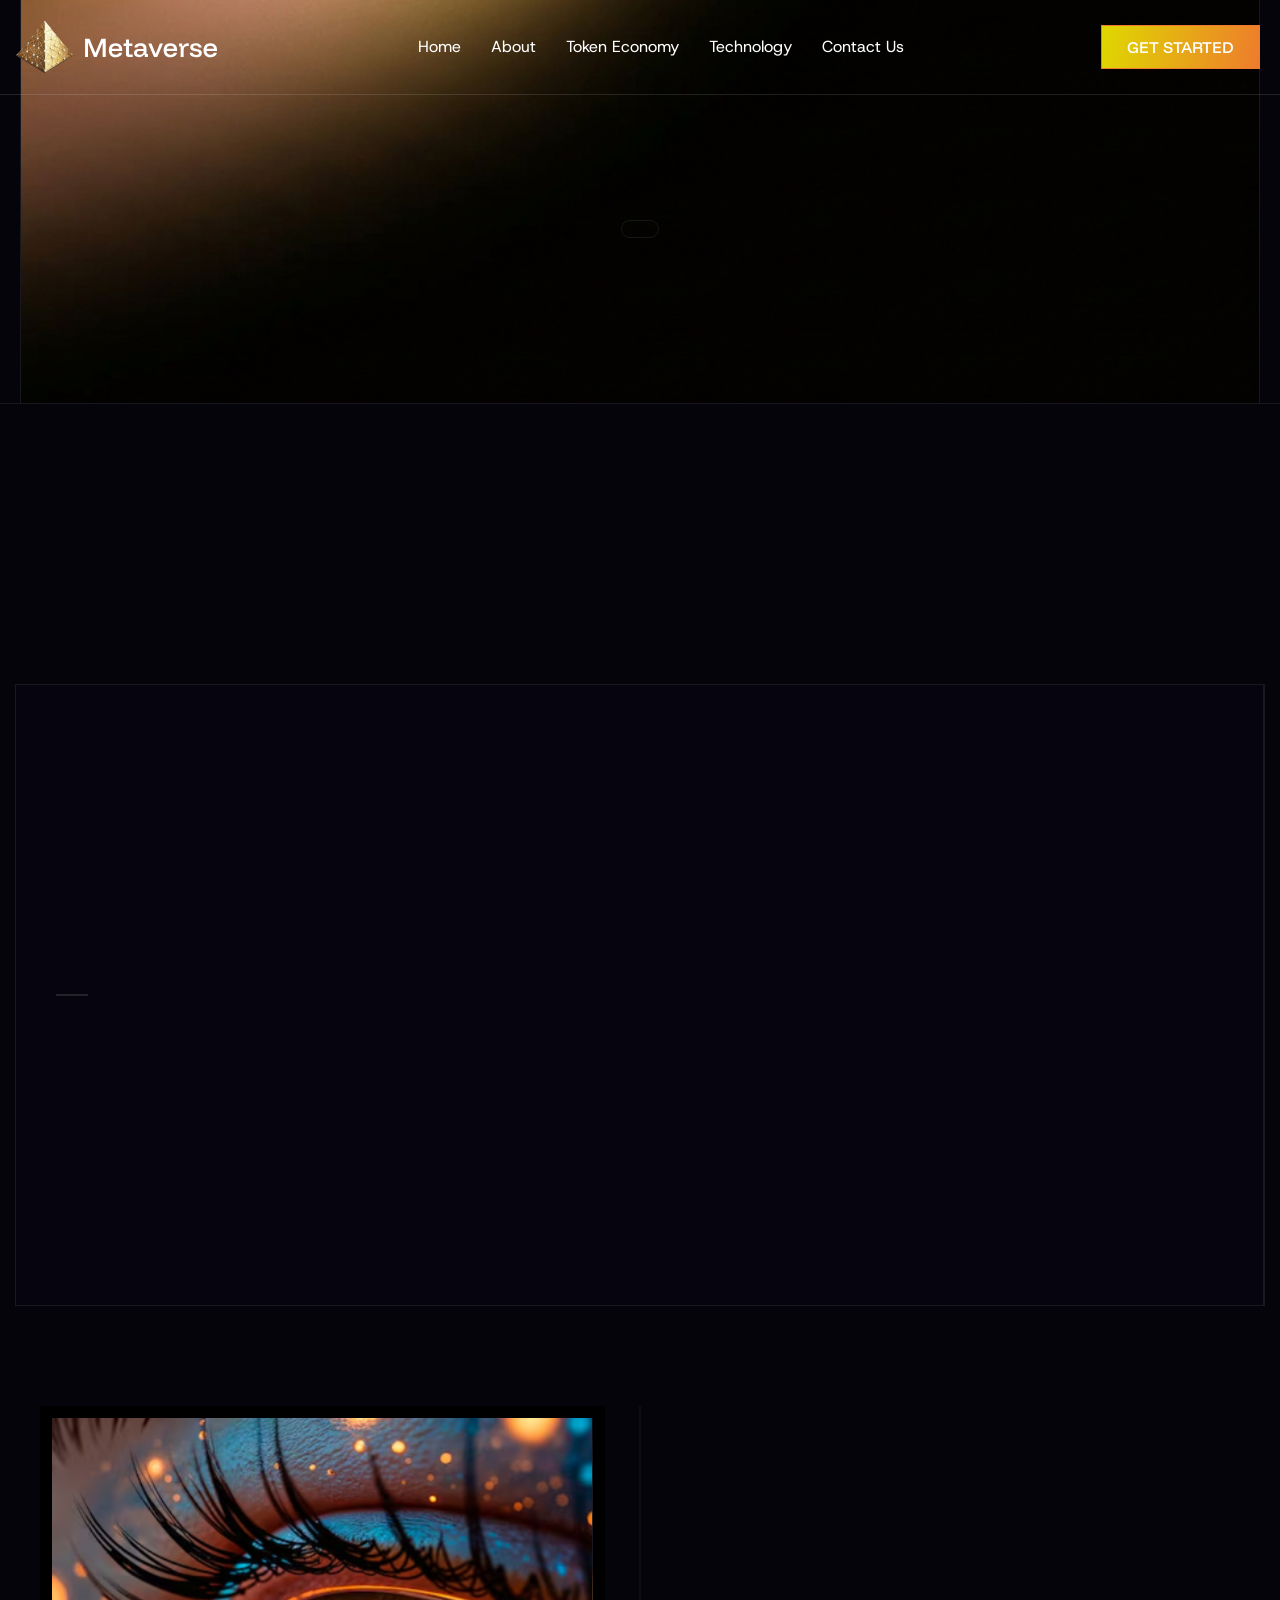
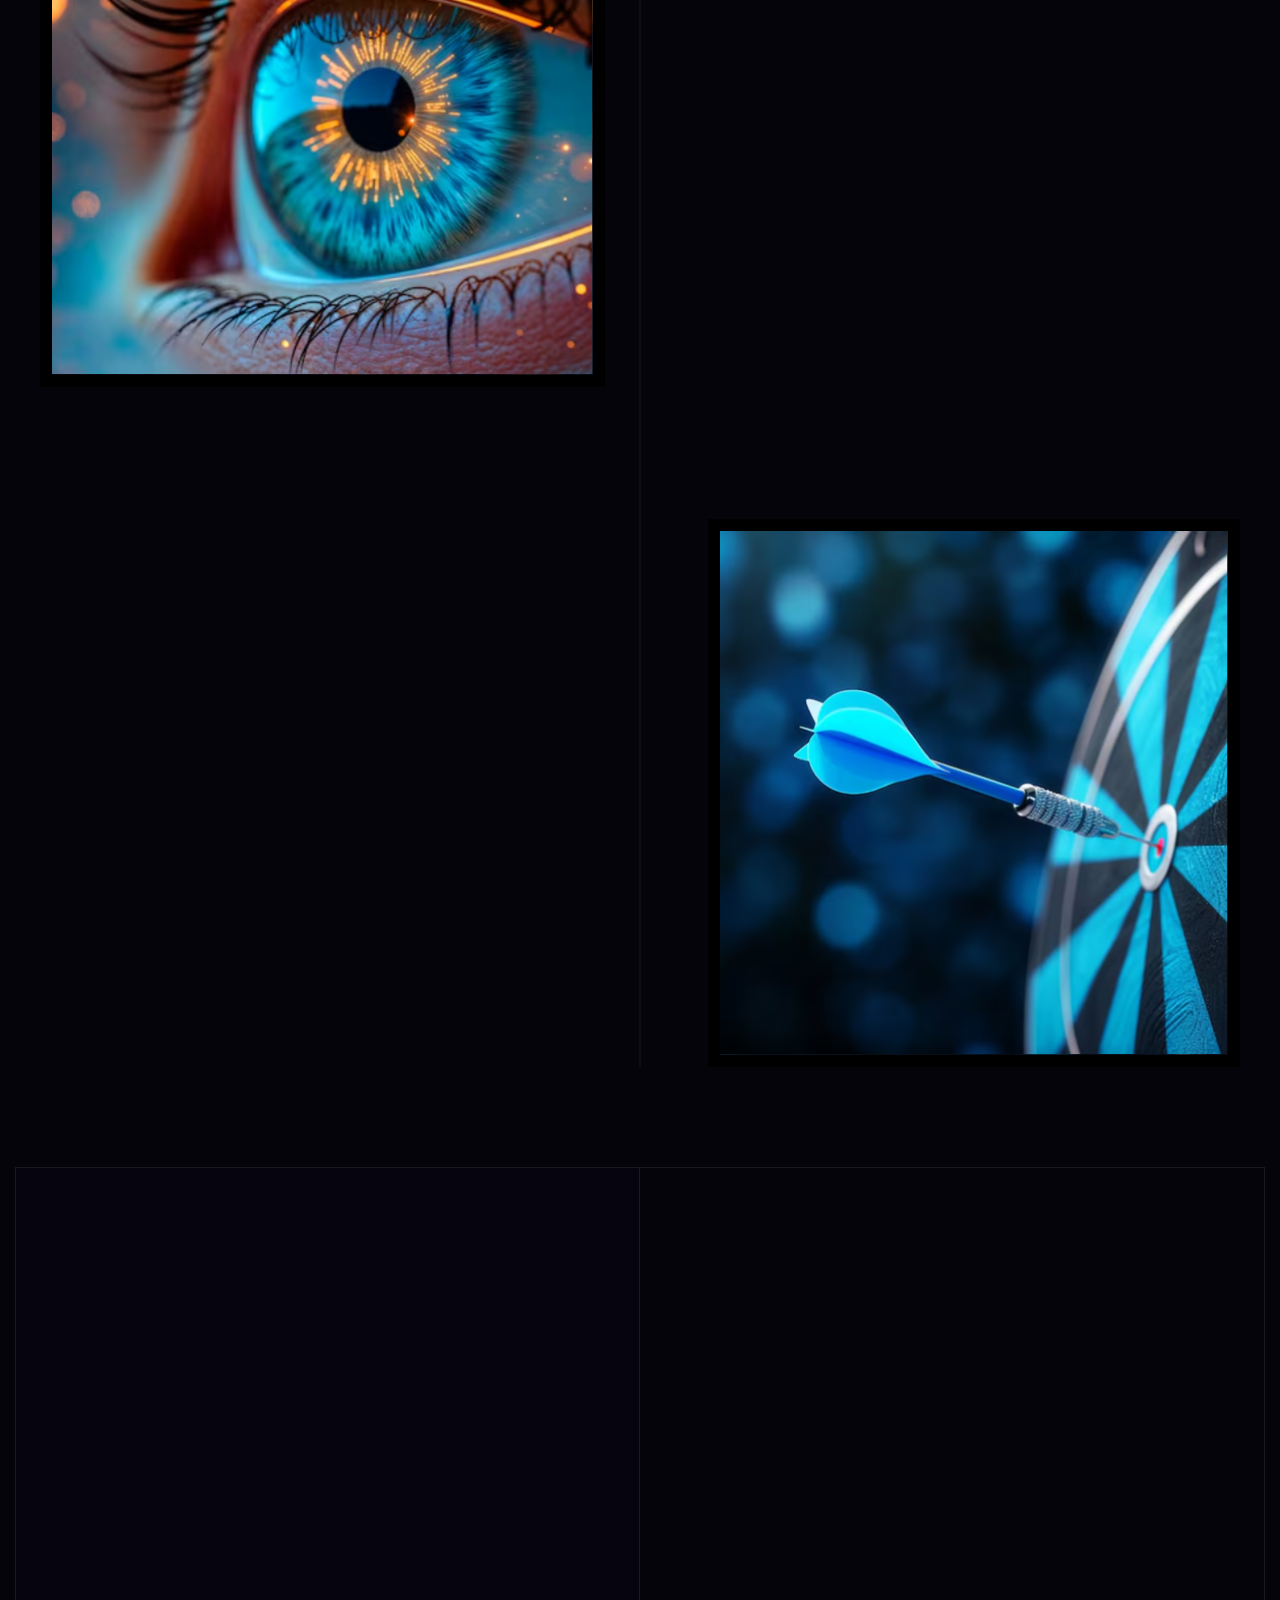
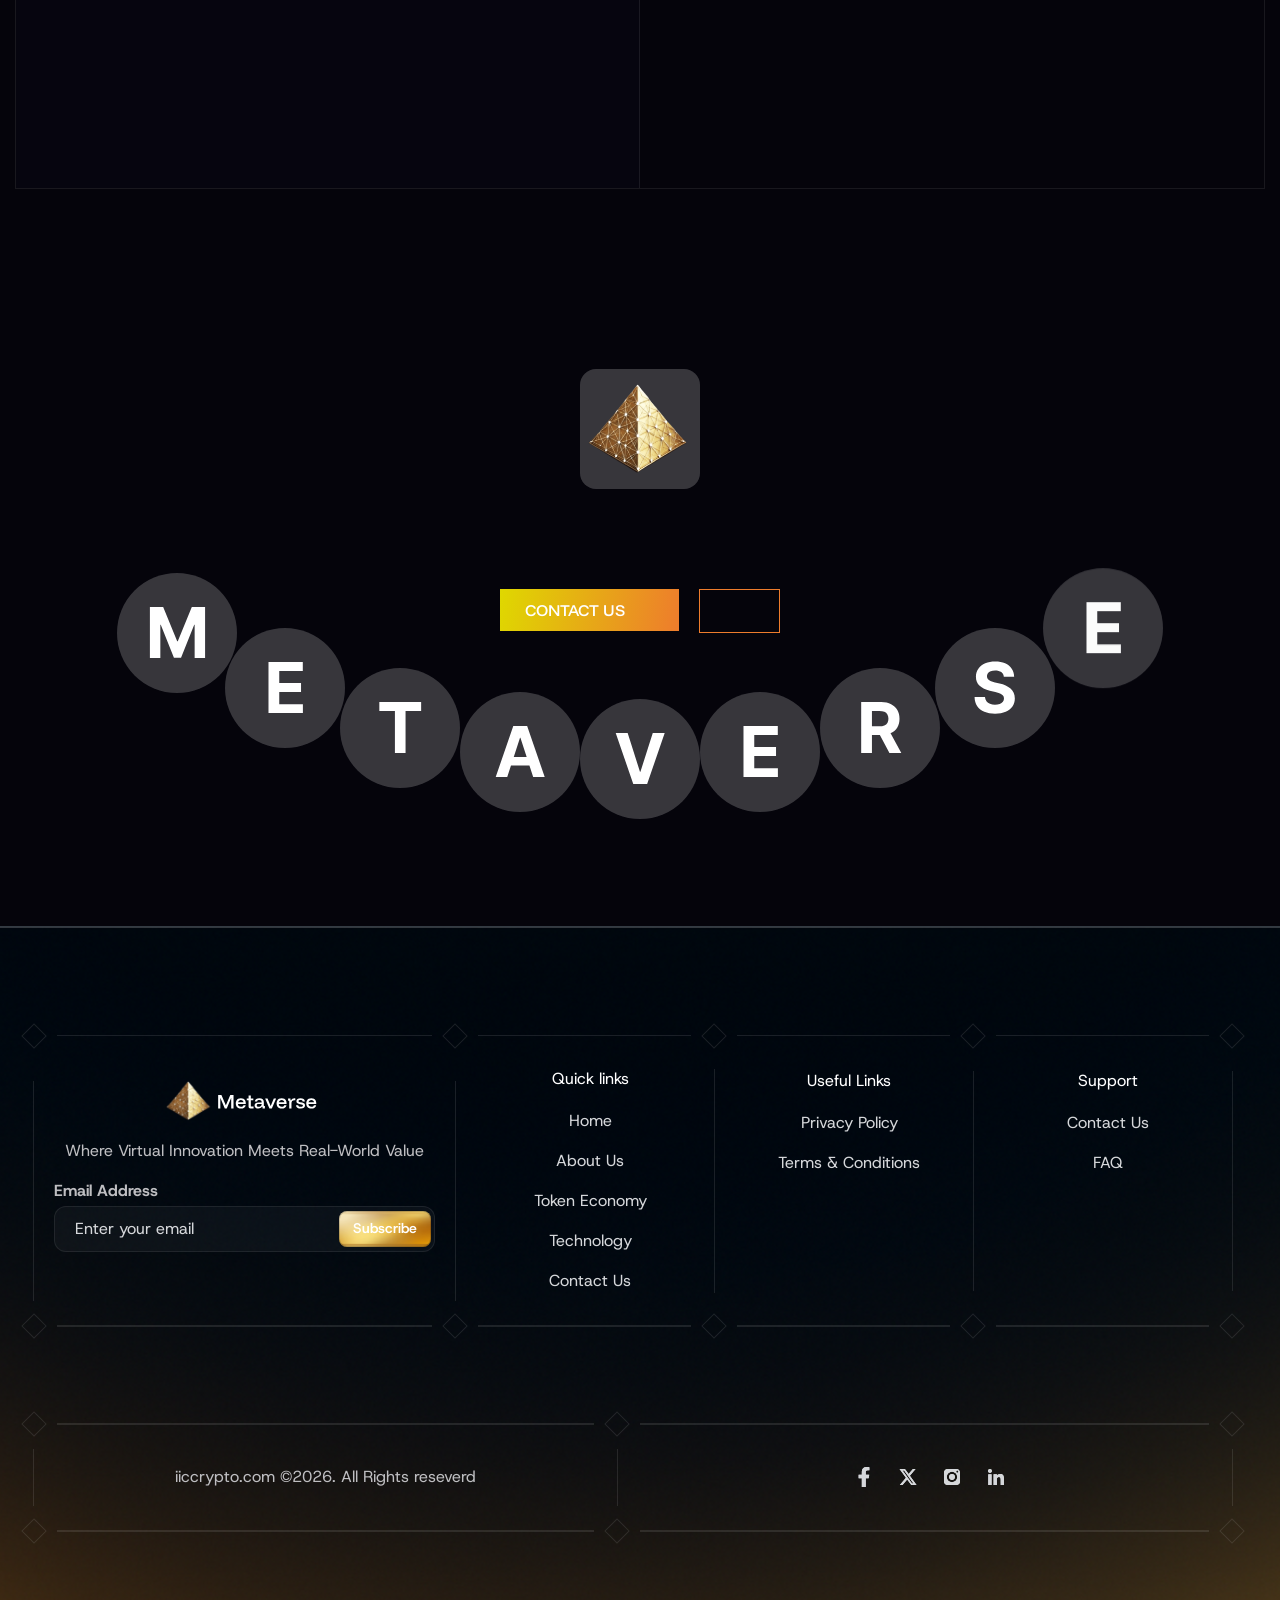
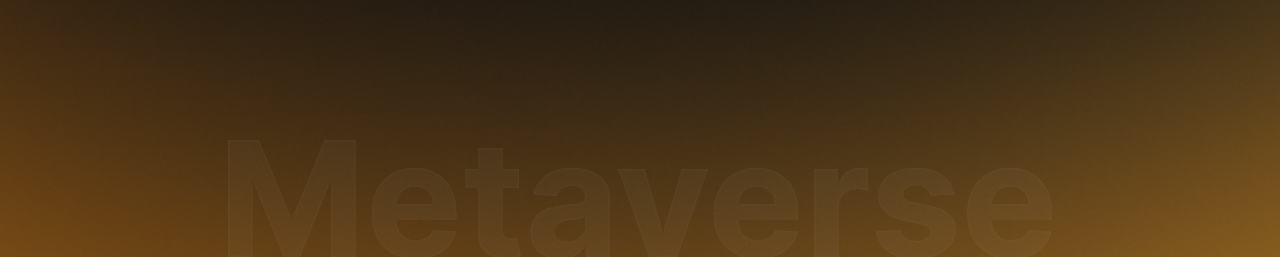
==== commit bf45e831: "add contact api" ====
--- a/aboutus/index.html
+++ b/aboutus/index.html
@@ -9,7 +9,6 @@
   <meta content="About Us - IIC-Metaverse" property="og:title" />
   <meta content="About Us - IIC-Metaverse" property="twitter:title" />
   <meta content="width=device-width, initial-scale=1" name="viewport" />
-
   <link href="/assests/css/style.css" rel="stylesheet" type="text/css" />
   <link href="/assests/css/style2.css" rel="stylesheet" type="text/css" />
   <link href="https://fonts.googleapis.com" rel="preconnect" />
@@ -24,7 +23,6 @@
   <link href="/assests/images/favicon.svg" rel="apple-touch-icon" />
   <script
     type="text/javascript">window.__metaverse_CURRENCY_SETTINGS = { "currencyCode": "USD", "symbol": "$", "decimal": ".", "fractionDigits": 2, "group": ",", "template": "{{wf {\"path\":\"symbol\",\"type\":\"PlainText\"} }} {{wf {\"path\":\"amount\",\"type\":\"CommercePrice\"} }} {{wf {\"path\":\"currencyCode\",\"type\":\"PlainText\"} }}", "hideDecimalForWholeNumbers": false };</script>
-
   <script type="text/javascript">
     // Suppress metaverse form configuration error alert
     const originalAlert = window.alert;
@@ -54,7 +52,6 @@
             <a href="/contact/" class="nav-menu-link mb0 w-nav-link">Contact us</a>
           </nav>
           <div class="navbar-button-wrapper">
-
             <div class="primary-button-wrapper desktop">
               <a href="#" data-w-id="3af1c84f-ff74-c014-cb3b-40446b73b1f6" class="primary-button w-inline-block">
                 <div class="primary-button-border-wrap">
@@ -95,7 +92,6 @@
         </div>
       </div>
     </div>
-
     <section class="section inner-banner">
       <div class="inner-banner-content">
         <div class="inner-banner-wrapper">
@@ -109,7 +105,8 @@
                 <p class="inner-banner-description about-us" id="about-hero-desc"></p>
               </div>
             </div>
-          </div><img
+          </div>
+          <img
             src="https://cdn.prod.website-files.com/67d5482886ed2b38b65e6d7c/67d658b33ed28aa00cc36ea1_Banner%20Pluse%20Icon.svg"
             loading="lazy" alt="" class="inner-banner-pluse-icon top-left" />
           <img
@@ -124,7 +121,6 @@
         </div>
       </div>
     </section>
-
     <section class="section about-us-gallery">
       <div class="about-us-gallery-container">
         <div data-w-id="b5b2be2c-67e6-7ba9-6d32-f33422506a58" style="opacity:0" class="about-us-gallery-wrapper">
@@ -136,20 +132,17 @@
           </div>
           <div class="about-us-gallery-description-wrapper">
             <h1 class="inner-banner-title about-us" id="about-gallery-title"></h1>
-
             <div id="about-gallery-paragraphs-container"></div>
           </div>
         </div>
       </div>
     </section>
-
     <section class="section about-team-member">
       <div class="container">
         <div class="integrations-card">
           <div class="integrations-grid">
             <div class="about-owner-typography">
               <div class="about-owner-section-wrapper">
-
                 <!-- Owner 1 Section -->
                 <div class="about-owner-section">
                   <img src="" id="owner1-img">
@@ -161,9 +154,7 @@
                     <div id="owner1-paragraphs-wrap"></div>
                   </div>
                 </div>
-
                 <hr style="border: 1px solid #FFFFFF1F; width: 100%;" />
-
                 <!-- Owner 2 Section -->
                 <div class="about-owner-section">
                   <div>
@@ -175,7 +166,6 @@
                   </div>
                   <img src="" id="owner2-img">
                 </div>
-
               </div>
               <img loading="lazy"
                 src="https://cdn.prod.website-files.com/67d5482886ed2b38b65e6d7c/67d671e683c0ed0c6c685aed_CTA%20Top%20Left%20Element.svg"
@@ -194,7 +184,6 @@
         </div>
       </div>
     </section>
-
     <section class="section history">
       <div class="container">
         <div class="history-container">
@@ -232,7 +221,6 @@
                   </div>
                 </div>
               </div>
-
             </div>
             <div class="history-divider-wrap">
               <div class="history-star-wrap"><img loading="lazy"
@@ -244,7 +232,6 @@
         </div>
       </div>
     </section>
-
     <section class="section about-team-member">
       <div class="container">
         <div class="integrations-card">
@@ -288,29 +275,31 @@
         </div>
       </div>
     </section>
-
-    <section class="section community-spotlight">
+   
+
+       <section class="section community-spotlight">
       <div data-w-id="7436af0c-4104-52c0-12c7-24cd299651a4" class="community-spotlight-content">
         <div class="community-spotlight-typography">
-          <div class="community-spotlight-icon-wrapper"><img src="/assests/images/futureicon.svg" loading="lazy"
+          <div class="community-spotlight-icon-wrapper">
+            <img src="/assests/images/futureicon.svg" loading="lazy"
               style="-webkit-transform:translate3d(0, 0, 0) scale3d(0.6, 0.6, 1) rotateX(0) rotateY(0) rotateZ(0) skew(0, 0);-moz-transform:translate3d(0, 0, 0) scale3d(0.6, 0.6, 1) rotateX(0) rotateY(0) rotateZ(0) skew(0, 0);-ms-transform:translate3d(0, 0, 0) scale3d(0.6, 0.6, 1) rotateX(0) rotateY(0) rotateZ(0) skew(0, 0);transform:translate3d(0, 0, 0) scale3d(0.6, 0.6, 1) rotateX(0) rotateY(0) rotateZ(0) skew(0, 0);opacity:0"
-              alt="" class="community-spotlight-icon" id="spotlight-top-icon" /></div>
+              alt="" class="community-spotlight-icon" />
+            </div>
           <div
             style="opacity:0;-webkit-transform:translate3d(0, 0, 0) scale3d(0.8, 0.8, 1) rotateX(0) rotateY(0) rotateZ(0) skew(0, 0);-moz-transform:translate3d(0, 0, 0) scale3d(0.8, 0.8, 1) rotateX(0) rotateY(0) rotateZ(0) skew(0, 0);-ms-transform:translate3d(0, 0, 0) scale3d(0.8, 0.8, 1) rotateX(0) rotateY(0) rotateZ(0) skew(0, 0);transform:translate3d(0, 0, 0) scale3d(0.8, 0.8, 1) rotateX(0) rotateY(0) rotateZ(0) skew(0, 0)"
             class="community-spotlight-title-description">
-            <h2 class="community-spotlight-title" id="spotlight-title">Shaping the Future Together</h2>
-            <div id="spotlight-desc-wrap">
-              <!-- Dynamic Spotlight Paragraphs will render here -->
-            </div>
+            <h2 class="community-spotlight-title" id="spotlight-title"></h2>
+            <p class="community-spotlight-description" id="spotlight-desc-wrap">              
+            </p>
 
             <div class="aboutus-step-banner-button-wrapper">
               <div class="primary-button-wrapper desktop">
-                <a href="/contact/" data-w-id="3af1c84f-ff74-c014-cb3b-40446b73b1f6"
-                  class="primary-button w-inline-block" id="spotlight-primary-btn-link">
+                <a href="/contact-us.html" data-w-id="3af1c84f-ff74-c014-cb3b-40446b73b1f6"
+                  class="primary-button w-inline-block">
                   <div>
                     <div class="primary-button-wrap">
-                      <div class="primary-button-text" id="spotlight-primary-btn-text">Contact Us</div>
-                      <div class="primary-button-hover-text" id="spotlight-primary-btn-hover-text">Contact Us
+                      <div class="primary-button-text">Contact Us</div>
+                      <div class="primary-button-hover-text">Contact Us
                       </div>
                       <div class="inner-button-star-wrap"><img loading="lazy"
                           src="https://cdn.prod.website-files.com/67d5482886ed2b38b65e6d7c/67f2c29078a391bb6a44d572_inner-button-star-1.svg"
@@ -344,12 +333,12 @@
               </div>
               <div class="banner-hv2-button-wrapper">
                 <div class="primary-button-wrapper">
-                  <a href="/" class="inner-button w-inline-block" id="spotlight-secondary-btn-link">
+                  <a href="/" class="inner-button w-inline-block">
                     <div class="primary-button-border-wrap">
                       <div class="inner-button-wrap">
                         <div class="inner-button-text-wrap">
-                          <div class="inner-button-text" id="spotlight-secondary-btn-text">Explore Platform</div>
-                          <div class="inner-button-hover-text" id="spotlight-secondary-btn-hover-text">Explore Platform
+                          <div class="inner-button-text"  id="spotlight-secondary-btn-text"></div>
+                          <div class="inner-button-hover-text" id="spotlight-secondary-btn-hover-text">
                           </div>
                         </div>
                         <div class="inner-button-star-wrap"><img loading="lazy"
@@ -387,40 +376,43 @@
           </div>
           <img
             src="https://cdn.prod.website-files.com/67d5482886ed2b38b65e6d7c/67d7deb5edeedea1b36aace4_Community%20Spotlight%20Shape.webp"
-            loading="lazy" style="opacity:0" sizes="100vw" alt="" id="spotlight-shape-img"
+            loading="lazy" style="opacity:0" sizes="100vw" alt=""
+            srcset="https://cdn.prod.website-files.com/67d5482886ed2b38b65e6d7c/67d7deb5edeedea1b36aace4_Community%20Spotlight%20Shape-p-500.png 500w, https://cdn.prod.website-files.com/67d5482886ed2b38b65e6d7c/67d7deb5edeedea1b36aace4_Community%20Spotlight%20Shape.webp 536w"
             class="community-spotlight-shape" />
         </div>
         <div data-w-id="7436af0c-4104-52c0-12c7-24cd299651ae" class="community-spotlight-image-wrap"><img
             src="https://cdn.prod.website-files.com/67d5482886ed2b38b65e6d7c/67d7cc27946153799c4432f1_Community%20Spotlight%20Bg.webp"
-            loading="lazy" sizes="100vw" alt="" class="community-spotlight-image-bg-shape" id="spotlight-bg-img" />
+            loading="lazy" sizes="100vw"
+            srcset="https://cdn.prod.website-files.com/67d5482886ed2b38b65e6d7c/67d7cc27946153799c4432f1_Community%20Spotlight%20Bg-p-500.webp 500w, https://cdn.prod.website-files.com/67d5482886ed2b38b65e6d7c/67d7cc27946153799c4432f1_Community%20Spotlight%20Bg-p-800.webp 800w, https://cdn.prod.website-files.com/67d5482886ed2b38b65e6d7c/67d7cc27946153799c4432f1_Community%20Spotlight%20Bg-p-1080.webp 1080w, https://cdn.prod.website-files.com/67d5482886ed2b38b65e6d7c/67d7cc27946153799c4432f1_Community%20Spotlight%20Bg.webp 1437w"
+            alt="" class="community-spotlight-image-bg-shape" />
           <div class="community-spotlight-bottom-images">
             <img src="/assests/images/m.svg" loading="lazy"
               style="-webkit-transform:translate3d(0, -400px, 0) scale3d(1, 1, 1) rotateX(0) rotateY(0) rotateZ(0) skew(0, 0);-moz-transform:translate3d(0, -400px, 0) scale3d(1, 1, 1) rotateX(0) rotateY(0) rotateZ(0) skew(0, 0);-ms-transform:translate3d(0, -400px, 0) scale3d(1, 1, 1) rotateX(0) rotateY(0) rotateZ(0) skew(0, 0);transform:translate3d(0, -400px, 0) scale3d(1, 1, 1) rotateX(0) rotateY(0) rotateZ(0) skew(0, 0);opacity:0"
-              alt="" class="community-spotlight-image _9" id="spotlight-letter-1" />
+              alt="" class="community-spotlight-image _9" />
             <img src="/assests/images/e.svg" loading="lazy"
               style="-webkit-transform:translate3d(0, -400px, 0) scale3d(1, 1, 1) rotateX(0) rotateY(0) rotateZ(0) skew(0, 0);-moz-transform:translate3d(0, -400px, 0) scale3d(1, 1, 1) rotateX(0) rotateY(0) rotateZ(0) skew(0, 0);-ms-transform:translate3d(0, -400px, 0) scale3d(1, 1, 1) rotateX(0) rotateY(0) rotateZ(0) skew(0, 0);transform:translate3d(0, -400px, 0) scale3d(1, 1, 1) rotateX(0) rotateY(0) rotateZ(0) skew(0, 0);opacity:0"
-              alt="" class="community-spotlight-image _10" id="spotlight-letter-2" />
+              alt="" class="community-spotlight-image _10" />
             <img src="/assests/images/t.svg" loading="lazy"
               style="-webkit-transform:translate3d(0, -400px, 0) scale3d(1, 1, 1) rotateX(0) rotateY(0) rotateZ(0) skew(0, 0);-moz-transform:translate3d(0, -400px, 0) scale3d(1, 1, 1) rotateX(0) rotateY(0) rotateZ(0) skew(0, 0);-ms-transform:translate3d(0, -400px, 0) scale3d(1, 1, 1) rotateX(0) rotateY(0) rotateZ(0) skew(0, 0);transform:translate3d(0, -400px, 0) scale3d(1, 1, 1) rotateX(0) rotateY(0) rotateZ(0) skew(0, 0);opacity:0"
-              alt="" class="community-spotlight-image _11" id="spotlight-letter-3" />
+              alt="" class="community-spotlight-image _11" />
             <img src="/assests/images/a.svg" loading="lazy"
               style="-webkit-transform:translate3d(0, -400px, 0) scale3d(1, 1, 1) rotateX(0) rotateY(0) rotateZ(0) skew(0, 0);-moz-transform:translate3d(0, -400px, 0) scale3d(1, 1, 1) rotateX(0) rotateY(0) rotateZ(0) skew(0, 0);-ms-transform:translate3d(0, -400px, 0) scale3d(1, 1, 1) rotateX(0) rotateY(0) rotateZ(0) skew(0, 0);transform:translate3d(0, -400px, 0) scale3d(1, 1, 1) rotateX(0) rotateY(0) rotateZ(0) skew(0, 0);opacity:0"
-              alt="" class="community-spotlight-image _12" id="spotlight-letter-4" />
+              alt="" class="community-spotlight-image _12" />
             <img src="/assests/images/v.svg" loading="lazy"
               style="-webkit-transform:translate3d(0, -400px, 0) scale3d(1, 1, 1) rotateX(0) rotateY(0) rotateZ(0) skew(0, 0);-moz-transform:translate3d(0, -400px, 0) scale3d(1, 1, 1) rotateX(0) rotateY(0) rotateZ(0) skew(0, 0);-ms-transform:translate3d(0, -400px, 0) scale3d(1, 1, 1) rotateX(0) rotateY(0) rotateZ(0) skew(0, 0);transform:translate3d(0, -400px, 0) scale3d(1, 1, 1) rotateX(0) rotateY(0) rotateZ(0) skew(0, 0);opacity:0"
-              alt="" class="community-spotlight-image _13" id="spotlight-letter-5" />
+              alt="" class="community-spotlight-image _13" />
             <img src="/assests/images/e.svg" loading="lazy"
               style="-webkit-transform:translate3d(0, -400px, 0) scale3d(1, 1, 1) rotateX(0) rotateY(0) rotateZ(0) skew(0, 0);-moz-transform:translate3d(0, -400px, 0) scale3d(1, 1, 1) rotateX(0) rotateY(0) rotateZ(0) skew(0, 0);-ms-transform:translate3d(0, -400px, 0) scale3d(1, 1, 1) rotateX(0) rotateY(0) rotateZ(0) skew(0, 0);transform:translate3d(0, -400px, 0) scale3d(1, 1, 1) rotateX(0) rotateY(0) rotateZ(0) skew(0, 0);opacity:0"
-              alt="" class="community-spotlight-image _14" id="spotlight-letter-6" />
+              alt="" class="community-spotlight-image _14" />
             <img src="/assests/images/r.svg" loading="lazy"
               style="-webkit-transform:translate3d(0, -400px, 0) scale3d(1, 1, 1) rotateX(0) rotateY(0) rotateZ(0) skew(0, 0);-moz-transform:translate3d(0, -400px, 0) scale3d(1, 1, 1) rotateX(0) rotateY(0) rotateZ(0) skew(0, 0);-ms-transform:translate3d(0, -400px, 0) scale3d(1, 1, 1) rotateX(0) rotateY(0) rotateZ(0) skew(0, 0);transform:translate3d(0, -400px, 0) scale3d(1, 1, 1) rotateX(0) rotateY(0) rotateZ(0) skew(0, 0);opacity:0"
-              alt="" class="community-spotlight-image _15" id="spotlight-letter-7" />
+              alt="" class="community-spotlight-image _15" />
             <img src="/assests/images/s.svg" loading="lazy"
               style="-webkit-transform:translate3d(0, -400px, 0) scale3d(1, 1, 1) rotateX(0) rotateY(0) rotateZ(0) skew(0, 0);-moz-transform:translate3d(0, -400px, 0) scale3d(1, 1, 1) rotateX(0) rotateY(0) rotateZ(0) skew(0, 0);-ms-transform:translate3d(0, -400px, 0) scale3d(1, 1, 1) rotateX(0) rotateY(0) rotateZ(0) skew(0, 0);transform:translate3d(0, -400px, 0) scale3d(1, 1, 1) rotateX(0) rotateY(0) rotateZ(0) skew(0, 0);opacity:0"
-              alt="" class="community-spotlight-image _16" id="spotlight-letter-8" />
+              alt="" class="community-spotlight-image _16" />
             <img src="/assests/images/e.svg" loading="lazy"
               style="-webkit-transform:translate3d(0, -400px, 0) scale3d(1, 1, 1) rotateX(0) rotateY(0) rotateZ(0) skew(0, 0);-moz-transform:translate3d(0, -400px, 0) scale3d(1, 1, 1) rotateX(0) rotateY(0) rotateZ(0) skew(0, 0);-ms-transform:translate3d(0, -400px, 0) scale3d(1, 1, 1) rotateX(0) rotateY(0) rotateZ(0) skew(0, 0);transform:translate3d(0, -400px, 0) scale3d(1, 1, 1) rotateX(0) rotateY(0) rotateZ(0) skew(0, 0);opacity:0"
-              alt="" class="community-spotlight-image _17" id="spotlight-letter-9" />
+              alt="" class="community-spotlight-image _17" />
           </div>
         </div>
 
@@ -441,7 +433,8 @@
               <div class="footer-inner-wrap">
                 <div class="footer-border-wrap first-item">
                   <div class="footer-subscribe-wrapper">
-                    <div class="footer-subscribe-wrap margin-bottom-1-25"><a href="/Home/" aria-current="page"
+                    <div class="footer-subscribe-wrap margin-bottom-1-25">
+                      <a href="/Home/" aria-current="page"
                         class="footer-logo-link margin-bottom-1 w-inline-block w--current"><img loading="lazy"
                           src="/assests/images/logo.svg" alt="Footer Logo " class="footer-logo" /></a>
                       <div class="text-lg">Where Virtual Innovation Meets Real-World Value</div>
@@ -451,8 +444,8 @@
                         <form id="footer-email-form" name="email-form" data-name="Email Form" method="get"
                           class="footer-subscribe-form" data-wf-page-id="6997054bcb5631ab64a16a3e"
                           data-wf-element-id="c77d9105-f606-d923-3fd2-09fff8ca5e1e"
-                          data-turnstile-sitekey="0x4AAAAAAAQTptj2So4dx43e"><label for="email"
-                            class="text-lg margin-bottom-1">Email Address</label>
+                          data-turnstile-sitekey="0x4AAAAAAAQTptj2So4dx43e">
+                          <label for="email" class="text-lg margin-bottom-1">Email Address</label>
                           <div class="footer-subscribe-field-wrap"><input class="footer-subscribe-field w-input"
                               maxlength="256" name="email" data-name="Email" placeholder="Enter your email" type="email"
                               id="footer-email" required="" /><input type="submit" data-wait="Please wait..."
@@ -564,7 +557,8 @@
               <div class="footer-inner-wrap">
                 <div class="footer-border-wrap first-item v2">
                   <div class="text-md">
-                    iiccrypto.com ©2026. All Rights reseverd</div>
+                    iiccrypto.com ©2026. All Rights reseverd
+                  </div>
                 </div>
               </div>
               <div class="footer-line-wrap">
@@ -579,35 +573,40 @@
                 <div class="footer-line-dot"></div>
               </div>
               <div class="footer-inner-wrap">
-                <div class="footer-border-wrap v2"><a data-w-id="bd83f162-c409-8767-023c-71d1c26e464e"
-                    href="https://www.facebook.com/" target="_blank" class="footer-social-link w-inline-block">
+                <div class="footer-border-wrap v2">
+                  <a data-w-id="bd83f162-c409-8767-023c-71d1c26e464e" href="https://www.facebook.com/" target="_blank"
+                    class="footer-social-link w-inline-block">
                     <img loading="lazy" src="/assests/images/facebook.svg" alt="Footer Social Icon"
                       class="footer-social-icon _01" />
                     <img loading="lazy" src="/assests/images/facebook.svg" alt="Footer Social Icon"
                       class="footer-social-icon _02" />
                     <div class="footer-social-bg"></div>
-                  </a><a data-w-id="bd83f162-c409-8767-023c-71d1c26e464e" href="https://x.com/" target="_blank"
+                  </a>
+                  <a data-w-id="bd83f162-c409-8767-023c-71d1c26e464e" href="https://x.com/" target="_blank"
                     class="footer-social-link w-inline-block">
                     <img loading="lazy" src="/assests/images/x.svg" alt="Footer Social Icon"
                       class="footer-social-icon _01" />
                     <img loading="lazy" src="/assests/images/x.svg" alt="Footer Social Icon"
                       class="footer-social-icon _02" />
                     <div class="footer-social-bg"></div>
-                  </a><a data-w-id="bd83f162-c409-8767-023c-71d1c26e464e" href="https://www.instagram.com/"
-                    target="_blank" class="footer-social-link w-inline-block">
+                  </a>
+                  <a data-w-id="bd83f162-c409-8767-023c-71d1c26e464e" href="https://www.instagram.com/" target="_blank"
+                    class="footer-social-link w-inline-block">
                     <img loading="lazy" src="/assests/images/insta.svg" alt="Footer Social Icon"
                       class="footer-social-icon _01" />
                     <img loading="lazy" src="/assests/images/insta.svg" alt="Footer Social Icon"
                       class="footer-social-icon _02" />
                     <div class="footer-social-bg"></div>
-                  </a><a data-w-id="bd83f162-c409-8767-023c-71d1c26e464e" href="https://www.linkedin.com/"
-                    target="_blank" class="footer-social-link w-inline-block">
+                  </a>
+                  <a data-w-id="bd83f162-c409-8767-023c-71d1c26e464e" href="https://www.linkedin.com/" target="_blank"
+                    class="footer-social-link w-inline-block">
                     <img loading="lazy" src="/assests/images/linkedin.svg" alt="Footer Social Icon"
                       class="footer-social-icon _01" />
                     <img loading="lazy" src="/assests/images/linkedin.svg" alt="Footer Social Icon"
                       class="footer-social-icon _02" />
                     <div class="footer-social-bg"></div>
-                  </a></div>
+                  </a>
+                </div>
               </div>
               <div class="footer-line-wrap">
                 <div class="footer-line"></div>
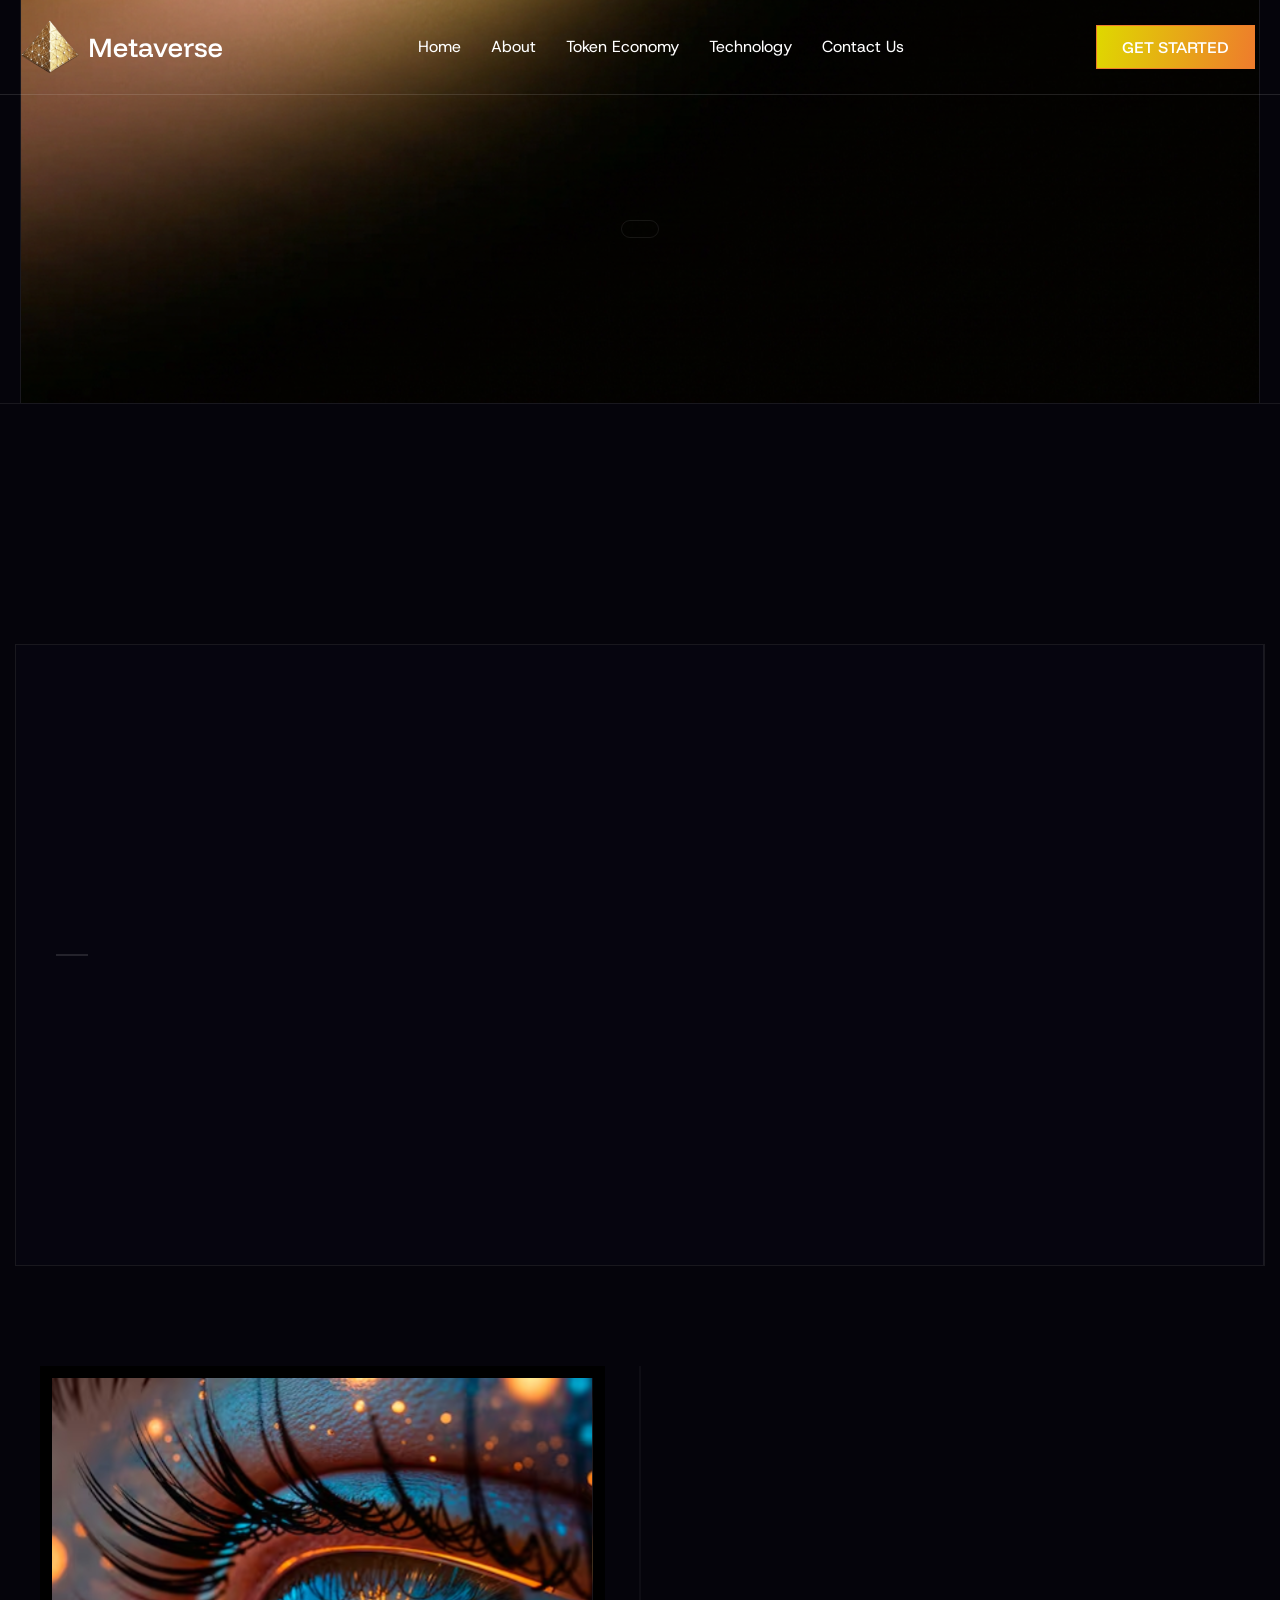
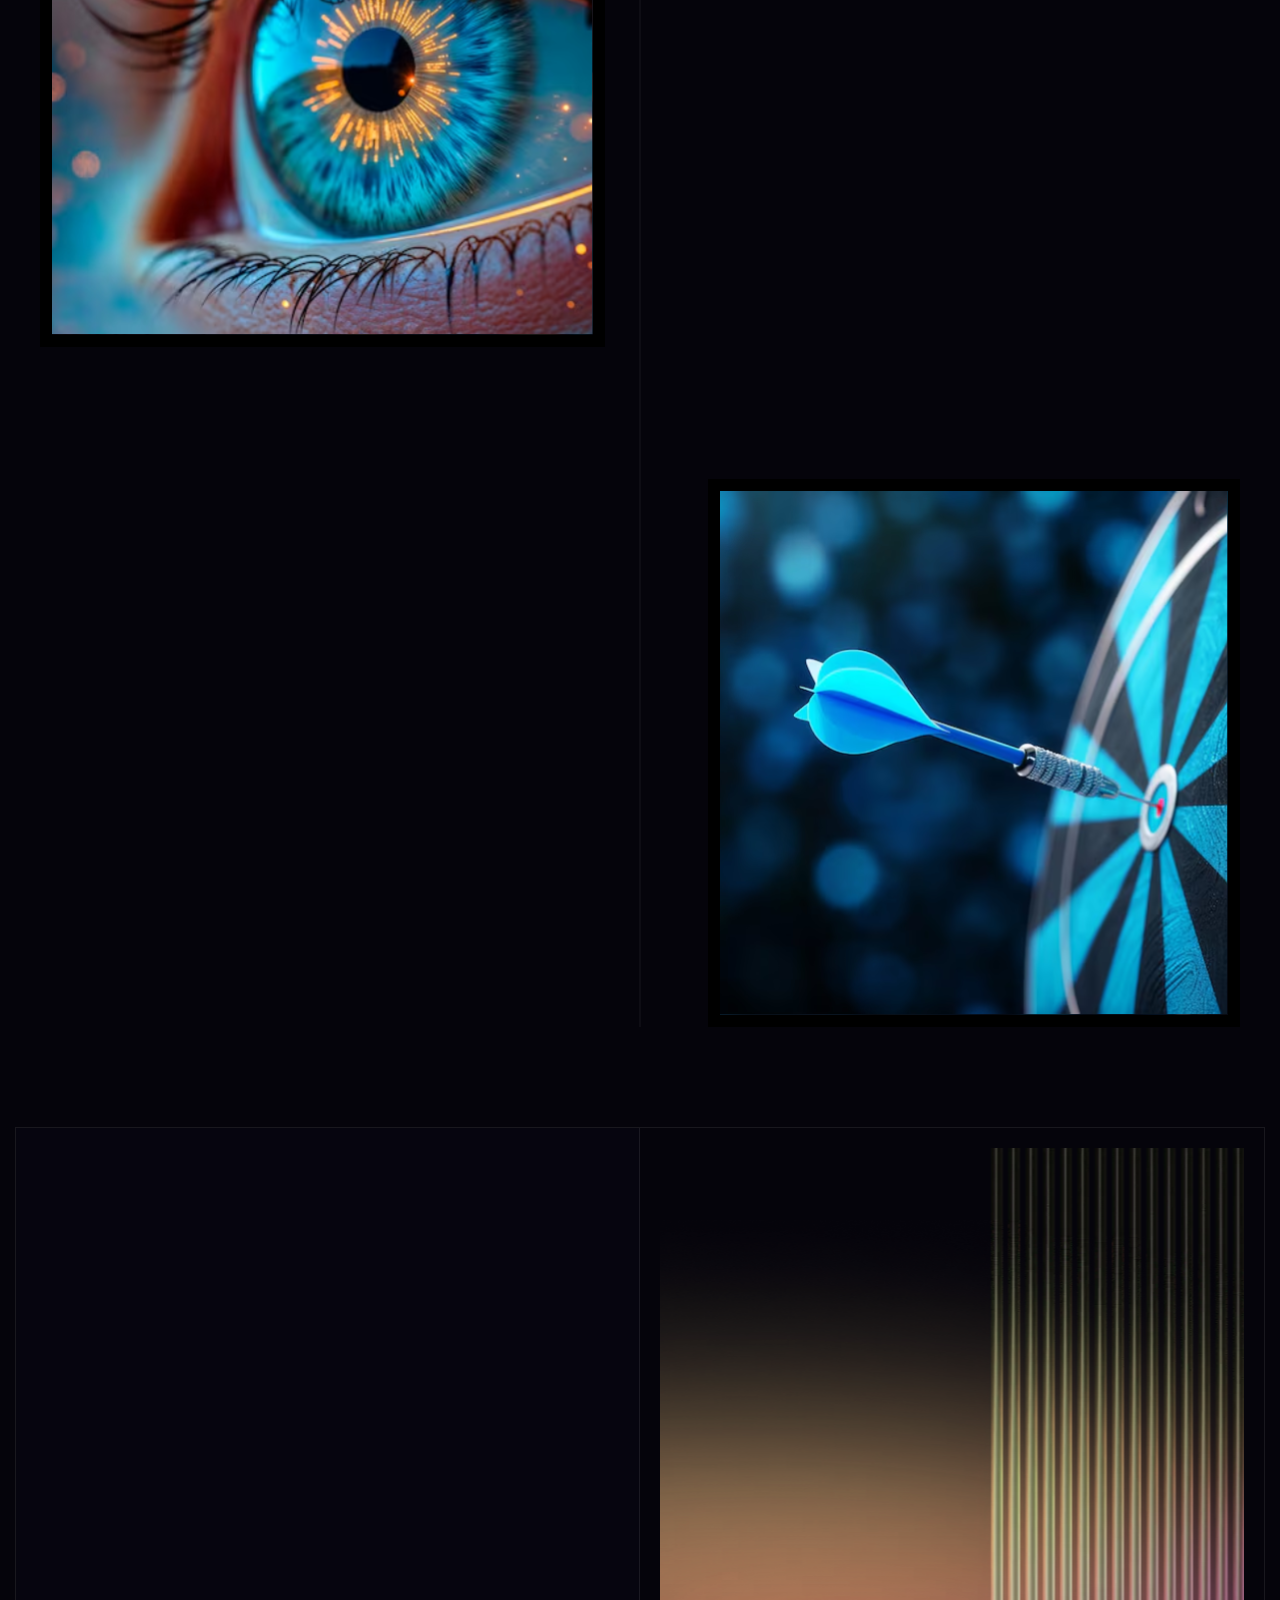
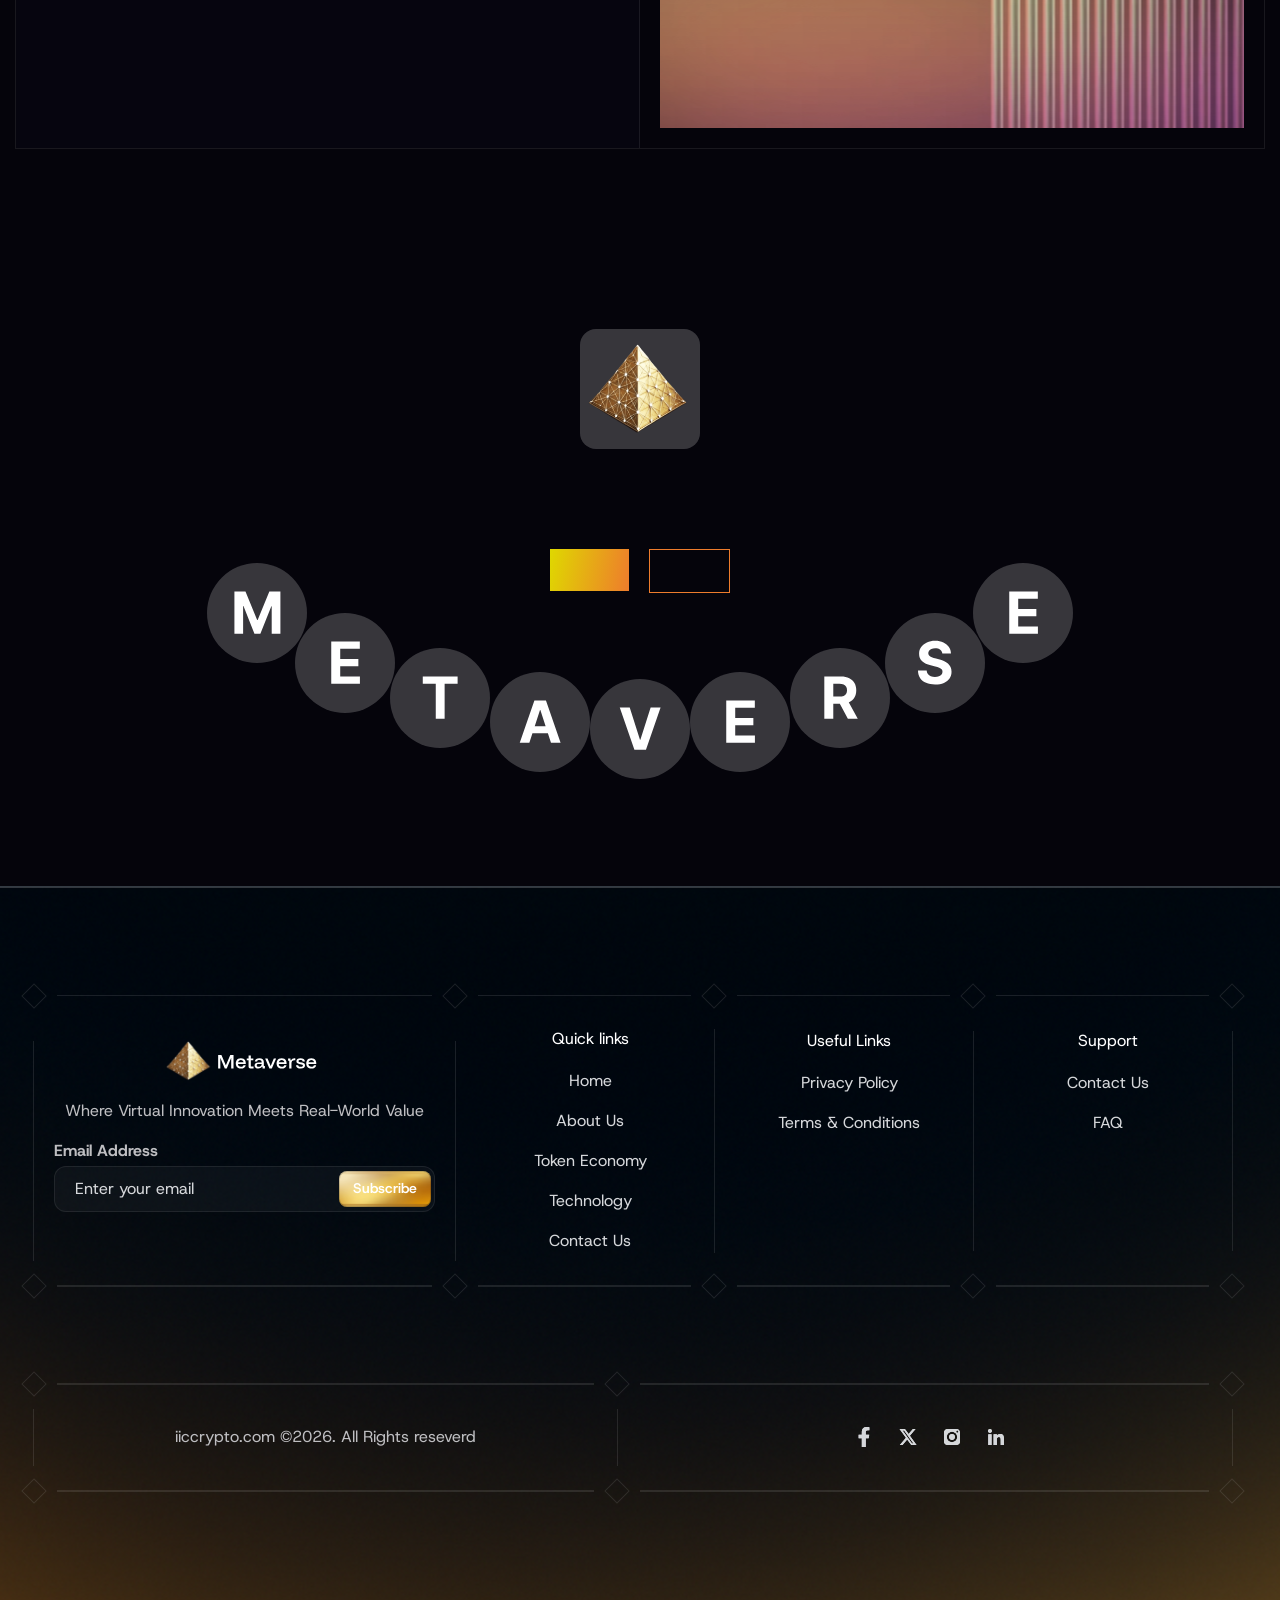
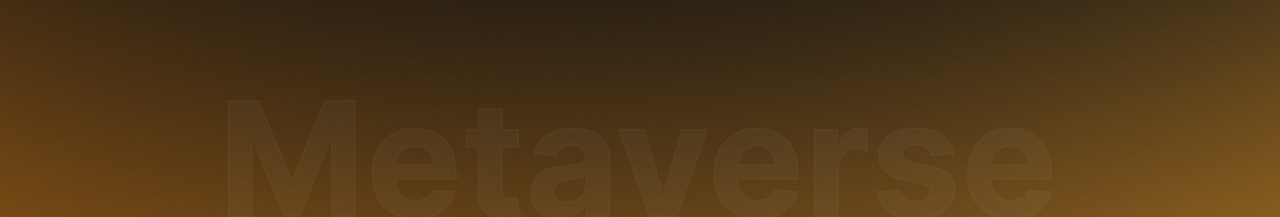
==== commit d9cd86e5: "Api add in all pages" ====
--- a/aboutus/index.html
+++ b/aboutus/index.html
@@ -277,7 +277,7 @@
     </section>
    
 
-       <section class="section community-spotlight">
+    <section class="section community-spotlight">
       <div data-w-id="7436af0c-4104-52c0-12c7-24cd299651a4" class="community-spotlight-content">
         <div class="community-spotlight-typography">
           <div class="community-spotlight-icon-wrapper">
@@ -298,9 +298,8 @@
                   class="primary-button w-inline-block">
                   <div>
                     <div class="primary-button-wrap">
-                      <div class="primary-button-text">Contact Us</div>
-                      <div class="primary-button-hover-text">Contact Us
-                      </div>
+                      <div class="primary-button-text" id="spotlight-primary-btn-text"></div>
+                      <div class="primary-button-hover-text" id="spotlight-primary-btn-hover-text"></div>
                       <div class="inner-button-star-wrap"><img loading="lazy"
                           src="https://cdn.prod.website-files.com/67d5482886ed2b38b65e6d7c/67f2c29078a391bb6a44d572_inner-button-star-1.svg"
                           alt="" class="inner-button-star _1" /><img loading="lazy"
@@ -629,7 +628,7 @@
   <script>
     // Dynamically load about page content from Express/MongoDB server
     (async function loadDynamicAboutContent() {
-      const API_URL = 'http://localhost:5000/api/content/about';
+      const API_URL = 'http://localhost:5000/api/about';
       const BACKEND_URL = 'http://localhost:5000';
       try {
         const response = await fetch(API_URL);
--- a/assests/css/style.css
+++ b/assests/css/style.css
@@ -3568,11 +3568,17 @@
 }
 
 .inner-box-one {
-    background: linear-gradient(180deg, #05040B 0%, #002800 100%);
+    /* background: linear-gradient(180deg, #05040B 0%, #002800 100%); */
+    background-image: url(/assests/images/footerbg.svg);
+    background-repeat: no-repeat;
+    background-size: cover;
 }
 
 .inner-box-two {
-    background: linear-gradient(180deg, #05040B 0%, #280000 100%);
+    background-image: url(/assests/images/footerbg.svg);
+    background-repeat: no-repeat;
+    background-size: cover;
+    /* background: linear-gradient(180deg, #05040B 0%, #280000 100%); */
 }
 
 .coin-box-price-text-green {
@@ -3633,7 +3639,7 @@
 
 .primary-button-hover-text {
     position: absolute;
-    margin-left: -30px;
+    /* margin-left: -30px; */
 }
 
 .line {
@@ -3719,8 +3725,8 @@
     max-width: 1755px;
     margin-left: auto;
     margin-right: auto;
-    padding-left: 15px;
-    padding-right: 15px;
+    padding-left: 20px;
+    padding-right: 20px;
 }
 
 .nav-container._1430 {
@@ -4412,22 +4418,22 @@
 
 .cta-top-left-element {
     position: absolute;
-    inset: 0 auto auto 0;
+    inset: -1px auto auto 0;
 }
 
 .cta-top-right-element {
     position: absolute;
-    inset: 0 0 auto auto;
+    inset: -1px -1px auto auto;
 }
 
 .cta-bottom-left-element {
     position: absolute;
-    inset: auto auto 0 0;
+    inset: auto auto -1px -1px;
 }
 
 .cta-bottom-right-element {
     position: absolute;
-    inset: auto 0 0 auto;
+    inset: auto -1px -1px auto;
 }
 
 .cta-typography {
@@ -4683,7 +4689,7 @@
     width: 100%;
     max-width: 80px;
     height: 80px;
-    margin-bottom: 80px;
+    margin-bottom: 40px;
     display: flex;
     box-shadow: inset 0 2px 12px #ffffff42;
 }
@@ -5644,24 +5650,12 @@
     overflow: hidden;
 }
 
-@keyframes marquee-scroll {
-    0% {
-        transform: translateX(0);
-    }
-
-    100% {
-        transform: translateX(-100%);
-    }
-}
-
 .ticker {
     justify-content: flex-start;
     align-items: center;
     height: 100%;
     min-height: 100%;
     display: flex;
-    overflow: hidden;
-    width: 100%;
 }
 
 .inner-ticker-wrapper {
@@ -5673,8 +5667,6 @@
     max-height: 100%;
     display: flex;
     gap: 20px;
-    animation: marquee-scroll 25s linear infinite;
-    will-change: transform;
 }
 
 .single-sponsor-img {
@@ -6502,7 +6494,7 @@
 }
 
 .integrations-image-single {
-    /* background-image: url("/assests/images/Innovativesolutionsbg.svg"); */
+    background-image: url("/assests/images/Innovativesolutionsbg.svg");
     background-position: 50%;
     background-repeat: no-repeat;
     background-size: cover;
@@ -9647,9 +9639,9 @@
     -webkit-background-clip: text;
     background-clip: text;
     margin-bottom: 30px;
-    font-size: 80px;
+    font-size: 60px;
     font-weight: 500;
-    line-height: 90px;
+    line-height: 69px;
     display: inline-block;
 }
 
@@ -10310,7 +10302,440 @@
     }
 }
 
+@media screen and (max-width: 1440px) {
+    .community-spotlight-image._2 {
+        margin-top: 42px;
+    }
+
+    .community-spotlight-image._3 {
+        margin-top: 65px;
+    }
+
+    .community-spotlight-image._4 {
+        margin-top: 72px;
+    }
+
+    .community-spotlight-image._5 {
+        margin-top: 65px;
+    }
+
+    .community-spotlight-image._6 {
+        margin-top: 42px;
+    }
+
+    .community-spotlight-image._8 {
+        margin-right: -30px;
+    }
+
+    .community-spotlight-image._9 {
+        margin-top: 80px;
+        margin-right: -15px;
+    }
+
+    .community-spotlight-image._10 {
+        margin-top: 140px;
+        margin-right: -5px;
+    }
+
+    .community-spotlight-image._11 {
+        margin-top: 185px;
+    }
+
+    .community-spotlight-image._12 {
+        margin-top: 209px;
+    }
+
+    .community-spotlight-image._13 {
+        margin-top: 216px;
+    }
+
+    .community-spotlight-image._14 {
+        margin-top: 209px;
+    }
+
+    .community-spotlight-image._15 {
+        margin-top: 185px;
+    }
+
+    .community-spotlight-image._16 {
+        margin-top: 140px;
+        margin-left: -5px;
+    }
+
+    .community-spotlight-image._17 {
+        margin-top: 80px;
+        margin-left: -15px;
+    }
+
+    .community-spotlight-image._18 {
+        margin-left: -30px;
+    }
+
+}
+
+@media screen and (max-width: 1399px) {
+
+    .technology-card-wrapper.left {
+        flex: 0 auto;
+        justify-content: space-between;
+    }
+
+    .technology-card-wrapper.right {
+        border-left-style: solid;
+        border-left-color: #ffffff14;
+        flex: 0 auto;
+        justify-content: space-between;
+    }
+
+    .technology-card-typography {
+        grid-row-gap: 180px;
+        max-width: 420px;
+        padding-left: 20px;
+        padding-right: 20px;
+    }
+
+    .technology-card-title {
+        font-size: 30px;
+        line-height: 40px;
+    }
+
+    .technology-card-image-wrapper.right-card-image,
+    .technology-card-image-wrapper.left-card-image {
+        min-height: auto;
+    }
+
+    .technology-card-image {
+        object-fit: cover;
+        flex: 0 auto;
+    }
+
+    .technology-card-image-single {
+        padding-right: 10px;
+    }
+
+    .about-us-gallery-image-wrapper {
+        grid-column-gap: 15px;
+        grid-row-gap: 16px;
+        grid-template-rows: auto;
+        grid-template-columns: 1fr 3fr 1fr;
+        grid-auto-columns: 1fr;
+        margin-bottom: 40px;
+        display: grid;
+    }
+
+    .about-us-gallery-image.middle {
+        max-width: 100%;
+    }
+
+    .community-spotlight-image {
+        max-width: 100px;
+    }
+
+    .community-spotlight-image._2 {
+        margin-top: 42px;
+    }
+
+    .community-spotlight-image._3 {
+        margin-top: 65px;
+    }
+
+    .community-spotlight-image._4 {
+        margin-top: 72px;
+    }
+
+    .community-spotlight-image._5 {
+        margin-top: 65px;
+    }
+
+    .community-spotlight-image._6 {
+        margin-top: 42px;
+    }
+
+    .community-spotlight-image._8 {
+        margin-right: -30px;
+    }
+
+    .community-spotlight-image._9 {
+        margin-top: 120px;
+        margin-right: -8px;
+    }
+
+    .community-spotlight-image._10 {
+        margin-top: 160px;
+        margin-right: -3px;
+    }
+
+    .community-spotlight-image._11 {
+        margin-top: 190px;
+    }
+
+    .community-spotlight-image._12 {
+        margin-top: 209px;
+    }
+
+    .community-spotlight-image._13 {
+        margin-top: 216px;
+    }
+
+    .community-spotlight-image._14 {
+        margin-top: 209px;
+    }
+
+    .community-spotlight-image._15 {
+        margin-top: 190px;
+    }
+
+    .community-spotlight-image._16 {
+        margin-top: 160px;
+        margin-left: -3px;
+    }
+
+    .community-spotlight-image._17 {
+        margin-top: 120px;
+        margin-left: -8px;
+    }
+
+    .community-spotlight-image._18 {
+        margin-left: -30px;
+    }
+}
+
+@media screen and (max-width: 1280px) {
+    .community-spotlight-image._2 {
+        margin-top: 42px;
+    }
+
+    .community-spotlight-image._3 {
+        margin-top: 65px;
+    }
+
+    .community-spotlight-image._4 {
+        margin-top: 72px;
+    }
+
+    .community-spotlight-image._5 {
+        margin-top: 65px;
+    }
+
+    .community-spotlight-image._6 {
+        margin-top: 42px;
+    }
+
+    .community-spotlight-image._8 {
+        margin-right: -30px;
+    }
+
+    .community-spotlight-image._9 {
+        margin-top: 100px;
+        margin-right: -12px;
+    }
+
+    .community-spotlight-image._10 {
+        margin-top: 150px;
+        margin-right: -5px;
+    }
+
+    .community-spotlight-image._11 {
+        margin-top: 185px;
+    }
+
+    .community-spotlight-image._12 {
+        margin-top: 209px;
+    }
+
+    .community-spotlight-image._13 {
+        margin-top: 216px;
+    }
+
+    .community-spotlight-image._14 {
+        margin-top: 209px;
+    }
+
+    .community-spotlight-image._15 {
+        margin-top: 185px;
+    }
+
+    .community-spotlight-image._16 {
+        margin-top: 150px;
+        margin-left: -5px;
+    }
+
+    .community-spotlight-image._17 {
+        margin-top: 100px;
+        margin-left: -12px;
+    }
+
+    .community-spotlight-image._18 {
+        margin-left: -30px;
+    }
+
+}
+
+
+@media screen and (max-width: 1199px) {
+    .community-spotlight-image {
+        max-width: 80px;
+    }
+}
+
+@media screen and (max-width: 1024px) {
+    .banner-title-hv2 {
+        letter-spacing: -2px;
+        font-size: 72px;
+        line-height: 80px;
+    }
+
+    .banner-description-hv2-topheader {
+        font-size: 20px;
+        line-height: 30px;
+    }
+
+    .home-banner-button-wrapper {
+        gap: 15px;
+    }
+
+    .inner-button-wrap,
+    .primary-button {
+        font-size: 14px;
+    }
+
+    .inner-button-wrap,
+    .primary-button-wrap {
+        padding: 10px;
+    }
+
+    .technology-card-wrapper.left {
+        flex: 0 auto;
+        justify-content: space-between;
+    }
+
+    .technology-card-wrapper.right {
+        border-left-style: solid;
+        border-left-color: #ffffff14;
+        flex: 0 auto;
+        justify-content: space-between;
+    }
+
+    .technology-card-typography {
+        grid-row-gap: 180px;
+        max-width: 350px;
+        padding-left: 20px;
+        padding-right: 20px;
+    }
+
+    .technology-card-title {
+        font-size: 30px;
+        line-height: 40px;
+    }
+
+    .technology-card-image-wrapper.right-card-image,
+    .technology-card-image-wrapper.left-card-image {
+        min-height: auto;
+    }
+
+    .technology-card-image {
+        object-fit: cover;
+        flex: 0 auto;
+    }
+
+    .technology-card-image-single {
+        padding-right: 10px;
+    }
+
+    .about-us-gallery-image-wrapper {
+        grid-column-gap: 15px;
+        grid-row-gap: 16px;
+        grid-template-rows: auto;
+        grid-template-columns: 1fr 3fr 1fr;
+        grid-auto-columns: 1fr;
+        margin-bottom: 40px;
+        display: grid;
+    }
+
+    .about-us-gallery-image.middle {
+        max-width: 100%;
+    }
+
+    .community-spotlight-image {
+        max-width: 80px;
+    }
+
+    .community-spotlight-image._2 {
+        margin-top: 42px;
+    }
+
+    .community-spotlight-image._3 {
+        margin-top: 65px;
+    }
+
+    .community-spotlight-image._4 {
+        margin-top: 72px;
+    }
+
+    .community-spotlight-image._5 {
+        margin-top: 65px;
+    }
+
+    .community-spotlight-image._6 {
+        margin-top: 42px;
+    }
+
+    .community-spotlight-image._8 {
+        margin-right: -30px;
+    }
+
+    .community-spotlight-image._9 {
+        margin-top: 100px;
+        margin-right: -15px;
+    }
+
+    .community-spotlight-image._10 {
+        margin-top: 150px;
+        margin-right: -5px;
+    }
+
+    .community-spotlight-image._11 {
+        margin-top: 185px;
+    }
+
+    .community-spotlight-image._12 {
+        margin-top: 209px;
+    }
+
+    .community-spotlight-image._13 {
+        margin-top: 216px;
+    }
+
+    .community-spotlight-image._14 {
+        margin-top: 209px;
+    }
+
+    .community-spotlight-image._15 {
+        margin-top: 185px;
+    }
+
+    .community-spotlight-image._16 {
+        margin-top: 150px;
+        margin-left: -5px;
+    }
+
+    .community-spotlight-image._17 {
+        margin-top: 100px;
+        margin-left: -15px;
+    }
+
+    .community-spotlight-image._18 {
+        margin-left: -30px;
+    }
+
+
+}
+
 @media screen and (max-width: 991px) {
+    .community-spotlight-image {
+        max-width: 75px;
+    }
+
     h1 {
         font-size: 72px;
         line-height: 82px;
@@ -10731,6 +11156,8 @@
         max-width: 100%;
         min-height: auto;
         padding: 30px 24px;
+
+        align-items: center;
     }
 
     .features-typography-card.top-border-none {
@@ -10833,6 +11260,74 @@
     .community-spotlight-image._7,
     .community-spotlight-image._8 {
         display: none;
+    }
+
+    .community-spotlight-image._2 {
+        margin-top: 42px;
+    }
+
+    .community-spotlight-image._3 {
+        margin-top: 65px;
+    }
+
+    .community-spotlight-image._4 {
+        margin-top: 72px;
+    }
+
+    .community-spotlight-image._5 {
+        margin-top: 65px;
+    }
+
+    .community-spotlight-image._6 {
+        margin-top: 42px;
+    }
+
+    .community-spotlight-image._8 {
+        margin-right: -30px;
+    }
+
+    .community-spotlight-image._9 {
+        margin-top: 120px;
+        margin-right: -15px;
+    }
+
+    .community-spotlight-image._10 {
+        margin-top: 170px;
+        margin-right: -2px;
+    }
+
+    .community-spotlight-image._11 {
+        margin-top: 200px;
+    }
+
+    .community-spotlight-image._12 {
+        margin-top: 215px;
+    }
+
+    .community-spotlight-image._13 {
+        margin-top: 220px;
+    }
+
+    .community-spotlight-image._14 {
+        margin-top: 215px;
+    }
+
+    .community-spotlight-image._15 {
+        margin-top: 200px;
+    }
+
+    .community-spotlight-image._16 {
+        margin-top: 170px;
+        margin-left: -5px;
+    }
+
+    .community-spotlight-image._17 {
+        margin-top: 120px;
+        margin-left: -15px;
+    }
+
+    .community-spotlight-image._18 {
+        margin-left: -30px;
     }
 
     .community-spotlight-image._9 {
@@ -12362,6 +12857,98 @@
     }
 }
 
+@media screen and (max-width: 768px) {
+    .about-owner-section {
+        flex-direction: column;
+    }
+
+    .dual-section-bottom-text.why-two-token {
+        margin-bottom: 15px;
+    }
+
+    .secont-bio {
+        text-align: left;
+    }
+
+    .about-owner-section.second {
+        flex-direction: column-reverse;
+    }
+
+    .about-owner-section img {
+        max-height: 300px;
+    }
+
+    .community-spotlight-image._2 {
+        margin-top: 42px;
+    }
+
+    .community-spotlight-image._3 {
+        margin-top: 65px;
+    }
+
+    .community-spotlight-image._4 {
+        margin-top: 72px;
+    }
+
+    .community-spotlight-image._5 {
+        margin-top: 65px;
+    }
+
+    .community-spotlight-image._6 {
+        margin-top: 42px;
+    }
+
+    .community-spotlight-image._8 {
+        margin-right: -30px;
+    }
+
+    .community-spotlight-image._9 {
+        margin-top: 115px;
+        margin-right: -18px;
+    }
+
+    .community-spotlight-image._10 {
+        margin-top: 165px;
+        margin-right: -5px;
+    }
+
+    .community-spotlight-image._11 {
+        margin-top: 195px;
+    }
+
+    .community-spotlight-image._12 {
+        margin-top: 209px;
+    }
+
+    .community-spotlight-image._13 {
+        margin-top: 216px;
+    }
+
+    .community-spotlight-image._14 {
+        margin-top: 209px;
+    }
+
+    .community-spotlight-image._15 {
+        margin-top: 195px;
+    }
+
+    .community-spotlight-image._16 {
+        margin-top: 165px;
+        margin-left: -5px;
+    }
+
+    .community-spotlight-image._17 {
+        margin-top: 115px;
+        margin-left: -18px;
+    }
+
+    .community-spotlight-image._18 {
+        margin-left: -30px;
+    }
+
+
+}
+
 @media screen and (max-width: 767px) {
     h1 {
         letter-spacing: -2px;
@@ -12429,9 +13016,7 @@
         /* padding-bottom: 80px; */
     }
 
-    .about-owner-section {
-        flex-direction: column;
-    }
+
 
     .section.features-hv2 {
         padding-top: 80px;
@@ -12790,12 +13375,10 @@
 
     .community-spotlight-image._9,
     .community-spotlight-image._17 {
-        margin-top: 135px;
+        margin-top: 140px;
         margin-left: -6px;
         margin-right: -6px;
-
-    }
-
+    }
 
     .community-spotlight-shape {
         max-width: 200px;
@@ -14037,6 +14620,10 @@
         line-height: 42px;
     }
 
+    .secont-bio {
+        text-align: left;
+    }
+
     .single-history-wrap {
         grid-column-gap: 20px;
         grid-row-gap: 20px;
@@ -14632,16 +15219,22 @@
         margin-top: 40px;
     }
 
+    .community-spotlight-image._9 {
+        margin-top: 143px;
+        margin-left: 0px;
+    }
+
     .community-spotlight-image._10 {
-        margin-top: 160px;
+        margin-top: 165px;
+        margin-left: -2px;
     }
 
     .community-spotlight-image._11 {
-        margin-top: 175px;
+        margin-top: 179px;
     }
 
     .community-spotlight-image._12 {
-        margin-top: 185px;
+        margin-top: 189px;
     }
 
     .community-spotlight-image._13 {
@@ -14649,15 +15242,21 @@
     }
 
     .community-spotlight-image._14 {
-        margin-top: 185px;
+        margin-top: 189px;
     }
 
     .community-spotlight-image._15 {
-        margin-top: 175px;
+        margin-top: 179px;
     }
 
     .community-spotlight-image._16 {
-        margin-top: 160px;
+        margin-top: 165px;
+        margin-right: -2px;
+    }
+
+    .community-spotlight-image._17 {
+        margin-top: 143px;
+        margin-right: 0px;
     }
 
     .community-spotlight-shape {
@@ -15960,6 +16559,77 @@
     }
 }
 
+/* @media screen and (max-width: 550px) {
+    .community-spotlight-image._2 {
+        margin-top: 42px;
+    }
+
+    .community-spotlight-image._3 {
+        margin-top: 65px;
+    }
+
+    .community-spotlight-image._4 {
+        margin-top: 72px;
+    }
+
+    .community-spotlight-image._5 {
+        margin-top: 65px;
+    }
+
+    .community-spotlight-image._6 {
+        margin-top: 42px;
+    }
+
+    .community-spotlight-image._8 {
+        margin-right: -30px;
+    }
+
+    .community-spotlight-image._9 {
+        margin-top: 135px;
+        margin-right: -15px;
+    }
+
+    .community-spotlight-image._10 {
+        margin-top: 140px;
+        margin-right: -5px;
+    }
+
+    .community-spotlight-image._11 {
+        margin-top: 185px;
+    }
+
+    .community-spotlight-image._12 {
+        margin-top: 209px;
+    }
+
+    .community-spotlight-image._13 {
+        margin-top: 216px;
+    }
+
+    .community-spotlight-image._14 {
+        margin-top: 209px;
+    }
+
+    .community-spotlight-image._15 {
+        margin-top: 185px;
+    }
+
+    .community-spotlight-image._16 {
+        margin-top: 140px;
+        margin-left: -5px;
+    }
+
+    .community-spotlight-image._17 {
+        margin-top: 80px;
+        margin-left: -15px;
+    }
+
+    .community-spotlight-image._18 {
+        margin-left: -30px;
+    }
+
+} */
+
 @media screen and (max-width: 479px) {
     #w-node-_443ba8b5-9339-7af4-f25e-0ea568c43a79-08bbc8c5 {
         grid-area: 3 / 2 / 4 / 3;
--- a/assests/css/style2.css
+++ b/assests/css/style2.css
@@ -487,6 +487,555 @@
     color: var(--colors--primary);
 }
 
+.scroll-section {
+    height: 300vh;
+    position: relative;
+}
+
+.sticky-box {
+    position: sticky;
+    top: 0;
+    height: 100dvh;
+
+    display: flex;
+    flex-direction: column;
+    justify-content: center;
+    align-items: center;
+
+    overflow: hidden;
+}
+
+
+.card p {
+    font-size: 14px;
+    line-height: 19px;
+    color: #A4A7AE;
+    font-weight: 600;
+}
+
+.card svg {
+    margin-bottom: 23px;
+}
+
+/* DEFAULT SVG COLOR */
+.card svg path {
+    fill: #414651;
+    transition: fill 0.35s ease;
+}
+
+/* HOVER SVG COLOR */
+.card:hover svg path {
+    fill: #FFFFFE;
+}
+
+.cards-wrap {
+    position: relative;
+    width: 1400px;
+    height: 280px;
+}
+
+.card {
+    max-width: 365px;
+    width: 100%;
+    height: 170px;
+
+    border-radius: 30px;
+
+    position: absolute;
+    left: 50%;
+    top: 50%;
+
+    transform: translate(-50%, -50%);
+
+    display: flex;
+    flex-direction: column;
+    align-items: center;
+    justify-content: center;
+
+    background: #000A14;
+    background-image: url('/assests/images/techcardbg.svg');
+    background-repeat: no-repeat;
+    background-size: cover;
+    background-position: center;
+
+    border: 1px solid rgba(255, 255, 255, 0.06);
+
+    box-shadow:
+        inset 2px 2px 10px rgba(255, 255, 255, 0.08),
+        0 20px 60px rgba(0, 0, 0, 0.45);
+
+    transition:
+        transform 0.3s ease,
+        box-shadow 0.3s ease;
+
+    will-change: transform;
+
+    overflow: hidden;
+    isolation: isolate;
+}
+
+.card.why-two-token {
+    max-width: 560px;
+    height: 200px;
+}
+
+/* TOP LEFT WHITE GLOW */
+.card::before {
+    content: "";
+    position: absolute;
+
+    width: 180px;
+    height: 180px;
+
+    top: -90px;
+    left: -90px;
+
+    border-radius: 50%;
+
+    background: #FFFFFF;
+
+    opacity: 0;
+
+    filter: blur(112px);
+
+    transition: opacity 0.4s ease;
+
+    z-index: -1;
+}
+
+/* BOTTOM RIGHT YELLOW GLOW */
+.card::after {
+    content: "";
+    position: absolute;
+
+    width: 220px;
+    height: 220px;
+
+    bottom: -120px;
+    right: -120px;
+
+    border-radius: 50%;
+
+    background: linear-gradient(100.67deg,
+            #DFD800 0%,
+            #EE7C2C 100%);
+
+    opacity: 0;
+
+    filter: blur(87px);
+
+    transition: opacity 0.4s ease;
+
+    z-index: -1;
+}
+
+.card:hover::before,
+.card:hover::after {
+    opacity: 0.9;
+}
+
+.card:hover {
+    transform:
+        translate(-50%, -50%) scale(1.03);
+
+    box-shadow:
+        inset 2px 2px 10px rgba(255, 255, 255, 0.12),
+        0 25px 80px rgba(0, 0, 0, 0.55);
+}
+
+.card img {
+    width: 70px;
+}
+
+.card h2 {
+    font-size: 24px;
+    line-height: 28px;
+    font-weight: 600;
+    margin-top: 5px;
+}
+
+.card-1 {
+    z-index: 4;
+}
+
+.card-2 {
+    z-index: 3;
+}
+
+.card-3 {
+    z-index: 2;
+}
+
+.card-4 {
+    z-index: 1;
+}
+
+.how-to-work-section {
+    background-color: #FFFFFF05;
+    box-shadow:
+        inset 0px 2px 4px -2px #0A0D120F,
+        0px 4px 6px -1px #0A0D121A;
+    border: 1px solid #FFFFFF1A;
+    position: relative;
+}
+
+
+/* .how-to-work-section-wrapper {
+    padding-top: 120px;
+    padding-bottom: 120px;
+} */
+
+.slider-wrapper {
+    max-width: 956px;
+    width: 100%;
+    height: 430px;
+    margin-left: auto;
+    margin-right: auto;
+    background-color: #181D27;
+    border: 1px solid #FFFFFF0F;
+    box-shadow:
+        inset 0px 2px 4px -2px #0A0D120F,
+        0px 4px 6px 0px #0A0D121A;
+    margin-top: 50px;
+    border-radius: 20px;
+    display: flex;
+    justify-content: space-between;
+    position: relative;
+    overflow: hidden;
+}
+
+.slider-bg {
+    position: absolute;
+    transform: rotateZ(-15deg);
+    left: -100px;
+    overflow: hidden;
+}
+
+.slider-right-side-img {
+    max-width: 440px;
+    height: 387px;
+    border-radius: 16px 16px 0 0;
+    overflow: hidden;
+    margin-top: 40px;
+    margin-right: 12px;
+    margin-left: 40px;
+
+    object-fit: cover;
+}
+
+.slider-content {
+    padding-left: 40px;
+    padding-top: 80px;
+    max-width: 490px;
+    width: 100%;
+}
+
+.slider-content h2 {
+    font-size: 30px;
+    line-height: 30px;
+    margin-top: 18px;
+    margin-bottom: 18px;
+}
+
+.slider-inner-content p {
+    font-size: 18px;
+    line-height: 28px;
+    color: #FFFFFF;
+    font-weight: 400;
+    margin-bottom: 6px;
+}
+
+.list img {
+    width: 20px;
+}
+
+.list-items {
+    display: flex;
+    gap: 10px;
+    align-items: center;
+}
+
+.slider-inner-content p:last-child {
+    margin-bottom: 0;
+}
+
+/* Custom Slider for How it Works */
+.how-to-work-section.scroll-section {
+    height: 600vh !important;
+    /* 6 slides */
+}
+
+.how-to-work-section .sticky-box {
+    position: sticky;
+    top: 0;
+    height: 100vh;
+    display: flex;
+    flex-direction: column;
+    align-items: center;
+    justify-content: center;
+    overflow: hidden;
+}
+
+.top-tabs {
+    display: flex;
+    gap: 18px;
+    /* background: rgba(255, 255, 255, 0.04); */
+    /* border: 1px solid rgba(255, 255, 255, 0.06); */
+    padding-top: 20px;
+    padding-bottom: 20px;
+    border-radius: 18px;
+    /* margin-bottom: 40px; */
+    backdrop-filter: blur(10px);
+    z-index: 10;
+}
+
+.tab {
+    width: 140px;
+    padding-bottom: 12px;
+    position: relative;
+    opacity: 0.45;
+    transition: 0.35s ease;
+    color: white;
+    text-align: center;
+    cursor: pointer;
+    font-size: 16px;
+    font-weight: 600;
+}
+
+.tab.active {
+    opacity: 1;
+}
+
+.tab-line {
+    width: 100%;
+    height: 2px;
+    background: rgba(255, 255, 255, 0.12);
+    margin-top: 14px;
+    overflow: hidden;
+    border-radius: 20px;
+}
+
+.tab-line span {
+    display: block;
+    width: 0%;
+    height: 100%;
+    background: linear-gradient(90deg, #DFD800, #EE7C2C);
+    transition: width 0.4s ease;
+}
+
+.tab.active .tab-line span {
+    width: 100%;
+}
+
+.slider-container {
+    width: 100%;
+    max-width: 956px;
+    position: relative;
+    height: 430px;
+    overflow: visible;
+    /* Allow stack to be seen if needed, or hidden */
+}
+
+.how-to-work-section .slider-wrapper {
+    position: absolute;
+    top: 50%;
+    left: 50%;
+    transform: translate(-50%, -50%);
+    opacity: 0;
+    transition: transform 0.7s ease, opacity 0.7s ease, filter 0.7s ease;
+    margin-top: 0 !important;
+    /* Reset margin */
+}
+
+.how-to-work-section .slider-wrapper.active {
+    opacity: 1;
+    transform: translate(-50%, -50%) scale(1);
+    z-index: 5;
+    filter: blur(0px);
+}
+
+.how-to-work-section .slider-wrapper.prev {
+    opacity: 0.18;
+    transform: translate(-165%, -50%) scale(0.78);
+    z-index: 2;
+    filter: blur(1px);
+}
+
+.how-to-work-section .slider-wrapper.next {
+    opacity: 0.18;
+    transform: translate(65%, -50%) scale(0.78);
+    z-index: 2;
+    filter: blur(1px);
+}
+
+/* Navbar Backdrop for readability */
+.navbar.scrolled {
+    backdrop-filter: blur(15px) !important;
+    background-color: rgba(0, 0, 0, 0.4) !important;
+    transition: background-color 0.3s ease, backdrop-filter 0.3s ease;
+}
+
+/* Hover animation for coin icons and cards */
+.solving-card {
+    cursor: pointer;
+    transition: transform 0.4s cubic-bezier(0.175, 0.885, 0.32, 1.275), box-shadow 0.4s ease;
+}
+
+.solving-card:hover {
+    transform: translateY(-5px) scale(1.02);
+    box-shadow: 0 10px 20px rgba(0, 0, 0, 0.3);
+}
+
+.solving-card .solving-card-icon {
+    transition: transform 0.4s cubic-bezier(0.175, 0.885, 0.32, 1.275);
+}
+
+.solving-card:hover .solving-card-icon {
+    transform: scale(1.15) rotate(8deg);
+}
+
+
+
+@media screen and (max-width: 479px) {
+    .features-hv2 .card p {
+        font-size: 18px;
+        line-height: 28px;
+    }
+}
+
+@media screen and (max-width: 1024px) {
+
+    .features-hv2 .scroll-section {
+        height: auto !important;
+        padding-top: 0;
+        padding-bottom: 0;
+    }
+
+    .features-hv2 .sticky-box {
+        position: static !important;
+        height: auto !important;
+    }
+
+    .features-hv2 .cards-wrap {
+        width: 100%;
+        height: auto;
+        display: grid;
+        grid-template-columns: 1fr 1fr 1fr;
+        gap: 20px;
+        padding-left: 10px;
+        padding-right: 10px;
+        margin-top: 40px;
+        margin-bottom: 40px;
+        position: static;
+    }
+
+    .features-hv2 .cards-wrap.token-economy {
+        grid-template-columns: 1fr 1fr;
+    }
+
+    .features-hv2 .card {
+        position: static;
+        transform: none !important;
+        width: 100%;
+        max-width: none;
+    }
+
+    .features-hv2 .card:hover {
+        transform: scale(1.02) !important;
+    }
+
+
+}
+
+@media screen and (max-width: 991px) {
+    .features-hv2 .scroll-section {
+        height: auto !important;
+        padding-top: 0;
+        padding-bottom: 0;
+    }
+
+    .features-hv2 .sticky-box {
+        position: static !important;
+        height: auto !important;
+    }
+
+    .features-hv2 .cards-wrap {
+        width: 100%;
+        height: auto;
+        display: grid;
+        grid-template-columns: 1fr;
+        gap: 20px;
+        padding-left: 10px;
+        padding-right: 10px;
+        margin-top: 40px;
+        margin-bottom: 40px;
+        position: static;
+    }
+
+    .features-hv2 .card {
+        position: static;
+        transform: none !important;
+        width: 100%;
+        max-width: none;
+    }
+
+    .features-hv2 .card:hover {
+        transform: scale(1.02) !important;
+    }
+
+    .how-to-work-section.scroll-section {
+        height: auto !important;
+        padding-top: 40px;
+        margin-top: 60px;
+        padding-bottom: 40px;
+    }
+
+    .how-to-work-section .sticky-box {
+        position: static !important;
+        height: auto !important;
+    }
+
+    .how-to-work-section .top-tabs {
+        display: none !important;
+    }
+
+    .how-to-work-section .slider-container {
+        height: auto !important;
+        position: static !important;
+        display: flex !important;
+        flex-direction: column;
+        gap: 30px;
+    }
+
+    .how-to-work-section .slider-wrapper {
+        position: static !important;
+        transform: none !important;
+        opacity: 1 !important;
+        filter: none !important;
+        height: auto !important;
+        flex-direction: column;
+        /* padding-bottom: 30px; */
+        background-color: #181D27;
+        margin-top: 0 !important;
+    }
+
+    .how-to-work-section .slider-content {
+        padding: 30px 20px 0 20px;
+        max-width: 100%;
+    }
+
+    .how-to-work-section .slider-right-side-img {
+        margin: 20px auto 0 auto;
+        max-width: 90%;
+        width: 100%;
+        height: auto;
+    }
+
+    .how-to-work-section .slider-bg {
+        display: none !important;
+    }
+}
+
 
 @media screen and (max-width: 991px) {
     body {
@@ -858,505 +1407,4 @@
         text-align: center;
     }
 
-}
-
-.scroll-section {
-    height: 300vh;
-    position: relative;
-}
-
-.sticky-box {
-    position: sticky;
-    top: 0;
-    height: 100dvh;
-
-    display: flex;
-    flex-direction: column;
-    justify-content: center;
-    align-items: center;
-
-    overflow: hidden;
-}
-
-
-.card p {
-    font-size: 14px;
-    line-height: 19px;
-    color: #A4A7AE;
-    font-weight: 600;
-}
-
-.card svg {
-    margin-bottom: 23px;
-}
-
-/* DEFAULT SVG COLOR */
-.card svg path {
-    fill: #414651;
-    transition: fill 0.35s ease;
-}
-
-/* HOVER SVG COLOR */
-.card:hover svg path {
-    fill: #FFFFFE;
-}
-
-.cards-wrap {
-    position: relative;
-    width: 1400px;
-    height: 280px;
-}
-
-.card {
-    max-width: 365px;
-    width: 100%;
-    height: 170px;
-
-    border-radius: 30px;
-
-    position: absolute;
-    left: 50%;
-    top: 50%;
-
-    transform: translate(-50%, -50%);
-
-    display: flex;
-    flex-direction: column;
-    align-items: center;
-    justify-content: center;
-
-    background: #000A14;
-    background-image: url('/assests/images/techcardbg.svg');
-    background-repeat: no-repeat;
-    background-size: cover;
-    background-position: center;
-
-    border: 1px solid rgba(255, 255, 255, 0.06);
-
-    box-shadow:
-        inset 2px 2px 10px rgba(255, 255, 255, 0.08),
-        0 20px 60px rgba(0, 0, 0, 0.45);
-
-    transition:
-        transform 0.3s ease,
-        box-shadow 0.3s ease;
-
-    will-change: transform;
-
-    overflow: hidden;
-    isolation: isolate;
-}
-
-.card.why-two-token {
-    max-width: 560px;
-    height: 200px;
-}
-
-/* TOP LEFT WHITE GLOW */
-.card::before {
-    content: "";
-    position: absolute;
-
-    width: 180px;
-    height: 180px;
-
-    top: -90px;
-    left: -90px;
-
-    border-radius: 50%;
-
-    background: #FFFFFF;
-
-    opacity: 0;
-
-    filter: blur(112px);
-
-    transition: opacity 0.4s ease;
-
-    z-index: -1;
-}
-
-/* BOTTOM RIGHT YELLOW GLOW */
-.card::after {
-    content: "";
-    position: absolute;
-
-    width: 220px;
-    height: 220px;
-
-    bottom: -120px;
-    right: -120px;
-
-    border-radius: 50%;
-
-    background: linear-gradient(100.67deg,
-            #DFD800 0%,
-            #EE7C2C 100%);
-
-    opacity: 0;
-
-    filter: blur(87px);
-
-    transition: opacity 0.4s ease;
-
-    z-index: -1;
-}
-
-.card:hover::before,
-.card:hover::after {
-    opacity: 0.9;
-}
-
-.card:hover {
-    transform:
-        translate(-50%, -50%) scale(1.03);
-
-    box-shadow:
-        inset 2px 2px 10px rgba(255, 255, 255, 0.12),
-        0 25px 80px rgba(0, 0, 0, 0.55);
-}
-
-.card img {
-    width: 70px;
-}
-
-.card h2 {
-    font-size: 24px;
-    line-height: 28px;
-    font-weight: 600;
-    margin-top: 5px;
-}
-
-.card-1 {
-    z-index: 4;
-}
-
-.card-2 {
-    z-index: 3;
-}
-
-.card-3 {
-    z-index: 2;
-}
-
-.card-4 {
-    z-index: 1;
-}
-
-.how-to-work-section {
-    background-color: #FFFFFF05;
-    box-shadow:
-        inset 0px 2px 4px -2px #0A0D120F,
-        0px 4px 6px -1px #0A0D121A;
-    border: 1px solid #FFFFFF1A;
-    position: relative;
-}
-
-
-/* .how-to-work-section-wrapper {
-    padding-top: 120px;
-    padding-bottom: 120px;
-} */
-
-.slider-wrapper {
-    max-width: 956px;
-    width: 100%;
-    height: 430px;
-    margin-left: auto;
-    margin-right: auto;
-    background-color: #181D27;
-    border: 1px solid #FFFFFF0F;
-    box-shadow:
-        inset 0px 2px 4px -2px #0A0D120F,
-        0px 4px 6px 0px #0A0D121A;
-    margin-top: 50px;
-    border-radius: 20px;
-    display: flex;
-    justify-content: space-between;
-    position: relative;
-    overflow: hidden;
-}
-
-.slider-bg {
-    position: absolute;
-    transform: rotateZ(-15deg);
-    left: -100px;
-    overflow: hidden;
-}
-
-.slider-right-side-img {
-    max-width: 440px;
-    height: 387px;
-    border-radius: 16px 16px 0 0;
-    overflow: hidden;
-    margin-top: 40px;
-    margin-right: 12px;
-    margin-left: 40px;
-}
-
-.slider-content {
-    padding-left: 40px;
-    padding-top: 80px;
-    max-width: 490px;
-    width: 100%;
-}
-
-.slider-content h2 {
-    font-size: 30px;
-    line-height: 30px;
-    margin-top: 18px;
-    margin-bottom: 18px;
-}
-
-.slider-inner-content p {
-    font-size: 18px;
-    line-height: 28px;
-    color: #FFFFFF;
-    font-weight: 400;
-    margin-bottom: 6px;
-}
-
-.list img {
-    width: 20px;
-}
-
-.list-items {
-    display: flex;
-    gap: 10px;
-    align-items: center;
-}
-
-.slider-inner-content p:last-child {
-    margin-bottom: 0;
-}
-
-/* Custom Slider for How it Works */
-.how-to-work-section.scroll-section {
-    height: 600vh !important;
-    /* 6 slides */
-}
-
-.how-to-work-section .sticky-box {
-    position: sticky;
-    top: 0;
-    height: 100vh;
-    display: flex;
-    flex-direction: column;
-    align-items: center;
-    justify-content: center;
-    overflow: hidden;
-}
-
-.top-tabs {
-    display: flex;
-    gap: 18px;
-    /* background: rgba(255, 255, 255, 0.04); */
-    /* border: 1px solid rgba(255, 255, 255, 0.06); */
-    padding-top: 20px;
-    padding-bottom: 20px;
-    border-radius: 18px;
-    /* margin-bottom: 40px; */
-    backdrop-filter: blur(10px);
-    z-index: 10;
-}
-
-.tab {
-    width: 140px;
-    padding-bottom: 12px;
-    position: relative;
-    opacity: 0.45;
-    transition: 0.35s ease;
-    color: white;
-    text-align: center;
-    cursor: pointer;
-    font-size: 16px;
-    font-weight: 600;
-}
-
-.tab.active {
-    opacity: 1;
-}
-
-.tab-line {
-    width: 100%;
-    height: 2px;
-    background: rgba(255, 255, 255, 0.12);
-    margin-top: 14px;
-    overflow: hidden;
-    border-radius: 20px;
-}
-
-.tab-line span {
-    display: block;
-    width: 0%;
-    height: 100%;
-    background: linear-gradient(90deg, #DFD800, #EE7C2C);
-    transition: width 0.4s ease;
-}
-
-.tab.active .tab-line span {
-    width: 100%;
-}
-
-.slider-container {
-    width: 100%;
-    max-width: 956px;
-    position: relative;
-    height: 430px;
-    overflow: visible;
-    /* Allow stack to be seen if needed, or hidden */
-}
-
-.how-to-work-section .slider-wrapper {
-    position: absolute;
-    top: 50%;
-    left: 50%;
-    transform: translate(-50%, -50%);
-    opacity: 0;
-    transition: transform 0.7s ease, opacity 0.7s ease, filter 0.7s ease;
-    margin-top: 0 !important;
-    /* Reset margin */
-}
-
-.how-to-work-section .slider-wrapper.active {
-    opacity: 1;
-    transform: translate(-50%, -50%) scale(1);
-    z-index: 5;
-    filter: blur(0px);
-}
-
-.how-to-work-section .slider-wrapper.prev {
-    opacity: 0.18;
-    transform: translate(-165%, -50%) scale(0.78);
-    z-index: 2;
-    filter: blur(1px);
-}
-
-.how-to-work-section .slider-wrapper.next {
-    opacity: 0.18;
-    transform: translate(65%, -50%) scale(0.78);
-    z-index: 2;
-    filter: blur(1px);
-}
-
-/* Navbar Backdrop for readability */
-.navbar.scrolled {
-    backdrop-filter: blur(15px) !important;
-    background-color: rgba(0, 0, 0, 0.4) !important;
-    transition: background-color 0.3s ease, backdrop-filter 0.3s ease;
-}
-
-/* Hover animation for coin icons and cards */
-.solving-card {
-    cursor: pointer;
-    transition: transform 0.4s cubic-bezier(0.175, 0.885, 0.32, 1.275), box-shadow 0.4s ease;
-}
-
-.solving-card:hover {
-    transform: translateY(-5px) scale(1.02);
-    box-shadow: 0 10px 20px rgba(0, 0, 0, 0.3);
-}
-
-.solving-card .solving-card-icon {
-    transition: transform 0.4s cubic-bezier(0.175, 0.885, 0.32, 1.275);
-}
-
-.solving-card:hover .solving-card-icon {
-    transform: scale(1.15) rotate(8deg);
-}
-
-@media screen and (max-width: 991px) {
-    .features-hv2 .scroll-section {
-        height: auto !important;
-        padding-top: 0;
-        padding-bottom: 0;
-    }
-
-    .features-hv2 .sticky-box {
-        position: static !important;
-        height: auto !important;
-    }
-
-    .features-hv2 .cards-wrap {
-        width: 100%;
-        height: auto;
-        display: grid;
-        grid-template-columns: 1fr;
-        gap: 20px;
-        padding-left: 10px;
-        padding-right: 10px;
-        margin-top: 40px;
-        margin-bottom: 40px;
-        position: static;
-    }
-
-    .features-hv2 .card {
-        position: static;
-        transform: none !important;
-        width: 100%;
-        max-width: none;
-    }
-
-    .features-hv2 .card:hover {
-        transform: scale(1.02) !important;
-    }
-
-    .how-to-work-section.scroll-section {
-        height: auto !important;
-        padding-top: 40px;
-        margin-top: 60px;
-        padding-bottom: 40px;
-    }
-
-    .how-to-work-section .sticky-box {
-        position: static !important;
-        height: auto !important;
-    }
-
-    .how-to-work-section .top-tabs {
-        display: none !important;
-    }
-
-    .how-to-work-section .slider-container {
-        height: auto !important;
-        position: static !important;
-        display: flex !important;
-        flex-direction: column;
-        gap: 30px;
-    }
-
-    .how-to-work-section .slider-wrapper {
-        position: static !important;
-        transform: none !important;
-        opacity: 1 !important;
-        filter: none !important;
-        height: auto !important;
-        flex-direction: column;
-        /* padding-bottom: 30px; */
-        background-color: #181D27;
-        margin-top: 0 !important;
-    }
-
-    .how-to-work-section .slider-content {
-        padding: 30px 20px 0 20px;
-        max-width: 100%;
-    }
-
-    .how-to-work-section .slider-right-side-img {
-        margin: 20px auto 0 auto;
-        max-width: 90%;
-        width: 100%;
-        height: auto;
-    }
-
-    .how-to-work-section .slider-bg {
-        display: none !important;
-    }
-}
-
-@media screen and (max-width: 479px) {
-    .features-hv2 .card p {
-        font-size: 18px;
-        line-height: 28px;
-    }
 }
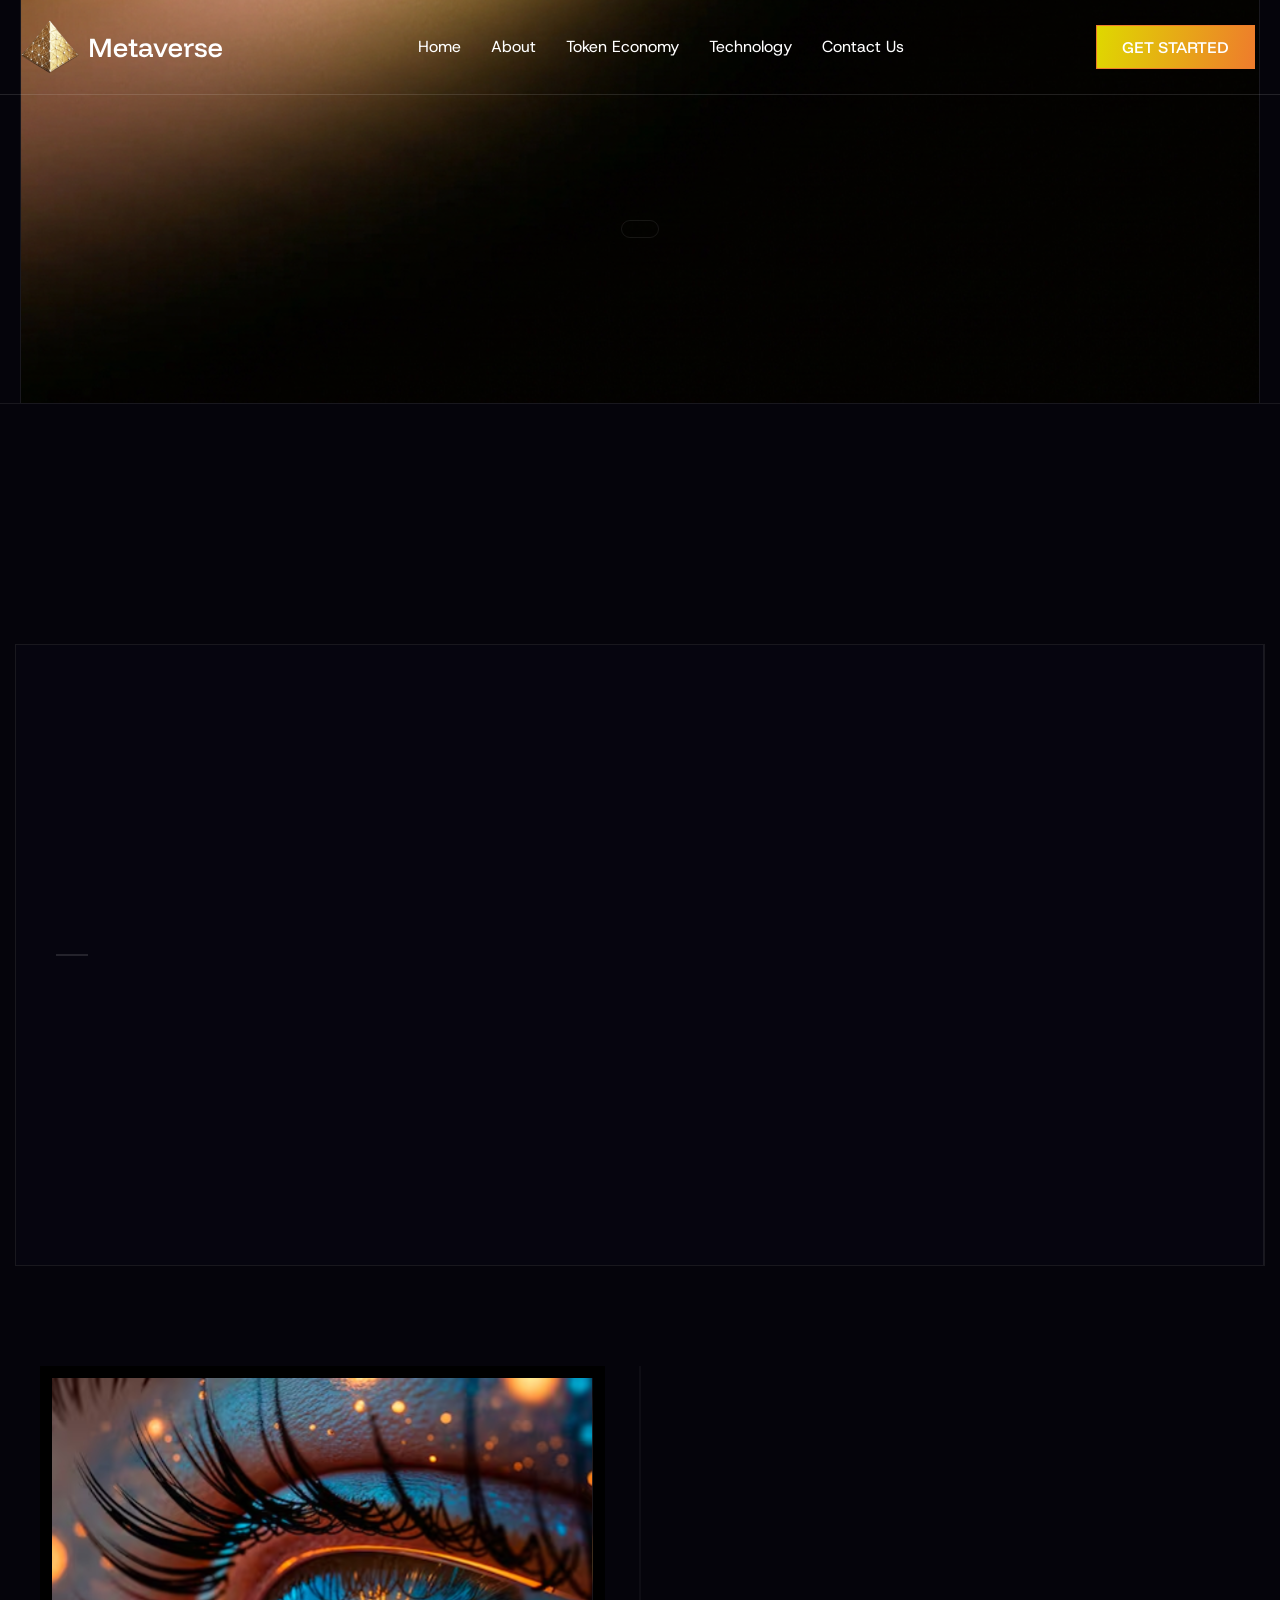
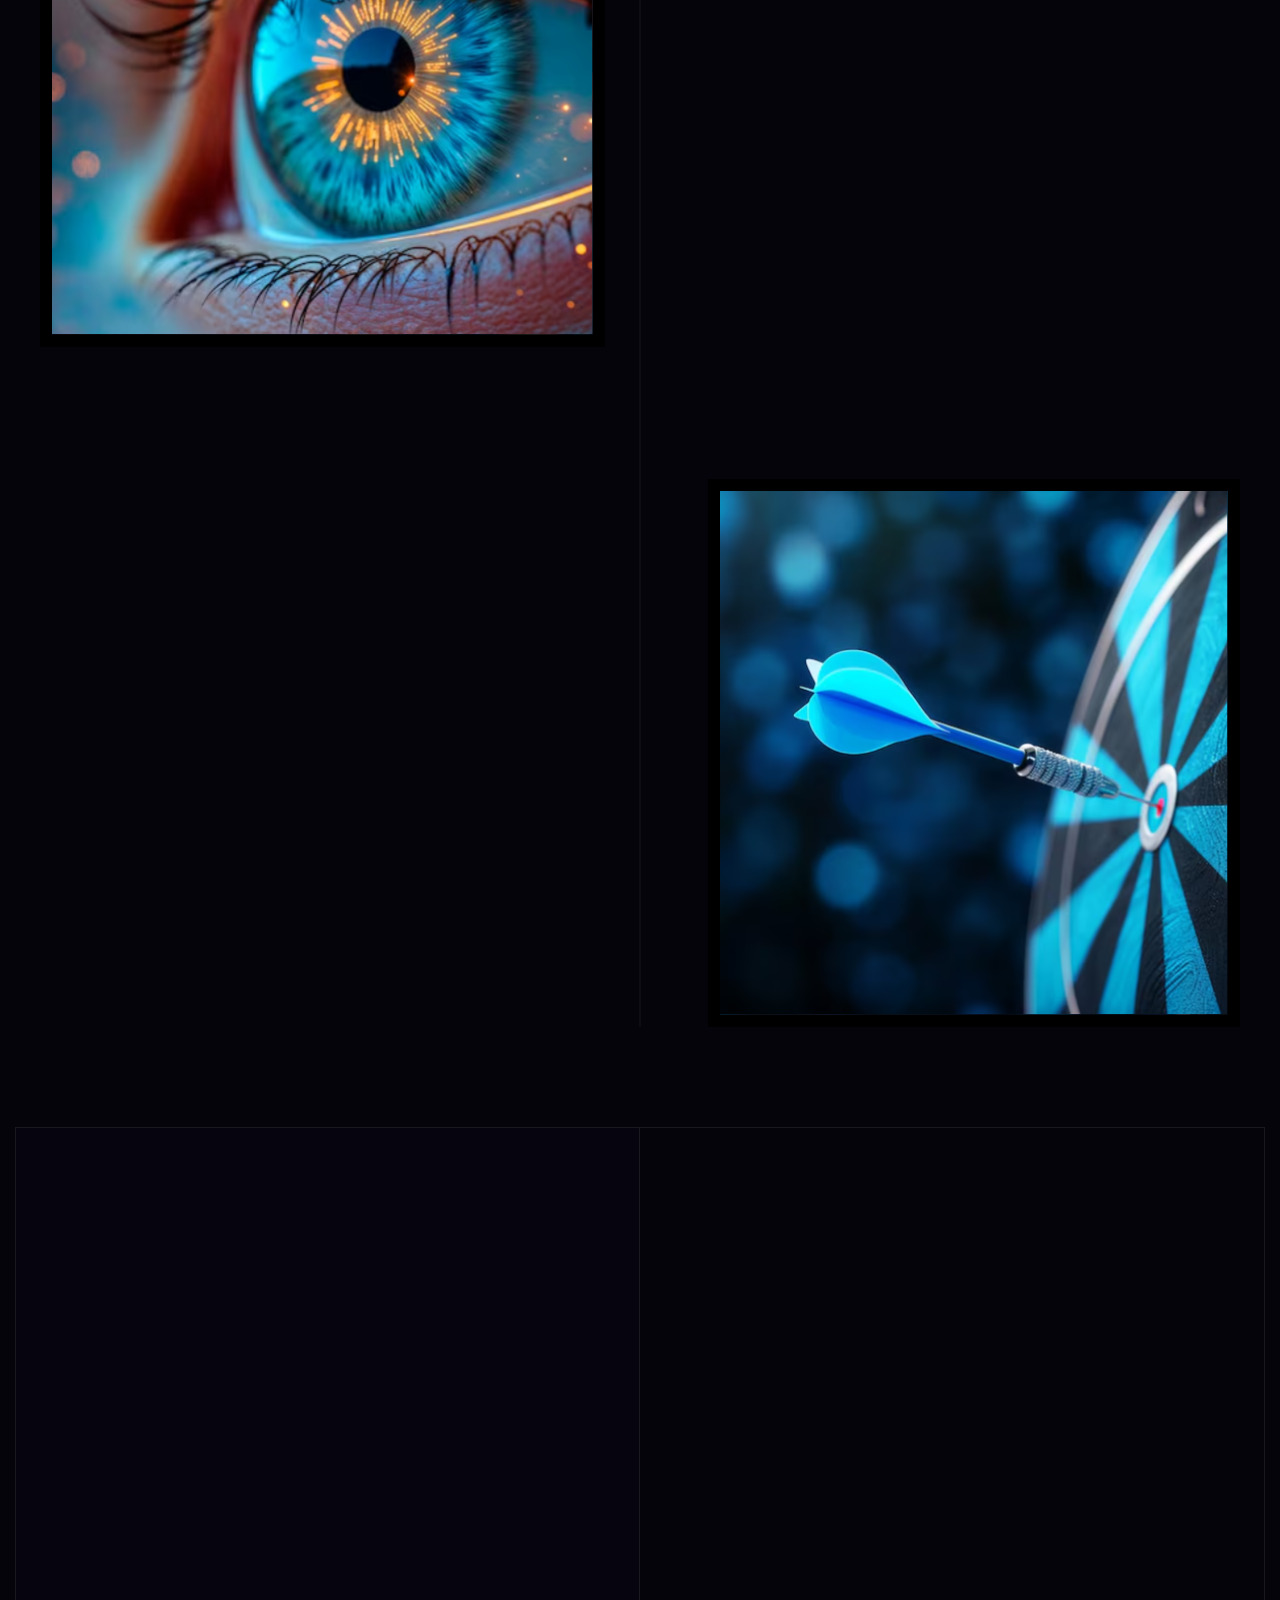
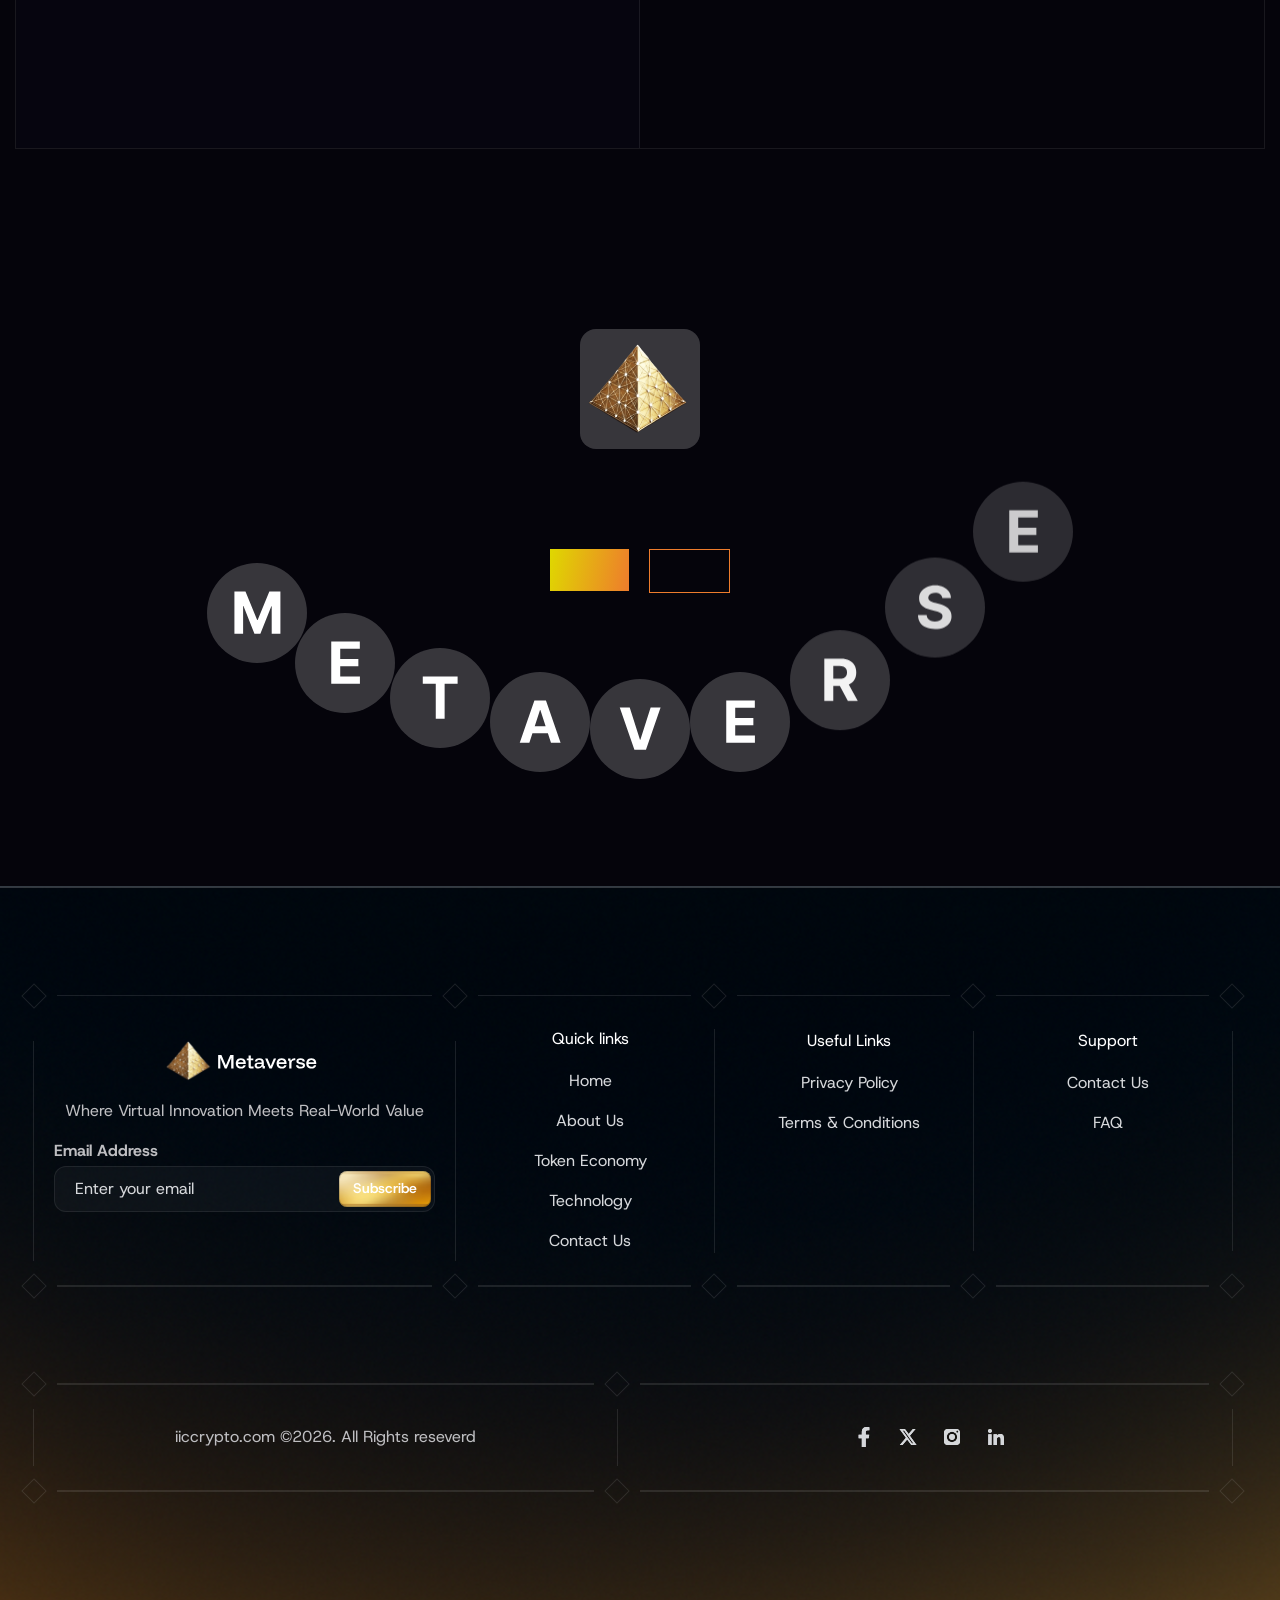
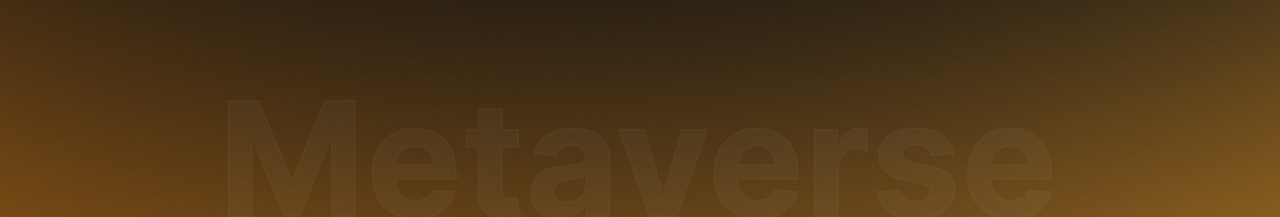
==== commit 533591bc: "api add and check pages" ====
--- a/aboutus/index.html
+++ b/aboutus/index.html
@@ -294,7 +294,7 @@
 
             <div class="aboutus-step-banner-button-wrapper">
               <div class="primary-button-wrapper desktop">
-                <a href="/contact-us.html" data-w-id="3af1c84f-ff74-c014-cb3b-40446b73b1f6"
+                <a href="/" id="spotlight-primary-btn-link" data-w-id="3af1c84f-ff74-c014-cb3b-40446b73b1f6"
                   class="primary-button w-inline-block">
                   <div>
                     <div class="primary-button-wrap">
@@ -332,7 +332,7 @@
               </div>
               <div class="banner-hv2-button-wrapper">
                 <div class="primary-button-wrapper">
-                  <a href="/" class="inner-button w-inline-block">
+                  <a href="/" id="spotlight-secondary-btn-link" class="inner-button w-inline-block">
                     <div class="primary-button-border-wrap">
                       <div class="inner-button-wrap">
                         <div class="inner-button-text-wrap">
--- a/assests/css/style.css
+++ b/assests/css/style.css
@@ -6494,7 +6494,7 @@
 }
 
 .integrations-image-single {
-    background-image: url("/assests/images/Innovativesolutionsbg.svg");
+    /* background-image: url("/assests/images/Innovativesolutionsbg.svg"); */
     background-position: 50%;
     background-repeat: no-repeat;
     background-size: cover;
@@ -6631,7 +6631,10 @@
     font-weight: 400;
     line-height: 26px;
 }
-
+.contact-card-email {
+    /* text-decoration: none; */
+    color: #FFFFFF;
+}
 .core-features-hv2-card-image-wrapper {
     background-image: url("https://cdn.prod.website-files.com/67d5482886ed2b38b65e6d7c/67f4b8da64b54a4d36a8a728_Core%20Features%20Hv2%20Card%20Image%20Bg.webp");
     background-position: 50%;
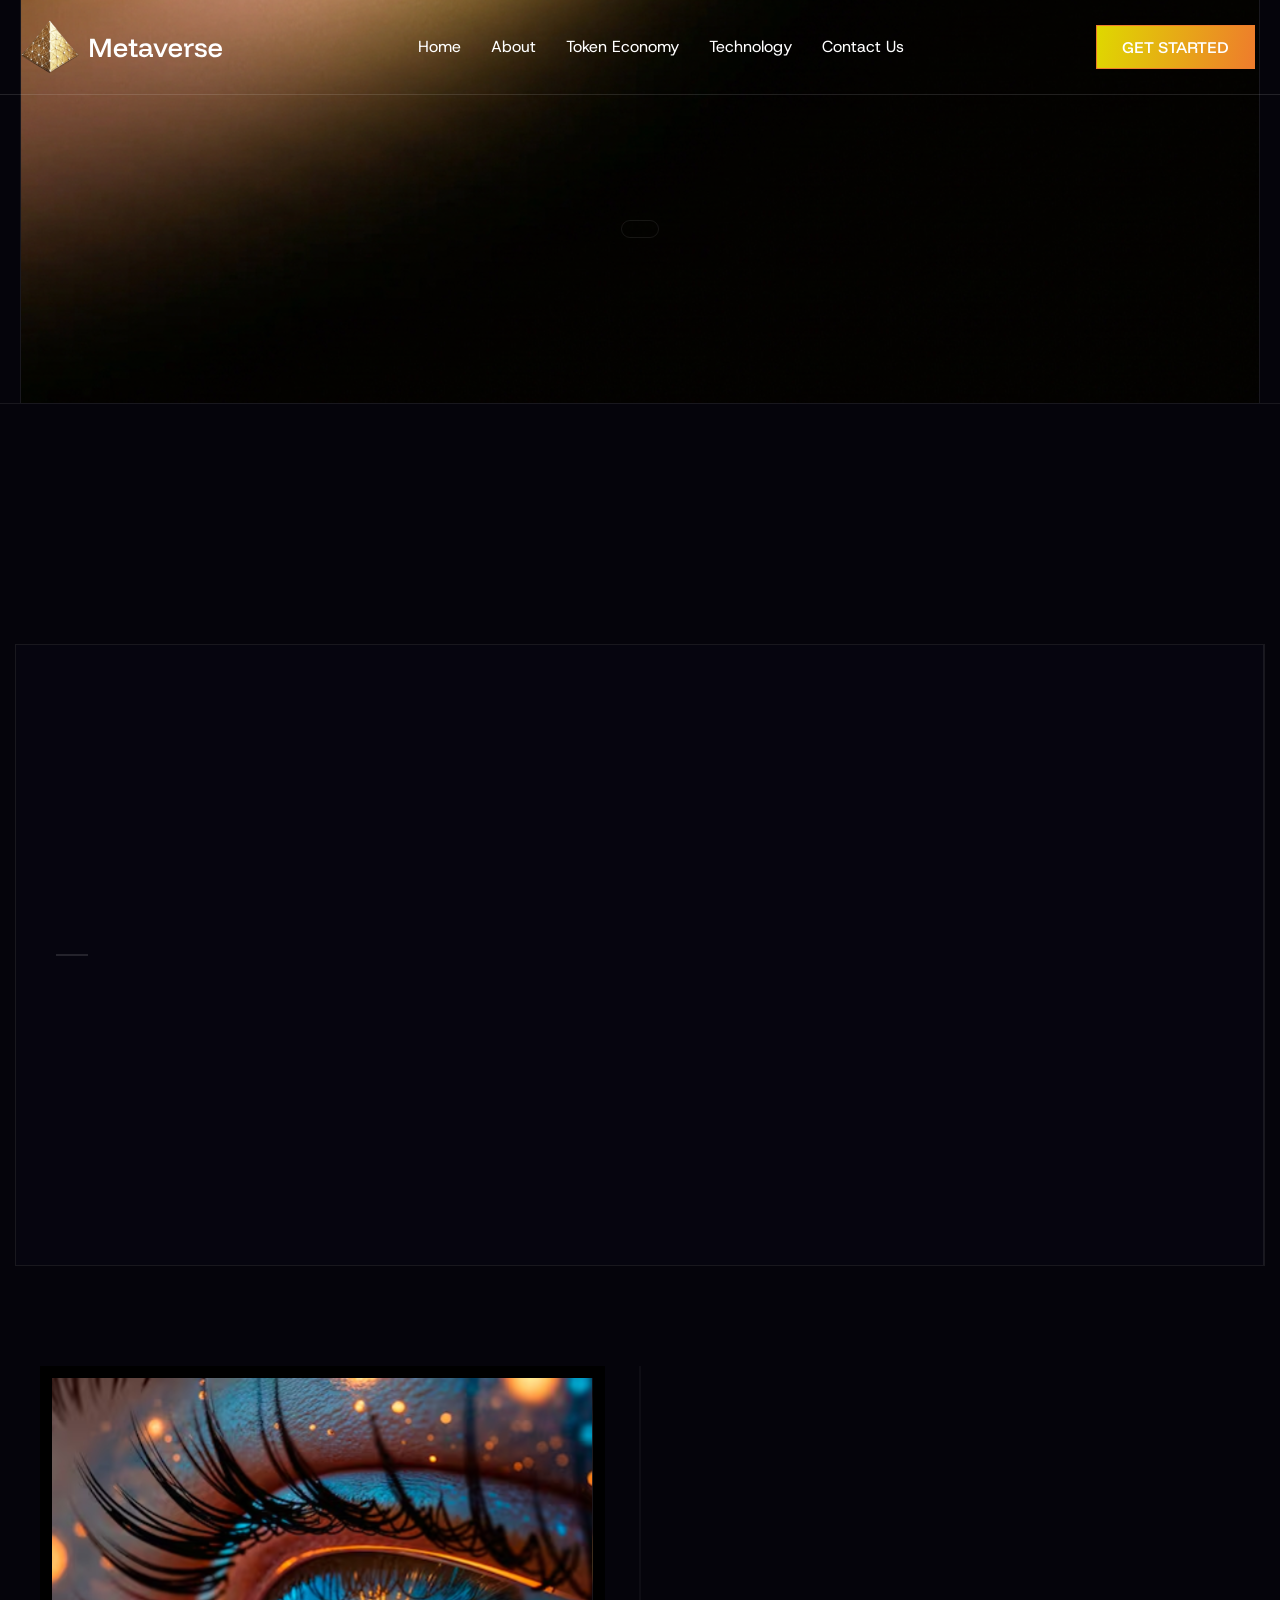
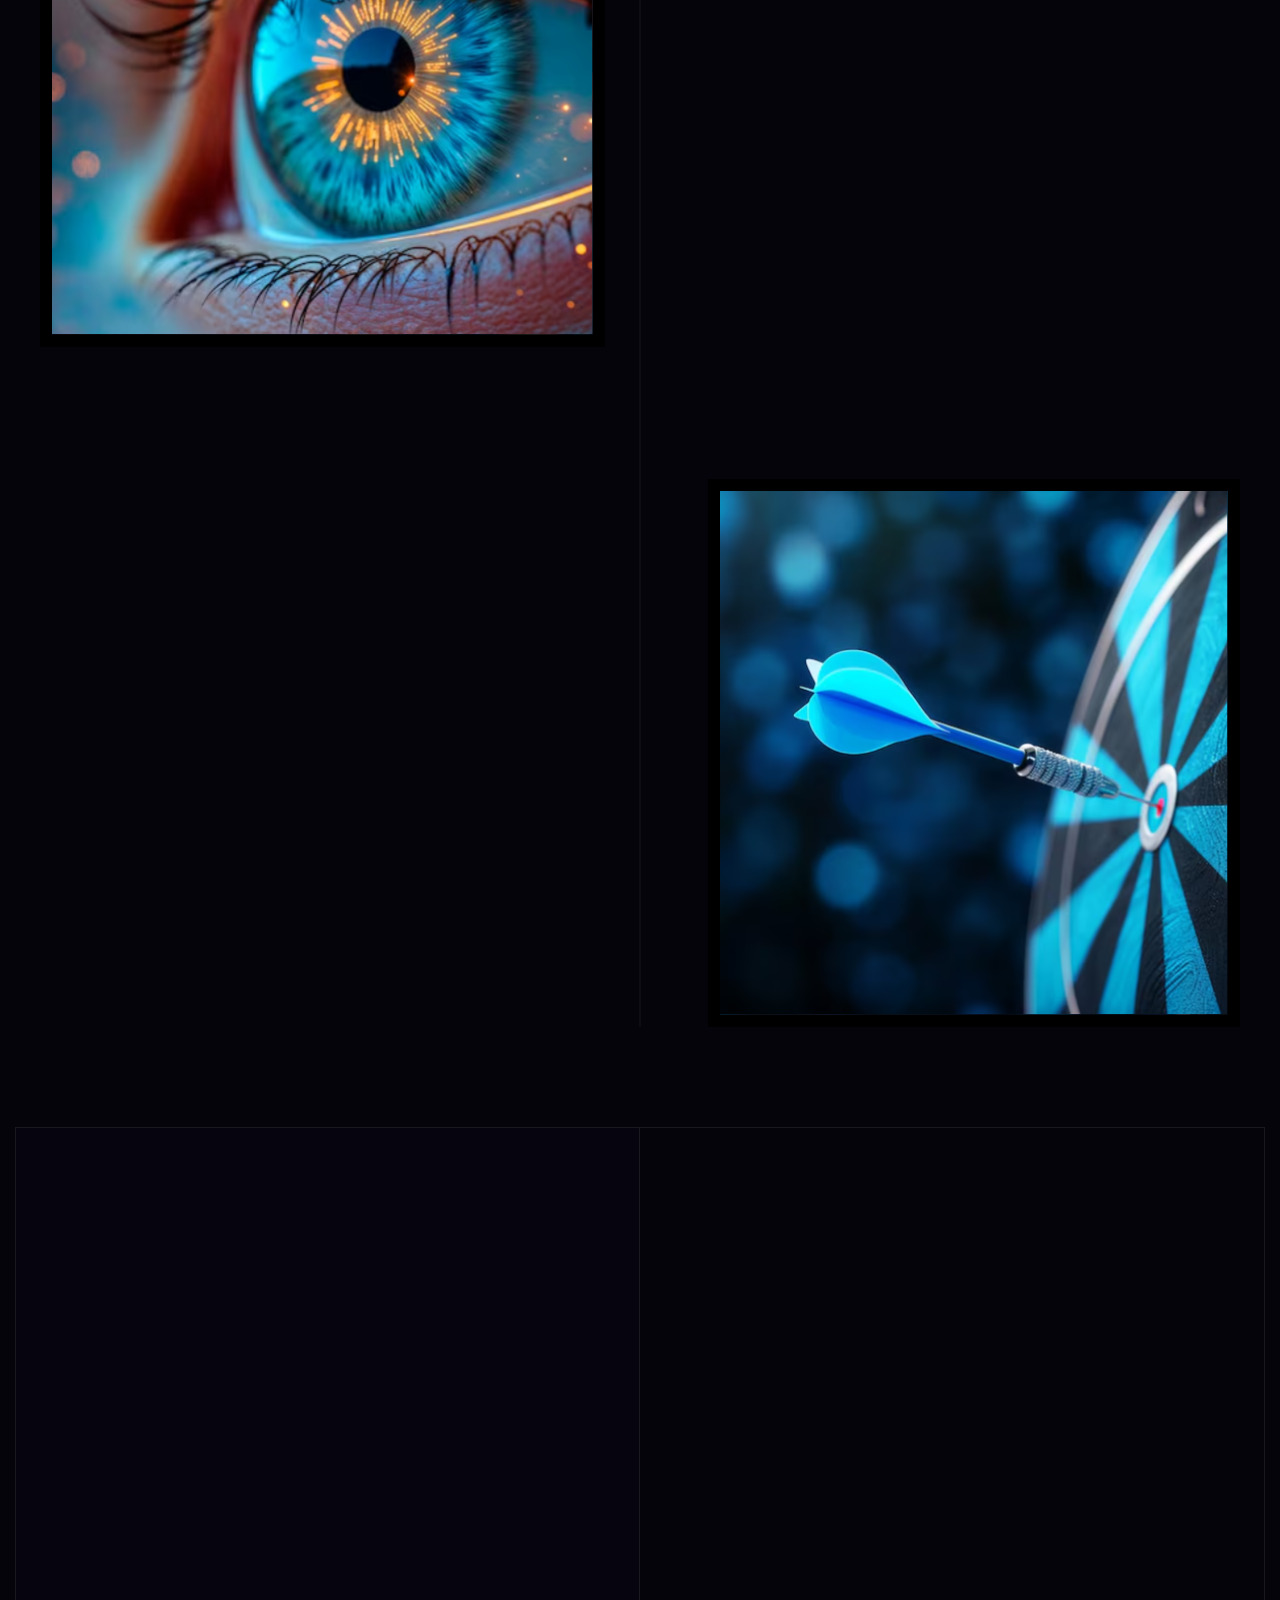
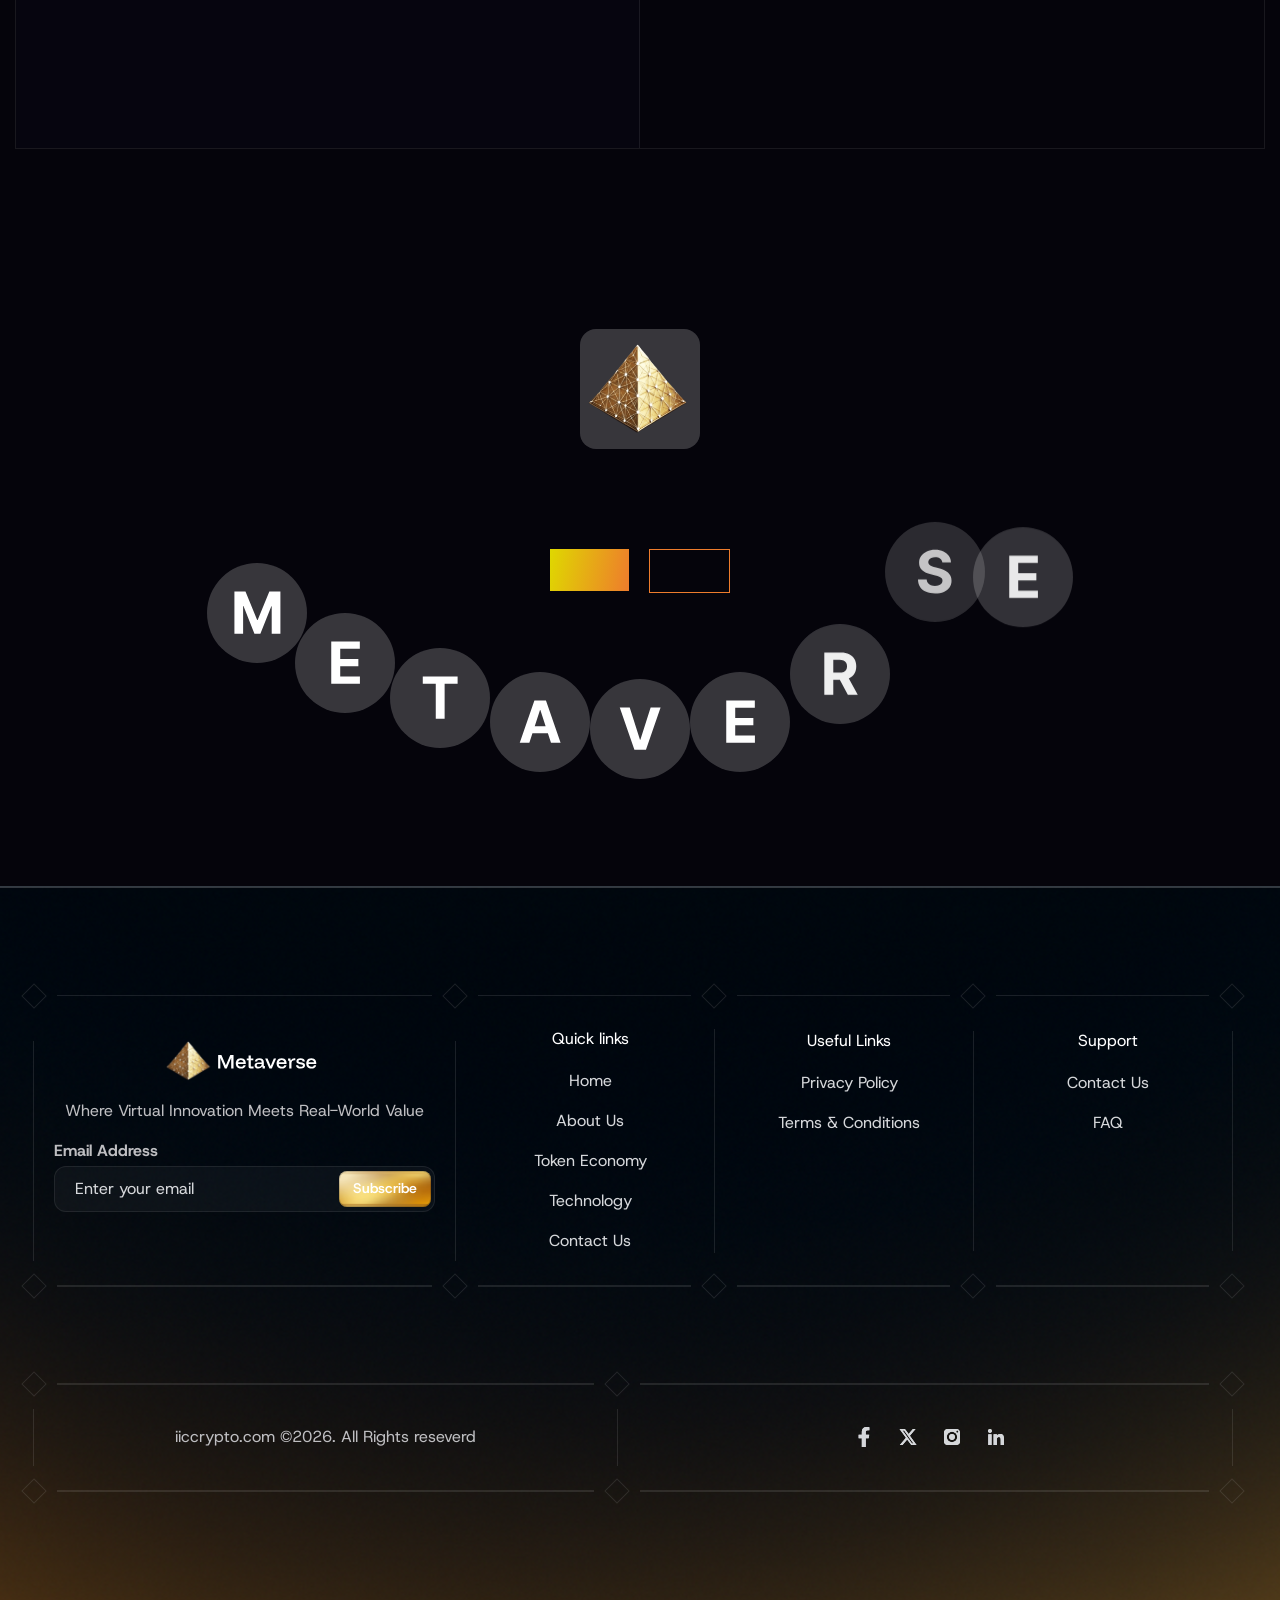
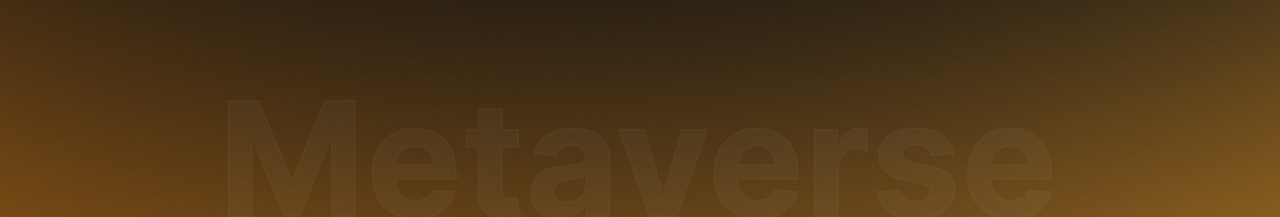
==== commit 7239f8bc: "save subscribe email in db" ====
--- a/aboutus/index.html
+++ b/aboutus/index.html
@@ -57,7 +57,7 @@
                 <div class="primary-button-border-wrap">
                   <div class="primary-button-wrap">
                     <div class="primary-button-text">Get started</div>
-                    <div class="primary-button-hover-text">Get started</div>
+                    <div class="primary-button-hover-text navbar-button">Get started</div>
                     <div class="primary-button-hover-bg"></div>
                   </div>
                 </div>
--- a/assests/css/style.css
+++ b/assests/css/style.css
@@ -3639,7 +3639,11 @@
 
 .primary-button-hover-text {
     position: absolute;
-    /* margin-left: -30px; */
+    margin-left: -30px;
+}
+
+.primary-button-hover-text.navbar-button {
+    margin-left: 0;
 }
 
 .line {
@@ -3769,6 +3773,8 @@
     padding-top: 170px;
     padding-bottom: 270px;
 }
+
+
 
 .section.testimonial {
     border-top: 1px solid #ffffff14;
@@ -5213,6 +5219,11 @@
     text-align: center;
 }
 
+.section-title.core-features.hv2.tech-transparency-title {
+    max-width: 632px;
+    margin-bottom: 15px;
+}
+
 .section-title.core-features.hv2.p {
     font-size: 20px;
     line-height: 30px;
@@ -6631,10 +6642,12 @@
     font-weight: 400;
     line-height: 26px;
 }
+
 .contact-card-email {
     /* text-decoration: none; */
     color: #FFFFFF;
 }
+
 .core-features-hv2-card-image-wrapper {
     background-image: url("https://cdn.prod.website-files.com/67d5482886ed2b38b65e6d7c/67f4b8da64b54a4d36a8a728_Core%20Features%20Hv2%20Card%20Image%20Bg.webp");
     background-position: 50%;
@@ -9107,6 +9120,8 @@
     font-size: 34px;
     font-weight: 500;
     line-height: 44px;
+
+    max-width: 290px;
 }
 
 .technology-card-description-text {
@@ -9661,6 +9676,14 @@
     display: inline-block;
 }
 
+.tech-slide-header {
+    max-width: 480px;
+}
+
+.tech-slide3-header {
+    max-width: 300px;
+}
+
 .history-star-wrap {
     justify-content: center;
     align-items: flex-end;
@@ -9703,6 +9726,10 @@
     font-size: 18px;
     font-weight: 400;
     line-height: 28px;
+}
+
+.tech-slide3-history-details {
+    max-width: 520px;
 }
 
 .tab-bottom-text-h2 {
--- a/assests/css/style2.css
+++ b/assests/css/style2.css
@@ -652,6 +652,7 @@
     line-height: 28px;
     font-weight: 600;
     margin-top: 5px;
+    margin-bottom: 5px;
 }
 
 .card-1 {
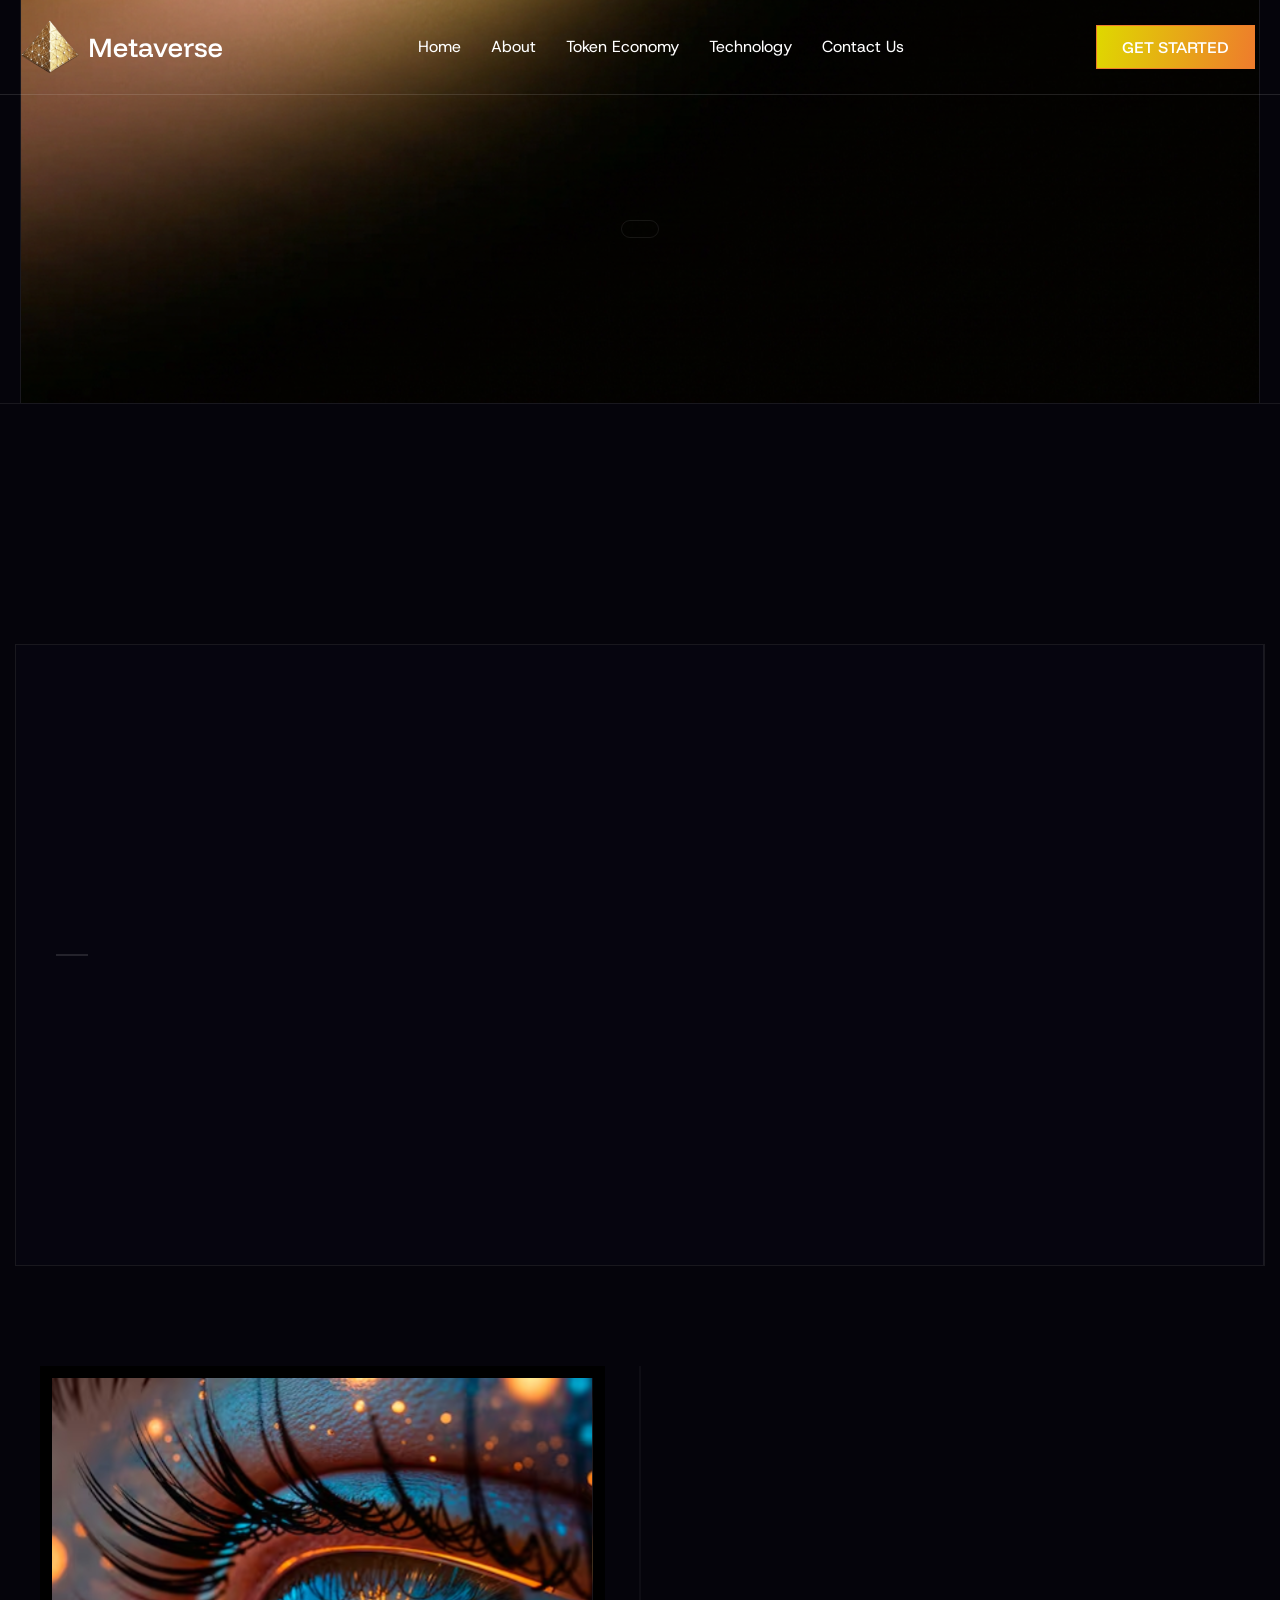
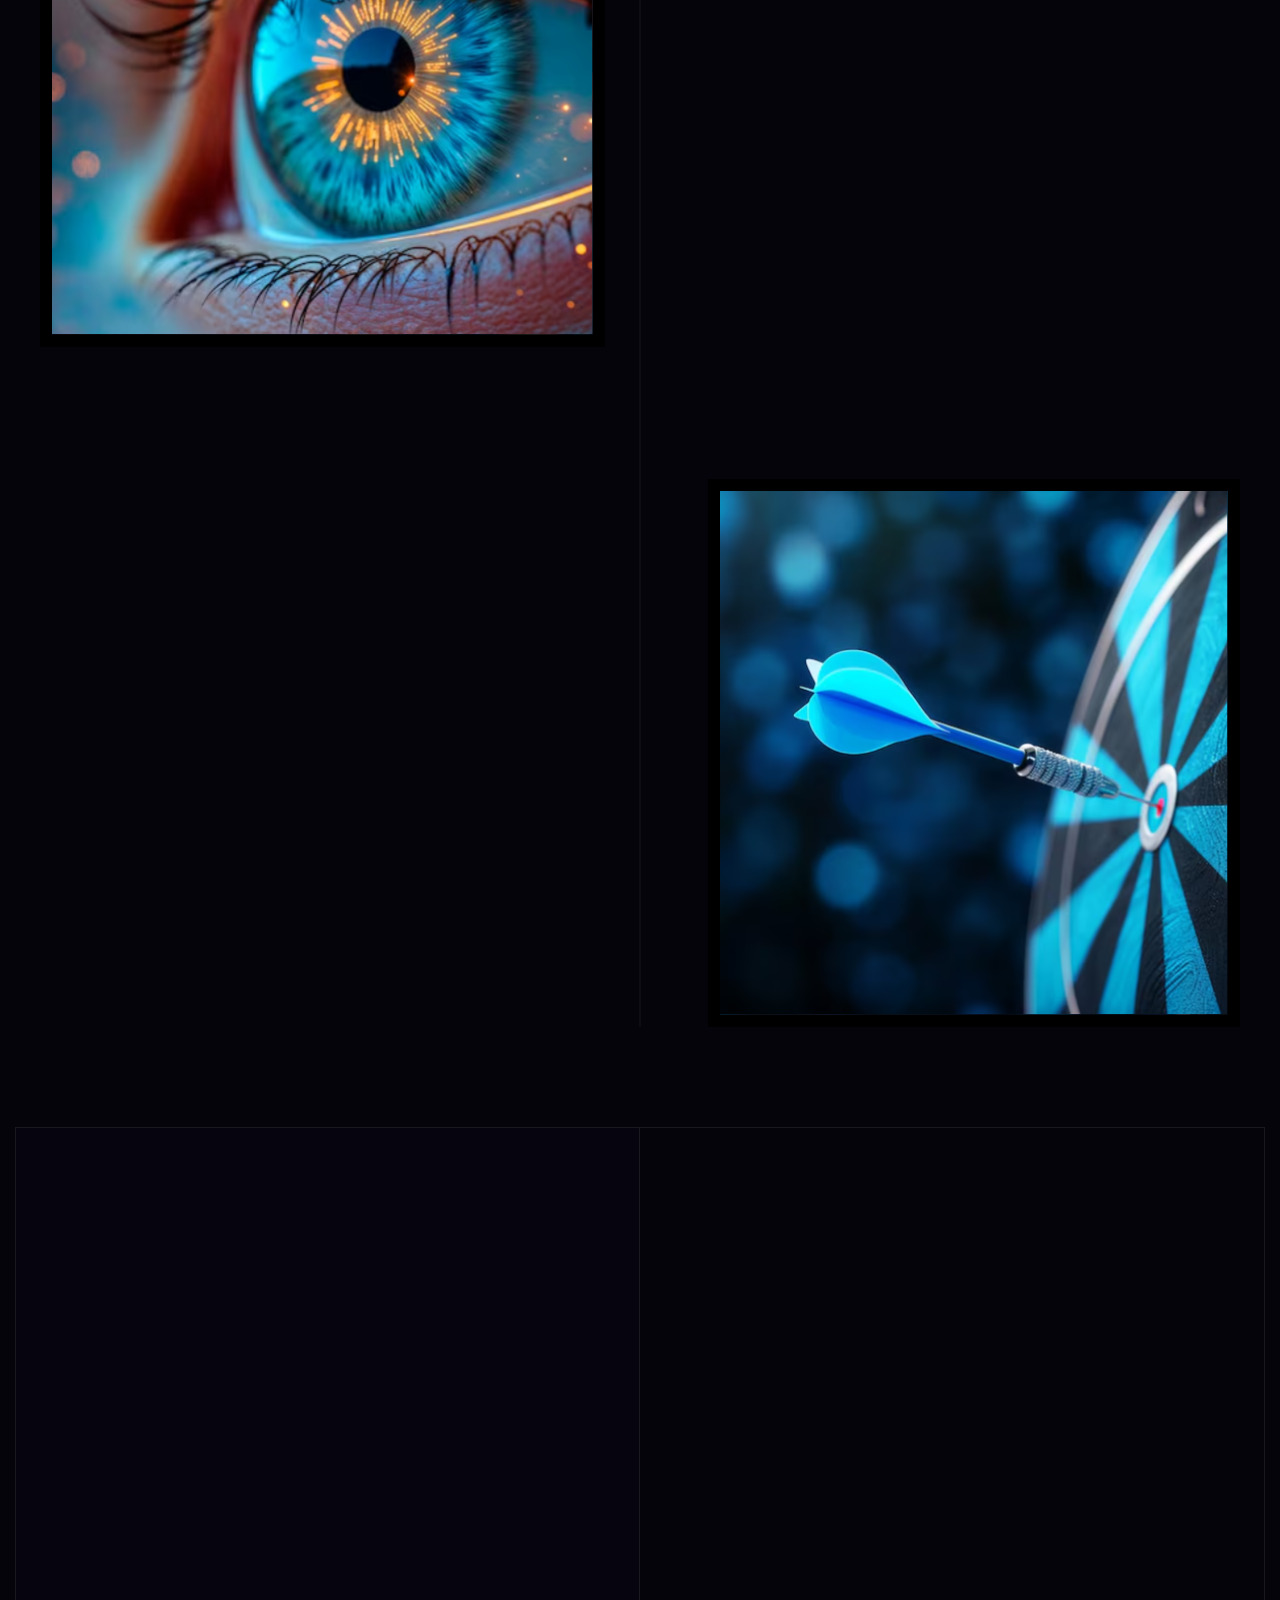
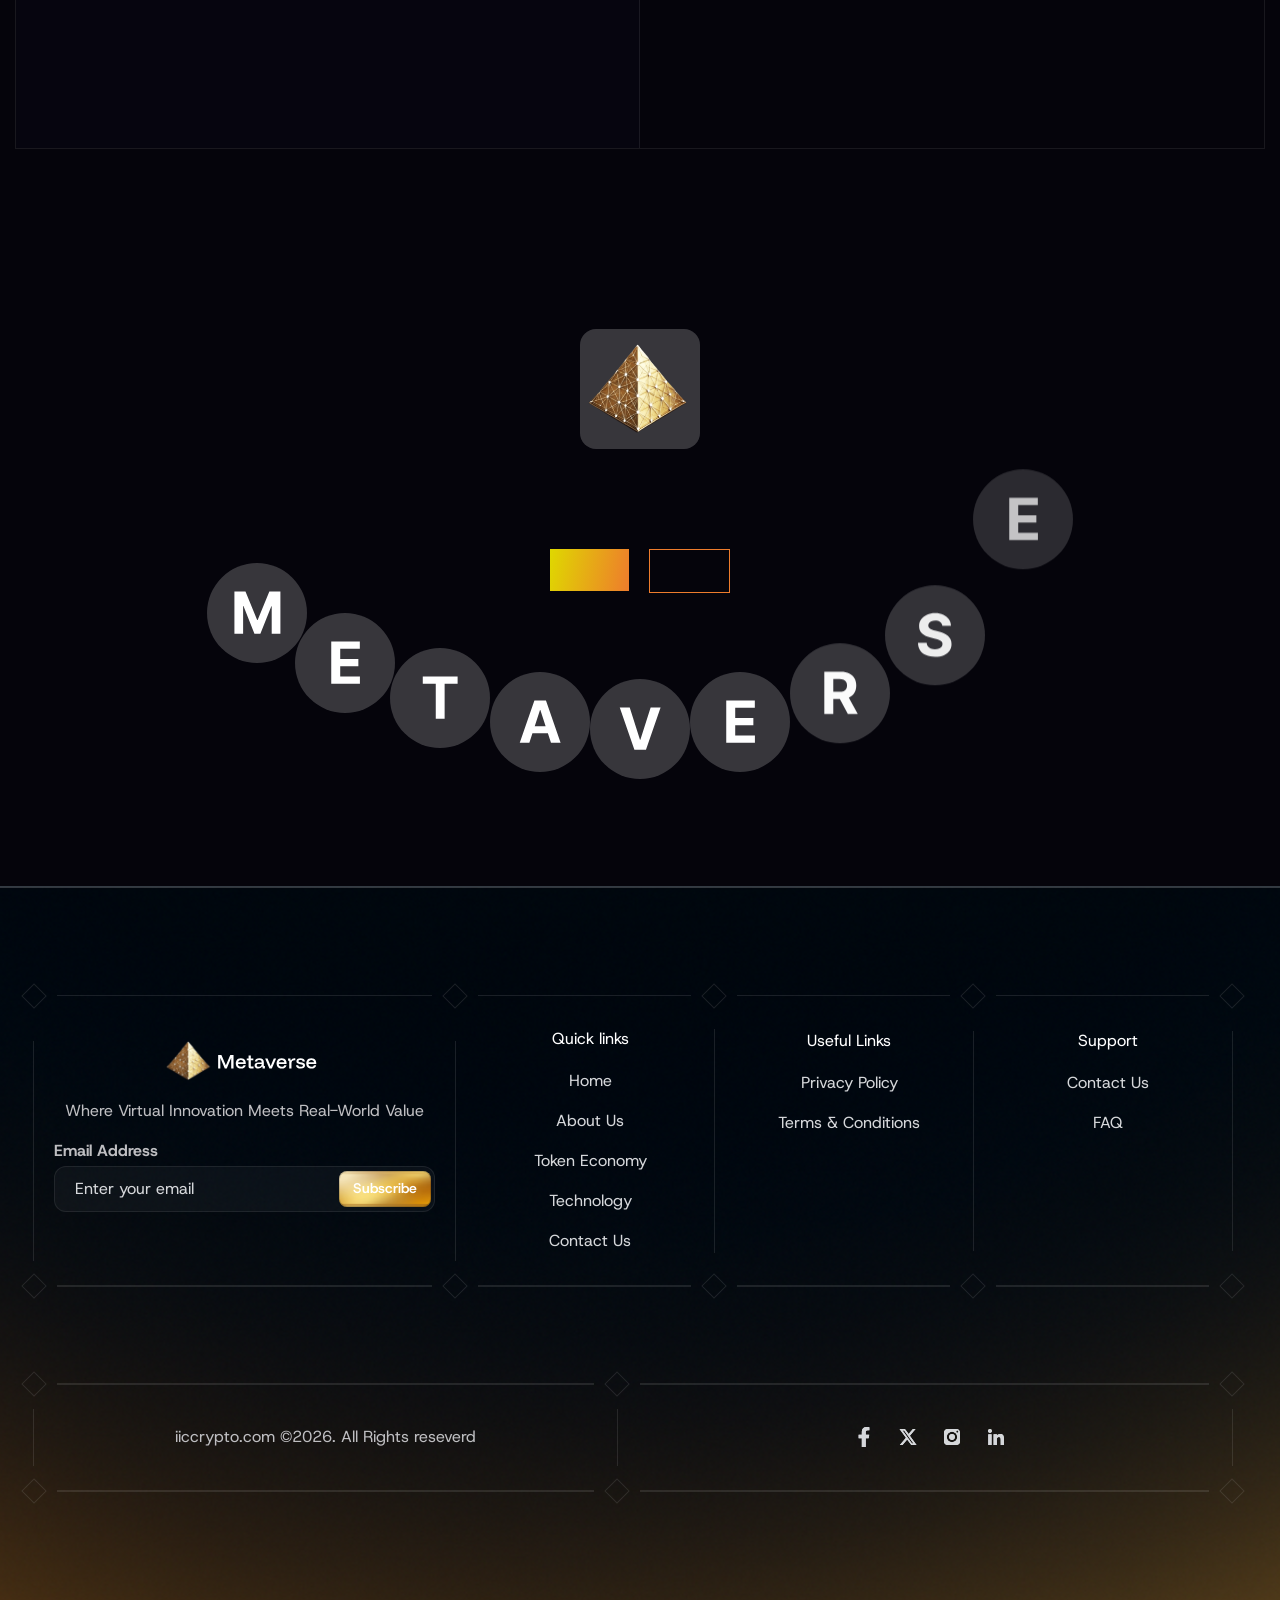
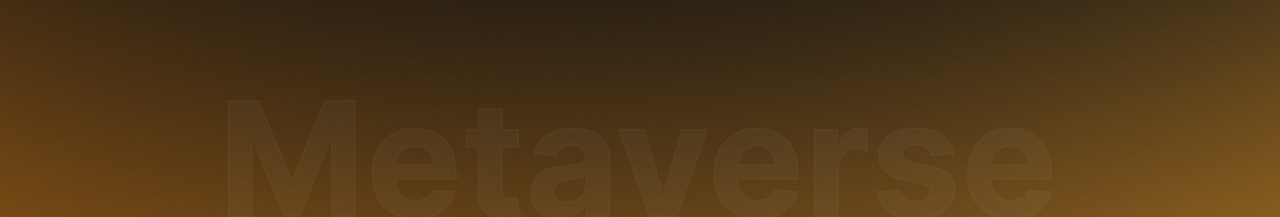
==== commit 0a4d6751: "add api in all page" ====
--- a/aboutus/index.html
+++ b/aboutus/index.html
@@ -449,6 +449,7 @@
                               maxlength="256" name="email" data-name="Email" placeholder="Enter your email" type="email"
                               id="footer-email" required="" /><input type="submit" data-wait="Please wait..."
                               class="footer-subscribe-button w-button" value="Subscribe" /></div>
+                          <div id="footer-subscribe-status" style="margin-top: 10px; font-size: 14px; display: none; font-family: sans-serif; font-weight: 500;"></div>
                         </form>
                       </div>
                     </div>
@@ -895,6 +896,73 @@
       }
     })();
   </script>
+  <script>
+      // Handle footer subscription form submission
+      document.addEventListener('DOMContentLoaded', function () {
+          const form = document.getElementById('footer-email-form');
+          if (form) {
+              form.addEventListener('submit', async function (e) {
+                  e.preventDefault();
+                  
+                  const emailInput = document.getElementById('footer-email');
+                  if (!emailInput) return;
+                  
+                  const email = emailInput.value.trim();
+                  if (!email) return;
+                  
+                  const submitBtn = form.querySelector('.footer-subscribe-button');
+                  const originalBtnValue = submitBtn ? submitBtn.value : 'Subscribe';
+                  
+                  if (submitBtn) {
+                      submitBtn.value = 'Subscribing...';
+                      submitBtn.disabled = true;
+                  }
+                  
+                  const statusEl = document.getElementById('footer-subscribe-status');
+                  if (statusEl) {
+                      statusEl.style.display = 'none';
+                      statusEl.textContent = '';
+                  }
+
+                  try {
+                      const response = await fetch('http://localhost:5000/api/subscribe', {
+                          method: 'POST',
+                          headers: {
+                              'Content-Type': 'application/json'
+                          },
+                          body: JSON.stringify({ email: email })
+                      });
+                      
+                      const result = await response.json();
+                      
+                      if (statusEl) {
+                          statusEl.style.display = 'block';
+                          if (response.ok && result.success) {
+                              statusEl.style.color = '#00ffcc'; // Nice modern success cyan
+                              statusEl.textContent = result.message || 'Thank you for subscribing to our newsletter!';
+                              emailInput.value = '';
+                          } else {
+                              statusEl.style.color = '#ff6b6b'; // Nice modern error red
+                              statusEl.textContent = result.error || 'Failed to subscribe. Please try again.';
+                          }
+                      }
+                  } catch (error) {
+                      console.error('Subscription error:', error);
+                      if (statusEl) {
+                          statusEl.style.display = 'block';
+                          statusEl.style.color = '#ff6b6b';
+                          statusEl.textContent = 'Unable to connect to server. Please try again later.';
+                      }
+                  } finally {
+                      if (submitBtn) {
+                          submitBtn.value = originalBtnValue;
+                          submitBtn.disabled = false;
+                      }
+                  }
+              });
+          }
+      });
+  </script>
 </body>
 
 </html>
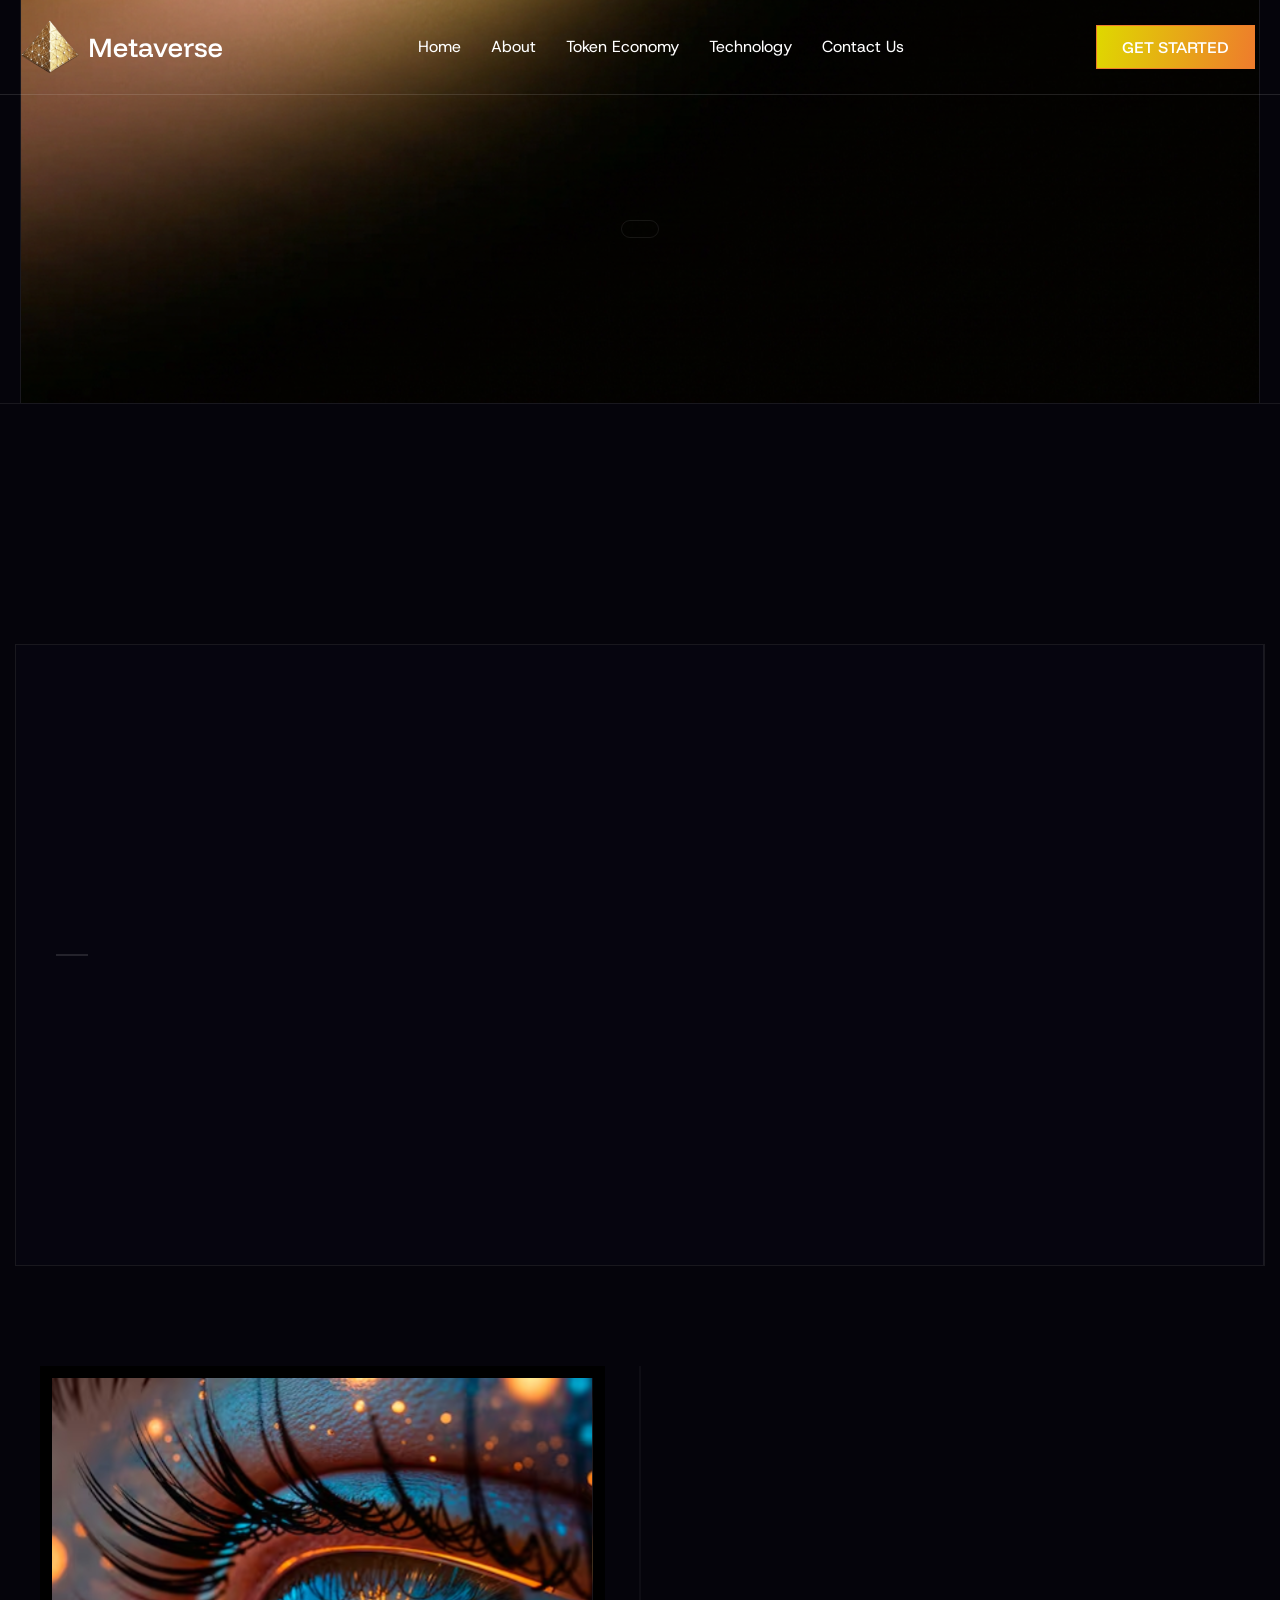
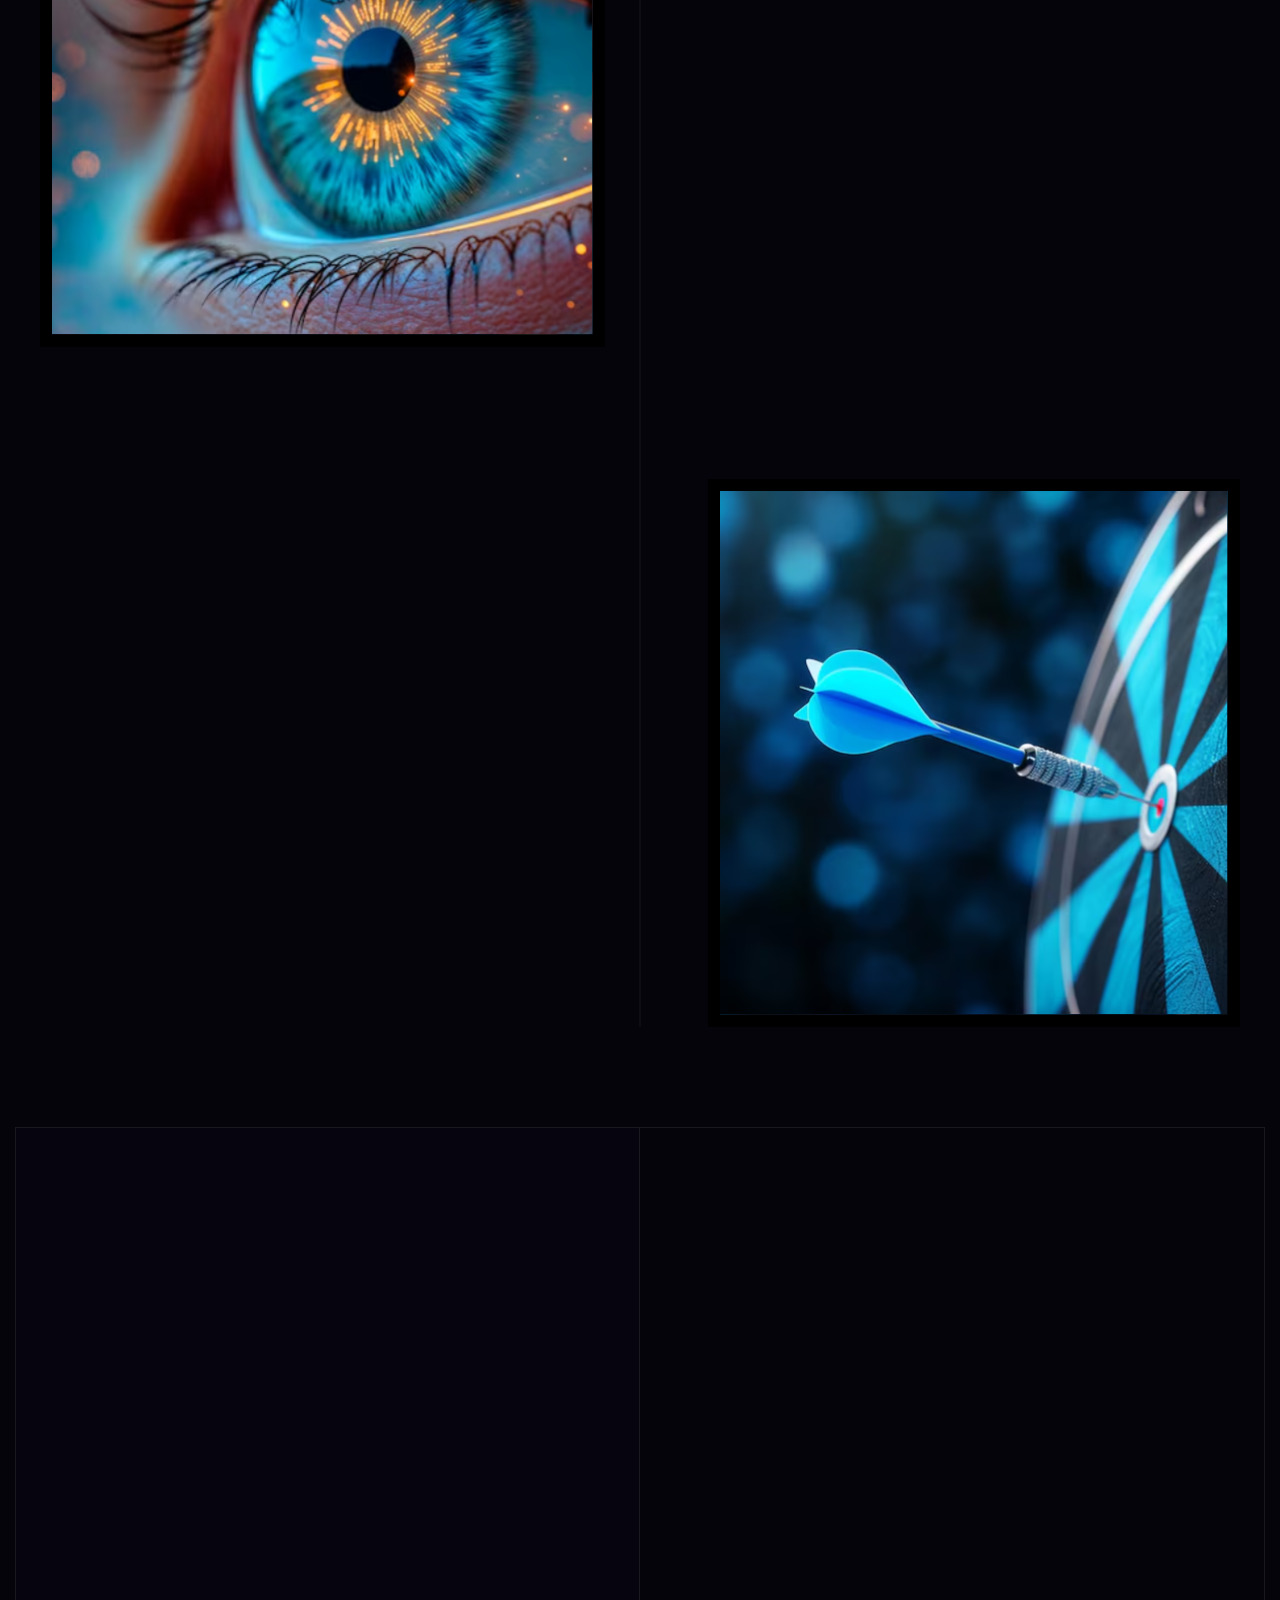
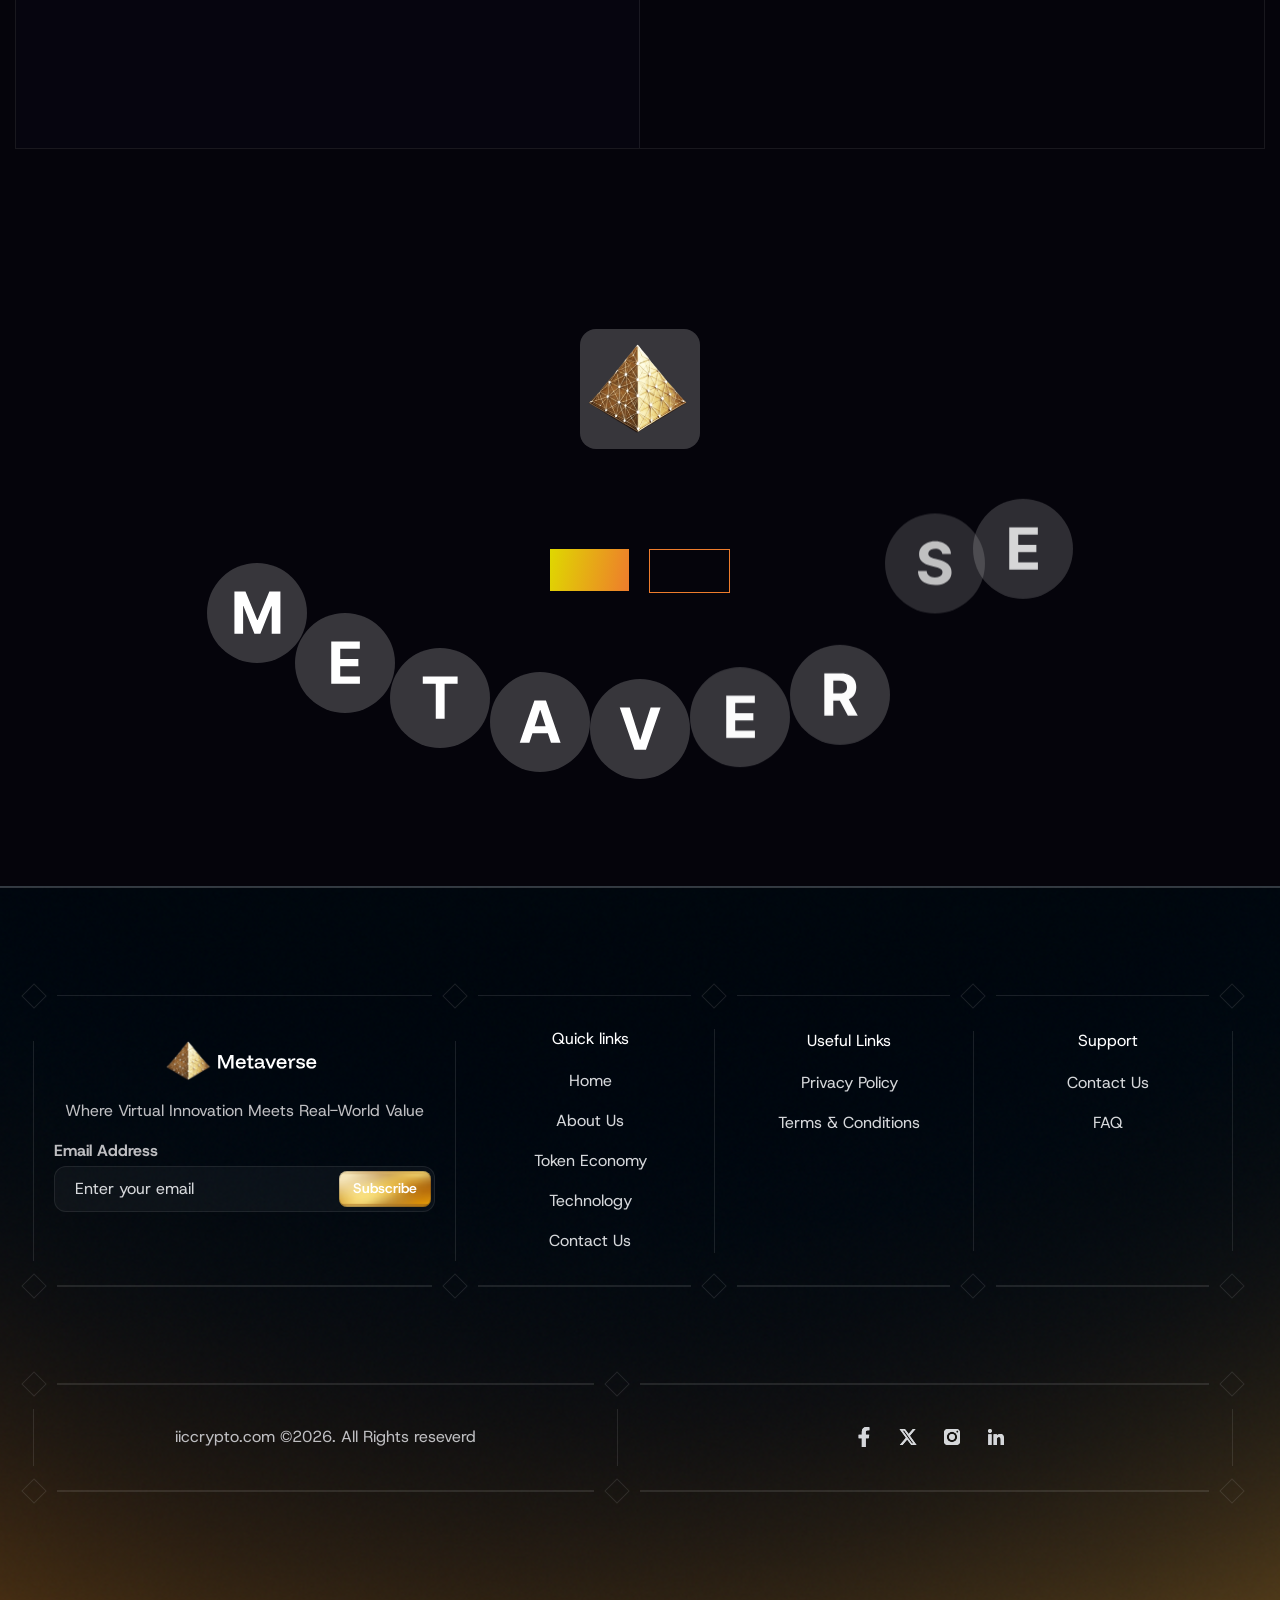
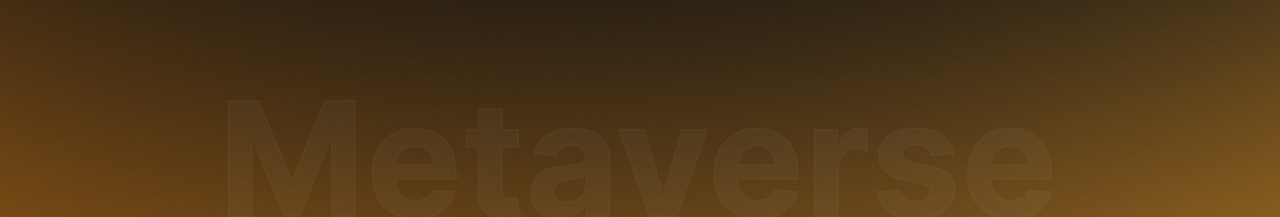
==== commit fc9a9170: "add link in get start btn" ====
--- a/aboutus/index.html
+++ b/aboutus/index.html
@@ -53,7 +53,8 @@
           </nav>
           <div class="navbar-button-wrapper">
             <div class="primary-button-wrapper desktop">
-              <a href="#" data-w-id="3af1c84f-ff74-c014-cb3b-40446b73b1f6" class="primary-button w-inline-block">
+              <a href="/token-economy#how-works" data-w-id="3af1c84f-ff74-c014-cb3b-40446b73b1f6"
+                class="primary-button w-inline-block">
                 <div class="primary-button-border-wrap">
                   <div class="primary-button-wrap">
                     <div class="primary-button-text">Get started</div>
@@ -275,7 +276,7 @@
         </div>
       </div>
     </section>
-   
+
 
     <section class="section community-spotlight">
       <div data-w-id="7436af0c-4104-52c0-12c7-24cd299651a4" class="community-spotlight-content">
@@ -284,12 +285,12 @@
             <img src="/assests/images/futureicon.svg" loading="lazy"
               style="-webkit-transform:translate3d(0, 0, 0) scale3d(0.6, 0.6, 1) rotateX(0) rotateY(0) rotateZ(0) skew(0, 0);-moz-transform:translate3d(0, 0, 0) scale3d(0.6, 0.6, 1) rotateX(0) rotateY(0) rotateZ(0) skew(0, 0);-ms-transform:translate3d(0, 0, 0) scale3d(0.6, 0.6, 1) rotateX(0) rotateY(0) rotateZ(0) skew(0, 0);transform:translate3d(0, 0, 0) scale3d(0.6, 0.6, 1) rotateX(0) rotateY(0) rotateZ(0) skew(0, 0);opacity:0"
               alt="" class="community-spotlight-icon" />
-            </div>
+          </div>
           <div
             style="opacity:0;-webkit-transform:translate3d(0, 0, 0) scale3d(0.8, 0.8, 1) rotateX(0) rotateY(0) rotateZ(0) skew(0, 0);-moz-transform:translate3d(0, 0, 0) scale3d(0.8, 0.8, 1) rotateX(0) rotateY(0) rotateZ(0) skew(0, 0);-ms-transform:translate3d(0, 0, 0) scale3d(0.8, 0.8, 1) rotateX(0) rotateY(0) rotateZ(0) skew(0, 0);transform:translate3d(0, 0, 0) scale3d(0.8, 0.8, 1) rotateX(0) rotateY(0) rotateZ(0) skew(0, 0)"
             class="community-spotlight-title-description">
             <h2 class="community-spotlight-title" id="spotlight-title"></h2>
-            <p class="community-spotlight-description" id="spotlight-desc-wrap">              
+            <p class="community-spotlight-description" id="spotlight-desc-wrap">
             </p>
 
             <div class="aboutus-step-banner-button-wrapper">
@@ -336,7 +337,7 @@
                     <div class="primary-button-border-wrap">
                       <div class="inner-button-wrap">
                         <div class="inner-button-text-wrap">
-                          <div class="inner-button-text"  id="spotlight-secondary-btn-text"></div>
+                          <div class="inner-button-text" id="spotlight-secondary-btn-text"></div>
                           <div class="inner-button-hover-text" id="spotlight-secondary-btn-hover-text">
                           </div>
                         </div>
@@ -449,7 +450,9 @@
                               maxlength="256" name="email" data-name="Email" placeholder="Enter your email" type="email"
                               id="footer-email" required="" /><input type="submit" data-wait="Please wait..."
                               class="footer-subscribe-button w-button" value="Subscribe" /></div>
-                          <div id="footer-subscribe-status" style="margin-top: 10px; font-size: 14px; display: none; font-family: sans-serif; font-weight: 500;"></div>
+                          <div id="footer-subscribe-status"
+                            style="margin-top: 10px; font-size: 14px; display: none; font-family: sans-serif; font-weight: 500;">
+                          </div>
                         </form>
                       </div>
                     </div>
@@ -897,71 +900,71 @@
     })();
   </script>
   <script>
-      // Handle footer subscription form submission
-      document.addEventListener('DOMContentLoaded', function () {
-          const form = document.getElementById('footer-email-form');
-          if (form) {
-              form.addEventListener('submit', async function (e) {
-                  e.preventDefault();
-                  
-                  const emailInput = document.getElementById('footer-email');
-                  if (!emailInput) return;
-                  
-                  const email = emailInput.value.trim();
-                  if (!email) return;
-                  
-                  const submitBtn = form.querySelector('.footer-subscribe-button');
-                  const originalBtnValue = submitBtn ? submitBtn.value : 'Subscribe';
-                  
-                  if (submitBtn) {
-                      submitBtn.value = 'Subscribing...';
-                      submitBtn.disabled = true;
-                  }
-                  
-                  const statusEl = document.getElementById('footer-subscribe-status');
-                  if (statusEl) {
-                      statusEl.style.display = 'none';
-                      statusEl.textContent = '';
-                  }
-
-                  try {
-                      const response = await fetch('http://localhost:5000/api/subscribe', {
-                          method: 'POST',
-                          headers: {
-                              'Content-Type': 'application/json'
-                          },
-                          body: JSON.stringify({ email: email })
-                      });
-                      
-                      const result = await response.json();
-                      
-                      if (statusEl) {
-                          statusEl.style.display = 'block';
-                          if (response.ok && result.success) {
-                              statusEl.style.color = '#00ffcc'; // Nice modern success cyan
-                              statusEl.textContent = result.message || 'Thank you for subscribing to our newsletter!';
-                              emailInput.value = '';
-                          } else {
-                              statusEl.style.color = '#ff6b6b'; // Nice modern error red
-                              statusEl.textContent = result.error || 'Failed to subscribe. Please try again.';
-                          }
-                      }
-                  } catch (error) {
-                      console.error('Subscription error:', error);
-                      if (statusEl) {
-                          statusEl.style.display = 'block';
-                          statusEl.style.color = '#ff6b6b';
-                          statusEl.textContent = 'Unable to connect to server. Please try again later.';
-                      }
-                  } finally {
-                      if (submitBtn) {
-                          submitBtn.value = originalBtnValue;
-                          submitBtn.disabled = false;
-                      }
-                  }
-              });
-          }
-      });
+    // Handle footer subscription form submission
+    document.addEventListener('DOMContentLoaded', function () {
+      const form = document.getElementById('footer-email-form');
+      if (form) {
+        form.addEventListener('submit', async function (e) {
+          e.preventDefault();
+
+          const emailInput = document.getElementById('footer-email');
+          if (!emailInput) return;
+
+          const email = emailInput.value.trim();
+          if (!email) return;
+
+          const submitBtn = form.querySelector('.footer-subscribe-button');
+          const originalBtnValue = submitBtn ? submitBtn.value : 'Subscribe';
+
+          if (submitBtn) {
+            submitBtn.value = 'Subscribing...';
+            submitBtn.disabled = true;
+          }
+
+          const statusEl = document.getElementById('footer-subscribe-status');
+          if (statusEl) {
+            statusEl.style.display = 'none';
+            statusEl.textContent = '';
+          }
+
+          try {
+            const response = await fetch('http://localhost:5000/api/subscribe', {
+              method: 'POST',
+              headers: {
+                'Content-Type': 'application/json'
+              },
+              body: JSON.stringify({ email: email })
+            });
+
+            const result = await response.json();
+
+            if (statusEl) {
+              statusEl.style.display = 'block';
+              if (response.ok && result.success) {
+                statusEl.style.color = '#00ffcc'; // Nice modern success cyan
+                statusEl.textContent = result.message || 'Thank you for subscribing to our newsletter!';
+                emailInput.value = '';
+              } else {
+                statusEl.style.color = '#ff6b6b'; // Nice modern error red
+                statusEl.textContent = result.error || 'Failed to subscribe. Please try again.';
+              }
+            }
+          } catch (error) {
+            console.error('Subscription error:', error);
+            if (statusEl) {
+              statusEl.style.display = 'block';
+              statusEl.style.color = '#ff6b6b';
+              statusEl.textContent = 'Unable to connect to server. Please try again later.';
+            }
+          } finally {
+            if (submitBtn) {
+              submitBtn.value = originalBtnValue;
+              submitBtn.disabled = false;
+            }
+          }
+        });
+      }
+    });
   </script>
 </body>
 
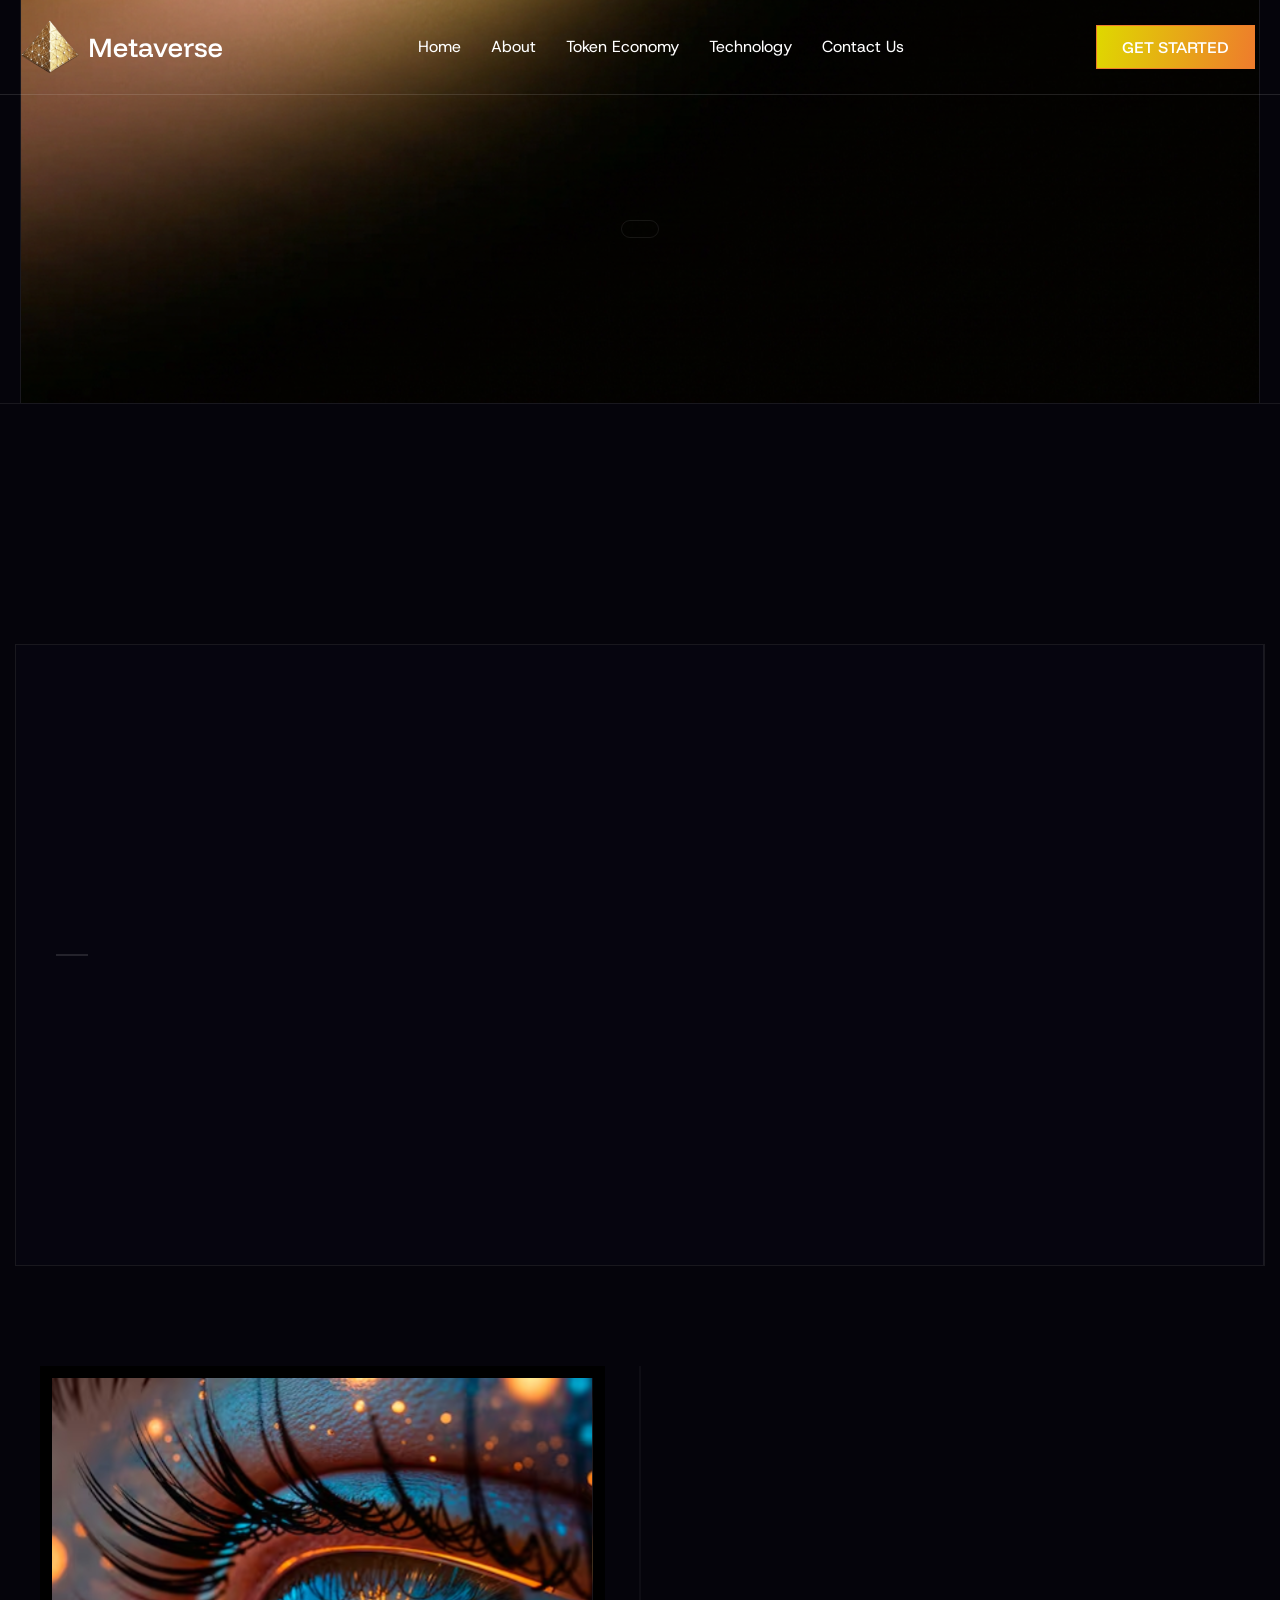
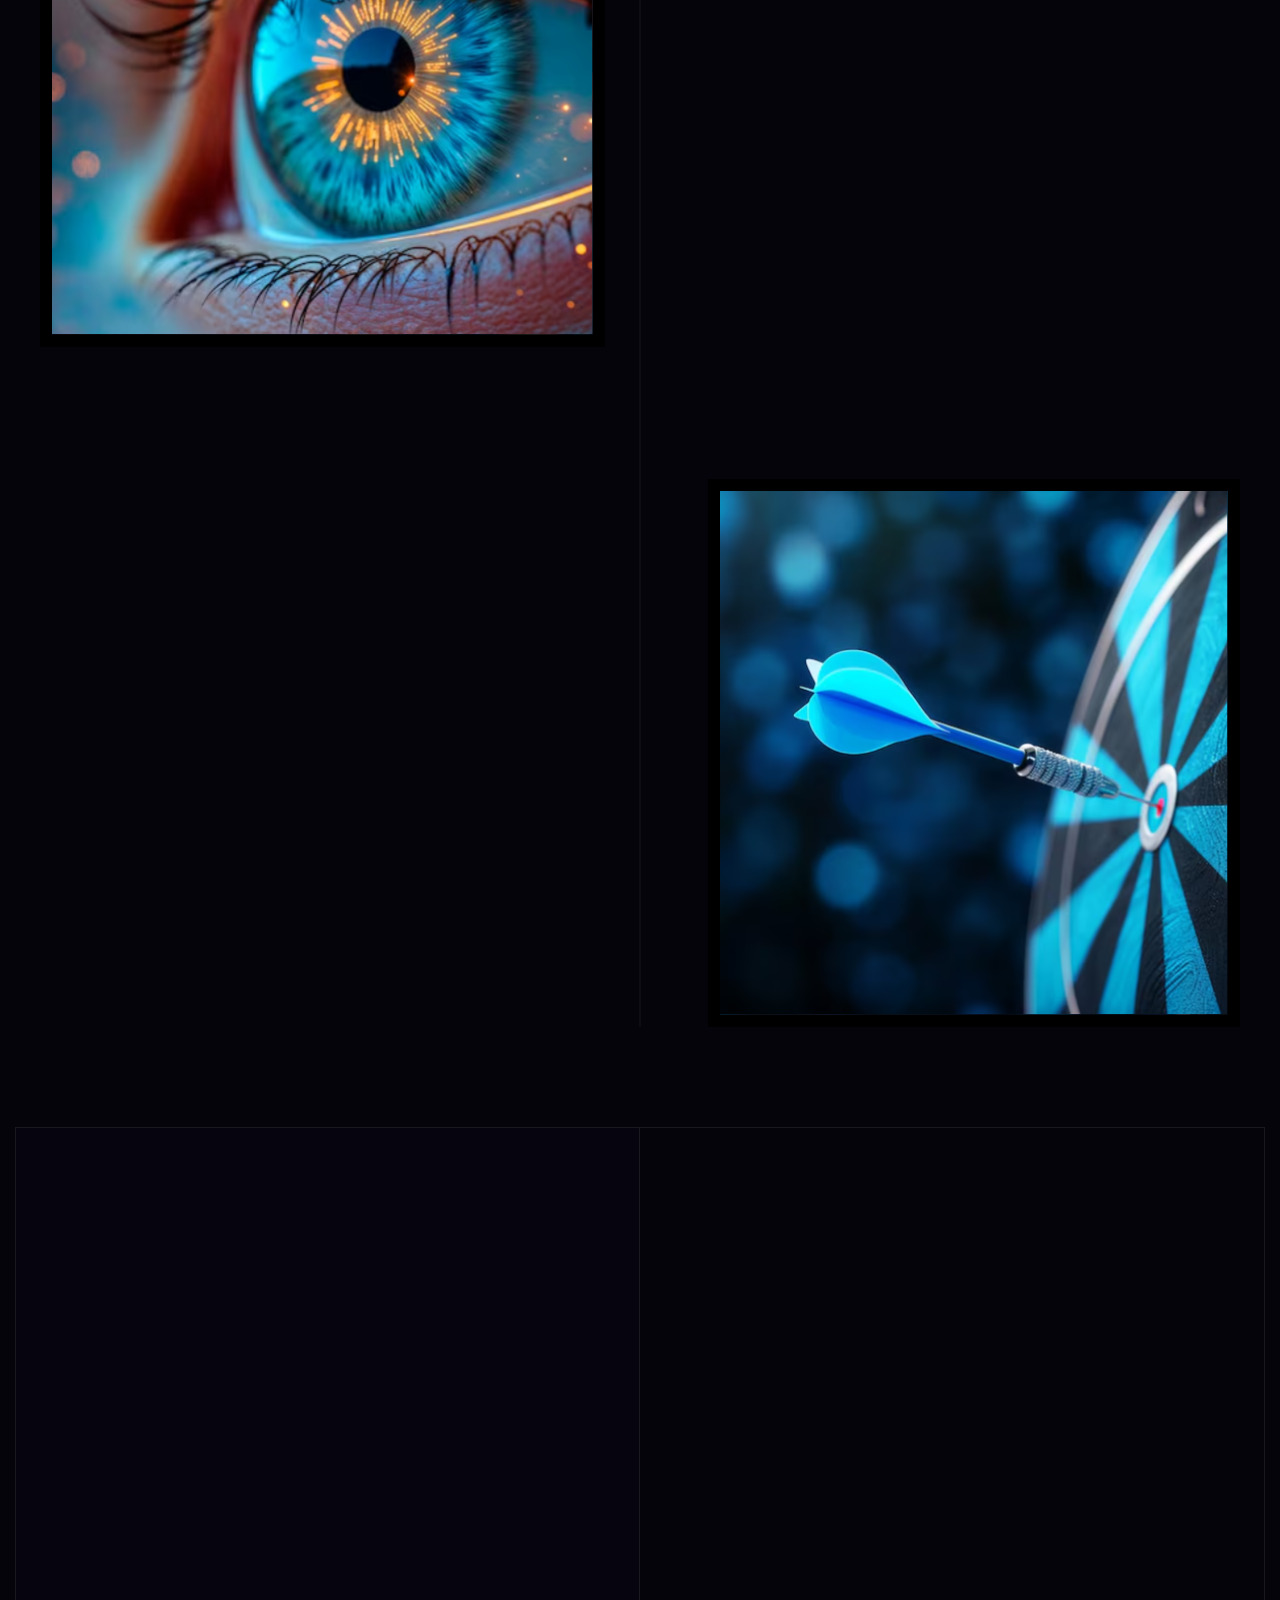
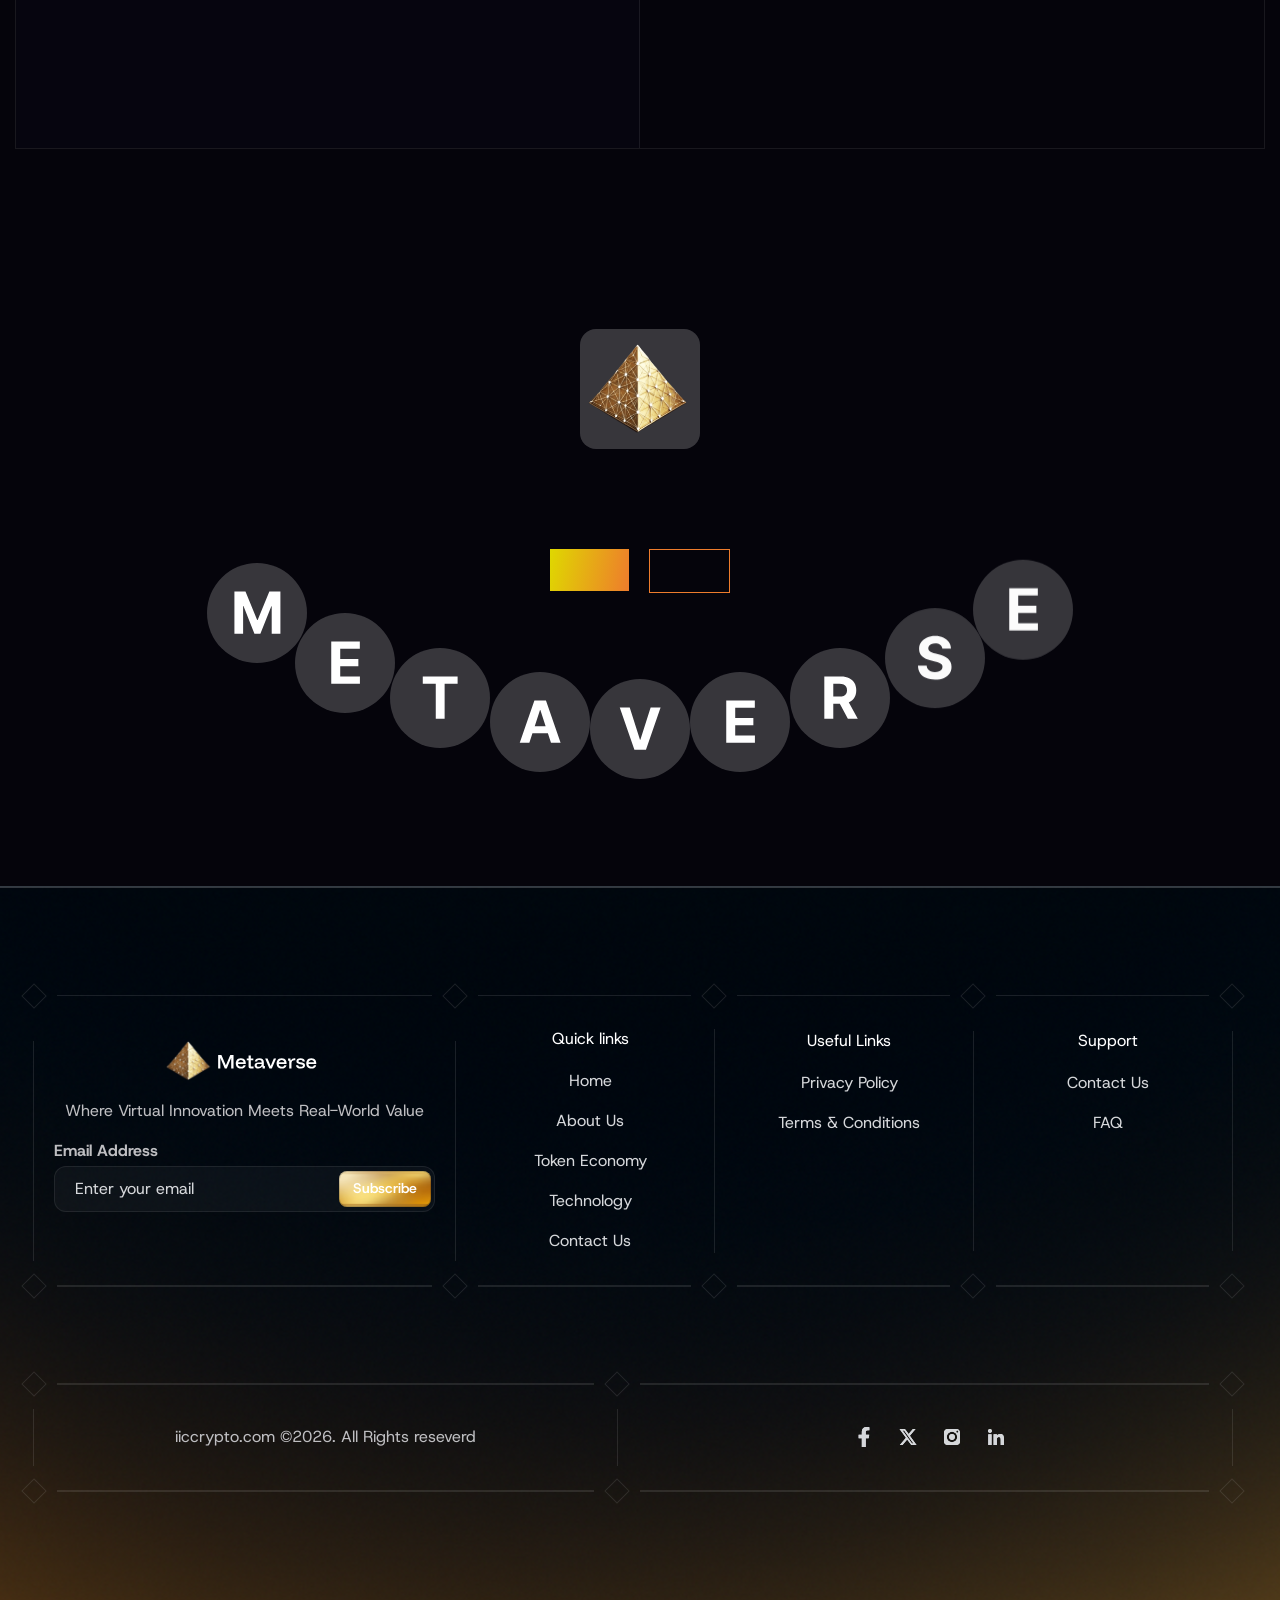
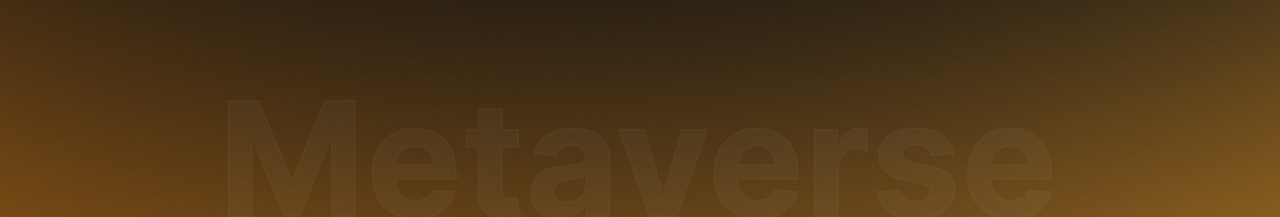
==== commit 8af05fdc: "add dynamic social link" ====
--- a/aboutus/index.html
+++ b/aboutus/index.html
@@ -576,7 +576,7 @@
                 <div class="footer-line-dot"></div>
               </div>
               <div class="footer-inner-wrap">
-                <div class="footer-border-wrap v2">
+                <div class="footer-border-wrap v2" id="footer-socials-container">
                   <a data-w-id="bd83f162-c409-8767-023c-71d1c26e464e" href="https://www.facebook.com/" target="_blank"
                     class="footer-social-link w-inline-block">
                     <img loading="lazy" src="/assests/images/facebook.svg" alt="Footer Social Icon"
@@ -966,6 +966,40 @@
       }
     });
   </script>
+  <script>
+    // Dynamically load footer social links from Express/MongoDB server
+    (async function loadFooterSocials() {
+      const SOCIAL_API_URL = 'http://localhost:5000/api/socials';
+      const BACKEND_URL = 'http://localhost:5000';
+      const container = document.getElementById('footer-socials-container');
+      if (!container) return;
+      try {
+        const response = await fetch(SOCIAL_API_URL);
+        if (!response.ok) throw new Error('API server unreachable');
+        const result = await response.json();
+        if (result.success && result.data && result.data.length > 0) {
+          container.innerHTML = '';
+          result.data.forEach(link => {
+            if (!link.image) return;
+            const iconUrl = link.image.startsWith('http') ? link.image : (BACKEND_URL + link.image);
+            const a = document.createElement('a');
+            a.setAttribute('data-w-id', 'bd83f162-c409-8767-023c-71d1c26e464e');
+            a.href = link.link || '#';
+            a.target = '_blank';
+            a.className = 'footer-social-link w-inline-block';
+            a.innerHTML = `
+              <img loading="lazy" src="${iconUrl}" alt="${link.name}" class="footer-social-icon _01" />
+              <img loading="lazy" src="${iconUrl}" alt="${link.name}" class="footer-social-icon _02" />
+              <div class="footer-social-bg"></div>
+            `;
+            container.appendChild(a);
+          });
+        }
+      } catch (error) {
+        console.error('Failed to load footer socials:', error);
+      }
+    })();
+  </script>
 </body>
 
 </html>
--- a/assests/css/style.css
+++ b/assests/css/style.css
@@ -5213,6 +5213,12 @@
     margin-right: auto;
 }
 
+.card-prices {
+    display: flex;
+    align-items: center;
+    gap: 8px;
+}
+
 .section-title.core-features.hv2 {
     max-width: 856px;
     margin: 0 auto;
